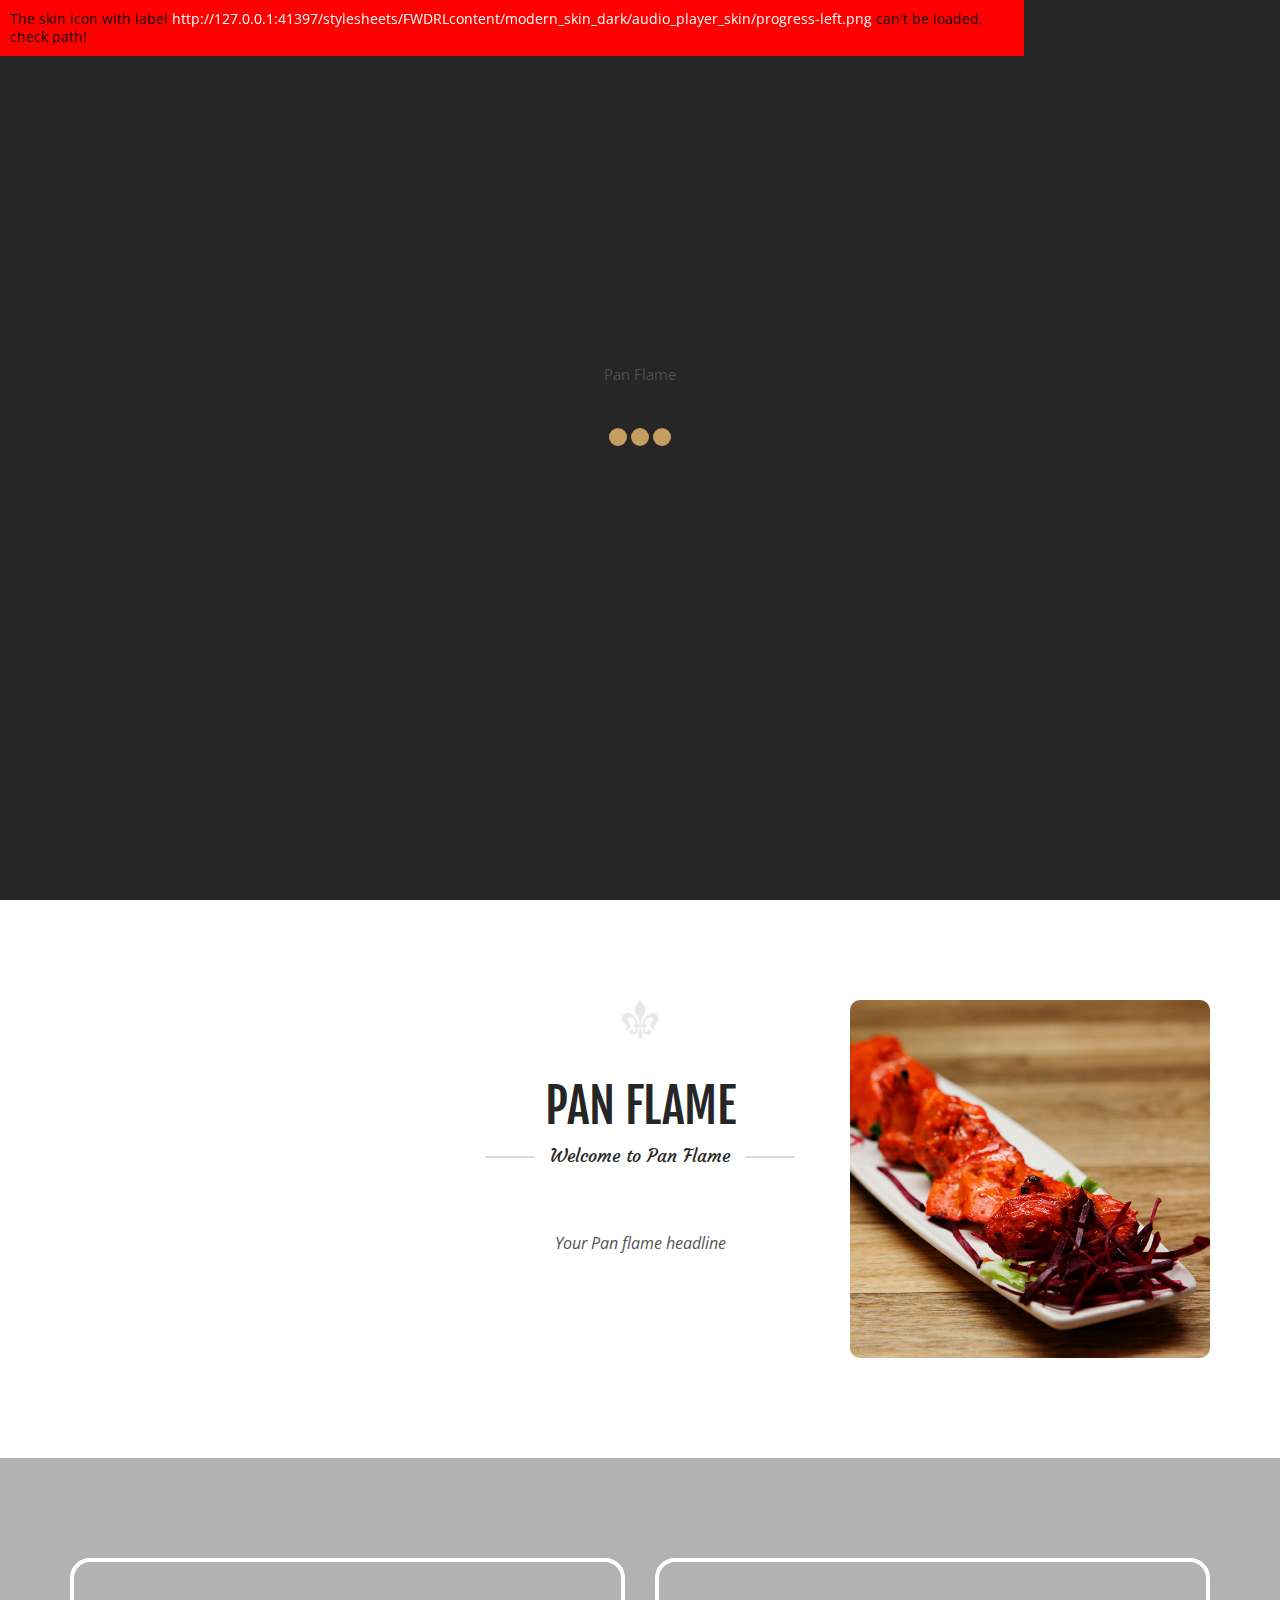
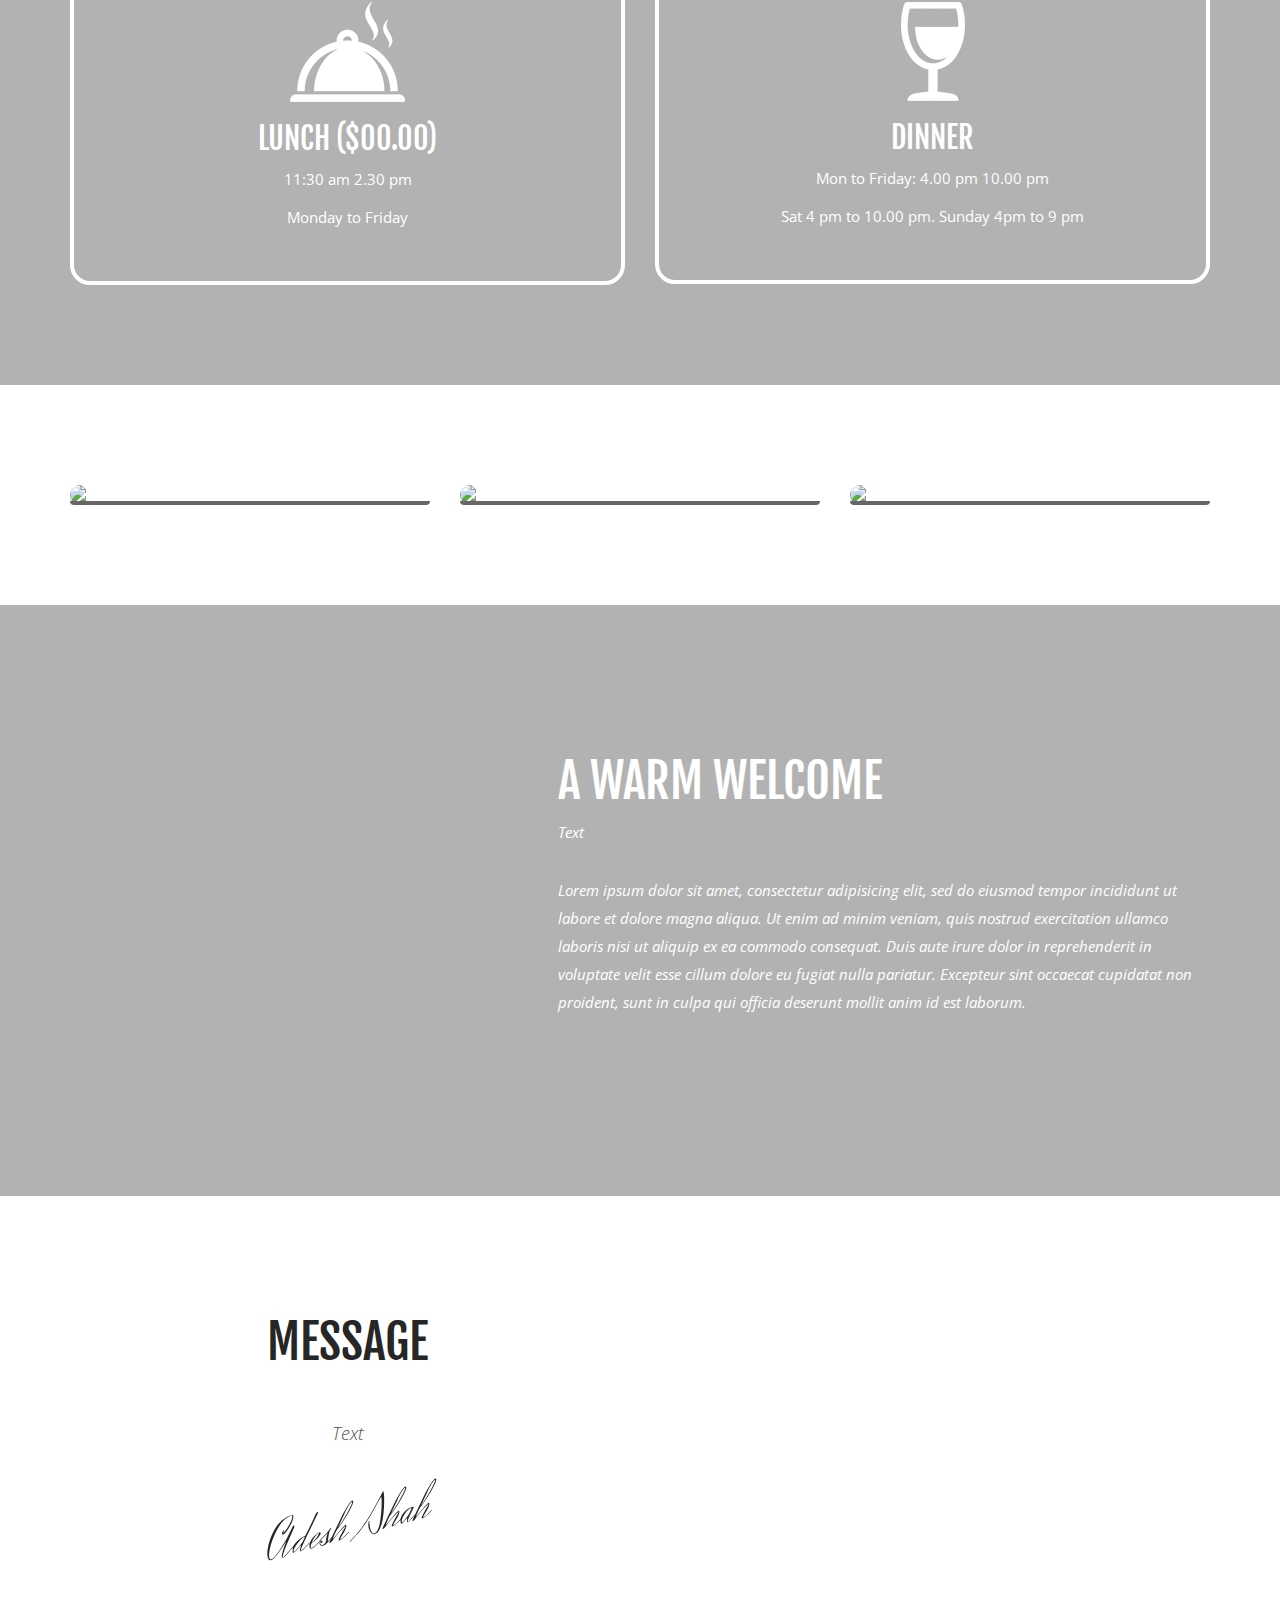
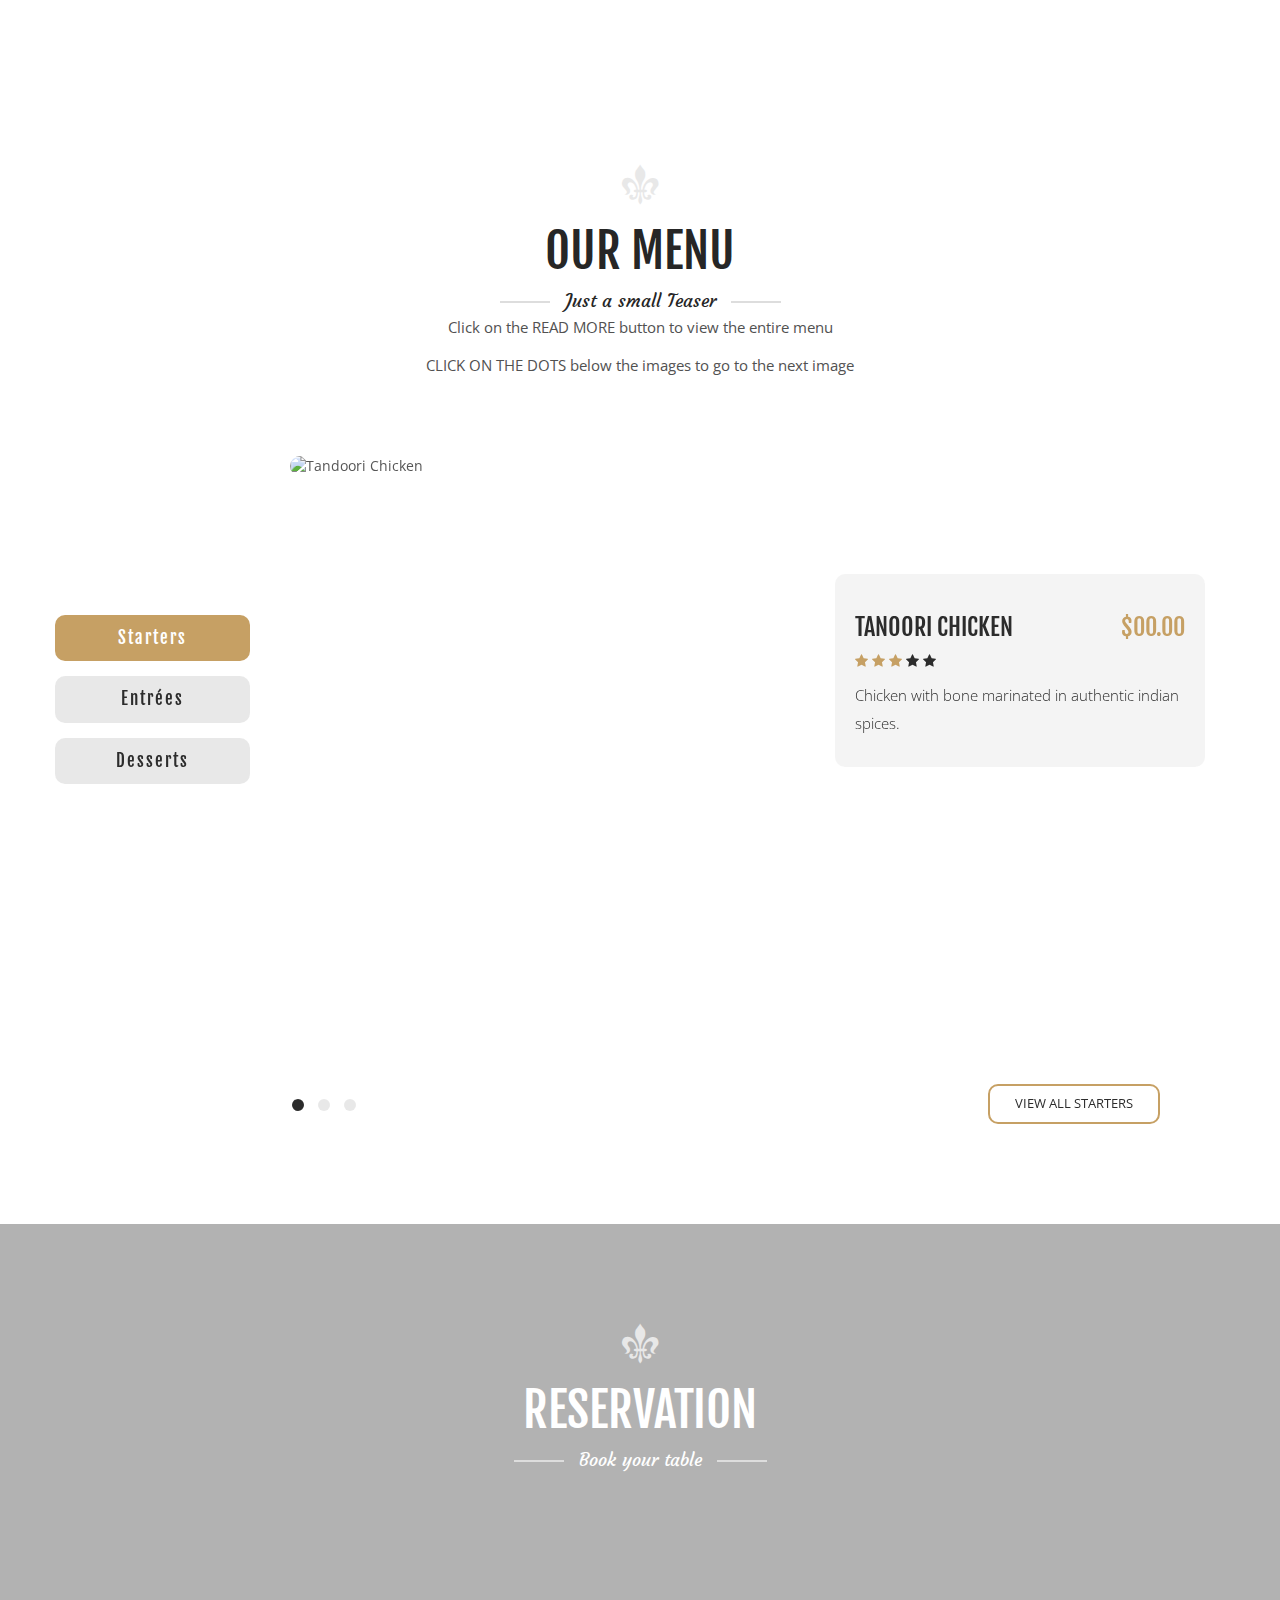
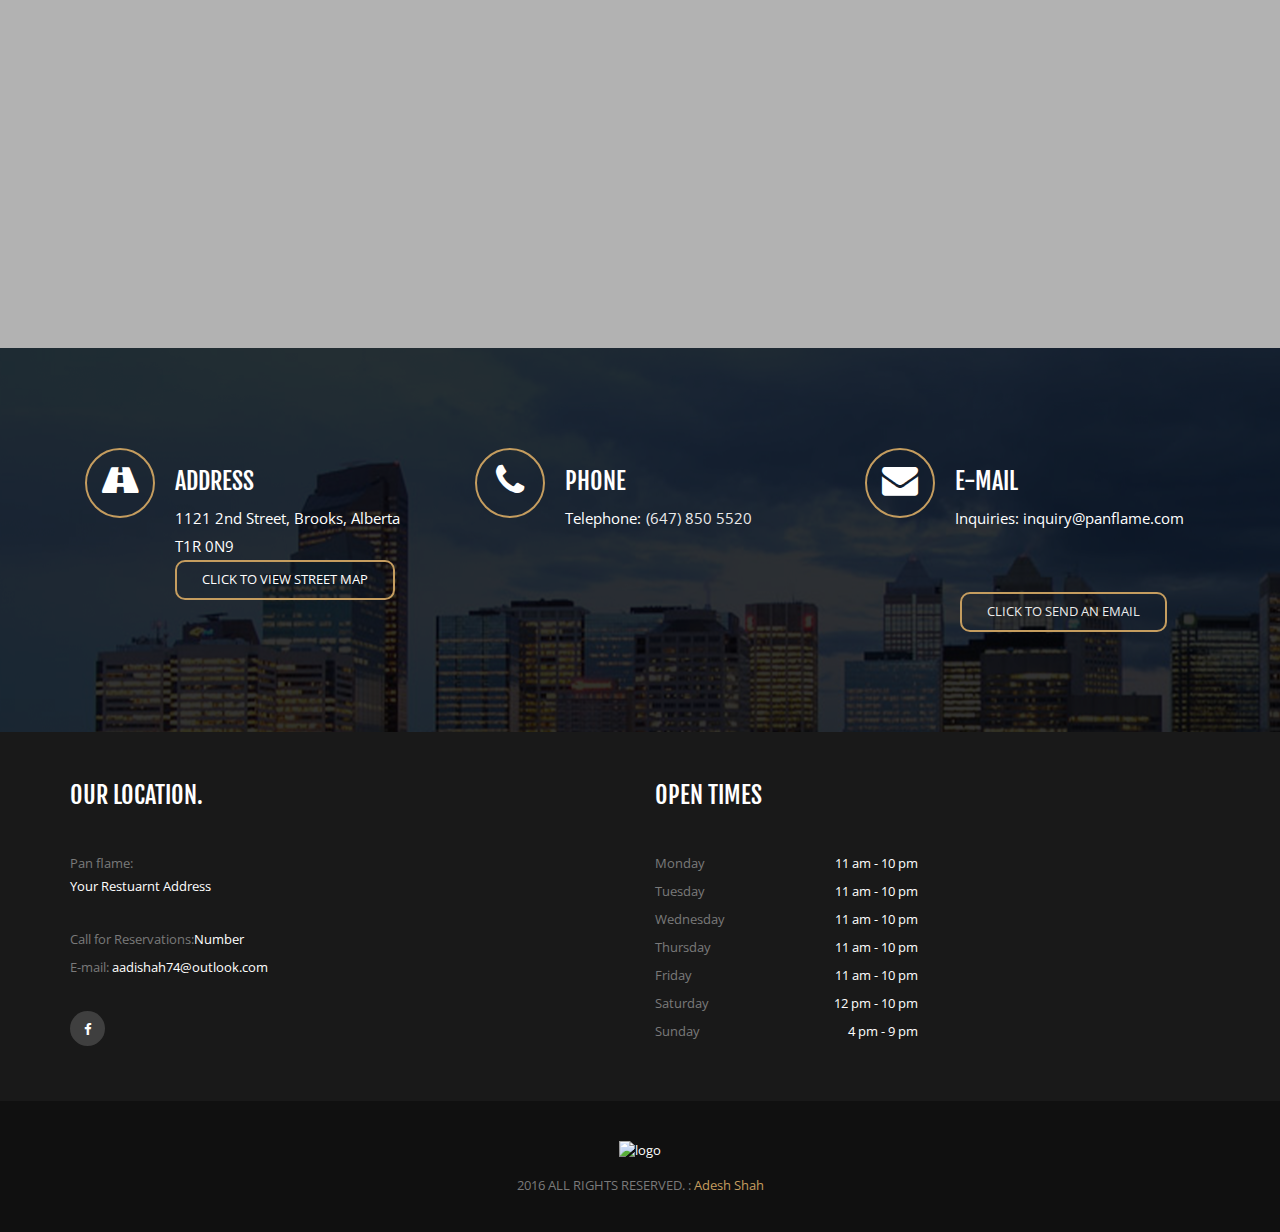
==== index.html @ ed6e173a "removed buffet" ====
<!DOCTYPE html><html lang="en">
<!-- Mirrored from www.masalamantra.ca/ by HTTrack Website Copier/3.x [XR&CO'2014], Tue, 20 Sep 2016 23:49:25 GMT -->
<head><!-- Meta Tags=============================================-->
	<meta charset="UTF-8">
	<meta name="viewport" content="width=device-width, initial-scale=1.0">
	<meta name="description" content=""><meta name="author" content="">
	<meta http-equiv="X-UA-Compatible" content="IE=edge"/><!-- Your Title Page=============================================-->
	<title>Pan Flame</title><!-- Favicon Icons=============================================-->
	<link rel="shortcut icon" href="img/favicon/favicon.ico">
	<link rel="apple-touch-icon" sizes="57x57" href="img/favicon/apple-touch-icon-57x57.png">
	<link rel="apple-touch-icon" sizes="114x114" href="img/favicon/apple-touch-icon-114x114.png">
	<link rel="apple-touch-icon" sizes="72x72" href="img/favicon/apple-touch-icon-72x72.png">
	<link rel="apple-touch-icon" sizes="144x144" href="img/favicon/apple-touch-icon-144x144.png">
	<!-- Bootstrap Links=============================================-->
	<link href="bootstrap/css/bootstrap.min.css" rel="stylesheet">
	<!-- Plugins=============================================-->
	<link rel="stylesheet" href="stylesheets/owl.carousel.css">
	<link rel="stylesheet" href="stylesheets/owl.theme.css">
	<link rel="stylesheet" href="stylesheets/animate.css">
	<link rel="stylesheet" href="stylesheets/jquery.datetimepicker.css">
	<link rel="stylesheet" href="stylesheets/prettyPhoto.css">
	<link rel="stylesheet" href="stylesheets/font-awesome.min.css">
	<!-- General Stylesheet=============================================-->
	<link href="fonts/fonts.css" rel="stylesheet">
	<link href="stylesheets/main.css" rel="stylesheet">
	<link href="stylesheets/main-responsive.css" rel="stylesheet">
	<!--[if lt IE 9]> <script src="javascripts/libs/html5shiv.js"></script> <script src="javascripts/libs/respond.min.js"></script><![endif]-->
	<!-- <script src="http://load.sumome.com/" data-sumo-site-id="863cc1382af99913a6a3e5cac1106dff0bb387020248bdde37f23050f81e6005" async="async"></script> -->
</head>
<body >
	<!-- Loader=============================================-->
	<div id="loader"> <div class="loader-item"> <p>
		Pan Flame
	</p>
		<div class="spinner"> <div class="bounce1">
		</div>
		<div class="bounce2">
		</div>
		<div class="bounce3">
		</div>
	</div>
</div>
</div>
		<!-- Document Wrapper=============================================-->
		<div id="wrapper"><!-- Video Full=============================================-->
			<section data-scroll-index="0" class="video-full dark fullheight">
				<div class="video-content hidden-xs">
					<ul class="text-rotator">
						 <li>
							 <h1> aute irure dolor in reprehenderit in voluptate velit esse cillum dolore eu fugiat nulla pariatur. Excepteur sint occaecat cupidatat non proident, sunt in culpa qui officia deserunt mollit anim id est laborum.</h1>
						 </li>
						 <li>
							  <h1>Duis aute irure dolor in reprehenderit in voluptate velit esse cillum dolore eu fugiat nulla pariatur. Excepteur sint occaecat cupidatat non proident, sunt in culpa qui officia deserunt mollit anim id est laborum.</h1>
							</li>
							<li>
								 <h1> Duis aute irure dolor in reprehenderit in voluptate velit esse cillum dolore eu fugiat nulla pariatur. Excepteur sint occaecat cupidatat non proident, sunt in culpa qui officia deserunt mollit anim id est laborum.</h1>
							 </li>
						 </ul> <i class="icon-home-ico"></i>
						 <p class="mt30 font2">Tag Line</p>
					 </div><a data-scroll-nav="1" href="#" class="go-down">
						 <i class="fa fa-angle-double-down"></i></a>
						 <div class="video-wrap1">
						 <style type="text/css">.easyhtml5video .eh5v_script{display:none}</style>
						 <div class="easyhtml5video" style="position:relative;max-width:1920px;">
							 <!-- <video controls="controls" autoplay="autoplay" poster="videos/eh5v.files/html5video/main.jpg" style="width:100%" title="Pan Flame" loop>
								 <source src="videos/eh5v.files/html5video/main.m4v" type="video/mp4"/>
								 <source src="videos/eh5v.files/html5video/main.webm" type="video/webm"/>
								 <source src="videos/eh5v.files/html5video/main.ogv" type="video/ogg"/>
							 </video> -->
							 <div class="eh5v_script"><a href="http://easyhtml5video.com/">html5 video background</a> by EasyHtml5Video.com v3.5</div></div>
							 <script src="videos/eh5v.files/html5video/html5ext.js" type="text/javascript"></script>
							 <div class="video-overlay hidden-xs hidden-sm" style="background-color: rgba(0,0,0,0.3);"></div></div></section>
								 <!-- Header Sticky One page=============================================-->
								  <header id="header" class="header-transparent sticky-onepage">
										 <div class="container">
											 <div class="row">
												 <div id="main-menu-trigger"><i class="fa fa-bars"></i>
												 </div><!-- Logo=============================================-->
												  <div id="logo"> <a data-scroll-goto="0" href="#" class="light-logo">
														<img src="" alt="Logo"></a> <a data-scroll-goto="0" href="#" class="dark-logo">
															<img src="" alt="Logo"></a> </div><!-- Primary Navigation=============================================-->
	 															<nav id="main-menu" class="dark"> <ul> <li><a data-scroll-goto="0" href="#">
																 <div>Home</div></a></li><li><a data-scroll-nav="1" href="#">
																	  <div>About Us</div></a></li><li><a data-scroll-nav="3" href="#">
																			<div>Menu</div></a></li><li><a data-scroll-nav="4" href="#">
																				<div>Reservation</div></a> </li><li><a data-scroll-nav="5" href="#">
																					 <div>Location</div></a></li><li><a data-toggle="modal" data-target="#contactFormModal" href="#">
																						 <div>Contact</div></a> </li></ul> </nav> </div></div></header> <div id="content">
																							 <!-- welcome block=============================================-->
																							 <section class="padding-100 welcome-block"> <div class="container">
																								 <div class="row"> <div class="col-md-4"> <img class="img-responsive" src="http://placehold.it/640x655" alt="">
																								  </div><div class="col-md-4 text-center">
																										<div class="head_title"> <i class="icon-intro"></i>
																											<h1>Pan Flame</h1> <span class="welcome">Welcome to Pan Flame</span> </div><p>Your Pan flame headline</p></div><div class="col-md-4"> <img class="img-responsive" src="img/masala/Tandoor2640X655.jpg" alt=""> </div></div></div></section>
																											<!-- Food Date blocks=============================================-->
																											<section class="date-blocks dark text-center slide" >
																												<div id="slide-one-03" >
																													<div>
																														<div class="bg-transparent padding-100">
																															 <div class="container">
																																 <div class="row">
																																  <div class="col-md-6 col-sm-6 col-xs-12">
																																		<div class="block-item"> <img src="img/lunch.png" alt=""> <h2>LUNCH ($00.00)</h2>
																																			 <p>11:30 am 2.30 pm</p><p>Monday to Friday</p></div></div>
																																			 <div class="col-md-6 col-sm-6 col-xs-12">
																																				 <div class="block-item"> <img src="img/dinner.png" alt=""> <h2>DINNER</h2> <p>Mon to Friday: 4.00 pm 10.00 pm</p>
																																					 <p>Sat 4 pm to 10.00 pm. Sunday 4pm to 9 pm</p></div></div></div></div></div></div></div></section>
																																					 <!-- Today Menu=============================================-->
																																					  <div class="menu_today dark padding-100 ">
																																							<div class="container"> <div class="row">
																																								 <div class="col-md-4 col-sm-4 col-xs-12">
																																									 <article> <figure> <img class="img-responsive" src="http://placehold.it/740x940" alt="RELAXING AMBIENCE"/>
																																										 <figcaption class="text-center"> <div class="fig_container">
																																											  <h3>DELIVERY /TAKE-OUT</h3>
																																												<p>Call us</p><p>Call us (647) 850 5520 or send us a Take-Out order by using the form below.</p><p> </div></figcaption>
																																												</figure> </article> </div><div class="col-md-4 col-sm-4 col-xs-12">
																																													 <article> <figure> <img class="img-responsive" src="http://placehold.it/740x940" alt="RELAXING AMBIENCE"/>
																																														  <figcaption class="text-center">
																																																<div class="fig_container">
																																																	 <h3>DINE-IN</h3> <p>We are open</p><p>We open on Saturdays and Sundays</p>
																																																	 <p> Monday to Friday: 11 AM to 10 PM</p><p> Saturday 12 PM to 10 PM </p>
																																																	 <p> Sunday 4 PM to 9 PM</p></div></figcaption> </figure> </article>
																																																 </div><div class=" col-md-4 col-sm-4 col-xs-12"> <article>
																																																	  <figure> <img class="img-responsive" src="http://placehold.it/740x940" alt="RELAXING AMBIENCE"/>
																																																			 <figcaption class="text-center"> <div class="fig_container">
																																																				  <h3>CATERING</h3>We cater for weddings, private functions, office events. <p>Call us at  (647) 850 5520</p>
																																																					<p></p></div></figcaption> </figure> </article> </div></div></div></div>
																																																					<!-- App=============================================-->
																																																					<section data-scroll-index="1" id="slide-3-5" class="app dark" >
																																																						<div>
																																																							<div class="bg-transparent padding-50"> <div class="container">
																																																								<div class="row"> <div class="col-md-5 col-sm-0">
																																																									 <img class="absolute" src="" alt="">
																																																								  </div>
																																																									<div class="col-md-7 col-sm-12"> <div class="padding-100">
																																																										 <h1><span>A</span> Warm <span>Welcome </span>
																																																										 </h1> <p class="italic">Text</p><p class="italic">Lorem ipsum dolor sit amet, consectetur adipisicing elit, sed do eiusmod tempor incididunt ut labore et dolore magna aliqua. Ut enim ad minim veniam, quis nostrud exercitation ullamco laboris nisi ut aliquip ex ea commodo consequat. Duis aute irure dolor in reprehenderit in voluptate velit esse cillum dolore eu fugiat nulla pariatur. Excepteur sint occaecat cupidatat non proident, sunt in culpa qui officia deserunt mollit anim id est laborum.</p></div></div></div></div></div></section>
																																																										 <section data-scroll-index="2" class="padding-100 chef-message chef-style-2 text-center" >
																																																											  <div class="container">
																																																													 <div class="row">
																																																														  <div class="col-md-6">
																																																																 <h1 > Message</h1>
																																																																  <p>Text</p>
																																																																	<h2 class="signature">Adesh Shah</h2>
																																																																</div>
																																																																<div class="col-md-6">
																																																																	<img class="img-responsive" src="" alt="">
																																																																</div></div></div></section>
																																																																<!-- Our menu=============================================-->
																																																																<section data-scroll-index="3" class="padding-100 our_menu">
																																																																	<div class="container">
																																																																		 <div class="row">
																																																																		 <div class="head_title">
																																																																			  <i class="icon-intro"></i>
																																																																				 <h1>OUR MENU</h1>
																																																																				 <span class="welcome">Just a small Teaser</span>
																																																																				 <br>
																																																																				 <p> Click on the READ MORE button to view the entire menu </p>
																																																																				 <p>CLICK ON THE DOTS below the images to go to the next image </p>
																																																																			 </div>
																																																																			 <div class="menu_tabs">
																																																																				  <div class="row">
																																																																						 <div class="col-md-12 col-md-12 col-sm-12 col-xs-12 our-menu-tab-container">
																																																																							 <div class="col-md-2 col-sm-3 col-xs-12 tab-menu">
																																																																								 <div class="list-group">
																																																																									 <a href="#" class="list-group-item active text-center"> Starters </a>
																																																																									 <a href="#" class="list-group-item text-center"> Entrées </a>
																																																																									 <a href="#" class="list-group-item text-center"> Desserts </a>
																																																																								  </div>
																																																																								</div>
																																																																								<div class="col-md-10 col-sm-9 col-xs-12 our-menu-tabs">
																																																																									 <div class="tab-content active">
																																																																										 <div class="our-menu-slider">
																																																																											  <div class="item">
																																																																													 <img class="lazyOwl" src="img/masala/870X598/Tandoori_Chicken_870x598.jpg" alt="Tandoori Chicken">
																																																																													 <div class="item_desc">
																																																																														  <h3>Tanoori Chicken <span class="price pull-right">$00.00</span></h3>
																																																																															<fieldset class="rating"> <span class="active"><i class="fa fa-star"></i></span>
																																																																																 <span class="active"><i class="fa fa-star"></i></span>
																																																																																 <span class="active"><i class="fa fa-star"></i></span>
																																																																																 <span><i class="fa fa-star"></i></span> <span><i class="fa fa-star"></i></span>
																																																																															 </fieldset>
																																																																															 <p>Chicken with bone marinated in authentic indian spices.</p></div>
																																																																														 </div><div class="item">
																																																													<img class="lazyOwl" src="img/masala/870X598/Saffron_Mallai_tikka_870X598.jpg" alt="Saffron Malai Tikka">
																																																													 <div class="item_desc"> <h3>Chicken tikka with vegetable <span class="price pull-right">$00.00 </span>
																																																													 </h3> <fieldset class="rating"> <span class="active"><i class="fa fa-star"></i></span>
																																																														 <span class="active"><i class="fa fa-star"></i></span>
																																																														 <span class="active"><i class="fa fa-star"></i></span>
																																																														 <span><i class="fa fa-star"></i></span> <span><i class="fa fa-star"></i></span>
																																																													  </fieldset> <p>Boneless chicken marinated with yogurt extoic spices, serve with roasted vegetable.</p>
																																																													</div></div><div class="item"><img class="lazyOwl" src="img/masala/870X598/Veg_Samosa_870x598.jpg" alt="Veg Samosa">
																																																														<div class="item_desc"> <h3>Veg samosa<span class="price pull-right"> $0.00</span></h3>
																																																															<fieldset class="rating">
																																																																<span class="active">
																																																																<i class="fa fa-star"></i></span>
																																																																<span class="active"><i class="fa fa-star"></i></span>
																																																																<span class="active"><i class="fa fa-star"></i></span>
																																																																<span><i class="fa fa-star"></i></span> <span><i class="fa fa-star"></i>
																																																																</span> </fieldset> <p>Fried patties with filling of potatoes and green peas .</p>
																																																															</div></div></div>
																																																															<a href="" class="getmoreinfo view_all btn btn-gold" data-win="2" data-serv="ReadMore:Support" data-url="">View All Starters</a>
																																																														</div><div class="tab-content">
																																																															 <div class="our-menu-slider">
																																																																  <div class="item">
																																																																		<img class="lazyOwl" src="img/masala/870X598/Palak_Paneer__870x598.jpg" alt="Palak Paneer">
																																																																		 <div class="item_desc"> <h3>Palak paneer <span class="price pull-right">$12.95</span></h3>
																																																																			 <fieldset class="rating"> <span class="active"><i class="fa fa-star"></i></span>
																																																																				 <span class="active"><i class="fa fa-star"></i></span> <span class="active">
																																																																					 <i class="fa fa-star"></i></span> <span class="active"><i class="fa fa-star"></i></span>
																																																																					 <span><i class="fa fa-star"></i></span> </fieldset>
																																																																					  <p>Cottage cheese cooked with spinach finished with cream.</p></div></div>
																																																																						<div class="item"><img class="lazyOwl" src="img/masala/870X598/Butter_Chicken__870x598.jpg" alt="Food menu">
																																																																							<div class="item_desc"> <h3>Butter chicken <span class="price pull-right">$14.95</span></h3>
																																																																								<fieldset class="rating"> <span class="active"><i class="fa fa-star"></i></span> <span class="active">
		<i class="fa fa-star"></i></span> <span class="active"><i class="fa fa-star"></i></span> <span class="active"><i class="fa fa-star"></i></span> <span><i class="fa fa-star"></i></span> </fieldset> <p>Boneless roasted chicken cooked with tomato creamy sauce </p></div>
	</div><div class="item"><img class="lazyOwl" src="img/masala/870X598/Kadhai_Lamb__870x598.jpg" alt="Food menu"> <div class="item_desc"> <h3>Lamb Vindaloo<span class="price pull-right">$14.95</span></h3>
		<fieldset class="rating"> <span class="active"><i class="fa fa-star"></i></span> <span class="active"><i class="fa fa-star"></i></span> <span class="active"><i class="fa fa-star"></i></span> <span class="active">
			<i class="fa fa-star"></i></span> <span><i class="fa fa-star"></i></span> </fieldset> <p>Lamb pieces cooked with onions tomato sauce garnished with bell peppers</p></div></div><div class="item"><img class="lazyOwl" src="img/masala/870X598/Buffet3__870x598.jpg" alt="Food menu">
				<div class="item_desc"> <h3>Lunch <span class="price pull-right">$15.95</span></h3>
					 <fieldset class="rating"> <span class="active"><i class="fa fa-star"></i></span>
						 <span class="active"><i class="fa fa-star"></i></span> <span class="active"><i class="fa fa-star"></i></span>
						 <span class="active"><i class="fa fa-star"></i></span> <span><i class="fa fa-star"></i></span> </fieldset>
						  <p>A full lunch freshly prepared every day</p></div></div></div><a href="" class="getmoreinfo view_all btn btn-gold" data-win="2" data-serv="ReadMore:Support" data-url=""> View All Entrées</a> </div>
							<div class="tab-content"> <div class="our-menu-slider"> <div class="item"> <img class="lazyOwl" src="img/masala/870X598/Gulab_jamun__870x598.jpg" alt="Food menu"> <div class="item_desc"> <h3>Gulab jaman <span class="price pull-right">$3.95</span></h3> <fieldset class="rating"> <span class="active"><i class="fa fa-star"></i></span>
								<span class="active"><i class="fa fa-star"></i></span> <span class="active"><i class="fa fa-star"></i></span>
								<span><i class="fa fa-star"></i></span> <span><i class="fa fa-star"></i></span> </fieldset>
								<p>Milk solid balls soaked in sugar syrup with flavour of cardamom </p></div></div></div>
								<a href="" class="getmoreinfo view_all btn btn-gold" data-win="2" data-serv="ReadMore:Support" data-url="">View All Desserts</a> </div><div class="tab-content">
									 <div class="our-menu-slider"> <div class="item"> <img class="lazyOwl" src="img/menu/menu_home_1/drinks_1.jpg" alt="Food menu">
										 <div class="item_desc"> <h3>Drink Name <span class="price pull-right">282.99 $</span></h3> <fieldset class="rating">
											  <span class="active"><i class="fa fa-star"></i></span> <span class="active"><i class="fa fa-star"></i></span>
												<span class="active"><i class="fa fa-star"></i></span> <span><i class="fa fa-star"></i></span>
												<span><i class="fa fa-star"></i></span> </fieldset> <p>Aenean commodo ligula eget dolor enean massa. Cum sociis natoque penatibus.</p>
												<div class="form-group buttons"> <a class="btn btn-gold" href="#"><i class="fa fa-shopping-cart"></i></a>
													<a class="btn btn-gold" href="menu_single.html"><i class="fa fa-link"></i></a> </div></div></div></div>
													<a href="menu_gird.html" class="view_all btn btn-gold">View All Drinks</a> </div></div></div></div></div></div></div></section>
													<!-- Reservation=============================================-->
													<section data-scroll-index="4" id="intro-3" class="reservation dark text-center">
														 <div >
															  <div class="bg-transparent padding-100">
																	<div class="container">
																	 <div class="row"> <div class="head_title"> <i class="icon-intro"></i> <h1>RESERVATION</h1>
																		  <span class="welcome">Book your table</span> </div>
																			<form class="reserv_form" id="reservationForm" action="" method="post">
																				<div class="form-group"> <div class="row">
																					<div class="col-md-3 col-sm-6 col-sx-12 animated" data-animation="fadeInLeft" data-animation-delay="200">
																						<input name="name" class="form-control" type="text" placeholder="Your Name *" required> </div>
																						<div class="col-md-3 col-sm-6 col-sx-12 animated" data-animation="fadeInLeft" data-animation-delay="400">
																							<input name="email" class="form-control" type="text" placeholder="Email" > </div>
																							<div class="col-md-3 col-sm-6 col-sx-12 animated" data-animation="fadeInLeft" data-animation-delay="600">
																								<div class="select_wrap" required> <select class="form-control" name="occasion">
																									 <option value="None">Occasion *</option> <option value="Anniversary">Anniversary</option>
																									  <option value="Birthday">Birthday</option> <option value="Work Event">Work Event</option>
																										 <option value="Family Event">Family Event</option> <option value="Special Day">Special Day</option>
																										 <option value="Craving Spices">Craving Spices</option> <option value="Other">Other</option>
																									 </select> </div></div>
																									 <div class="col-md-3 col-sm-6 col-sx-12 animated" data-animation="fadeInLeft" data-animation-delay="600">
																										 <div class="select_wrap" required>
																											 <select class="form-control" name="rtype">
																												 <option value="None">Reservation Type *</option>
																												 <option value="Lunch Buffet">Lunch</option>
																												 <option value="Lunch">Lunch</option> <option value="Dinner">Dinner</option>
																												 <option value="Other">Other</option>
																											  </select>
																											</div>
																										</div>
																										<div class="col-md-3 col-sm-6 col-sx-12 animated" data-animation="fadeInLeft" data-animation-delay="800">
																											<div class="select_wrap"> </div>
																										</div>
																									</div>
																								</div>
																								<div class="form-group">
																									 <div class="row">
																										 <div class="col-md-3 col-sm-6 col-sx-12 animated" data-animation="fadeInLeft" data-animation-delay="1200">
																											 <input name="personnum" class="form-control" type="text" placeholder="Number of Persons*" required>
																										 </div><div class="col-md-3 col-sm-6 col-sx-12 animated" data-animation="fadeInLeft" data-animation-delay="1400">
																											 <input name="phone" class="form-control" type="tel" placeholder="Phone No*" required> </div>
																											 <div class="col-md-3 col-sm-6 col-sx-12 datepicker animated" data-animation="fadeInLeft" data-animation-delay="1600">
																												 <input name="rdate" class="form-control" id="datetimepicker" placeholder="Date" type="text" required>
																												 <i class="fa fa-calendar"></i> </div></div></div><div class="form-group animated" data-animation="fadeInLeft" data-animation-delay="1800"> <textarea name="comment" placeholder="Message">
																												 </textarea> </div>
																												 <a href="http://www.google.com/" class="btn btn-gold white animated" id="reser-submit" data-animation="fadeInUp" data-animation-delay="2000">BOOK YOUR TABLE</a>
																											 </form> <div class="done" id="reservationresults" > <h2>Thank you!. We have received your reservation request. </h2><br><h4>We will be in touch with you shortly to confirm</h4> </div></div></div></div></div></section>
																											 <!-- Address content=============================================-->
																											 <section class="address-content dark">
																												  <div id="address-content">
																												  <div style="background-image:url('img/masala/cityScape.png');" >
																														<div class="bg-transparent padding-100"> <div class="container"> <div class="row"> <div class="col-md-4 adress">
																															<div class="col-md-3 icon "> <i class="fa fa-road"></i> </div>
																															<div class="col-md-9 content-item">
																																 <h3>Address</h3>
																																  <p> 1121 2nd Street, Brooks, Alberta<br>T1R 0N9</p>
																																	<a href="map.html" class="getmoreinfo view_all btn btn-gold center" data-win="2" data-serv="ReadMore:Support" data-url="map.html">CLICK TO VIEW STREET MAP</a>
																																</div></div><div class="col-md-4 Phone"> <div class="col-md-3 icon"> <i class="fa fa-phone"></i>
																																</div><div class="col-md-9 content-item">
																																	<h3>PHONE</h3>
																																	<p>Telephone:<span>(647) 850 5520</span></p></div></div>
																																	<div class="col-md-4 email">
																																		<div class="col-md-3 icon">
																																			 <i class="fa fa-envelope"></i> </div>
																																			 <div class="col-md-9 content-item" data-toggle="modal" data-target="#contactFormModal">
																																				  <h3>E-MAIL</h3>
																																					<p>Inquiries: inquiry@panflame.com
																																						</p><br><br><br>
																																						<span class=" btn btn-gold center"> Click to send an email</span>
																																						 </div></div></div></div></div></div></div>
																																						 </section><!-- Map=============================================-->
																																						  <div data-scroll-index="5" class="slide">
																																							 <div class="center-header center "> </div></div></div></div>
																																							 <!-- Modal Contact Form=============================================-->
																																							 <div class="modal fade" id="contactFormModal" tabindex="-1" role="dialog" aria-labelledby="contactFormModalLabel" aria-hidden="true">
																																							 <div class="modal-dialog">
																																							 <div class="modal-content">
																																							 <div class="modal-header">
																																							 <button type="button" class="close" data-dismiss="modal" aria-hidden="true">&times;</button>
																																							 <h4 class="modal-title" id="contactFormModalLabel">Send Us an Email</h4></div>
																																							 <div class="modal-body form-group"><div id="contactresults" data-notify-type="success" data-notify-msg="<i class=icon-ok-sign></i> Message Sent Successfully!"></div>
																																							 <form class="nobottommargin" id="contactform" name="template-contactform" action="" method="post">
																																							 <div class="col_full "><label for="template-contactform-fname">Your Name <small>*</small></label>
																																							 <input tclass="form-control" ype="text" id="template-contactform-fname" name="name" value="" class="form-control required" required/></div>
																																							 <div class="col_full">
																																							 <label for="template-contactform-email">Email <small>*</small></label>
																																							 <input type="email" id="template-contactform-email" name="email" value="" class="form-control required" required/></div>
																																							 <div class="clear"></div><div class="col_half"><label for="template-contactform-phone">Phone</label><input type="text" id="template-contactform-phone" name="phone" value="" class="form-control required" required/></div><div class="col_half col_last"><label for="template-contactform-service">Regarding</label><select id="template-contactform-service" name="rtype" class="form-control required" required>
																																							 <option value="">-- Select One --</option><option value="General Inquiry">General Inquiry</option><option value="Feedback">Feedback</option><option value="Catering Inquiry">Catering Inquiry</option> <option value="Takeout Inquiry">Takeout Inquiry</option> <option value="Employment Inquiry">Employment Inquiry</option> <option value="Other">Other ( Please describe below)</option></select>
																																							 </div><div class="clear"></div>
																																							 <div class="col_full">
																																							 <label for="template-contactform-message">Message <small>*</small></label><textarea class="form-control required" required id="template-contactform-message" name="comment" rows="6" cols="30"></textarea></div><div class="col_full hidden"><input type="text" id="template-contactform-botcheck" name="template-contactform-botcheck" value="" class="sm-form-control"/></div>
																																							 <div class="g-recaptcha" data-sitekey="6LcawBQTAAAAAEdL049-8e3nMvrUl1GHRmiCeurL"></div>
																																							 <div class="col_full">
																																							 <a href="index.html" class="btn btn-gold black animated" id="contact-submit" data-animation="fadeInUp" data-animation-delay="2000">Send your Query</a> </div>
																																							 </form></div><div class="modal-footer">
																																							 <button type="button" class="btn btn-default" data-dismiss="modal">Close</button></div></div></div></div></div></div></div>
																																							 <div class="modal mfp-hide" id="myModal1">
																																							  <div class="block divcenter" style=" max-width: 1200px;height:600px">
																																								<div class="center clearfix" style="padding: 10px;">
																																								<iframe src="maptest.html" width="100%" height="500px" frameborder="0" webkitallowfullscreen mozallowfullscreen allowfullscreen></iframe> </div></div></div>


																																								<!-- Footer=============================================-->
																																								 <footer id="footer" class="padding-50 dark">
																																								  <div class="container">
																																									 <div class="row">
																																									 <div class="col-md-3 col-sm-6 col-xs-12 our_location">
																																									 <h3>Our Location.</h3> <p>Pan flame:</p>
																																									 <span>Your Restuarnt Address</span>
																																									 <p class="mt30">Call for Reservations:<span >Number</span></p>
																																									 <p>E-mail: <span>aadishah74@outlook.com</span> </p>
																																									 <ul class="social mt30">
																																										 <li><a href="#" data-toggle="tooltip" title="Facebook">
																																											 <i class="fa fa-facebook"></i></a></li></ul> </div>
																																											 <div class="col-md-3 col-sm-6 col-xs-12 latest_post "> </div>
																																											 <div class="col-md-3 col-sm-6 col-xs-12 opening_time"> <h3>Open Times</h3> <ul> <li>
																																												 <p>Monday <time datetime="00:01">11 am - 10 pm</time> </p></li><li> <p>Tuesday <time datetime="00:01">11 am - 10 pm</time> </p></li><li> <p>Wednesday <time datetime="00:01">11 am - 10 pm</time> </p></li><li> <p>Thursday <time datetime="00:01">11 am - 10 pm</time> </p></li><li>
																																													 <p>Friday <time datetime="00:01">11 am - 10 pm</time> </p></li><li> <p>Saturday<time datetime="00:01">12 pm - 10 pm</time></p></li><li> <p>Sunday <time datetime="00:01">4 pm - 9 pm</time> </p></li></ul> </div>
																																													 <!-- <div class="col-md-3 col-sm-6 col-xs-12 flickr"> <h3>Flickr Photos</h3> <ul id="flickrbox" class="thumbs"> </ul> </div>-->
																																												 </div>
																																											 </div>
																																											 <div class="footer_logo text-center"> <img src="http://placehold.it/227x60" alt="logo">
																																												  <p> 2016 ALL RIGHTS RESERVED. : <a target="_blank" href="http://www.adesh.co.nf">Adesh Shah</a></p></div>
																																												</footer> <a href="#" id="scroll_up" ><i class="fa fa-angle-up"></i></a> </div><ul id="gm" style="display:none"> <li id="genModal" data-url="" data-width="1800" data-height="800"> <p>Pan flame</p></li></ul>


<!-- Core JS Libraries -->
<script src="javascripts/libs/jquery.min.js" type="text/javascript"></script>
<script type="text/javascript" src="js/FWDRL.js"></script>
<script>
FWDRLUtils.onReady(function(){new FWDRL({mainFolderPath:"stylesheets/FWDRLcontent",skinPath:"modern_skin_dark",facebookAppId:"",rightClickContextMenu:"default",buttonsAlignment:"in",useDeepLinking:"yes",useAsModal:"no",slideShowAutoPlay:"no",addKeyboardSupport:"yes",showCloseButton:"yes",showFacebookButton:"no",showZoomButton:"no",showSlideShowButton:"no",showSlideShowAnimation:"yes",showNextAndPrevButtons:"yes",showNextAndPrevButtonsOnMobile:"no",buttonsHideDelay:20,slideShowDelay:4,defaultItemWidth:640,defaultItemHeight:480,itemOffsetHeight:50,spaceBetweenButtons:8,buttonsOffsetIn:5,buttonsOffsetOut:5,itemBorderSize:4,itemBorderRadius:2,backgroundOpacity:.7,itemBoxShadow:"none",itemBackgroundColor:"#333333",itemBorderColor:"#FFFFFF",backgroundColor:"#000000",showThumbnails:"yes",showThumbnailsHideOrShowButton:"yes",showThumbnailsByDefault:"yes",showThumbnailsOverlay:"yes",showThumbnailsSmallIcon:"yes",thumbnailsHoverEffect:"scale",thumbnailsImageHeight:80,thumbnailsBorderSize:4,thumbnailsBorderRadius:0,spaceBetweenThumbnailsAndItem:0,thumbnailsOffsetBottom:0,spaceBetweenThumbnails:2,thumbnailsOverlayOpacity:.6,thumbnailsOverlayColor:"#000000",thumbnailsBorderNormalColor:"#FFFFFF",thumbnailsBorderSelectedColor:"#FFFFFF",descriptionWindowPosition:"bottom",showDescriptionButton:"yes",showDescriptionByDefault:"no",descriptionWindowAnimationType:"motion",descriptionWindowBackgroundColor:"#FFFFFF",descriptionWindowBackgroundOpacity:.9,useVideo:"yes",useAudio:"yes",videoShowFullScreenButton:"yes",addVideoKeyboardSupport:"yes",nextVideoOrAudioAutoPlay:"yes",videoAutoPlay:"no",videoLoop:"no",audioAutoPlay:"no",audioLoop:"no",videoControllerHideDelay:3,videoControllerHeight:41,audioControllerHeight:44,startSpaceBetweenButtons:7,vdSpaceBetweenButtons:9,mainScrubberOffestTop:14,scrubbersOffsetWidth:1,audioScrubbersOffestTotalWidth:4,timeOffsetLeftWidth:5,timeOffsetRightWidth:3,volumeScrubberWidth:80,volumeScrubberOffsetRightWidth:0,videoControllerBackgroundColor:"#FFFFFF",videoPosterBackgroundColor:"#0099FF",audioControllerBackgroundColor:"#FFFFFF",timeColor:"#000000"})}),$(".getmoreinfo").click(function(e){e.preventDefault();var t=$(this).data("url"),o=$(this).data("win"),i=$(this).data("serv"),n=$(window).width(),a=$(window).height();switch(o){case 1:var s=500,r=750;break;case 3:var s=n-80,r=a-80;break;case 2:var s=1e3,r=900;break;default:var s=800,r=600}$("#genModal").attr({"data-url":t,"data-width":s,"data-height":r}),FWDRL.show("gm"),ga("send","event","link","click",i,{nonInteraction:1,page:"/index.html"})}),$("#reser-submit").click(function(e){e.preventDefault();var t=$("#reservationForm");t[0].checkValidity()?$.ajax({url:"app/acceptRequest.asp",type:"POST",data:t.serialize(),success:function(e){$("#reservationresults").css("display","block")},error:function(){alert("Bad submit")}}):(alert("Please complete all the required information for reservation"),$('<input type="submit">').hide().appendTo(t).click().remove())}),$("#contact-submit").click(function(e){e.preventDefault();var t=$("#contactform");t[0].checkValidity()?$.ajax({url:"app/contact.asp",type:"POST",data:t.serialize(),success:function(e){$("#contactresults").css("display","block"),$("#contactresults").css("visibility","visible"),$("#contact-submit").css("display","none")},error:function(){alert("Bad submit")}}):(alert("Please complete all the required information."),$('<input type="submit">').hide().appendTo(t).click().remove())});
</script>
<script src="javascripts/libs/plugins.js"></script>
<!-- JS Plugins -->
<script src="http://maps.googleapis.com/maps/api/js"></script>
<script src="javascripts/libs/modernizr.js"></script>
<!-- for this page only JS -->
<script src="https://maps.googleapis.com/maps/api/js?key=&amp;sensor=false&amp;extension=.js"></script>

<!-- JS Custom Codes -->
<script src="javascripts/custom/main.js" ></script>



<script type="text/javascript">/* <![CDATA[ */(function(d,s,a,i,j,r,l,m,t){try{l=d.getElementsByTagName('a');t=d.createElement('textarea');for(i=0;l.length-i;i++){try{a=l[i].href;s=a.indexOf('/cdn-cgi/l/email-protection');m=a.length;if(a&&s>-1&&m>28){j=28+s;s='';if(j<m){r='0x'+a.substr(j,2)|0;for(j+=2;j<m&&a.charAt(j)!='X';j+=2)s+='%'+('0'+('0x'+a.substr(j,2)^r).toString(16)).slice(-2);j++;s=decodeURIComponent(s)+a.substr(j,m-j)}t.innerHTML=s.replace(/</g,'&lt;').replace(/>/g,'&gt;');l[i].href='mailto:'+t.value}}catch(e){}}}catch(e){}})(document);/* ]]> */</script></body>

<!-- Mirrored from www.masalamantra.ca/ by HTTrack Website Copier/3.x [XR&CO'2014], Wed, 21 Sep 2016 00:42:34 GMT -->
</html>
---- stylesheets/prettyPhoto.css ----
div.pp_ignited .pp_content_container {
  background: #fff;
  border-radius: 2px;
  box-shadow: 0, 1px, 30px, 0, rgba(0, 0, 0, 0.25);
  padding: 20px 0;
  *zoom: 1; }
  div.pp_ignited .pp_content_container:before, div.pp_ignited .pp_content_container:after {
    content: " ";
    display: table; }
  div.pp_ignited .pp_content_container:after {
    clear: both; }
div.pp_ignited .pp_loaderIcon {
  background: url(../img/ajax-loader.gif) center no-repeat; }
div.pp_ignited div.ppt {
  color: black; }
div.pp_ignited .pp_gallery ul li a {
  border: 1px solid rgba(0, 0, 0, 0.5);
  background: #fff;
  box-shadow: 0, 1px, 2px, 0, rgba(0, 0, 0, 0.2);
  border-radius: 2px;
  display: block; }
  div.pp_ignited .pp_gallery ul li a:hover {
    border-color: #000; }
div.pp_ignited .pp_gallery ul li.selected a {
  border-color: #000; }
div.pp_ignited .pp_previous:before, div.pp_ignited .pp_next:before {
  border-radius: 100%;
  height: 24px;
  width: 24px;
  text-shadow: 0 1px 2px rgba(0, 0, 0, 0.5);
  background-color: #444;
  color: #fff !important;
  font-size: 16px !important;
  line-height: 25px;
  font-weight: normal;
  padding: 13px;
  border: 2px solid #FFF;
  -webkit-transition: all 0.15s ease-out 0s;
  -moz-transition: all 0.15s ease-out 0s;
  transition: all 0.15s ease-out 0s;
  font-family: 'FontAwesome';
  content: "\f060";
  text-indent: 0;
  display: none;
  position: absolute;
  top: 50%;
  margin-top: -10px;
  text-align: center;
  padding: 0;
  line-height: 24px;
  height: 28px;
  width: 28px;
  font-size: 12px !important; }
  div.pp_ignited .pp_previous:before:hover, div.pp_ignited .pp_next:before:hover {
    background-color: #000; }
div.pp_ignited .pp_previous:hover:before, div.pp_ignited .pp_next:hover:before {
  display: block; }
div.pp_ignited .pp_previous:before {
  left: 1em; }
div.pp_ignited .pp_next:before {
  right: 1em;
  font-family: 'FontAwesome';
  content: "\f061"; }
div.pp_ignited .pp_details {
  margin: 0;
  padding-top: 0; }
div.pp_ignited .pp_nav, div.pp_ignited .pp_description {
  font-size: 14px; }
div.pp_ignited .pp_nav, div.pp_ignited .pp_nav p, div.pp_ignited .pp_play, div.pp_ignited .pp_nav .pp_pause, div.pp_ignited .pp_arrow_previous, div.pp_ignited .pp_arrow_next {
  margin: 0; }
div.pp_ignited .pp_nav {
  margin-right: 1em;
  position: relative; }
div.pp_ignited .pp_close {
  border-radius: 100%;
  height: 24px;
  width: 24px;
  text-shadow: 0 1px 2px rgba(0, 0, 0, 0.5);
  background-color: #444;
  color: #fff !important;
  font-size: 16px !important;
  line-height: 25px;
  font-weight: normal;
  padding: 13px;
  border: 2px solid #FFF;
  -webkit-transition: all 0.15s ease-out 0s;
  -moz-transition: all 0.15s ease-out 0s;
  transition: all 0.15s ease-out 0s;
  top: -.5em;
  right: -.5em; }
  div.pp_ignited .pp_close:hover {
    background-color: #000; }
  div.pp_ignited .pp_close:before {
    font-family: 'FontAwesome';
    content: "\f00d";
    display: block;
    position: absolute;
    top: 0;
    left: 0;
    right: 0;
    bottom: 0;
    text-align: center;
    text-indent: 0; }
div.pp_ignited .pp_arrow_previous, div.pp_ignited .pp_arrow_next {
  border-radius: 100%;
  height: 24px;
  width: 24px;
  text-shadow: 0 1px 2px rgba(0, 0, 0, 0.5);
  background-color: #444;
  color: #fff !important;
  font-size: 16px !important;
  line-height: 25px;
  font-weight: normal;
  padding: 13px;
  border: 2px solid #FFF;
  -webkit-transition: all 0.15s ease-out 0s;
  -moz-transition: all 0.15s ease-out 0s;
  transition: all 0.15s ease-out 0s;
  position: relative;
  margin-top: -1px;
  font-size: 14px !important;
  line-height: 27px;
  padding: 12px; }
  div.pp_ignited .pp_arrow_previous:hover, div.pp_ignited .pp_arrow_next:hover {
    background-color: #000; }
  div.pp_ignited .pp_arrow_previous:before, div.pp_ignited .pp_arrow_next:before {
    font-family: 'FontAwesome';
    content: "\f053";
    display: block;
    position: absolute;
    top: 0;
    left: 0;
    right: 0;
    bottom: 0;
    text-align: center;
    text-indent: 0; }
div.pp_ignited .pp_arrow_previous {
  margin-right: .5em; }
div.pp_ignited .pp_arrow_next {
  margin-left: .5em; }
  div.pp_ignited .pp_arrow_next:before {
    content: "\f054"; }
div.pp_ignited a.pp_expand, div.pp_ignited a.pp_contract {
  border-radius: 100%;
  height: 24px;
  width: 24px;
  text-shadow: 0 1px 2px rgba(0, 0, 0, 0.5);
  background-color: #444;
  color: #fff !important;
  font-size: 16px !important;
  line-height: 25px;
  font-weight: normal;
  padding: 13px;
  border: 2px solid #FFF;
  -webkit-transition: all 0.15s ease-out 0s;
  -moz-transition: all 0.15s ease-out 0s;
  transition: all 0.15s ease-out 0s;
  right: auto;
  left: -.5em;
  top: -.5em; }
  div.pp_ignited a.pp_expand:hover, div.pp_ignited a.pp_contract:hover {
    background-color: #000; }
  div.pp_ignited a.pp_expand:before, div.pp_ignited a.pp_contract:before {
    font-family: 'FontAwesome';
    content: "\f065";
    display: block;
    position: absolute;
    top: 0;
    left: 0;
    right: 0;
    bottom: 0;
    text-align: center;
    text-indent: 0; }
div.pp_ignited a.pp_contract:before {
  content: "\f066"; }
div.pp_ignited #respond {
  margin: 0;
  width: 100%;
  background: none;
  border: none;
  padding: 0; }
  div.pp_ignited #respond .form-submit {
    margin-top: 0;
    float: none; }
div.pp_ignited .pp_inline {
  padding: 0 !important; }

@media only screen and (max-width: 767px) {
  div.pp_ignited {
    left: 5% !important;
    right: 5% !important;
    width: 90% !important; }
    div.pp_ignited .pp_gallery, div.pp_ignited .pp_previous, div.pp_ignited .pp_next, div.pp_ignited .pp_expand, div.pp_ignited .pp_contract {
      display: none !important; }
    div.pp_ignited .pp_arrow_previous, div.pp_ignited .pp_arrow_next, div.pp_ignited .pp_close {
      height: 36px;
      width: 36px;
      font-size: 27px;
      line-height: 34px; }
      div.pp_ignited .pp_arrow_previous:before, div.pp_ignited .pp_arrow_next:before, div.pp_ignited .pp_close:before {
        font-size: 27px; }
    div.pp_ignited .pp_description {
      display: none !important; }
    div.pp_ignited .pp_details {
      width: 100% !important; }

  .pp_content {
    width: 100% !important; }
    .pp_content img {
      width: 100% !important;
      height: auto !important; }

  .currentTextHolder {
    line-height: 3; } }
/* ------------------------------------------------------------------------
  DO NOT CHANGE
------------------------------------------------------------------------- */
div.pp_pic_holder a:focus {
  outline: none; }

div.pp_overlay {
  background: #000;
  display: none;
  left: 0;
  position: absolute;
  top: 0;
  width: 100%;
  z-index: 9999; }

div.pp_pic_holder {
  display: none;
  position: absolute;
  width: 100px;
  z-index: 10000; }

.pp_top {
  height: 20px;
  position: relative; }

* html .pp_top {
  padding: 0 20px; }

.pp_top .pp_left {
  height: 20px;
  left: 0;
  position: absolute;
  width: 20px; }

.pp_top .pp_middle {
  height: 20px;
  left: 20px;
  position: absolute;
  right: 20px; }

* html .pp_top .pp_middle {
  left: 0;
  position: static; }

.pp_top .pp_right {
  height: 20px;
  left: auto;
  position: absolute;
  right: 0;
  top: 0;
  width: 20px; }

.pp_content {
  height: 40px;
  min-width: 40px; }

* html .pp_content {
  width: 40px; }

.pp_fade {
  display: none; }

.pp_content_container {
  position: relative;
  text-align: left;
  width: 100%; }

.pp_content_container .pp_left {
  padding-left: 20px; }

.pp_content_container .pp_right {
  padding-right: 20px; }

.pp_content_container .pp_details {
  float: left;
  margin: 10px 0 2px 0; }

.pp_description {
  display: none;
  margin: 0; }

.pp_social {
  float: left;
  margin: 0; }

.pp_social .facebook {
  float: left;
  margin-left: 5px;
  width: 55px;
  overflow: hidden; }

.pp_social .twitter {
  float: left; }

.pp_nav {
  clear: right;
  float: left;
  margin: 3px 10px 0 0; }

.pp_nav p {
  float: left;
  margin: 2px 4px !important;
  white-space: nowrap; }

.pp_nav .pp_play,
.pp_nav .pp_pause {
  float: left;
  margin-right: 4px;
  text-indent: -10000px; }

a.pp_arrow_previous,
a.pp_arrow_next {
  display: block;
  float: left;
  height: 15px;
  margin-top: 3px;
  text-indent: -100000px;
  width: 14px; }

.pp_hoverContainer {
  position: absolute;
  top: 0;
  width: 100%;
  z-index: 2000; }

.pp_gallery {
  display: none;
  left: 50%;
  margin-top: -50px;
  position: absolute;
  z-index: 10000; }

.pp_gallery div {
  float: left;
  overflow: hidden;
  position: relative; }

.pp_gallery ul {
  float: left;
  height: 35px;
  margin: 0 0 0 5px;
  padding: 0;
  position: relative;
  white-space: nowrap; }

.pp_gallery ul a {
  border: 1px #000 solid;
  border: 1px rgba(0, 0, 0, 0.5) solid;
  display: block;
  float: left;
  height: 33px;
  overflow: hidden; }

.pp_gallery ul a:hover,
.pp_gallery li.selected a {
  border-color: #fff; }

.pp_gallery ul a img {
  border: 0; }

.pp_gallery li {
  display: block;
  float: left;
  margin: 0 5px 0 0;
  padding: 0; }

.pp_gallery li.default a {
  display: block;
  height: 33px;
  width: 50px; }

.pp_gallery li.default a img {
  display: none; }

.pp_gallery .pp_arrow_previous,
.pp_gallery .pp_arrow_next {
  margin-top: 7px !important; }

a.pp_next {
  display: block;
  float: right;
  height: 100%;
  text-indent: -10000px;
  width: 49%; }

a.pp_previous {
  display: block;
  float: left;
  height: 100%;
  text-indent: -10000px;
  width: 49%; }

a.pp_expand,
a.pp_contract {
  cursor: pointer;
  display: none;
  height: 20px;
  position: absolute;
  right: 30px;
  text-indent: -10000px;
  top: 10px;
  width: 20px;
  z-index: 20000; }

a.pp_close {
  position: absolute;
  right: 0;
  top: 0;
  display: block;
  text-indent: -10000px; }

.pp_bottom {
  height: 20px;
  position: relative; }

* html .pp_bottom {
  padding: 0 20px; }

.pp_bottom .pp_left {
  height: 20px;
  left: 0;
  position: absolute;
  width: 20px; }

.pp_bottom .pp_middle {
  height: 20px;
  left: 20px;
  position: absolute;
  right: 20px; }

* html .pp_bottom .pp_middle {
  left: 0;
  position: static; }

.pp_bottom .pp_right {
  height: 20px;
  left: auto;
  position: absolute;
  right: 0;
  top: 0;
  width: 20px; }

.pp_loaderIcon {
  display: block;
  height: 24px;
  left: 50%;
  margin: -12px 0 0 -12px;
  position: absolute;
  top: 50%;
  width: 24px; }

#pp_full_res .pp_inline {
  text-align: left; }

div.ppt {
  display: none !important;
  color: #fff !important;
  font-weight: 700;
  display: none;
  font-size: 17px;
  margin: 0 0 5px 15px;
  z-index: 9999; }
---- fonts/fonts.css ----
/*FONTS.CSS*/
/* YOUR CUSTOM FONTS CAN BE DEFINED HERE VIA CSS3 FONT-FACE TECHNOLOGY*/
/* More info : http://nicewebtype.com/notes/2009/10/30/how-to-use-css-font-face/ */
/*-------------------------------------------------------------------------------------------------------------------------------*/
.font1 {
  font-family: 'Fjalla One', sans-serif;
}
.font2 {
  font-family: 'Courgette', cursive !important;
}
.font3 {
  font-family: 'Open Sans', sans-serif;
}


body,
p {
  font-family: 'Open Sans', sans-serif;
}
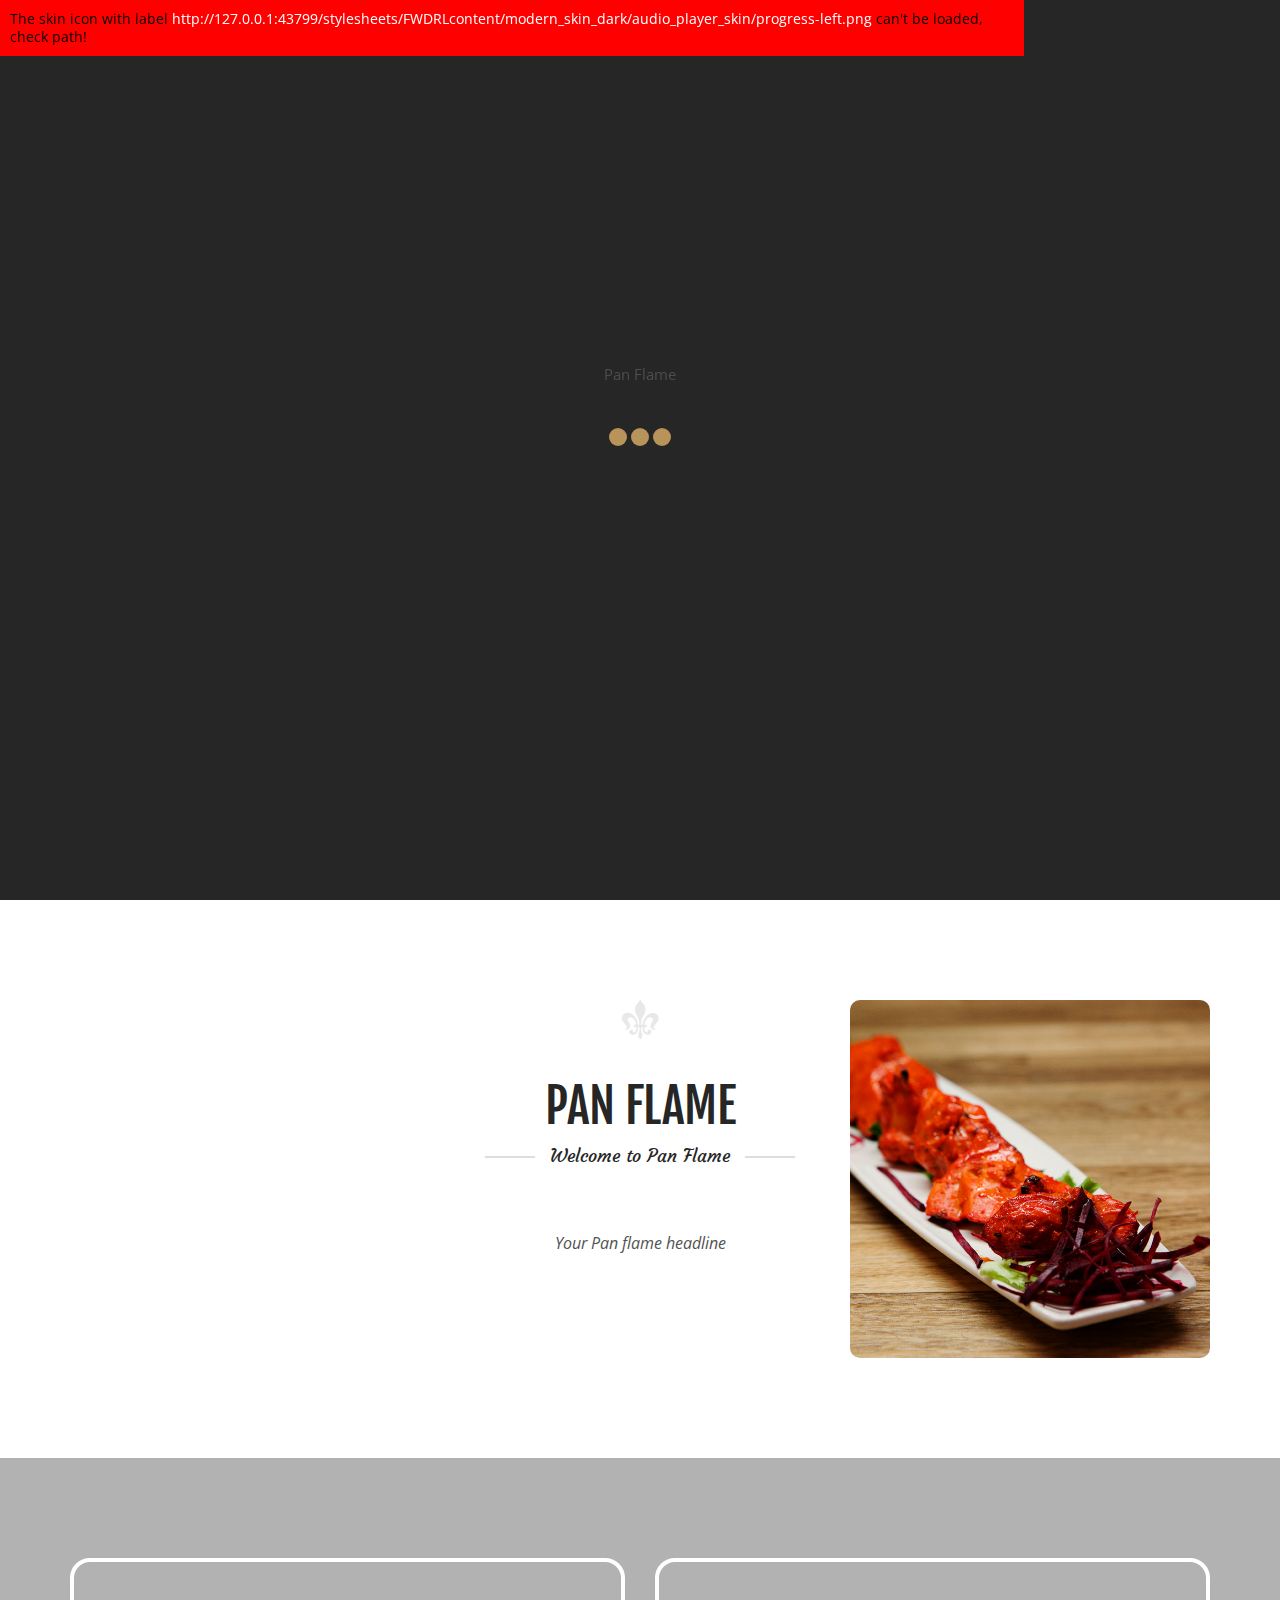
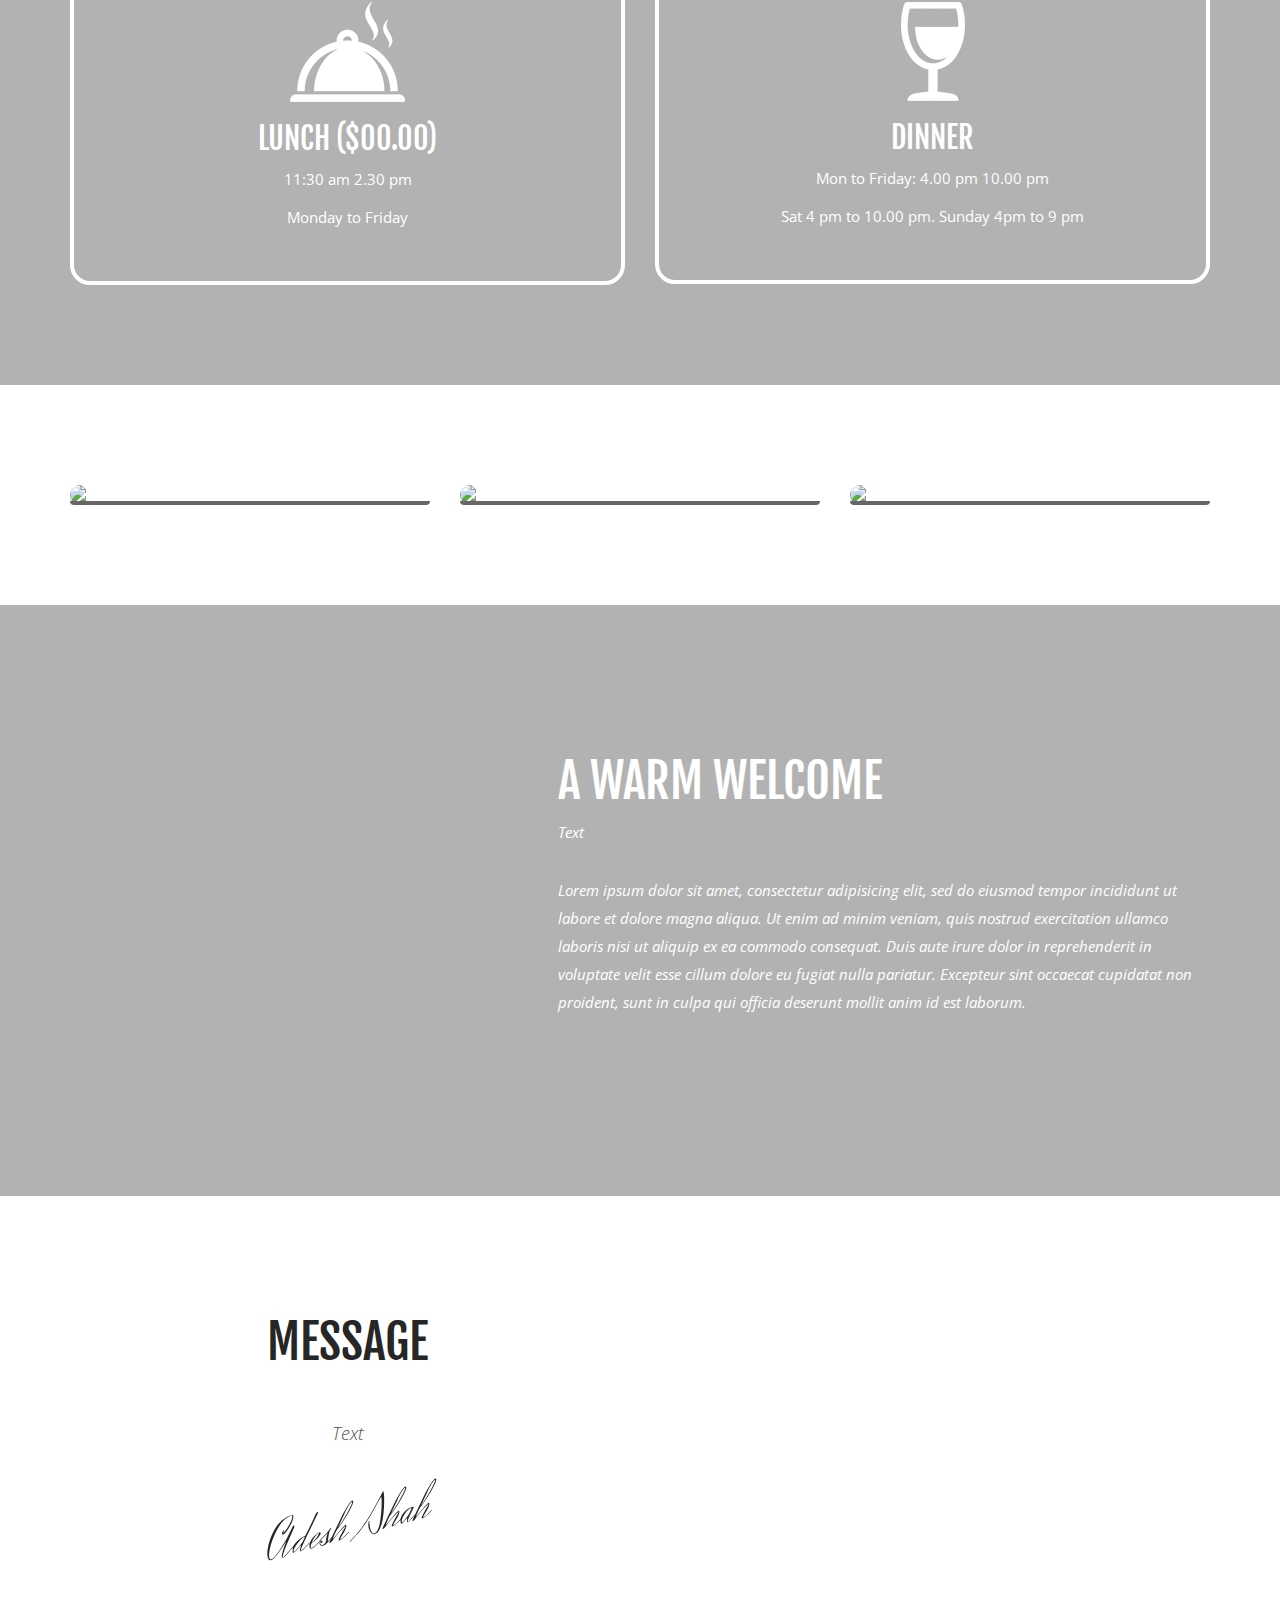
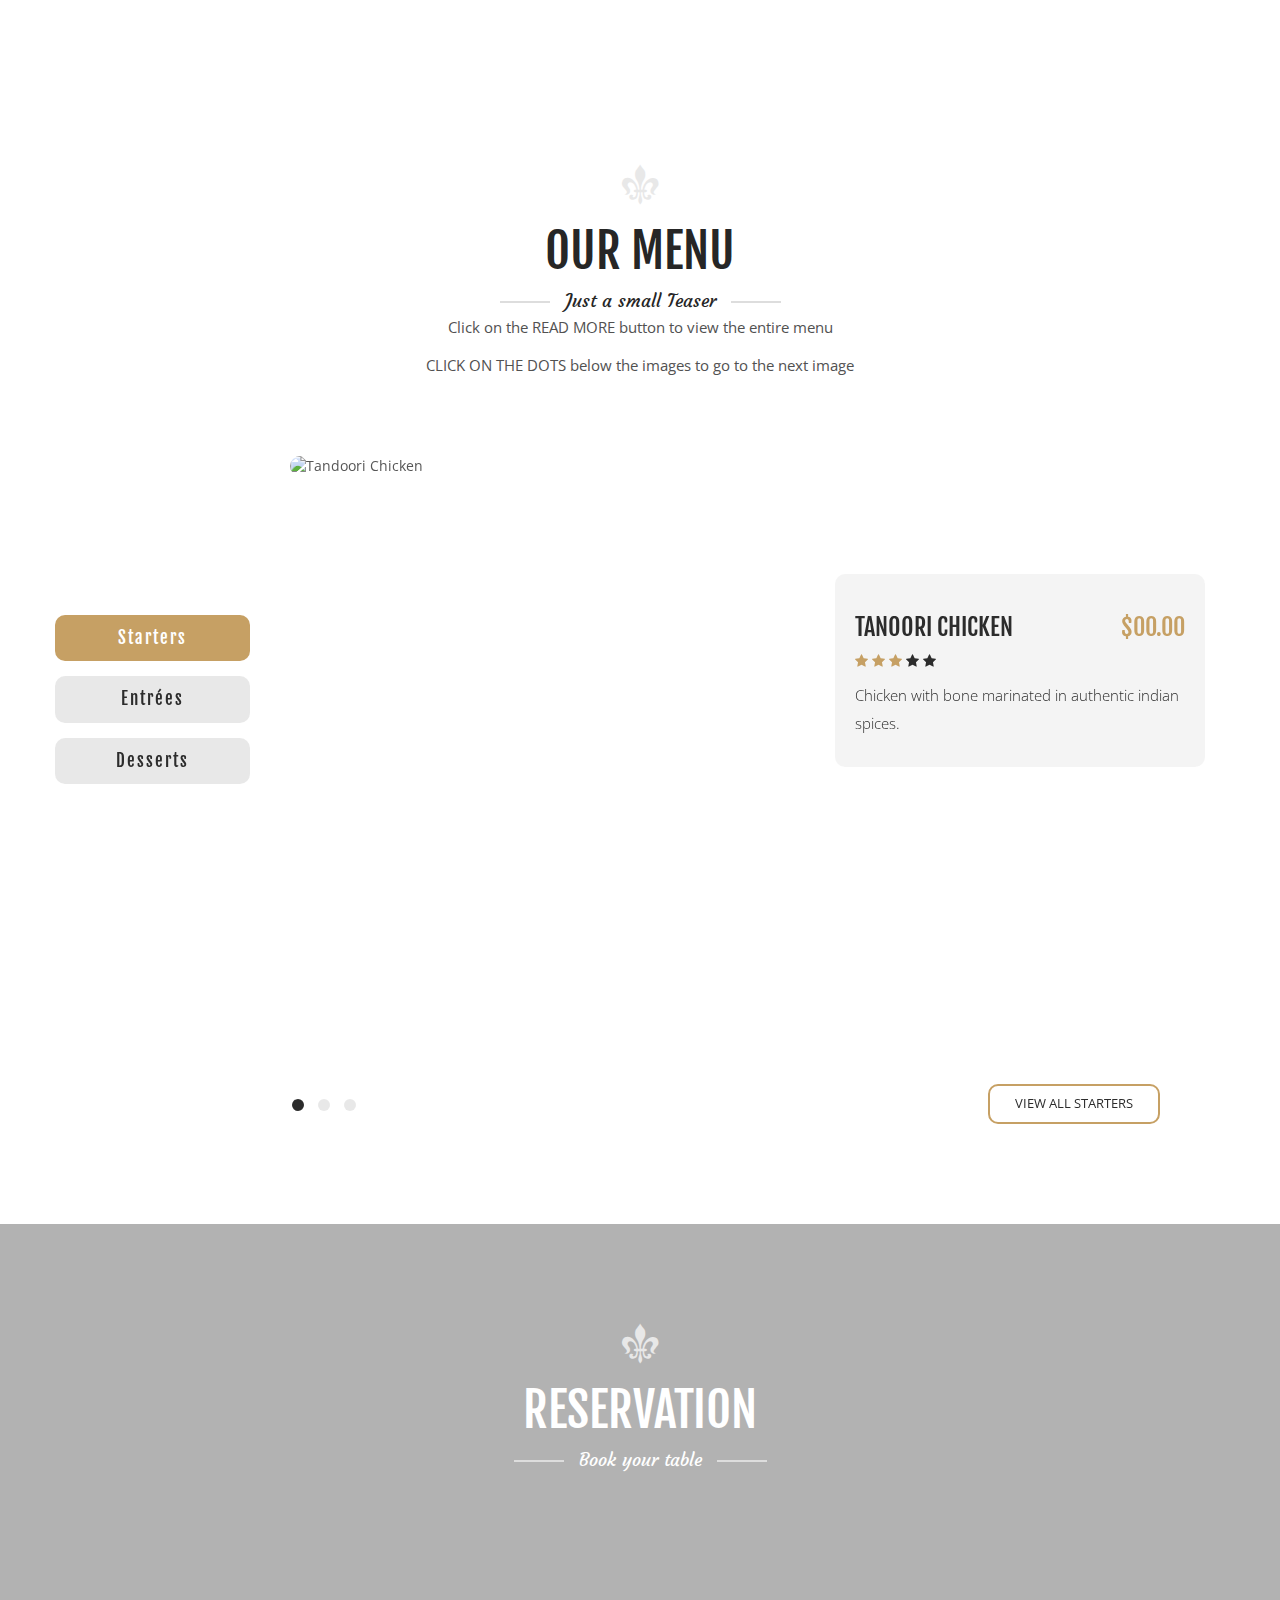
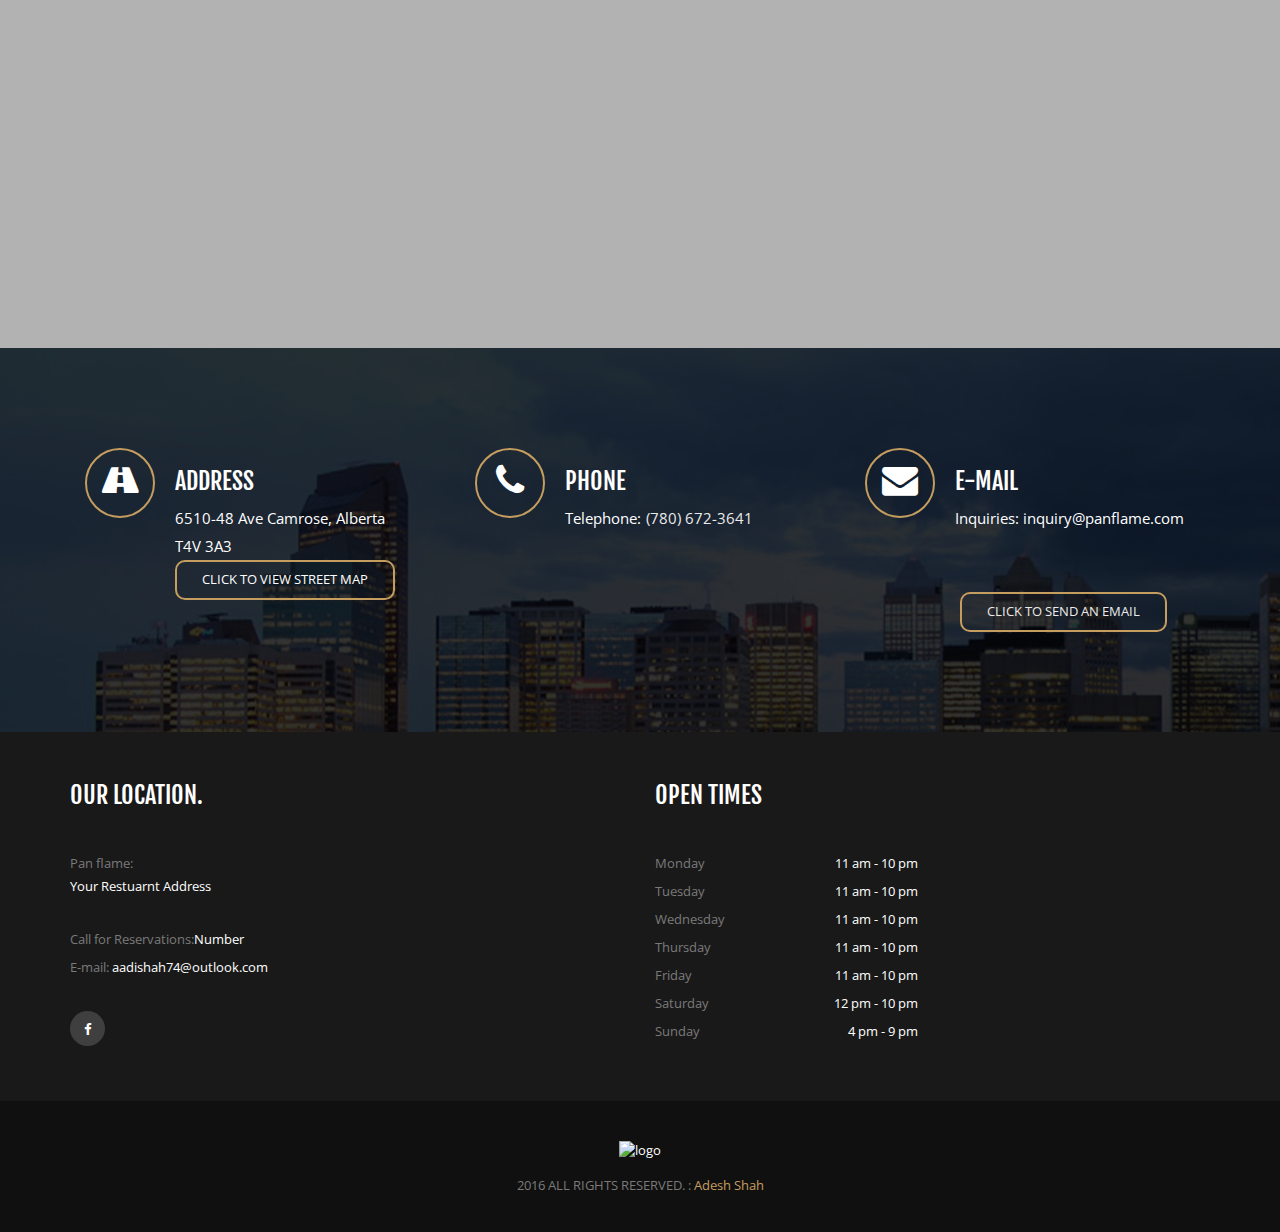
==== commit 1ecdf68e: "Change phone number and address" ====
--- a/index.html
+++ b/index.html
@@ -1,386 +1,866 @@
-<!DOCTYPE html><html lang="en">
+<!DOCTYPE html>
+<html lang="en">
 <!-- Mirrored from www.masalamantra.ca/ by HTTrack Website Copier/3.x [XR&CO'2014], Tue, 20 Sep 2016 23:49:25 GMT -->
-<head><!-- Meta Tags=============================================-->
-	<meta charset="UTF-8">
-	<meta name="viewport" content="width=device-width, initial-scale=1.0">
-	<meta name="description" content=""><meta name="author" content="">
-	<meta http-equiv="X-UA-Compatible" content="IE=edge"/><!-- Your Title Page=============================================-->
-	<title>Pan Flame</title><!-- Favicon Icons=============================================-->
-	<link rel="shortcut icon" href="img/favicon/favicon.ico">
-	<link rel="apple-touch-icon" sizes="57x57" href="img/favicon/apple-touch-icon-57x57.png">
-	<link rel="apple-touch-icon" sizes="114x114" href="img/favicon/apple-touch-icon-114x114.png">
-	<link rel="apple-touch-icon" sizes="72x72" href="img/favicon/apple-touch-icon-72x72.png">
-	<link rel="apple-touch-icon" sizes="144x144" href="img/favicon/apple-touch-icon-144x144.png">
-	<!-- Bootstrap Links=============================================-->
-	<link href="bootstrap/css/bootstrap.min.css" rel="stylesheet">
-	<!-- Plugins=============================================-->
-	<link rel="stylesheet" href="stylesheets/owl.carousel.css">
-	<link rel="stylesheet" href="stylesheets/owl.theme.css">
-	<link rel="stylesheet" href="stylesheets/animate.css">
-	<link rel="stylesheet" href="stylesheets/jquery.datetimepicker.css">
-	<link rel="stylesheet" href="stylesheets/prettyPhoto.css">
-	<link rel="stylesheet" href="stylesheets/font-awesome.min.css">
-	<!-- General Stylesheet=============================================-->
-	<link href="fonts/fonts.css" rel="stylesheet">
-	<link href="stylesheets/main.css" rel="stylesheet">
-	<link href="stylesheets/main-responsive.css" rel="stylesheet">
-	<!--[if lt IE 9]> <script src="javascripts/libs/html5shiv.js"></script> <script src="javascripts/libs/respond.min.js"></script><![endif]-->
-	<!-- <script src="http://load.sumome.com/" data-sumo-site-id="863cc1382af99913a6a3e5cac1106dff0bb387020248bdde37f23050f81e6005" async="async"></script> -->
+
+<head>
+    <!-- Meta Tags=============================================-->
+    <meta charset="UTF-8">
+    <meta name="viewport" content="width=device-width, initial-scale=1.0">
+    <meta name="description" content="">
+    <meta name="author" content="">
+    <meta http-equiv="X-UA-Compatible" content="IE=edge" />
+    <!-- Your Title Page=============================================-->
+    <title>Pan Flame</title>
+    <!-- Favicon Icons=============================================-->
+    <link rel="shortcut icon" href="img/favicon/favicon.ico">
+    <link rel="apple-touch-icon" sizes="57x57" href="img/favicon/apple-touch-icon-57x57.png">
+    <link rel="apple-touch-icon" sizes="114x114" href="img/favicon/apple-touch-icon-114x114.png">
+    <link rel="apple-touch-icon" sizes="72x72" href="img/favicon/apple-touch-icon-72x72.png">
+    <link rel="apple-touch-icon" sizes="144x144" href="img/favicon/apple-touch-icon-144x144.png">
+    <!-- Bootstrap Links=============================================-->
+    <link href="bootstrap/css/bootstrap.min.css" rel="stylesheet">
+    <!-- Plugins=============================================-->
+    <link rel="stylesheet" href="stylesheets/owl.carousel.css">
+    <link rel="stylesheet" href="stylesheets/owl.theme.css">
+    <link rel="stylesheet" href="stylesheets/animate.css">
+    <link rel="stylesheet" href="stylesheets/jquery.datetimepicker.css">
+    <link rel="stylesheet" href="stylesheets/prettyPhoto.css">
+    <link rel="stylesheet" href="stylesheets/font-awesome.min.css">
+    <!-- General Stylesheet=============================================-->
+    <link href="fonts/fonts.css" rel="stylesheet">
+    <link href="stylesheets/main.css" rel="stylesheet">
+    <link href="stylesheets/main-responsive.css" rel="stylesheet">
+    <!--[if lt IE 9]> <script src="javascripts/libs/html5shiv.js"></script> <script src="javascripts/libs/respond.min.js"></script><![endif]-->
+    <!-- <script src="http://load.sumome.com/" data-sumo-site-id="863cc1382af99913a6a3e5cac1106dff0bb387020248bdde37f23050f81e6005" async="async"></script> -->
 </head>
-<body >
-	<!-- Loader=============================================-->
-	<div id="loader"> <div class="loader-item"> <p>
-		Pan Flame
-	</p>
-		<div class="spinner"> <div class="bounce1">
-		</div>
-		<div class="bounce2">
-		</div>
-		<div class="bounce3">
-		</div>
-	</div>
-</div>
-</div>
-		<!-- Document Wrapper=============================================-->
-		<div id="wrapper"><!-- Video Full=============================================-->
-			<section data-scroll-index="0" class="video-full dark fullheight">
-				<div class="video-content hidden-xs">
-					<ul class="text-rotator">
-						 <li>
-							 <h1> aute irure dolor in reprehenderit in voluptate velit esse cillum dolore eu fugiat nulla pariatur. Excepteur sint occaecat cupidatat non proident, sunt in culpa qui officia deserunt mollit anim id est laborum.</h1>
-						 </li>
-						 <li>
-							  <h1>Duis aute irure dolor in reprehenderit in voluptate velit esse cillum dolore eu fugiat nulla pariatur. Excepteur sint occaecat cupidatat non proident, sunt in culpa qui officia deserunt mollit anim id est laborum.</h1>
-							</li>
-							<li>
-								 <h1> Duis aute irure dolor in reprehenderit in voluptate velit esse cillum dolore eu fugiat nulla pariatur. Excepteur sint occaecat cupidatat non proident, sunt in culpa qui officia deserunt mollit anim id est laborum.</h1>
-							 </li>
-						 </ul> <i class="icon-home-ico"></i>
-						 <p class="mt30 font2">Tag Line</p>
-					 </div><a data-scroll-nav="1" href="#" class="go-down">
-						 <i class="fa fa-angle-double-down"></i></a>
-						 <div class="video-wrap1">
-						 <style type="text/css">.easyhtml5video .eh5v_script{display:none}</style>
-						 <div class="easyhtml5video" style="position:relative;max-width:1920px;">
-							 <!-- <video controls="controls" autoplay="autoplay" poster="videos/eh5v.files/html5video/main.jpg" style="width:100%" title="Pan Flame" loop>
+
+<body>
+    <!-- Loader=============================================-->
+    <div id="loader">
+        <div class="loader-item">
+            <p>
+                Pan Flame
+            </p>
+            <div class="spinner">
+                <div class="bounce1">
+                </div>
+                <div class="bounce2">
+                </div>
+                <div class="bounce3">
+                </div>
+            </div>
+        </div>
+    </div>
+    <!-- Document Wrapper=============================================-->
+    <div id="wrapper">
+        <!-- Video Full=============================================-->
+        <section data-scroll-index="0" class="video-full dark fullheight">
+            <div class="video-content hidden-xs">
+                <ul class="text-rotator">
+                    <li>
+                        <h1> aute irure dolor in reprehenderit in voluptate velit esse cillum dolore eu fugiat nulla pariatur. Excepteur sint occaecat cupidatat non proident, sunt in culpa qui officia deserunt mollit anim id est laborum.</h1>
+                    </li>
+                    <li>
+                        <h1>Duis aute irure dolor in reprehenderit in voluptate velit esse cillum dolore eu fugiat nulla pariatur. Excepteur sint occaecat cupidatat non proident, sunt in culpa qui officia deserunt mollit anim id est laborum.</h1>
+                    </li>
+                    <li>
+                        <h1> Duis aute irure dolor in reprehenderit in voluptate velit esse cillum dolore eu fugiat nulla pariatur. Excepteur sint occaecat cupidatat non proident, sunt in culpa qui officia deserunt mollit anim id est laborum.</h1>
+                    </li>
+                </ul> <i class="icon-home-ico"></i>
+                <p class="mt30 font2">Tag Line</p>
+            </div>
+            <a data-scroll-nav="1" href="#" class="go-down">
+                <i class="fa fa-angle-double-down"></i></a>
+            <div class="video-wrap1">
+                <style type="text/css">
+                    .easyhtml5video .eh5v_script {
+                        display: none
+                    }
+
+                </style>
+                <div class="easyhtml5video" style="position:relative;max-width:1920px;">
+                    <!-- <video controls="controls" autoplay="autoplay" poster="videos/eh5v.files/html5video/main.jpg" style="width:100%" title="Pan Flame" loop>
 								 <source src="videos/eh5v.files/html5video/main.m4v" type="video/mp4"/>
 								 <source src="videos/eh5v.files/html5video/main.webm" type="video/webm"/>
 								 <source src="videos/eh5v.files/html5video/main.ogv" type="video/ogg"/>
 							 </video> -->
-							 <div class="eh5v_script"><a href="http://easyhtml5video.com/">html5 video background</a> by EasyHtml5Video.com v3.5</div></div>
-							 <script src="videos/eh5v.files/html5video/html5ext.js" type="text/javascript"></script>
-							 <div class="video-overlay hidden-xs hidden-sm" style="background-color: rgba(0,0,0,0.3);"></div></div></section>
-								 <!-- Header Sticky One page=============================================-->
-								  <header id="header" class="header-transparent sticky-onepage">
-										 <div class="container">
-											 <div class="row">
-												 <div id="main-menu-trigger"><i class="fa fa-bars"></i>
-												 </div><!-- Logo=============================================-->
-												  <div id="logo"> <a data-scroll-goto="0" href="#" class="light-logo">
-														<img src="" alt="Logo"></a> <a data-scroll-goto="0" href="#" class="dark-logo">
-															<img src="" alt="Logo"></a> </div><!-- Primary Navigation=============================================-->
-	 															<nav id="main-menu" class="dark"> <ul> <li><a data-scroll-goto="0" href="#">
-																 <div>Home</div></a></li><li><a data-scroll-nav="1" href="#">
-																	  <div>About Us</div></a></li><li><a data-scroll-nav="3" href="#">
-																			<div>Menu</div></a></li><li><a data-scroll-nav="4" href="#">
-																				<div>Reservation</div></a> </li><li><a data-scroll-nav="5" href="#">
-																					 <div>Location</div></a></li><li><a data-toggle="modal" data-target="#contactFormModal" href="#">
-																						 <div>Contact</div></a> </li></ul> </nav> </div></div></header> <div id="content">
-																							 <!-- welcome block=============================================-->
-																							 <section class="padding-100 welcome-block"> <div class="container">
-																								 <div class="row"> <div class="col-md-4"> <img class="img-responsive" src="http://placehold.it/640x655" alt="">
-																								  </div><div class="col-md-4 text-center">
-																										<div class="head_title"> <i class="icon-intro"></i>
-																											<h1>Pan Flame</h1> <span class="welcome">Welcome to Pan Flame</span> </div><p>Your Pan flame headline</p></div><div class="col-md-4"> <img class="img-responsive" src="img/masala/Tandoor2640X655.jpg" alt=""> </div></div></div></section>
-																											<!-- Food Date blocks=============================================-->
-																											<section class="date-blocks dark text-center slide" >
-																												<div id="slide-one-03" >
-																													<div>
-																														<div class="bg-transparent padding-100">
-																															 <div class="container">
-																																 <div class="row">
-																																  <div class="col-md-6 col-sm-6 col-xs-12">
-																																		<div class="block-item"> <img src="img/lunch.png" alt=""> <h2>LUNCH ($00.00)</h2>
-																																			 <p>11:30 am 2.30 pm</p><p>Monday to Friday</p></div></div>
-																																			 <div class="col-md-6 col-sm-6 col-xs-12">
-																																				 <div class="block-item"> <img src="img/dinner.png" alt=""> <h2>DINNER</h2> <p>Mon to Friday: 4.00 pm 10.00 pm</p>
-																																					 <p>Sat 4 pm to 10.00 pm. Sunday 4pm to 9 pm</p></div></div></div></div></div></div></div></section>
-																																					 <!-- Today Menu=============================================-->
-																																					  <div class="menu_today dark padding-100 ">
-																																							<div class="container"> <div class="row">
-																																								 <div class="col-md-4 col-sm-4 col-xs-12">
-																																									 <article> <figure> <img class="img-responsive" src="http://placehold.it/740x940" alt="RELAXING AMBIENCE"/>
-																																										 <figcaption class="text-center"> <div class="fig_container">
-																																											  <h3>DELIVERY /TAKE-OUT</h3>
-																																												<p>Call us</p><p>Call us (647) 850 5520 or send us a Take-Out order by using the form below.</p><p> </div></figcaption>
-																																												</figure> </article> </div><div class="col-md-4 col-sm-4 col-xs-12">
-																																													 <article> <figure> <img class="img-responsive" src="http://placehold.it/740x940" alt="RELAXING AMBIENCE"/>
-																																														  <figcaption class="text-center">
-																																																<div class="fig_container">
-																																																	 <h3>DINE-IN</h3> <p>We are open</p><p>We open on Saturdays and Sundays</p>
-																																																	 <p> Monday to Friday: 11 AM to 10 PM</p><p> Saturday 12 PM to 10 PM </p>
-																																																	 <p> Sunday 4 PM to 9 PM</p></div></figcaption> </figure> </article>
-																																																 </div><div class=" col-md-4 col-sm-4 col-xs-12"> <article>
-																																																	  <figure> <img class="img-responsive" src="http://placehold.it/740x940" alt="RELAXING AMBIENCE"/>
-																																																			 <figcaption class="text-center"> <div class="fig_container">
-																																																				  <h3>CATERING</h3>We cater for weddings, private functions, office events. <p>Call us at  (647) 850 5520</p>
-																																																					<p></p></div></figcaption> </figure> </article> </div></div></div></div>
-																																																					<!-- App=============================================-->
-																																																					<section data-scroll-index="1" id="slide-3-5" class="app dark" >
-																																																						<div>
-																																																							<div class="bg-transparent padding-50"> <div class="container">
-																																																								<div class="row"> <div class="col-md-5 col-sm-0">
-																																																									 <img class="absolute" src="" alt="">
-																																																								  </div>
-																																																									<div class="col-md-7 col-sm-12"> <div class="padding-100">
-																																																										 <h1><span>A</span> Warm <span>Welcome </span>
-																																																										 </h1> <p class="italic">Text</p><p class="italic">Lorem ipsum dolor sit amet, consectetur adipisicing elit, sed do eiusmod tempor incididunt ut labore et dolore magna aliqua. Ut enim ad minim veniam, quis nostrud exercitation ullamco laboris nisi ut aliquip ex ea commodo consequat. Duis aute irure dolor in reprehenderit in voluptate velit esse cillum dolore eu fugiat nulla pariatur. Excepteur sint occaecat cupidatat non proident, sunt in culpa qui officia deserunt mollit anim id est laborum.</p></div></div></div></div></div></section>
-																																																										 <section data-scroll-index="2" class="padding-100 chef-message chef-style-2 text-center" >
-																																																											  <div class="container">
-																																																													 <div class="row">
-																																																														  <div class="col-md-6">
-																																																																 <h1 > Message</h1>
-																																																																  <p>Text</p>
-																																																																	<h2 class="signature">Adesh Shah</h2>
-																																																																</div>
-																																																																<div class="col-md-6">
-																																																																	<img class="img-responsive" src="" alt="">
-																																																																</div></div></div></section>
-																																																																<!-- Our menu=============================================-->
-																																																																<section data-scroll-index="3" class="padding-100 our_menu">
-																																																																	<div class="container">
-																																																																		 <div class="row">
-																																																																		 <div class="head_title">
-																																																																			  <i class="icon-intro"></i>
-																																																																				 <h1>OUR MENU</h1>
-																																																																				 <span class="welcome">Just a small Teaser</span>
-																																																																				 <br>
-																																																																				 <p> Click on the READ MORE button to view the entire menu </p>
-																																																																				 <p>CLICK ON THE DOTS below the images to go to the next image </p>
-																																																																			 </div>
-																																																																			 <div class="menu_tabs">
-																																																																				  <div class="row">
-																																																																						 <div class="col-md-12 col-md-12 col-sm-12 col-xs-12 our-menu-tab-container">
-																																																																							 <div class="col-md-2 col-sm-3 col-xs-12 tab-menu">
-																																																																								 <div class="list-group">
-																																																																									 <a href="#" class="list-group-item active text-center"> Starters </a>
-																																																																									 <a href="#" class="list-group-item text-center"> Entrées </a>
-																																																																									 <a href="#" class="list-group-item text-center"> Desserts </a>
-																																																																								  </div>
-																																																																								</div>
-																																																																								<div class="col-md-10 col-sm-9 col-xs-12 our-menu-tabs">
-																																																																									 <div class="tab-content active">
-																																																																										 <div class="our-menu-slider">
-																																																																											  <div class="item">
-																																																																													 <img class="lazyOwl" src="img/masala/870X598/Tandoori_Chicken_870x598.jpg" alt="Tandoori Chicken">
-																																																																													 <div class="item_desc">
-																																																																														  <h3>Tanoori Chicken <span class="price pull-right">$00.00</span></h3>
-																																																																															<fieldset class="rating"> <span class="active"><i class="fa fa-star"></i></span>
-																																																																																 <span class="active"><i class="fa fa-star"></i></span>
-																																																																																 <span class="active"><i class="fa fa-star"></i></span>
-																																																																																 <span><i class="fa fa-star"></i></span> <span><i class="fa fa-star"></i></span>
-																																																																															 </fieldset>
-																																																																															 <p>Chicken with bone marinated in authentic indian spices.</p></div>
-																																																																														 </div><div class="item">
-																																																													<img class="lazyOwl" src="img/masala/870X598/Saffron_Mallai_tikka_870X598.jpg" alt="Saffron Malai Tikka">
-																																																													 <div class="item_desc"> <h3>Chicken tikka with vegetable <span class="price pull-right">$00.00 </span>
-																																																													 </h3> <fieldset class="rating"> <span class="active"><i class="fa fa-star"></i></span>
-																																																														 <span class="active"><i class="fa fa-star"></i></span>
-																																																														 <span class="active"><i class="fa fa-star"></i></span>
-																																																														 <span><i class="fa fa-star"></i></span> <span><i class="fa fa-star"></i></span>
-																																																													  </fieldset> <p>Boneless chicken marinated with yogurt extoic spices, serve with roasted vegetable.</p>
-																																																													</div></div><div class="item"><img class="lazyOwl" src="img/masala/870X598/Veg_Samosa_870x598.jpg" alt="Veg Samosa">
-																																																														<div class="item_desc"> <h3>Veg samosa<span class="price pull-right"> $0.00</span></h3>
-																																																															<fieldset class="rating">
-																																																																<span class="active">
+                    <div class="eh5v_script"><a href="http://easyhtml5video.com/">html5 video background</a> by EasyHtml5Video.com v3.5</div>
+                </div>
+                <script src="videos/eh5v.files/html5video/html5ext.js" type="text/javascript"></script>
+                <div class="video-overlay hidden-xs hidden-sm" style="background-color: rgba(0,0,0,0.3);"></div>
+            </div>
+        </section>
+        <!-- Header Sticky One page=============================================-->
+        <header id="header" class="header-transparent sticky-onepage">
+            <div class="container">
+                <div class="row">
+                    <div id="main-menu-trigger"><i class="fa fa-bars"></i>
+                    </div>
+                    <!-- Logo=============================================-->
+                    <div id="logo">
+                        <a data-scroll-goto="0" href="#" class="light-logo">
+                            <img src="" alt="Logo"></a>
+                        <a data-scroll-goto="0" href="#" class="dark-logo">
+                            <img src="" alt="Logo"></a>
+                    </div>
+                    <!-- Primary Navigation=============================================-->
+                    <nav id="main-menu" class="dark">
+                        <ul>
+                            <li>
+                                <a data-scroll-goto="0" href="#">
+                                    <div>Home</div>
+                                </a>
+                            </li>
+                            <li>
+                                <a data-scroll-nav="1" href="#">
+                                    <div>About Us</div>
+                                </a>
+                            </li>
+                            <li>
+                                <a data-scroll-nav="3" href="#">
+                                    <div>Menu</div>
+                                </a>
+                            </li>
+                            <li>
+                                <a data-scroll-nav="4" href="#">
+                                    <div>Reservation</div>
+                                </a>
+                            </li>
+                            <li>
+                                <a data-scroll-nav="5" href="#">
+                                    <div>Location</div>
+                                </a>
+                            </li>
+                            <li>
+                                <a data-toggle="modal" data-target="#contactFormModal" href="#">
+                                    <div>Contact</div>
+                                </a>
+                            </li>
+                        </ul>
+                    </nav>
+                </div>
+            </div>
+        </header>
+        <div id="content">
+            <!-- welcome block=============================================-->
+            <section class="padding-100 welcome-block">
+                <div class="container">
+                    <div class="row">
+                        <div class="col-md-4"> <img class="img-responsive" src="http://placehold.it/640x655" alt="">
+                        </div>
+                        <div class="col-md-4 text-center">
+                            <div class="head_title"> <i class="icon-intro"></i>
+                                <h1>Pan Flame</h1> <span class="welcome">Welcome to Pan Flame</span> </div>
+                            <p>Your Pan flame headline</p>
+                        </div>
+                        <div class="col-md-4"> <img class="img-responsive" src="img/masala/Tandoor2640X655.jpg" alt=""> </div>
+                    </div>
+                </div>
+            </section>
+            <!-- Food Date blocks=============================================-->
+            <section class="date-blocks dark text-center slide">
+                <div id="slide-one-03">
+                    <div>
+                        <div class="bg-transparent padding-100">
+                            <div class="container">
+                                <div class="row">
+                                    <div class="col-md-6 col-sm-6 col-xs-12">
+                                        <div class="block-item"> <img src="img/lunch.png" alt="">
+                                            <h2>LUNCH ($00.00)</h2>
+                                            <p>11:30 am 2.30 pm</p>
+                                            <p>Monday to Friday</p>
+                                        </div>
+                                    </div>
+                                    <div class="col-md-6 col-sm-6 col-xs-12">
+                                        <div class="block-item"> <img src="img/dinner.png" alt="">
+                                            <h2>DINNER</h2>
+                                            <p>Mon to Friday: 4.00 pm 10.00 pm</p>
+                                            <p>Sat 4 pm to 10.00 pm. Sunday 4pm to 9 pm</p>
+                                        </div>
+                                    </div>
+                                </div>
+                            </div>
+                        </div>
+                    </div>
+                </div>
+            </section>
+            <!-- Today Menu=============================================-->
+            <div class="menu_today dark padding-100 ">
+                <div class="container">
+                    <div class="row">
+                        <div class="col-md-4 col-sm-4 col-xs-12">
+                            <article>
+                                <figure> <img class="img-responsive" src="http://placehold.it/740x940" alt="RELAXING AMBIENCE" />
+                                    <figcaption class="text-center">
+                                        <div class="fig_container">
+                                            <h3>DELIVERY /TAKE-OUT</h3>
+                                            <p>Call us</p>
+                                            <p>Call us (647) 850 5520 or send us a Take-Out order by using the form below.</p>
+                                            <p>
+                                        </div>
+                                    </figcaption>
+                                </figure>
+                            </article>
+                        </div>
+                        <div class="col-md-4 col-sm-4 col-xs-12">
+                            <article>
+                                <figure> <img class="img-responsive" src="http://placehold.it/740x940" alt="RELAXING AMBIENCE" />
+                                    <figcaption class="text-center">
+                                        <div class="fig_container">
+                                            <h3>DINE-IN</h3>
+                                            <p>We are open</p>
+                                            <p>We open on Saturdays and Sundays</p>
+                                            <p> Monday to Friday: 11 AM to 10 PM</p>
+                                            <p> Saturday 12 PM to 10 PM </p>
+                                            <p> Sunday 4 PM to 9 PM</p>
+                                        </div>
+                                    </figcaption>
+                                </figure>
+                            </article>
+                        </div>
+                        <div class=" col-md-4 col-sm-4 col-xs-12">
+                            <article>
+                                <figure> <img class="img-responsive" src="http://placehold.it/740x940" alt="RELAXING AMBIENCE" />
+                                    <figcaption class="text-center">
+                                        <div class="fig_container">
+                                            <h3>CATERING</h3>We cater for weddings, private functions, office events.
+                                            <p>Call us at (647) 850 5520</p>
+                                            <p></p>
+                                        </div>
+                                    </figcaption>
+                                </figure>
+                            </article>
+                        </div>
+                    </div>
+                </div>
+            </div>
+            <!-- App=============================================-->
+            <section data-scroll-index="1" id="slide-3-5" class="app dark">
+                <div>
+                    <div class="bg-transparent padding-50">
+                        <div class="container">
+                            <div class="row">
+                                <div class="col-md-5 col-sm-0">
+                                    <img class="absolute" src="" alt="">
+                                </div>
+                                <div class="col-md-7 col-sm-12">
+                                    <div class="padding-100">
+                                        <h1><span>A</span> Warm <span>Welcome </span>
+																																																										 </h1>
+                                        <p class="italic">Text</p>
+                                        <p class="italic">Lorem ipsum dolor sit amet, consectetur adipisicing elit, sed do eiusmod tempor incididunt ut labore et dolore magna aliqua. Ut enim ad minim veniam, quis nostrud exercitation ullamco laboris nisi ut aliquip ex ea commodo consequat. Duis aute irure dolor in reprehenderit in voluptate velit esse cillum dolore eu fugiat nulla pariatur. Excepteur sint occaecat cupidatat non proident, sunt in culpa qui officia deserunt mollit anim id est laborum.</p>
+                                    </div>
+                                </div>
+                            </div>
+                        </div>
+                    </div>
+            </section>
+            <section data-scroll-index="2" class="padding-100 chef-message chef-style-2 text-center">
+                <div class="container">
+                    <div class="row">
+                        <div class="col-md-6">
+                            <h1> Message</h1>
+                            <p>Text</p>
+                            <h2 class="signature">Adesh Shah</h2>
+                        </div>
+                        <div class="col-md-6">
+                            <img class="img-responsive" src="" alt="">
+                        </div>
+                    </div>
+                </div>
+            </section>
+            <!-- Our menu=============================================-->
+            <section data-scroll-index="3" class="padding-100 our_menu">
+                <div class="container">
+                    <div class="row">
+                        <div class="head_title">
+                            <i class="icon-intro"></i>
+                            <h1>OUR MENU</h1>
+                            <span class="welcome">Just a small Teaser</span>
+                            <br>
+                            <p> Click on the READ MORE button to view the entire menu </p>
+                            <p>CLICK ON THE DOTS below the images to go to the next image </p>
+                        </div>
+                        <div class="menu_tabs">
+                            <div class="row">
+                                <div class="col-md-12 col-md-12 col-sm-12 col-xs-12 our-menu-tab-container">
+                                    <div class="col-md-2 col-sm-3 col-xs-12 tab-menu">
+                                        <div class="list-group">
+                                            <a href="#" class="list-group-item active text-center"> Starters </a>
+                                            <a href="#" class="list-group-item text-center"> Entrées </a>
+                                            <a href="#" class="list-group-item text-center"> Desserts </a>
+                                        </div>
+                                    </div>
+                                    <div class="col-md-10 col-sm-9 col-xs-12 our-menu-tabs">
+                                        <div class="tab-content active">
+                                            <div class="our-menu-slider">
+                                                <div class="item">
+                                                    <img class="lazyOwl" src="img/masala/870X598/Tandoori_Chicken_870x598.jpg" alt="Tandoori Chicken">
+                                                    <div class="item_desc">
+                                                        <h3>Tanoori Chicken <span class="price pull-right">$00.00</span></h3>
+                                                        <fieldset class="rating"> <span class="active"><i class="fa fa-star"></i></span>
+                                                            <span class="active"><i class="fa fa-star"></i></span>
+                                                            <span class="active"><i class="fa fa-star"></i></span>
+                                                            <span><i class="fa fa-star"></i></span> <span><i class="fa fa-star"></i></span>
+                                                        </fieldset>
+                                                        <p>Chicken with bone marinated in authentic indian spices.</p>
+                                                    </div>
+                                                </div>
+                                                <div class="item">
+                                                    <img class="lazyOwl" src="img/masala/870X598/Saffron_Mallai_tikka_870X598.jpg" alt="Saffron Malai Tikka">
+                                                    <div class="item_desc">
+                                                        <h3>Chicken tikka with vegetable <span class="price pull-right">$00.00 </span>
+																																																													 </h3>
+                                                        <fieldset class="rating"> <span class="active"><i class="fa fa-star"></i></span>
+                                                            <span class="active"><i class="fa fa-star"></i></span>
+                                                            <span class="active"><i class="fa fa-star"></i></span>
+                                                            <span><i class="fa fa-star"></i></span> <span><i class="fa fa-star"></i></span>
+                                                        </fieldset>
+                                                        <p>Boneless chicken marinated with yogurt extoic spices, serve with roasted vegetable.</p>
+                                                    </div>
+                                                </div>
+                                                <div class="item"><img class="lazyOwl" src="img/masala/870X598/Veg_Samosa_870x598.jpg" alt="Veg Samosa">
+                                                    <div class="item_desc">
+                                                        <h3>Veg samosa<span class="price pull-right"> $0.00</span></h3>
+                                                        <fieldset class="rating">
+                                                            <span class="active">
 																																																																<i class="fa fa-star"></i></span>
-																																																																<span class="active"><i class="fa fa-star"></i></span>
-																																																																<span class="active"><i class="fa fa-star"></i></span>
-																																																																<span><i class="fa fa-star"></i></span> <span><i class="fa fa-star"></i>
-																																																																</span> </fieldset> <p>Fried patties with filling of potatoes and green peas .</p>
-																																																															</div></div></div>
-																																																															<a href="" class="getmoreinfo view_all btn btn-gold" data-win="2" data-serv="ReadMore:Support" data-url="">View All Starters</a>
-																																																														</div><div class="tab-content">
-																																																															 <div class="our-menu-slider">
-																																																																  <div class="item">
-																																																																		<img class="lazyOwl" src="img/masala/870X598/Palak_Paneer__870x598.jpg" alt="Palak Paneer">
-																																																																		 <div class="item_desc"> <h3>Palak paneer <span class="price pull-right">$12.95</span></h3>
-																																																																			 <fieldset class="rating"> <span class="active"><i class="fa fa-star"></i></span>
-																																																																				 <span class="active"><i class="fa fa-star"></i></span> <span class="active">
+                                                            <span class="active"><i class="fa fa-star"></i></span>
+                                                            <span class="active"><i class="fa fa-star"></i></span>
+                                                            <span><i class="fa fa-star"></i></span> <span><i class="fa fa-star"></i>
+																																																																</span> </fieldset>
+                                                        <p>Fried patties with filling of potatoes and green peas .</p>
+                                                    </div>
+                                                </div>
+                                            </div>
+                                            <a href="" class="getmoreinfo view_all btn btn-gold" data-win="2" data-serv="ReadMore:Support" data-url="">View All Starters</a>
+                                        </div>
+                                        <div class="tab-content">
+                                            <div class="our-menu-slider">
+                                                <div class="item">
+                                                    <img class="lazyOwl" src="img/masala/870X598/Palak_Paneer__870x598.jpg" alt="Palak Paneer">
+                                                    <div class="item_desc">
+                                                        <h3>Palak paneer <span class="price pull-right">$12.95</span></h3>
+                                                        <fieldset class="rating"> <span class="active"><i class="fa fa-star"></i></span>
+                                                            <span class="active"><i class="fa fa-star"></i></span> <span class="active">
 																																																																					 <i class="fa fa-star"></i></span> <span class="active"><i class="fa fa-star"></i></span>
-																																																																					 <span><i class="fa fa-star"></i></span> </fieldset>
-																																																																					  <p>Cottage cheese cooked with spinach finished with cream.</p></div></div>
-																																																																						<div class="item"><img class="lazyOwl" src="img/masala/870X598/Butter_Chicken__870x598.jpg" alt="Food menu">
-																																																																							<div class="item_desc"> <h3>Butter chicken <span class="price pull-right">$14.95</span></h3>
-																																																																								<fieldset class="rating"> <span class="active"><i class="fa fa-star"></i></span> <span class="active">
-		<i class="fa fa-star"></i></span> <span class="active"><i class="fa fa-star"></i></span> <span class="active"><i class="fa fa-star"></i></span> <span><i class="fa fa-star"></i></span> </fieldset> <p>Boneless roasted chicken cooked with tomato creamy sauce </p></div>
-	</div><div class="item"><img class="lazyOwl" src="img/masala/870X598/Kadhai_Lamb__870x598.jpg" alt="Food menu"> <div class="item_desc"> <h3>Lamb Vindaloo<span class="price pull-right">$14.95</span></h3>
-		<fieldset class="rating"> <span class="active"><i class="fa fa-star"></i></span> <span class="active"><i class="fa fa-star"></i></span> <span class="active"><i class="fa fa-star"></i></span> <span class="active">
-			<i class="fa fa-star"></i></span> <span><i class="fa fa-star"></i></span> </fieldset> <p>Lamb pieces cooked with onions tomato sauce garnished with bell peppers</p></div></div><div class="item"><img class="lazyOwl" src="img/masala/870X598/Buffet3__870x598.jpg" alt="Food menu">
-				<div class="item_desc"> <h3>Lunch <span class="price pull-right">$15.95</span></h3>
-					 <fieldset class="rating"> <span class="active"><i class="fa fa-star"></i></span>
-						 <span class="active"><i class="fa fa-star"></i></span> <span class="active"><i class="fa fa-star"></i></span>
-						 <span class="active"><i class="fa fa-star"></i></span> <span><i class="fa fa-star"></i></span> </fieldset>
-						  <p>A full lunch freshly prepared every day</p></div></div></div><a href="" class="getmoreinfo view_all btn btn-gold" data-win="2" data-serv="ReadMore:Support" data-url=""> View All Entrées</a> </div>
-							<div class="tab-content"> <div class="our-menu-slider"> <div class="item"> <img class="lazyOwl" src="img/masala/870X598/Gulab_jamun__870x598.jpg" alt="Food menu"> <div class="item_desc"> <h3>Gulab jaman <span class="price pull-right">$3.95</span></h3> <fieldset class="rating"> <span class="active"><i class="fa fa-star"></i></span>
-								<span class="active"><i class="fa fa-star"></i></span> <span class="active"><i class="fa fa-star"></i></span>
-								<span><i class="fa fa-star"></i></span> <span><i class="fa fa-star"></i></span> </fieldset>
-								<p>Milk solid balls soaked in sugar syrup with flavour of cardamom </p></div></div></div>
-								<a href="" class="getmoreinfo view_all btn btn-gold" data-win="2" data-serv="ReadMore:Support" data-url="">View All Desserts</a> </div><div class="tab-content">
-									 <div class="our-menu-slider"> <div class="item"> <img class="lazyOwl" src="img/menu/menu_home_1/drinks_1.jpg" alt="Food menu">
-										 <div class="item_desc"> <h3>Drink Name <span class="price pull-right">282.99 $</span></h3> <fieldset class="rating">
-											  <span class="active"><i class="fa fa-star"></i></span> <span class="active"><i class="fa fa-star"></i></span>
-												<span class="active"><i class="fa fa-star"></i></span> <span><i class="fa fa-star"></i></span>
-												<span><i class="fa fa-star"></i></span> </fieldset> <p>Aenean commodo ligula eget dolor enean massa. Cum sociis natoque penatibus.</p>
-												<div class="form-group buttons"> <a class="btn btn-gold" href="#"><i class="fa fa-shopping-cart"></i></a>
-													<a class="btn btn-gold" href="menu_single.html"><i class="fa fa-link"></i></a> </div></div></div></div>
-													<a href="menu_gird.html" class="view_all btn btn-gold">View All Drinks</a> </div></div></div></div></div></div></div></section>
-													<!-- Reservation=============================================-->
-													<section data-scroll-index="4" id="intro-3" class="reservation dark text-center">
-														 <div >
-															  <div class="bg-transparent padding-100">
-																	<div class="container">
-																	 <div class="row"> <div class="head_title"> <i class="icon-intro"></i> <h1>RESERVATION</h1>
-																		  <span class="welcome">Book your table</span> </div>
-																			<form class="reserv_form" id="reservationForm" action="" method="post">
-																				<div class="form-group"> <div class="row">
-																					<div class="col-md-3 col-sm-6 col-sx-12 animated" data-animation="fadeInLeft" data-animation-delay="200">
-																						<input name="name" class="form-control" type="text" placeholder="Your Name *" required> </div>
-																						<div class="col-md-3 col-sm-6 col-sx-12 animated" data-animation="fadeInLeft" data-animation-delay="400">
-																							<input name="email" class="form-control" type="text" placeholder="Email" > </div>
-																							<div class="col-md-3 col-sm-6 col-sx-12 animated" data-animation="fadeInLeft" data-animation-delay="600">
-																								<div class="select_wrap" required> <select class="form-control" name="occasion">
-																									 <option value="None">Occasion *</option> <option value="Anniversary">Anniversary</option>
-																									  <option value="Birthday">Birthday</option> <option value="Work Event">Work Event</option>
-																										 <option value="Family Event">Family Event</option> <option value="Special Day">Special Day</option>
-																										 <option value="Craving Spices">Craving Spices</option> <option value="Other">Other</option>
-																									 </select> </div></div>
-																									 <div class="col-md-3 col-sm-6 col-sx-12 animated" data-animation="fadeInLeft" data-animation-delay="600">
-																										 <div class="select_wrap" required>
-																											 <select class="form-control" name="rtype">
-																												 <option value="None">Reservation Type *</option>
-																												 <option value="Lunch Buffet">Lunch</option>
-																												 <option value="Lunch">Lunch</option> <option value="Dinner">Dinner</option>
-																												 <option value="Other">Other</option>
-																											  </select>
-																											</div>
-																										</div>
-																										<div class="col-md-3 col-sm-6 col-sx-12 animated" data-animation="fadeInLeft" data-animation-delay="800">
-																											<div class="select_wrap"> </div>
-																										</div>
-																									</div>
-																								</div>
-																								<div class="form-group">
-																									 <div class="row">
-																										 <div class="col-md-3 col-sm-6 col-sx-12 animated" data-animation="fadeInLeft" data-animation-delay="1200">
-																											 <input name="personnum" class="form-control" type="text" placeholder="Number of Persons*" required>
-																										 </div><div class="col-md-3 col-sm-6 col-sx-12 animated" data-animation="fadeInLeft" data-animation-delay="1400">
-																											 <input name="phone" class="form-control" type="tel" placeholder="Phone No*" required> </div>
-																											 <div class="col-md-3 col-sm-6 col-sx-12 datepicker animated" data-animation="fadeInLeft" data-animation-delay="1600">
-																												 <input name="rdate" class="form-control" id="datetimepicker" placeholder="Date" type="text" required>
-																												 <i class="fa fa-calendar"></i> </div></div></div><div class="form-group animated" data-animation="fadeInLeft" data-animation-delay="1800"> <textarea name="comment" placeholder="Message">
-																												 </textarea> </div>
-																												 <a href="http://www.google.com/" class="btn btn-gold white animated" id="reser-submit" data-animation="fadeInUp" data-animation-delay="2000">BOOK YOUR TABLE</a>
-																											 </form> <div class="done" id="reservationresults" > <h2>Thank you!. We have received your reservation request. </h2><br><h4>We will be in touch with you shortly to confirm</h4> </div></div></div></div></div></section>
-																											 <!-- Address content=============================================-->
-																											 <section class="address-content dark">
-																												  <div id="address-content">
-																												  <div style="background-image:url('img/masala/cityScape.png');" >
-																														<div class="bg-transparent padding-100"> <div class="container"> <div class="row"> <div class="col-md-4 adress">
-																															<div class="col-md-3 icon "> <i class="fa fa-road"></i> </div>
-																															<div class="col-md-9 content-item">
-																																 <h3>Address</h3>
-																																  <p> 1121 2nd Street, Brooks, Alberta<br>T1R 0N9</p>
-																																	<a href="map.html" class="getmoreinfo view_all btn btn-gold center" data-win="2" data-serv="ReadMore:Support" data-url="map.html">CLICK TO VIEW STREET MAP</a>
-																																</div></div><div class="col-md-4 Phone"> <div class="col-md-3 icon"> <i class="fa fa-phone"></i>
-																																</div><div class="col-md-9 content-item">
-																																	<h3>PHONE</h3>
-																																	<p>Telephone:<span>(647) 850 5520</span></p></div></div>
-																																	<div class="col-md-4 email">
-																																		<div class="col-md-3 icon">
-																																			 <i class="fa fa-envelope"></i> </div>
-																																			 <div class="col-md-9 content-item" data-toggle="modal" data-target="#contactFormModal">
-																																				  <h3>E-MAIL</h3>
-																																					<p>Inquiries: inquiry@panflame.com
-																																						</p><br><br><br>
-																																						<span class=" btn btn-gold center"> Click to send an email</span>
-																																						 </div></div></div></div></div></div></div>
-																																						 </section><!-- Map=============================================-->
-																																						  <div data-scroll-index="5" class="slide">
-																																							 <div class="center-header center "> </div></div></div></div>
-																																							 <!-- Modal Contact Form=============================================-->
-																																							 <div class="modal fade" id="contactFormModal" tabindex="-1" role="dialog" aria-labelledby="contactFormModalLabel" aria-hidden="true">
-																																							 <div class="modal-dialog">
-																																							 <div class="modal-content">
-																																							 <div class="modal-header">
-																																							 <button type="button" class="close" data-dismiss="modal" aria-hidden="true">&times;</button>
-																																							 <h4 class="modal-title" id="contactFormModalLabel">Send Us an Email</h4></div>
-																																							 <div class="modal-body form-group"><div id="contactresults" data-notify-type="success" data-notify-msg="<i class=icon-ok-sign></i> Message Sent Successfully!"></div>
-																																							 <form class="nobottommargin" id="contactform" name="template-contactform" action="" method="post">
-																																							 <div class="col_full "><label for="template-contactform-fname">Your Name <small>*</small></label>
-																																							 <input tclass="form-control" ype="text" id="template-contactform-fname" name="name" value="" class="form-control required" required/></div>
-																																							 <div class="col_full">
-																																							 <label for="template-contactform-email">Email <small>*</small></label>
-																																							 <input type="email" id="template-contactform-email" name="email" value="" class="form-control required" required/></div>
-																																							 <div class="clear"></div><div class="col_half"><label for="template-contactform-phone">Phone</label><input type="text" id="template-contactform-phone" name="phone" value="" class="form-control required" required/></div><div class="col_half col_last"><label for="template-contactform-service">Regarding</label><select id="template-contactform-service" name="rtype" class="form-control required" required>
-																																							 <option value="">-- Select One --</option><option value="General Inquiry">General Inquiry</option><option value="Feedback">Feedback</option><option value="Catering Inquiry">Catering Inquiry</option> <option value="Takeout Inquiry">Takeout Inquiry</option> <option value="Employment Inquiry">Employment Inquiry</option> <option value="Other">Other ( Please describe below)</option></select>
-																																							 </div><div class="clear"></div>
-																																							 <div class="col_full">
-																																							 <label for="template-contactform-message">Message <small>*</small></label><textarea class="form-control required" required id="template-contactform-message" name="comment" rows="6" cols="30"></textarea></div><div class="col_full hidden"><input type="text" id="template-contactform-botcheck" name="template-contactform-botcheck" value="" class="sm-form-control"/></div>
-																																							 <div class="g-recaptcha" data-sitekey="6LcawBQTAAAAAEdL049-8e3nMvrUl1GHRmiCeurL"></div>
-																																							 <div class="col_full">
-																																							 <a href="index.html" class="btn btn-gold black animated" id="contact-submit" data-animation="fadeInUp" data-animation-delay="2000">Send your Query</a> </div>
-																																							 </form></div><div class="modal-footer">
-																																							 <button type="button" class="btn btn-default" data-dismiss="modal">Close</button></div></div></div></div></div></div></div>
-																																							 <div class="modal mfp-hide" id="myModal1">
-																																							  <div class="block divcenter" style=" max-width: 1200px;height:600px">
-																																								<div class="center clearfix" style="padding: 10px;">
-																																								<iframe src="maptest.html" width="100%" height="500px" frameborder="0" webkitallowfullscreen mozallowfullscreen allowfullscreen></iframe> </div></div></div>
-
-
-																																								<!-- Footer=============================================-->
-																																								 <footer id="footer" class="padding-50 dark">
-																																								  <div class="container">
-																																									 <div class="row">
-																																									 <div class="col-md-3 col-sm-6 col-xs-12 our_location">
-																																									 <h3>Our Location.</h3> <p>Pan flame:</p>
-																																									 <span>Your Restuarnt Address</span>
-																																									 <p class="mt30">Call for Reservations:<span >Number</span></p>
-																																									 <p>E-mail: <span>aadishah74@outlook.com</span> </p>
-																																									 <ul class="social mt30">
-																																										 <li><a href="#" data-toggle="tooltip" title="Facebook">
-																																											 <i class="fa fa-facebook"></i></a></li></ul> </div>
-																																											 <div class="col-md-3 col-sm-6 col-xs-12 latest_post "> </div>
-																																											 <div class="col-md-3 col-sm-6 col-xs-12 opening_time"> <h3>Open Times</h3> <ul> <li>
-																																												 <p>Monday <time datetime="00:01">11 am - 10 pm</time> </p></li><li> <p>Tuesday <time datetime="00:01">11 am - 10 pm</time> </p></li><li> <p>Wednesday <time datetime="00:01">11 am - 10 pm</time> </p></li><li> <p>Thursday <time datetime="00:01">11 am - 10 pm</time> </p></li><li>
-																																													 <p>Friday <time datetime="00:01">11 am - 10 pm</time> </p></li><li> <p>Saturday<time datetime="00:01">12 pm - 10 pm</time></p></li><li> <p>Sunday <time datetime="00:01">4 pm - 9 pm</time> </p></li></ul> </div>
-																																													 <!-- <div class="col-md-3 col-sm-6 col-xs-12 flickr"> <h3>Flickr Photos</h3> <ul id="flickrbox" class="thumbs"> </ul> </div>-->
-																																												 </div>
-																																											 </div>
-																																											 <div class="footer_logo text-center"> <img src="http://placehold.it/227x60" alt="logo">
-																																												  <p> 2016 ALL RIGHTS RESERVED. : <a target="_blank" href="http://www.adesh.co.nf">Adesh Shah</a></p></div>
-																																												</footer> <a href="#" id="scroll_up" ><i class="fa fa-angle-up"></i></a> </div><ul id="gm" style="display:none"> <li id="genModal" data-url="" data-width="1800" data-height="800"> <p>Pan flame</p></li></ul>
-
-
-<!-- Core JS Libraries -->
-<script src="javascripts/libs/jquery.min.js" type="text/javascript"></script>
-<script type="text/javascript" src="js/FWDRL.js"></script>
-<script>
-FWDRLUtils.onReady(function(){new FWDRL({mainFolderPath:"stylesheets/FWDRLcontent",skinPath:"modern_skin_dark",facebookAppId:"",rightClickContextMenu:"default",buttonsAlignment:"in",useDeepLinking:"yes",useAsModal:"no",slideShowAutoPlay:"no",addKeyboardSupport:"yes",showCloseButton:"yes",showFacebookButton:"no",showZoomButton:"no",showSlideShowButton:"no",showSlideShowAnimation:"yes",showNextAndPrevButtons:"yes",showNextAndPrevButtonsOnMobile:"no",buttonsHideDelay:20,slideShowDelay:4,defaultItemWidth:640,defaultItemHeight:480,itemOffsetHeight:50,spaceBetweenButtons:8,buttonsOffsetIn:5,buttonsOffsetOut:5,itemBorderSize:4,itemBorderRadius:2,backgroundOpacity:.7,itemBoxShadow:"none",itemBackgroundColor:"#333333",itemBorderColor:"#FFFFFF",backgroundColor:"#000000",showThumbnails:"yes",showThumbnailsHideOrShowButton:"yes",showThumbnailsByDefault:"yes",showThumbnailsOverlay:"yes",showThumbnailsSmallIcon:"yes",thumbnailsHoverEffect:"scale",thumbnailsImageHeight:80,thumbnailsBorderSize:4,thumbnailsBorderRadius:0,spaceBetweenThumbnailsAndItem:0,thumbnailsOffsetBottom:0,spaceBetweenThumbnails:2,thumbnailsOverlayOpacity:.6,thumbnailsOverlayColor:"#000000",thumbnailsBorderNormalColor:"#FFFFFF",thumbnailsBorderSelectedColor:"#FFFFFF",descriptionWindowPosition:"bottom",showDescriptionButton:"yes",showDescriptionByDefault:"no",descriptionWindowAnimationType:"motion",descriptionWindowBackgroundColor:"#FFFFFF",descriptionWindowBackgroundOpacity:.9,useVideo:"yes",useAudio:"yes",videoShowFullScreenButton:"yes",addVideoKeyboardSupport:"yes",nextVideoOrAudioAutoPlay:"yes",videoAutoPlay:"no",videoLoop:"no",audioAutoPlay:"no",audioLoop:"no",videoControllerHideDelay:3,videoControllerHeight:41,audioControllerHeight:44,startSpaceBetweenButtons:7,vdSpaceBetweenButtons:9,mainScrubberOffestTop:14,scrubbersOffsetWidth:1,audioScrubbersOffestTotalWidth:4,timeOffsetLeftWidth:5,timeOffsetRightWidth:3,volumeScrubberWidth:80,volumeScrubberOffsetRightWidth:0,videoControllerBackgroundColor:"#FFFFFF",videoPosterBackgroundColor:"#0099FF",audioControllerBackgroundColor:"#FFFFFF",timeColor:"#000000"})}),$(".getmoreinfo").click(function(e){e.preventDefault();var t=$(this).data("url"),o=$(this).data("win"),i=$(this).data("serv"),n=$(window).width(),a=$(window).height();switch(o){case 1:var s=500,r=750;break;case 3:var s=n-80,r=a-80;break;case 2:var s=1e3,r=900;break;default:var s=800,r=600}$("#genModal").attr({"data-url":t,"data-width":s,"data-height":r}),FWDRL.show("gm"),ga("send","event","link","click",i,{nonInteraction:1,page:"/index.html"})}),$("#reser-submit").click(function(e){e.preventDefault();var t=$("#reservationForm");t[0].checkValidity()?$.ajax({url:"app/acceptRequest.asp",type:"POST",data:t.serialize(),success:function(e){$("#reservationresults").css("display","block")},error:function(){alert("Bad submit")}}):(alert("Please complete all the required information for reservation"),$('<input type="submit">').hide().appendTo(t).click().remove())}),$("#contact-submit").click(function(e){e.preventDefault();var t=$("#contactform");t[0].checkValidity()?$.ajax({url:"app/contact.asp",type:"POST",data:t.serialize(),success:function(e){$("#contactresults").css("display","block"),$("#contactresults").css("visibility","visible"),$("#contact-submit").css("display","none")},error:function(){alert("Bad submit")}}):(alert("Please complete all the required information."),$('<input type="submit">').hide().appendTo(t).click().remove())});
-</script>
-<script src="javascripts/libs/plugins.js"></script>
-<!-- JS Plugins -->
-<script src="http://maps.googleapis.com/maps/api/js"></script>
-<script src="javascripts/libs/modernizr.js"></script>
-<!-- for this page only JS -->
-<script src="https://maps.googleapis.com/maps/api/js?key=&amp;sensor=false&amp;extension=.js"></script>
-
-<!-- JS Custom Codes -->
-<script src="javascripts/custom/main.js" ></script>
-
-
-
-<script type="text/javascript">/* <![CDATA[ */(function(d,s,a,i,j,r,l,m,t){try{l=d.getElementsByTagName('a');t=d.createElement('textarea');for(i=0;l.length-i;i++){try{a=l[i].href;s=a.indexOf('/cdn-cgi/l/email-protection');m=a.length;if(a&&s>-1&&m>28){j=28+s;s='';if(j<m){r='0x'+a.substr(j,2)|0;for(j+=2;j<m&&a.charAt(j)!='X';j+=2)s+='%'+('0'+('0x'+a.substr(j,2)^r).toString(16)).slice(-2);j++;s=decodeURIComponent(s)+a.substr(j,m-j)}t.innerHTML=s.replace(/</g,'&lt;').replace(/>/g,'&gt;');l[i].href='mailto:'+t.value}}catch(e){}}}catch(e){}})(document);/* ]]> */</script></body>
+                                                            <span><i class="fa fa-star"></i></span> </fieldset>
+                                                        <p>Cottage cheese cooked with spinach finished with cream.</p>
+                                                    </div>
+                                                </div>
+                                                <div class="item"><img class="lazyOwl" src="img/masala/870X598/Butter_Chicken__870x598.jpg" alt="Food menu">
+                                                    <div class="item_desc">
+                                                        <h3>Butter chicken <span class="price pull-right">$14.95</span></h3>
+                                                        <fieldset class="rating"> <span class="active"><i class="fa fa-star"></i></span> <span class="active">
+		<i class="fa fa-star"></i></span> <span class="active"><i class="fa fa-star"></i></span> <span class="active"><i class="fa fa-star"></i></span> <span><i class="fa fa-star"></i></span> </fieldset>
+                                                        <p>Boneless roasted chicken cooked with tomato creamy sauce </p>
+                                                    </div>
+                                                </div>
+                                                <div class="item"><img class="lazyOwl" src="img/masala/870X598/Kadhai_Lamb__870x598.jpg" alt="Food menu">
+                                                    <div class="item_desc">
+                                                        <h3>Lamb Vindaloo<span class="price pull-right">$14.95</span></h3>
+                                                        <fieldset class="rating"> <span class="active"><i class="fa fa-star"></i></span> <span class="active"><i class="fa fa-star"></i></span> <span class="active"><i class="fa fa-star"></i></span> <span class="active">
+			<i class="fa fa-star"></i></span> <span><i class="fa fa-star"></i></span> </fieldset>
+                                                        <p>Lamb pieces cooked with onions tomato sauce garnished with bell peppers</p>
+                                                    </div>
+                                                </div>
+                                                <div class="item"><img class="lazyOwl" src="img/masala/870X598/Buffet3__870x598.jpg" alt="Food menu">
+                                                    <div class="item_desc">
+                                                        <h3>Lunch <span class="price pull-right">$15.95</span></h3>
+                                                        <fieldset class="rating"> <span class="active"><i class="fa fa-star"></i></span>
+                                                            <span class="active"><i class="fa fa-star"></i></span> <span class="active"><i class="fa fa-star"></i></span>
+                                                            <span class="active"><i class="fa fa-star"></i></span> <span><i class="fa fa-star"></i></span> </fieldset>
+                                                        <p>A full lunch freshly prepared every day</p>
+                                                    </div>
+                                                </div>
+                                            </div><a href="" class="getmoreinfo view_all btn btn-gold" data-win="2" data-serv="ReadMore:Support" data-url=""> View All Entrées</a> </div>
+                                        <div class="tab-content">
+                                            <div class="our-menu-slider">
+                                                <div class="item"> <img class="lazyOwl" src="img/masala/870X598/Gulab_jamun__870x598.jpg" alt="Food menu">
+                                                    <div class="item_desc">
+                                                        <h3>Gulab jaman <span class="price pull-right">$3.95</span></h3>
+                                                        <fieldset class="rating"> <span class="active"><i class="fa fa-star"></i></span>
+                                                            <span class="active"><i class="fa fa-star"></i></span> <span class="active"><i class="fa fa-star"></i></span>
+                                                            <span><i class="fa fa-star"></i></span> <span><i class="fa fa-star"></i></span> </fieldset>
+                                                        <p>Milk solid balls soaked in sugar syrup with flavour of cardamom </p>
+                                                    </div>
+                                                </div>
+                                            </div>
+                                            <a href="" class="getmoreinfo view_all btn btn-gold" data-win="2" data-serv="ReadMore:Support" data-url="">View All Desserts</a> </div>
+                                        <div class="tab-content">
+                                            <div class="our-menu-slider">
+                                                <div class="item"> <img class="lazyOwl" src="img/menu/menu_home_1/drinks_1.jpg" alt="Food menu">
+                                                    <div class="item_desc">
+                                                        <h3>Drink Name <span class="price pull-right">282.99 $</span></h3>
+                                                        <fieldset class="rating">
+                                                            <span class="active"><i class="fa fa-star"></i></span> <span class="active"><i class="fa fa-star"></i></span>
+                                                            <span class="active"><i class="fa fa-star"></i></span> <span><i class="fa fa-star"></i></span>
+                                                            <span><i class="fa fa-star"></i></span> </fieldset>
+                                                        <p>Aenean commodo ligula eget dolor enean massa. Cum sociis natoque penatibus.</p>
+                                                        <div class="form-group buttons"> <a class="btn btn-gold" href="#"><i class="fa fa-shopping-cart"></i></a>
+                                                            <a class="btn btn-gold" href="menu_single.html"><i class="fa fa-link"></i></a> </div>
+                                                    </div>
+                                                </div>
+                                            </div>
+                                            <a href="menu_gird.html" class="view_all btn btn-gold">View All Drinks</a> </div>
+                                    </div>
+                                </div>
+                            </div>
+                        </div>
+                    </div>
+                </div>
+            </section>
+            <!-- Reservation=============================================-->
+            <section data-scroll-index="4" id="intro-3" class="reservation dark text-center">
+                <div>
+                    <div class="bg-transparent padding-100">
+                        <div class="container">
+                            <div class="row">
+                                <div class="head_title"> <i class="icon-intro"></i>
+                                    <h1>RESERVATION</h1>
+                                    <span class="welcome">Book your table</span> </div>
+                                <form class="reserv_form" id="reservationForm" action="" method="post">
+                                    <div class="form-group">
+                                        <div class="row">
+                                            <div class="col-md-3 col-sm-6 col-sx-12 animated" data-animation="fadeInLeft" data-animation-delay="200">
+                                                <input name="name" class="form-control" type="text" placeholder="Your Name *" required> </div>
+                                            <div class="col-md-3 col-sm-6 col-sx-12 animated" data-animation="fadeInLeft" data-animation-delay="400">
+                                                <input name="email" class="form-control" type="text" placeholder="Email"> </div>
+                                            <div class="col-md-3 col-sm-6 col-sx-12 animated" data-animation="fadeInLeft" data-animation-delay="600">
+                                                <div class="select_wrap" required>
+                                                    <select class="form-control" name="occasion">
+                                                        <option value="None">Occasion *</option>
+                                                        <option value="Anniversary">Anniversary</option>
+                                                        <option value="Birthday">Birthday</option>
+                                                        <option value="Work Event">Work Event</option>
+                                                        <option value="Family Event">Family Event</option>
+                                                        <option value="Special Day">Special Day</option>
+                                                        <option value="Craving Spices">Craving Spices</option>
+                                                        <option value="Other">Other</option>
+                                                    </select>
+                                                </div>
+                                            </div>
+                                            <div class="col-md-3 col-sm-6 col-sx-12 animated" data-animation="fadeInLeft" data-animation-delay="600">
+                                                <div class="select_wrap" required>
+                                                    <select class="form-control" name="rtype">
+                                                        <option value="None">Reservation Type *</option>
+                                                        <option value="Lunch Buffet">Lunch</option>
+                                                        <option value="Lunch">Lunch</option>
+                                                        <option value="Dinner">Dinner</option>
+                                                        <option value="Other">Other</option>
+                                                    </select>
+                                                </div>
+                                            </div>
+                                            <div class="col-md-3 col-sm-6 col-sx-12 animated" data-animation="fadeInLeft" data-animation-delay="800">
+                                                <div class="select_wrap"> </div>
+                                            </div>
+                                        </div>
+                                    </div>
+                                    <div class="form-group">
+                                        <div class="row">
+                                            <div class="col-md-3 col-sm-6 col-sx-12 animated" data-animation="fadeInLeft" data-animation-delay="1200">
+                                                <input name="personnum" class="form-control" type="text" placeholder="Number of Persons*" required>
+                                            </div>
+                                            <div class="col-md-3 col-sm-6 col-sx-12 animated" data-animation="fadeInLeft" data-animation-delay="1400">
+                                                <input name="phone" class="form-control" type="tel" placeholder="Phone No*" required> </div>
+                                            <div class="col-md-3 col-sm-6 col-sx-12 datepicker animated" data-animation="fadeInLeft" data-animation-delay="1600">
+                                                <input name="rdate" class="form-control" id="datetimepicker" placeholder="Date" type="text" required>
+                                                <i class="fa fa-calendar"></i> </div>
+                                        </div>
+                                    </div>
+                                    <div class="form-group animated" data-animation="fadeInLeft" data-animation-delay="1800">
+                                        <textarea name="comment" placeholder="Message">
+                                        </textarea>
+                                    </div>
+                                    <a href="http://www.google.com/" class="btn btn-gold white animated" id="reser-submit" data-animation="fadeInUp" data-animation-delay="2000">BOOK YOUR TABLE</a>
+                                </form>
+                                <div class="done" id="reservationresults">
+                                    <h2>Thank you!. We have received your reservation request. </h2>
+                                    <br>
+                                    <h4>We will be in touch with you shortly to confirm</h4> </div>
+                            </div>
+                        </div>
+                    </div>
+                </div>
+            </section>
+            <!-- Address content=============================================-->
+            <section class="address-content dark">
+                <div id="address-content">
+                    <div style="background-image:url('img/masala/cityScape.png');">
+                        <div class="bg-transparent padding-100">
+                            <div class="container">
+                                <div class="row">
+                                    <div class="col-md-4 adress">
+                                        <div class="col-md-3 icon "> <i class="fa fa-road"></i> </div>
+                                        <div class="col-md-9 content-item">
+                                            <h3>Address</h3>
+                                            <p> 6510-48 Ave Camrose, Alberta
+                                                <br>T4V 3A3</p>
+                                            <a href="map.html" class="getmoreinfo view_all btn btn-gold center" data-win="2" data-serv="ReadMore:Support" data-url="map.html">CLICK TO VIEW STREET MAP</a>
+                                        </div>
+                                    </div>
+                                    <div class="col-md-4 Phone">
+                                        <div class="col-md-3 icon"> <i class="fa fa-phone"></i>
+                                        </div>
+                                        <div class="col-md-9 content-item">
+                                            <h3>PHONE</h3>
+                                            <p>Telephone:<span>(780) 672-3641</span></p>
+                                        </div>
+                                    </div>
+                                    <div class="col-md-4 email">
+                                        <div class="col-md-3 icon">
+                                            <i class="fa fa-envelope"></i> </div>
+                                        <div class="col-md-9 content-item" data-toggle="modal" data-target="#contactFormModal">
+                                            <h3>E-MAIL</h3>
+                                            <p>Inquiries: inquiry@panflame.com
+                                            </p>
+                                            <br>
+                                            <br>
+                                            <br>
+                                            <span class=" btn btn-gold center"> Click to send an email</span>
+                                        </div>
+                                    </div>
+                                </div>
+                            </div>
+                        </div>
+                    </div>
+                </div>
+            </section>
+            <!-- Map=============================================-->
+            <div data-scroll-index="5" class="slide">
+                <div class="center-header center "> </div>
+            </div>
+            </div>
+        </div>
+        <!-- Modal Contact Form=============================================-->
+        <div class="modal fade" id="contactFormModal" tabindex="-1" role="dialog" aria-labelledby="contactFormModalLabel" aria-hidden="true">
+            <div class="modal-dialog">
+                <div class="modal-content">
+                    <div class="modal-header">
+                        <button type="button" class="close" data-dismiss="modal" aria-hidden="true">&times;</button>
+                        <h4 class="modal-title" id="contactFormModalLabel">Send Us an Email</h4></div>
+                    <div class="modal-body form-group">
+                        <div id="contactresults" data-notify-type="success" data-notify-msg="<i class=icon-ok-sign></i> Message Sent Successfully!"></div>
+                        <form class="nobottommargin" id="contactform" name="template-contactform" action="" method="post">
+                            <div class="col_full ">
+                                <label for="template-contactform-fname">Your Name <small>*</small></label>
+                                <input tclass="form-control" ype="text" id="template-contactform-fname" name="name" value="" class="form-control required" required/>
+                            </div>
+                            <div class="col_full">
+                                <label for="template-contactform-email">Email <small>*</small></label>
+                                <input type="email" id="template-contactform-email" name="email" value="" class="form-control required" required/>
+                            </div>
+                            <div class="clear"></div>
+                            <div class="col_half">
+                                <label for="template-contactform-phone">Phone</label>
+                                <input type="text" id="template-contactform-phone" name="phone" value="" class="form-control required" required/>
+                            </div>
+                            <div class="col_half col_last">
+                                <label for="template-contactform-service">Regarding</label>
+                                <select id="template-contactform-service" name="rtype" class="form-control required" required>
+                                    <option value="">-- Select One --</option>
+                                    <option value="General Inquiry">General Inquiry</option>
+                                    <option value="Feedback">Feedback</option>
+                                    <option value="Catering Inquiry">Catering Inquiry</option>
+                                    <option value="Takeout Inquiry">Takeout Inquiry</option>
+                                    <option value="Employment Inquiry">Employment Inquiry</option>
+                                    <option value="Other">Other ( Please describe below)</option>
+                                </select>
+                            </div>
+                            <div class="clear"></div>
+                            <div class="col_full">
+                                <label for="template-contactform-message">Message <small>*</small></label>
+                                <textarea class="form-control required" required id="template-contactform-message" name="comment" rows="6" cols="30"></textarea>
+                            </div>
+                            <div class="col_full hidden">
+                                <input type="text" id="template-contactform-botcheck" name="template-contactform-botcheck" value="" class="sm-form-control" />
+                            </div>
+                            <div class="g-recaptcha" data-sitekey="6LcawBQTAAAAAEdL049-8e3nMvrUl1GHRmiCeurL"></div>
+                            <div class="col_full">
+                                <a href="index.html" class="btn btn-gold black animated" id="contact-submit" data-animation="fadeInUp" data-animation-delay="2000">Send your Query</a> </div>
+                        </form>
+                    </div>
+                    <div class="modal-footer">
+                        <button type="button" class="btn btn-default" data-dismiss="modal">Close</button>
+                    </div>
+                </div>
+            </div>
+        </div>
+    </div>
+    </div>
+    </div>
+    <div class="modal mfp-hide" id="myModal1">
+        <div class="block divcenter" style=" max-width: 1200px;height:600px">
+            <div class="center clearfix" style="padding: 10px;">
+                <iframe src="maptest.html" width="100%" height="500px" frameborder="0" webkitallowfullscreen mozallowfullscreen allowfullscreen></iframe>
+            </div>
+        </div>
+    </div>
+
+
+    <!-- Footer=============================================-->
+    <footer id="footer" class="padding-50 dark">
+        <div class="container">
+            <div class="row">
+                <div class="col-md-3 col-sm-6 col-xs-12 our_location">
+                    <h3>Our Location.</h3>
+                    <p>Pan flame:</p>
+                    <span>Your Restuarnt Address</span>
+                    <p class="mt30">Call for Reservations:<span>Number</span></p>
+                    <p>E-mail: <span>aadishah74@outlook.com</span> </p>
+                    <ul class="social mt30">
+                        <li>
+                            <a href="#" data-toggle="tooltip" title="Facebook">
+                                <i class="fa fa-facebook"></i></a>
+                        </li>
+                    </ul>
+                </div>
+                <div class="col-md-3 col-sm-6 col-xs-12 latest_post "> </div>
+                <div class="col-md-3 col-sm-6 col-xs-12 opening_time">
+                    <h3>Open Times</h3>
+                    <ul>
+                        <li>
+                            <p>Monday
+                                <time datetime="00:01">11 am - 10 pm</time>
+                            </p>
+                        </li>
+                        <li>
+                            <p>Tuesday
+                                <time datetime="00:01">11 am - 10 pm</time>
+                            </p>
+                        </li>
+                        <li>
+                            <p>Wednesday
+                                <time datetime="00:01">11 am - 10 pm</time>
+                            </p>
+                        </li>
+                        <li>
+                            <p>Thursday
+                                <time datetime="00:01">11 am - 10 pm</time>
+                            </p>
+                        </li>
+                        <li>
+                            <p>Friday
+                                <time datetime="00:01">11 am - 10 pm</time>
+                            </p>
+                        </li>
+                        <li>
+                            <p>Saturday
+                                <time datetime="00:01">12 pm - 10 pm</time>
+                            </p>
+                        </li>
+                        <li>
+                            <p>Sunday
+                                <time datetime="00:01">4 pm - 9 pm</time>
+                            </p>
+                        </li>
+                    </ul>
+                </div>
+                <!-- <div class="col-md-3 col-sm-6 col-xs-12 flickr"> <h3>Flickr Photos</h3> <ul id="flickrbox" class="thumbs"> </ul> </div>-->
+            </div>
+        </div>
+        <div class="footer_logo text-center"> <img src="http://placehold.it/227x60" alt="logo">
+            <p> 2016 ALL RIGHTS RESERVED. : <a target="_blank" href="http://www.adesh.co.nf">Adesh Shah</a></p>
+        </div>
+    </footer> <a href="#" id="scroll_up"><i class="fa fa-angle-up"></i></a> </div>
+    <ul id="gm" style="display:none">
+        <li id="genModal" data-url="" data-width="1800" data-height="800">
+            <p>Pan flame</p>
+        </li>
+    </ul>
+
+
+    <!-- Core JS Libraries -->
+    <script src="javascripts/libs/jquery.min.js" type="text/javascript"></script>
+    <script type="text/javascript" src="js/FWDRL.js"></script>
+    <script>
+        FWDRLUtils.onReady(function() {
+            new FWDRL({
+                mainFolderPath: "stylesheets/FWDRLcontent",
+                skinPath: "modern_skin_dark",
+                facebookAppId: "",
+                rightClickContextMenu: "default",
+                buttonsAlignment: "in",
+                useDeepLinking: "yes",
+                useAsModal: "no",
+                slideShowAutoPlay: "no",
+                addKeyboardSupport: "yes",
+                showCloseButton: "yes",
+                showFacebookButton: "no",
+                showZoomButton: "no",
+                showSlideShowButton: "no",
+                showSlideShowAnimation: "yes",
+                showNextAndPrevButtons: "yes",
+                showNextAndPrevButtonsOnMobile: "no",
+                buttonsHideDelay: 20,
+                slideShowDelay: 4,
+                defaultItemWidth: 640,
+                defaultItemHeight: 480,
+                itemOffsetHeight: 50,
+                spaceBetweenButtons: 8,
+                buttonsOffsetIn: 5,
+                buttonsOffsetOut: 5,
+                itemBorderSize: 4,
+                itemBorderRadius: 2,
+                backgroundOpacity: .7,
+                itemBoxShadow: "none",
+                itemBackgroundColor: "#333333",
+                itemBorderColor: "#FFFFFF",
+                backgroundColor: "#000000",
+                showThumbnails: "yes",
+                showThumbnailsHideOrShowButton: "yes",
+                showThumbnailsByDefault: "yes",
+                showThumbnailsOverlay: "yes",
+                showThumbnailsSmallIcon: "yes",
+                thumbnailsHoverEffect: "scale",
+                thumbnailsImageHeight: 80,
+                thumbnailsBorderSize: 4,
+                thumbnailsBorderRadius: 0,
+                spaceBetweenThumbnailsAndItem: 0,
+                thumbnailsOffsetBottom: 0,
+                spaceBetweenThumbnails: 2,
+                thumbnailsOverlayOpacity: .6,
+                thumbnailsOverlayColor: "#000000",
+                thumbnailsBorderNormalColor: "#FFFFFF",
+                thumbnailsBorderSelectedColor: "#FFFFFF",
+                descriptionWindowPosition: "bottom",
+                showDescriptionButton: "yes",
+                showDescriptionByDefault: "no",
+                descriptionWindowAnimationType: "motion",
+                descriptionWindowBackgroundColor: "#FFFFFF",
+                descriptionWindowBackgroundOpacity: .9,
+                useVideo: "yes",
+                useAudio: "yes",
+                videoShowFullScreenButton: "yes",
+                addVideoKeyboardSupport: "yes",
+                nextVideoOrAudioAutoPlay: "yes",
+                videoAutoPlay: "no",
+                videoLoop: "no",
+                audioAutoPlay: "no",
+                audioLoop: "no",
+                videoControllerHideDelay: 3,
+                videoControllerHeight: 41,
+                audioControllerHeight: 44,
+                startSpaceBetweenButtons: 7,
+                vdSpaceBetweenButtons: 9,
+                mainScrubberOffestTop: 14,
+                scrubbersOffsetWidth: 1,
+                audioScrubbersOffestTotalWidth: 4,
+                timeOffsetLeftWidth: 5,
+                timeOffsetRightWidth: 3,
+                volumeScrubberWidth: 80,
+                volumeScrubberOffsetRightWidth: 0,
+                videoControllerBackgroundColor: "#FFFFFF",
+                videoPosterBackgroundColor: "#0099FF",
+                audioControllerBackgroundColor: "#FFFFFF",
+                timeColor: "#000000"
+            })
+        }), $(".getmoreinfo").click(function(e) {
+            e.preventDefault();
+            var t = $(this).data("url"),
+                o = $(this).data("win"),
+                i = $(this).data("serv"),
+                n = $(window).width(),
+                a = $(window).height();
+            switch (o) {
+                case 1:
+                    var s = 500,
+                        r = 750;
+                    break;
+                case 3:
+                    var s = n - 80,
+                        r = a - 80;
+                    break;
+                case 2:
+                    var s = 1e3,
+                        r = 900;
+                    break;
+                default:
+                    var s = 800,
+                        r = 600
+            }
+            $("#genModal").attr({
+                "data-url": t,
+                "data-width": s,
+                "data-height": r
+            }), FWDRL.show("gm"), ga("send", "event", "link", "click", i, {
+                nonInteraction: 1,
+                page: "/index.html"
+            })
+        }), $("#reser-submit").click(function(e) {
+            e.preventDefault();
+            var t = $("#reservationForm");
+            t[0].checkValidity() ? $.ajax({
+                url: "app/acceptRequest.asp",
+                type: "POST",
+                data: t.serialize(),
+                success: function(e) {
+                    $("#reservationresults").css("display", "block")
+                },
+                error: function() {
+                    alert("Bad submit")
+                }
+            }) : (alert("Please complete all the required information for reservation"), $('<input type="submit">').hide().appendTo(t).click().remove())
+        }), $("#contact-submit").click(function(e) {
+            e.preventDefault();
+            var t = $("#contactform");
+            t[0].checkValidity() ? $.ajax({
+                url: "app/contact.asp",
+                type: "POST",
+                data: t.serialize(),
+                success: function(e) {
+                    $("#contactresults").css("display", "block"), $("#contactresults").css("visibility", "visible"), $("#contact-submit").css("display", "none")
+                },
+                error: function() {
+                    alert("Bad submit")
+                }
+            }) : (alert("Please complete all the required information."), $('<input type="submit">').hide().appendTo(t).click().remove())
+        });
+
+    </script>
+    <script src="javascripts/libs/plugins.js"></script>
+    <!-- JS Plugins -->
+    <script src="http://maps.googleapis.com/maps/api/js"></script>
+    <script src="javascripts/libs/modernizr.js"></script>
+    <!-- for this page only JS -->
+    <script src="https://maps.googleapis.com/maps/api/js?key=&amp;sensor=false&amp;extension=.js"></script>
+
+    <!-- JS Custom Codes -->
+    <script src="javascripts/custom/main.js"></script>
+
+
+
+    <script type="text/javascript">
+        /* <![CDATA[ */
+        (function(d, s, a, i, j, r, l, m, t) {
+            try {
+                l = d.getElementsByTagName('a');
+                t = d.createElement('textarea');
+                for (i = 0; l.length - i; i++) {
+                    try {
+                        a = l[i].href;
+                        s = a.indexOf('/cdn-cgi/l/email-protection');
+                        m = a.length;
+                        if (a && s > -1 && m > 28) {
+                            j = 28 + s;
+                            s = '';
+                            if (j < m) {
+                                r = '0x' + a.substr(j, 2) | 0;
+                                for (j += 2; j < m && a.charAt(j) != 'X'; j += 2) s += '%' + ('0' + ('0x' + a.substr(j, 2) ^ r).toString(16)).slice(-2);
+                                j++;
+                                s = decodeURIComponent(s) + a.substr(j, m - j)
+                            }
+                            t.innerHTML = s.replace(/</g, '&lt;').replace(/>/g, '&gt;');
+                            l[i].href = 'mailto:' + t.value
+                        }
+                    } catch (e) {}
+                }
+            } catch (e) {}
+        })(document); /* ]]> */
+
+    </script>
+</body>
 
 <!-- Mirrored from www.masalamantra.ca/ by HTTrack Website Copier/3.x [XR&CO'2014], Wed, 21 Sep 2016 00:42:34 GMT -->
+
 </html>
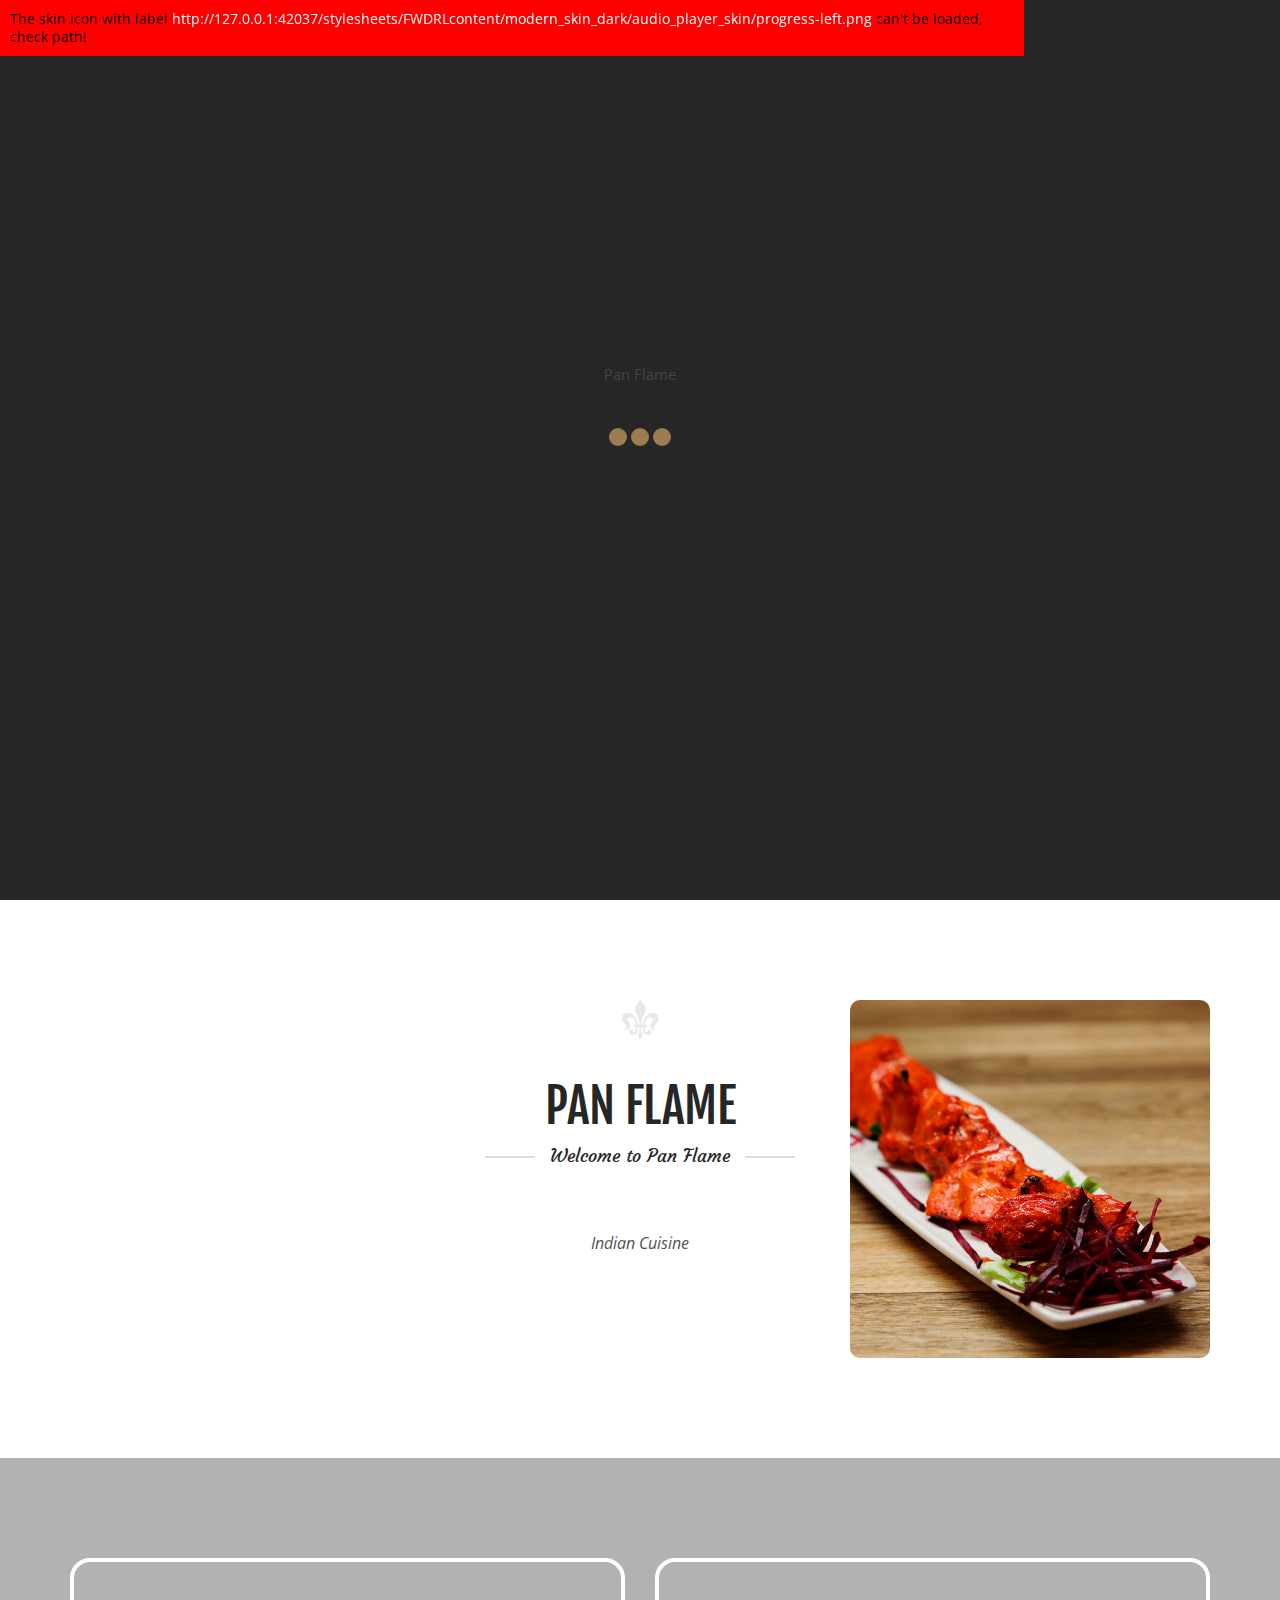
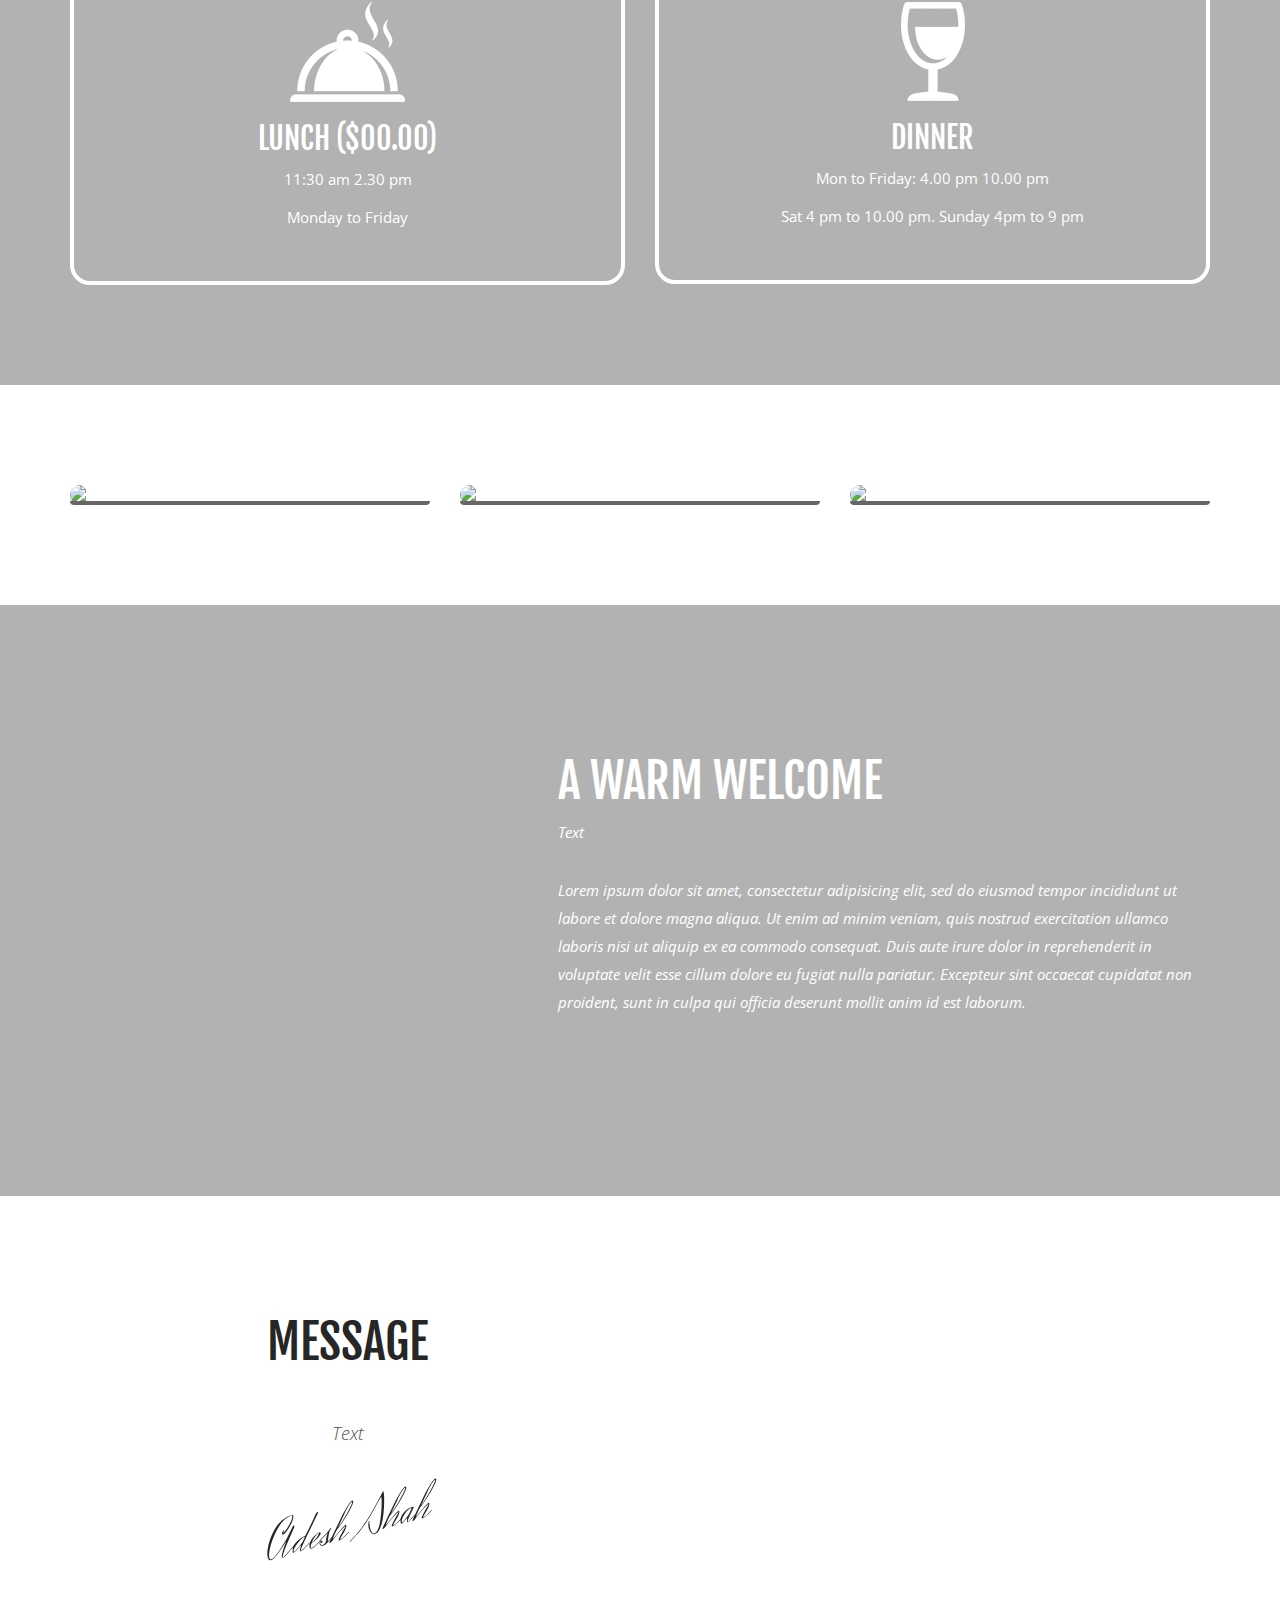
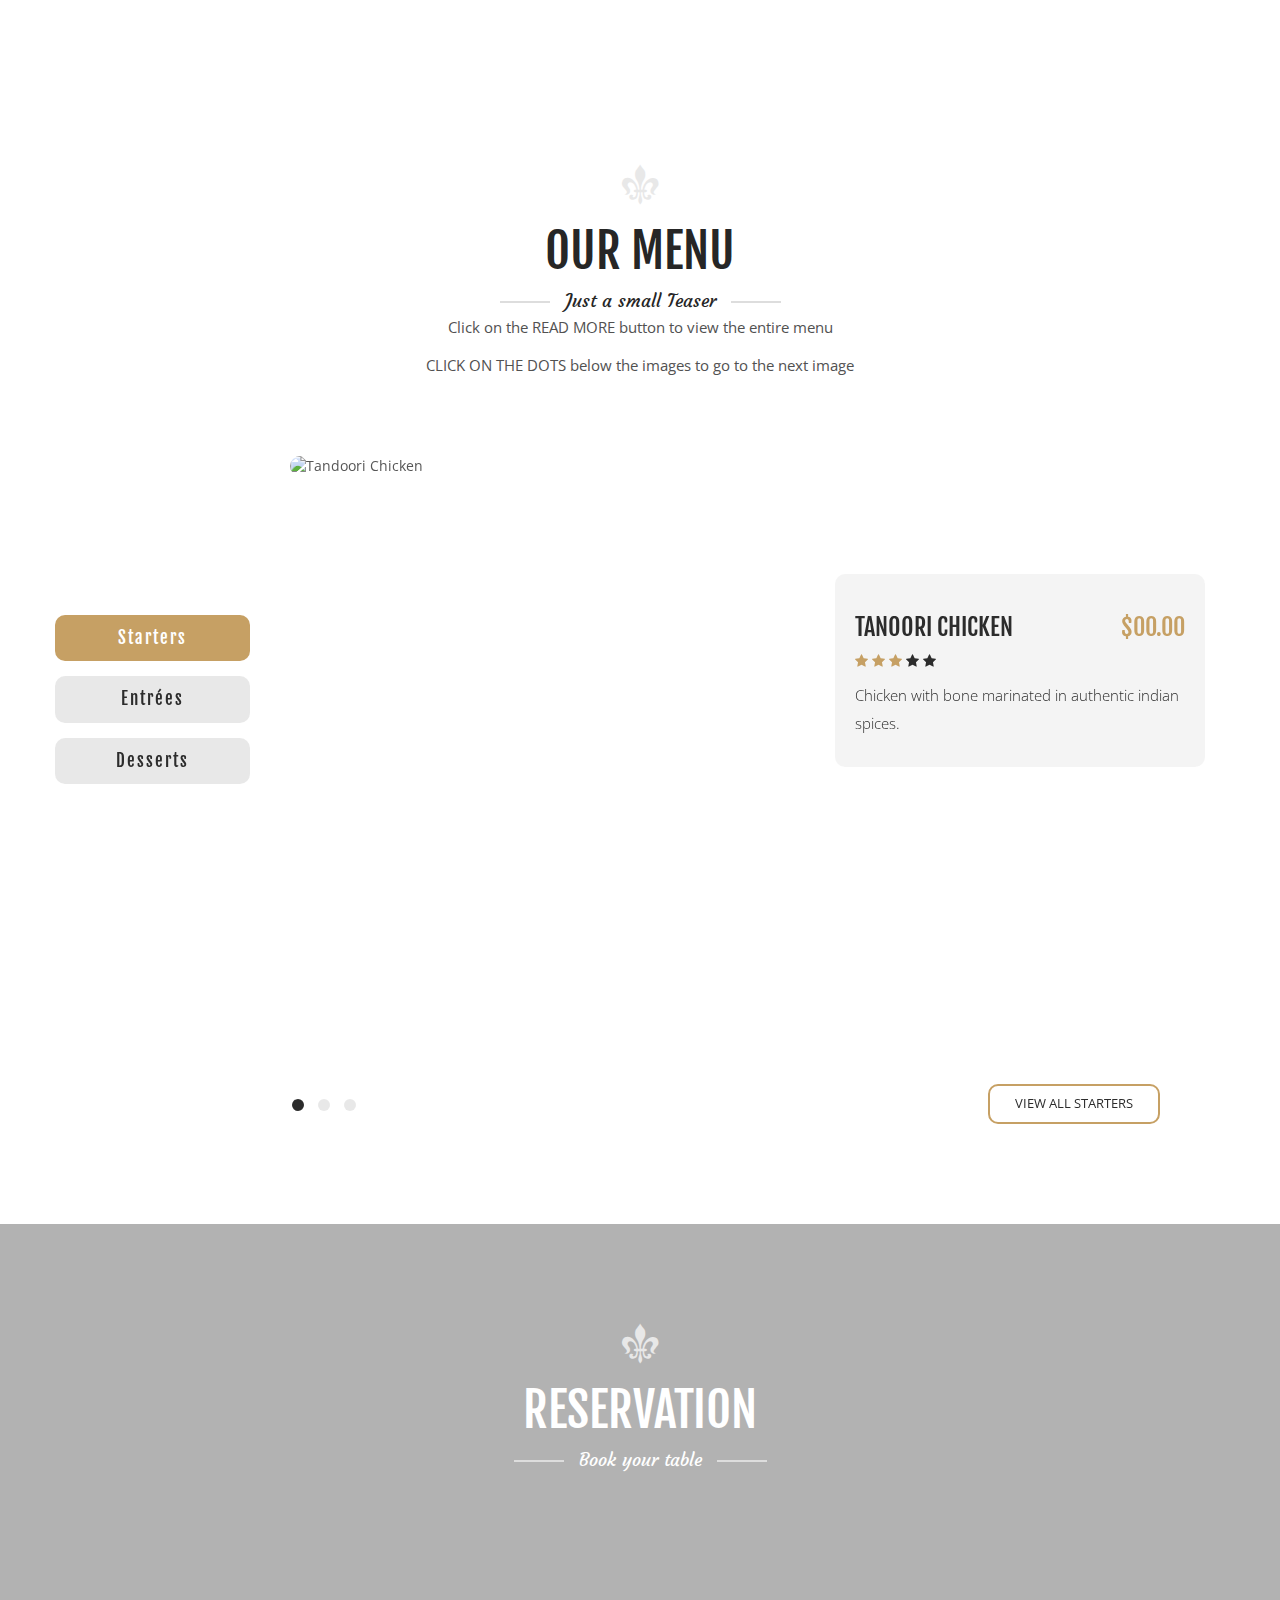
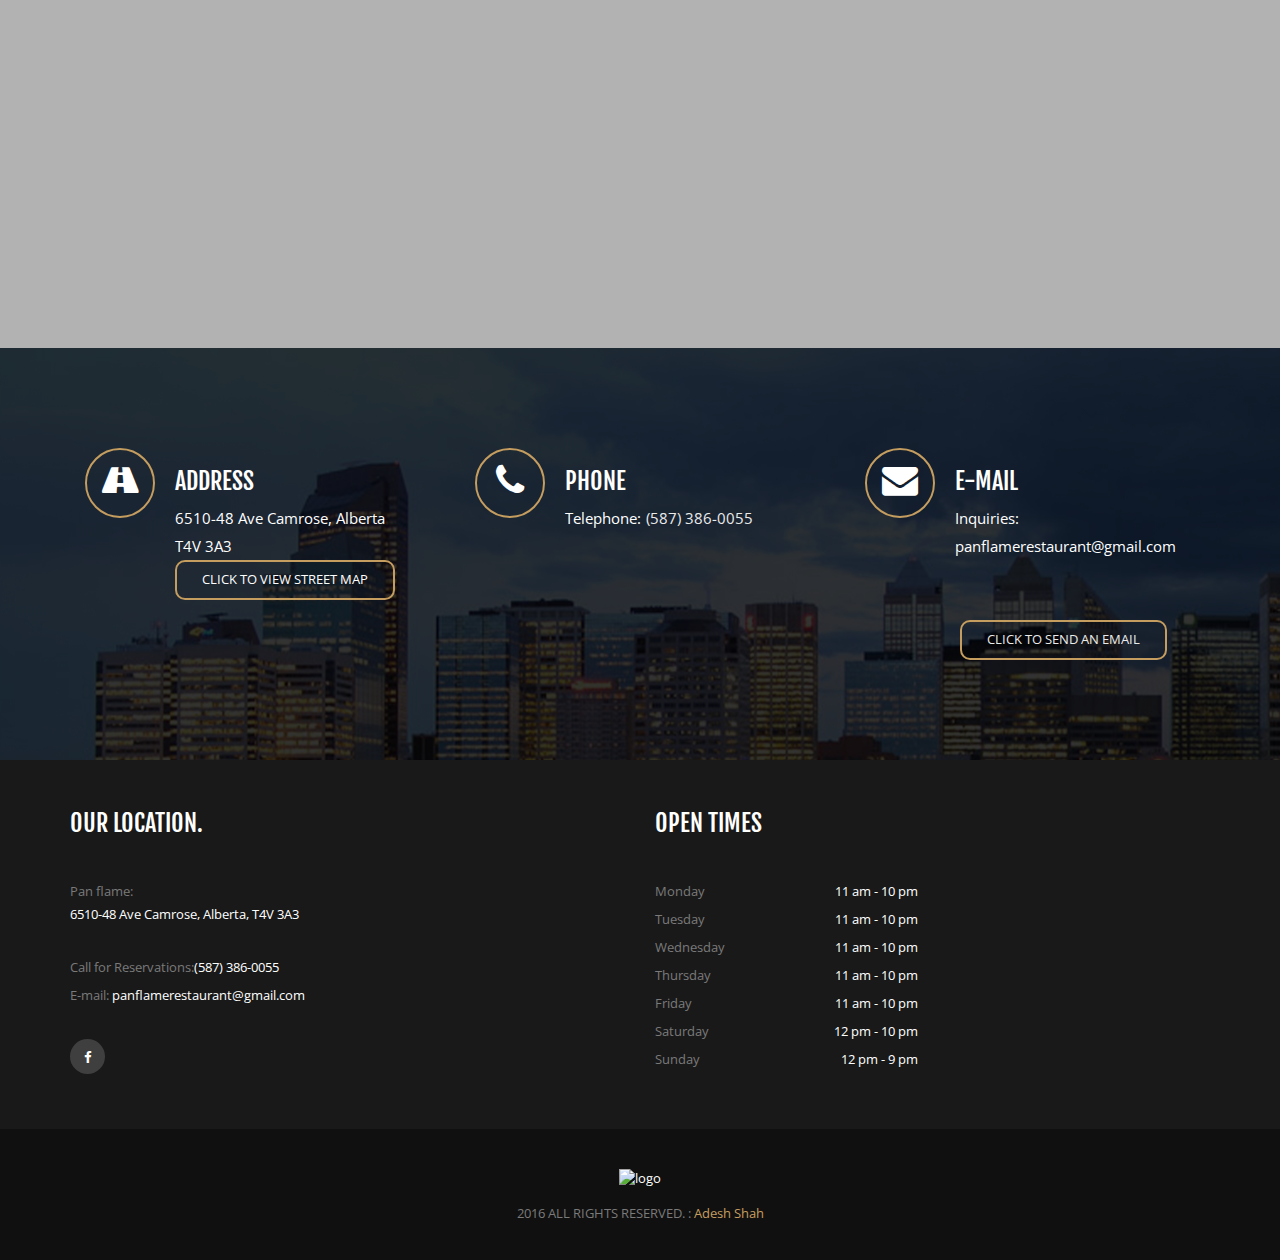
==== commit 278db50b: "Phone Number, Address" ====
--- a/index.html
+++ b/index.html
@@ -151,7 +151,7 @@
                         <div class="col-md-4 text-center">
                             <div class="head_title"> <i class="icon-intro"></i>
                                 <h1>Pan Flame</h1> <span class="welcome">Welcome to Pan Flame</span> </div>
-                            <p>Your Pan flame headline</p>
+                            <p>Indian Cuisine</p>
                         </div>
                         <div class="col-md-4"> <img class="img-responsive" src="img/masala/Tandoor2640X655.jpg" alt=""> </div>
                     </div>
@@ -504,7 +504,7 @@
                                         </div>
                                         <div class="col-md-9 content-item">
                                             <h3>PHONE</h3>
-                                            <p>Telephone:<span>(780) 672-3641</span></p>
+                                            <p>Telephone:<span>(587) 386-0055</span></p>
                                         </div>
                                     </div>
                                     <div class="col-md-4 email">
@@ -512,7 +512,7 @@
                                             <i class="fa fa-envelope"></i> </div>
                                         <div class="col-md-9 content-item" data-toggle="modal" data-target="#contactFormModal">
                                             <h3>E-MAIL</h3>
-                                            <p>Inquiries: inquiry@panflame.com
+                                            <p>Inquiries: panflamerestaurant@gmail.com
                                             </p>
                                             <br>
                                             <br>
@@ -605,9 +605,9 @@
                 <div class="col-md-3 col-sm-6 col-xs-12 our_location">
                     <h3>Our Location.</h3>
                     <p>Pan flame:</p>
-                    <span>Your Restuarnt Address</span>
-                    <p class="mt30">Call for Reservations:<span>Number</span></p>
-                    <p>E-mail: <span>aadishah74@outlook.com</span> </p>
+                    <span>6510-48 Ave Camrose, Alberta, T4V 3A3</span>
+                    <p class="mt30">Call for Reservations:<span>(587) 386-0055</span></p>
+                    <p>E-mail: <span>panflamerestaurant@gmail.com</span> </p>
                     <ul class="social mt30">
                         <li>
                             <a href="#" data-toggle="tooltip" title="Facebook">
@@ -651,7 +651,7 @@
                         </li>
                         <li>
                             <p>Sunday
-                                <time datetime="00:01">4 pm - 9 pm</time>
+                                <time datetime="00:01">12 pm - 9 pm</time>
                             </p>
                         </li>
                     </ul>
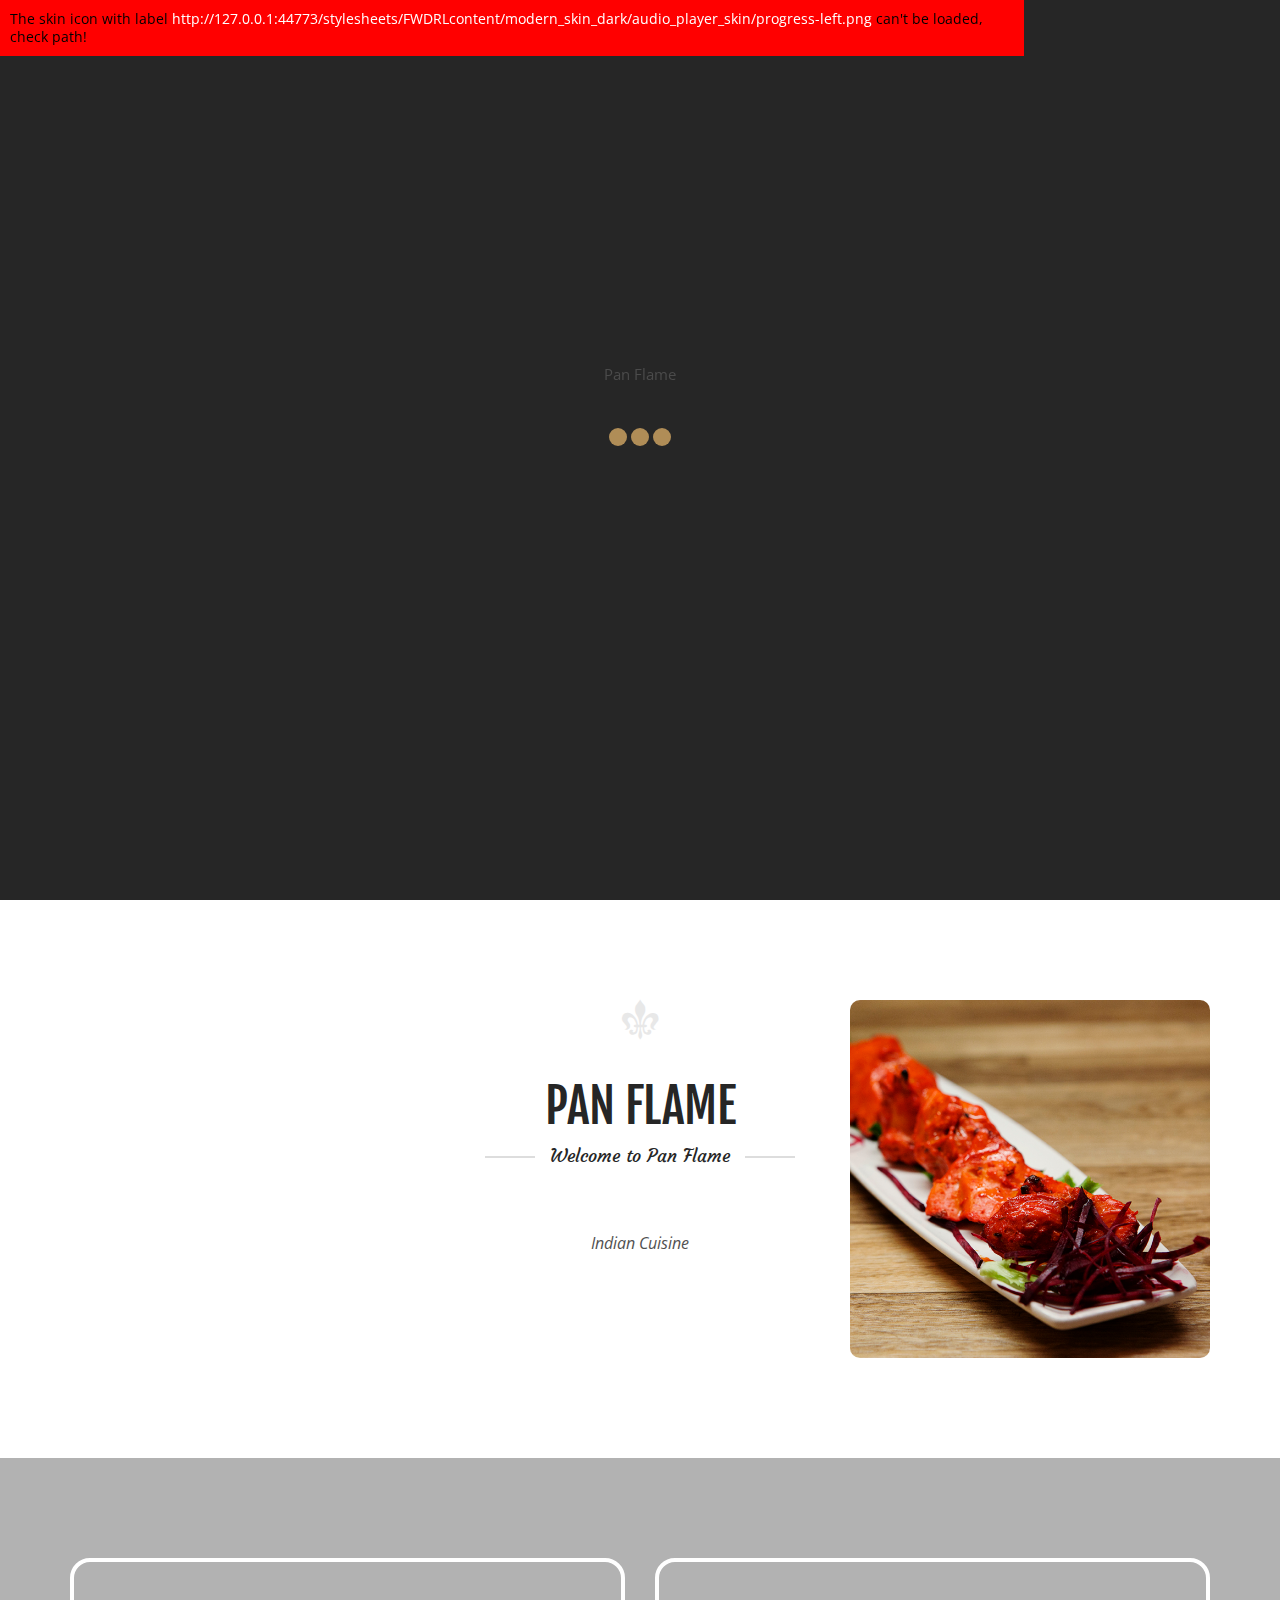
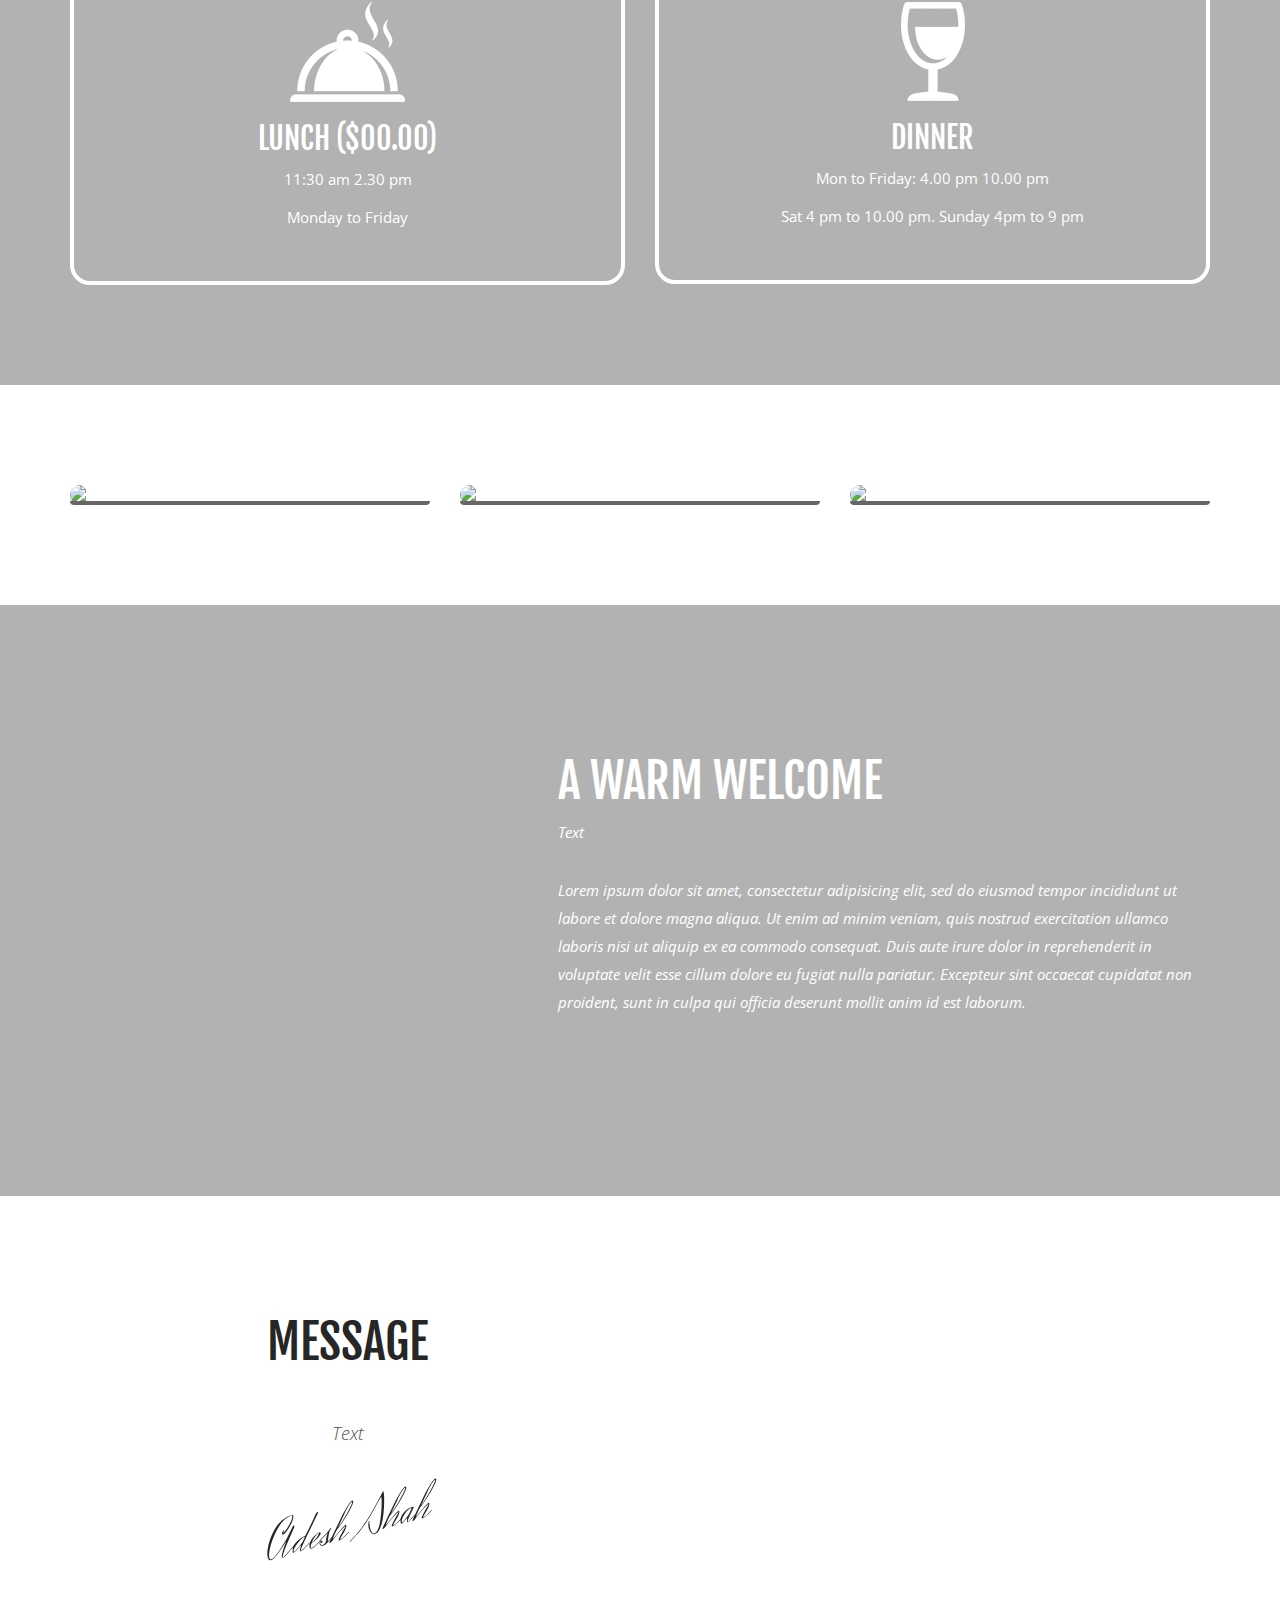
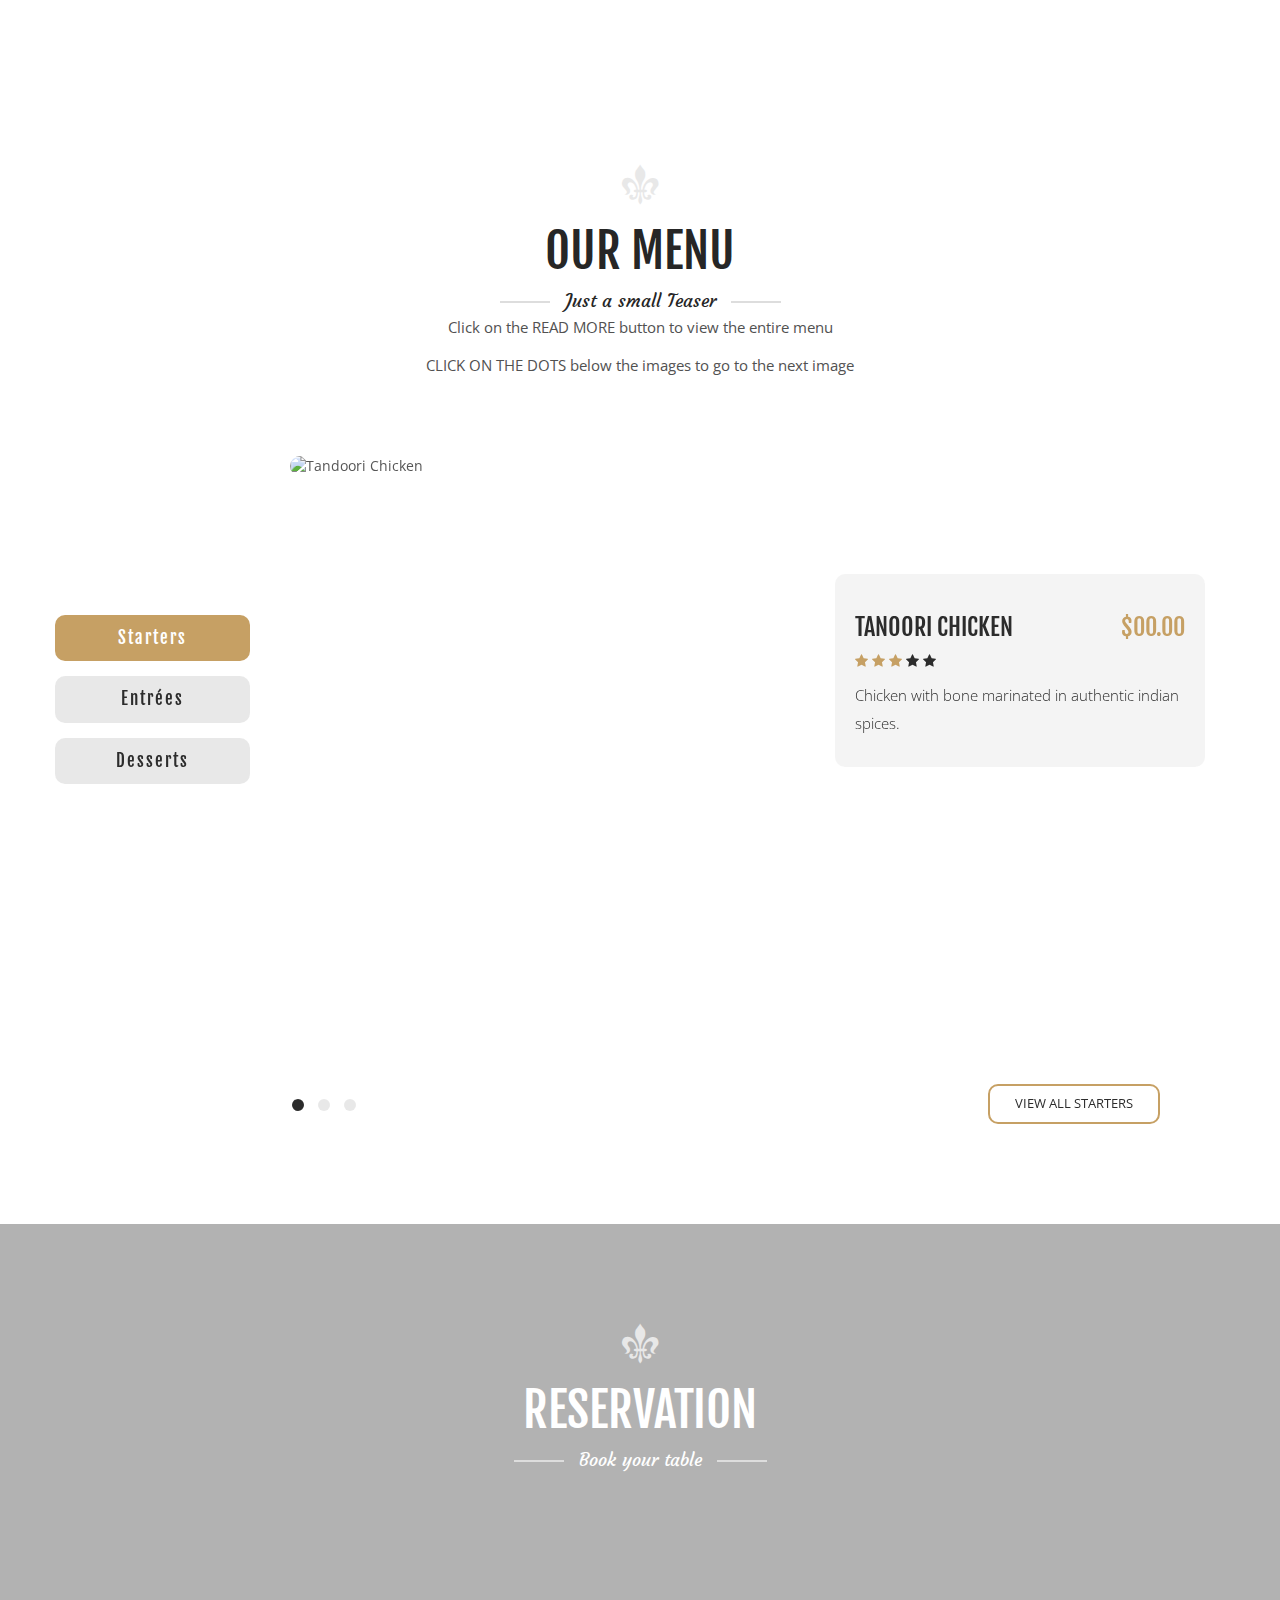
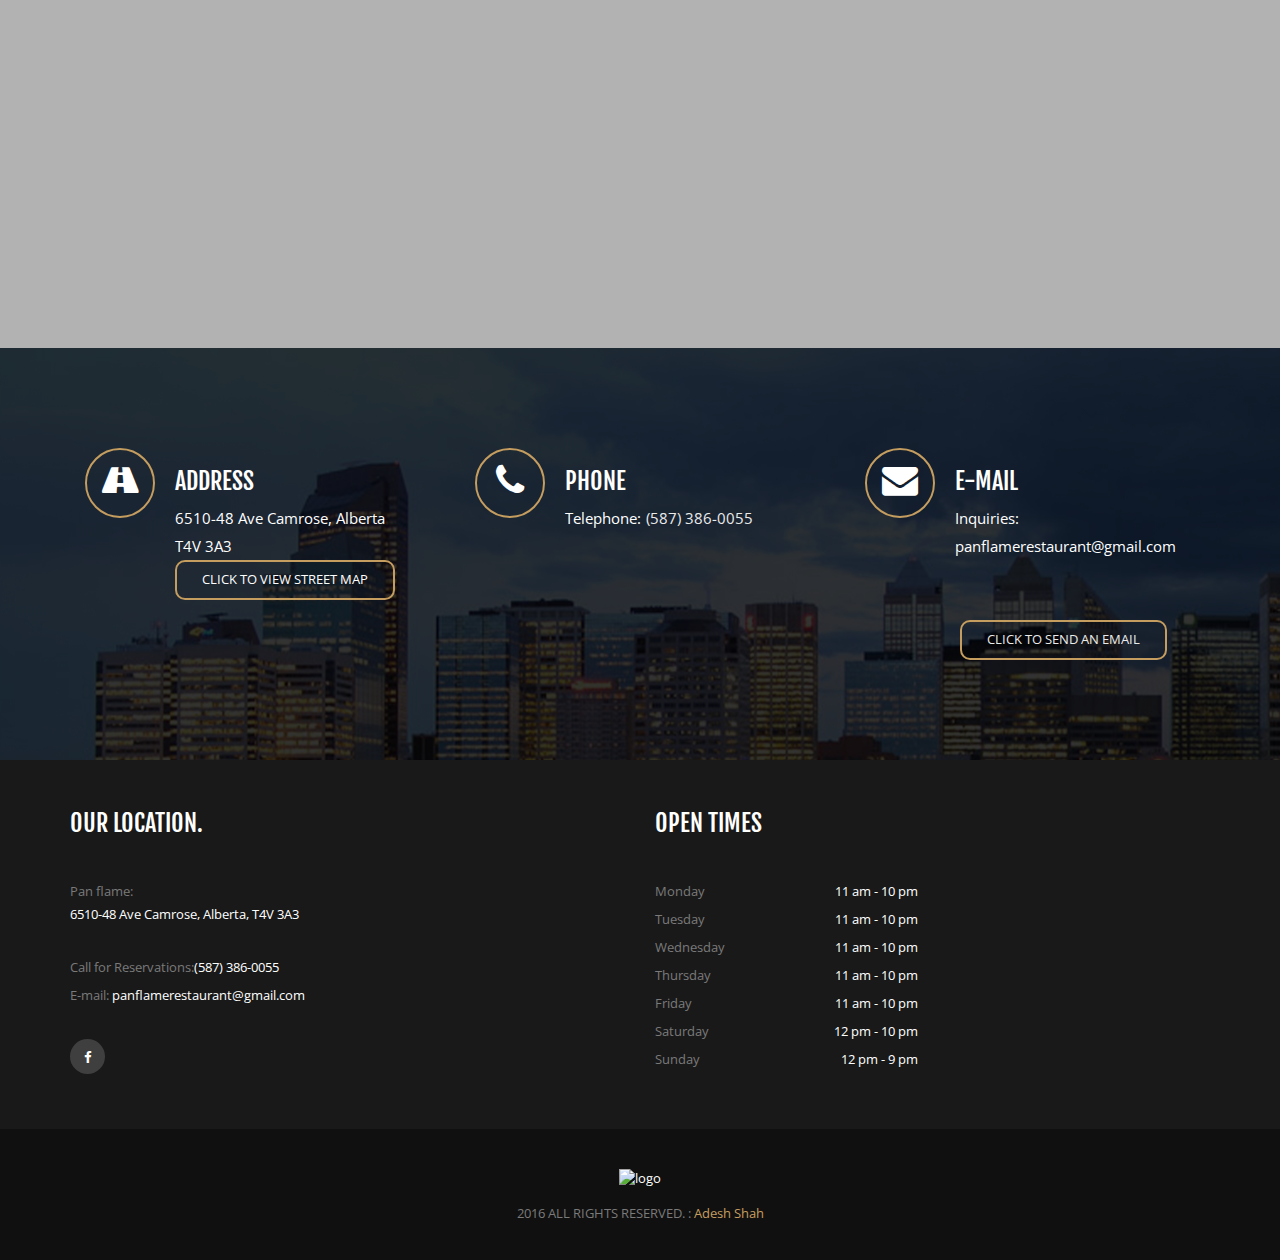
==== commit 2ecab06c: "logo" ====
--- a/index.html
+++ b/index.html
@@ -99,9 +99,9 @@
                     <!-- Logo=============================================-->
                     <div id="logo">
                         <a data-scroll-goto="0" href="#" class="light-logo">
-                            <img src="" alt="Logo"></a>
+                            <img src="img/logo_panflame.png" width="204" height="55" alt="Logo"></a>
                         <a data-scroll-goto="0" href="#" class="dark-logo">
-                            <img src="" alt="Logo"></a>
+                            <img src="img/logo_panflame.png" width="204" height="55" alt="Logo"></a>
                     </div>
                     <!-- Primary Navigation=============================================-->
                     <nav id="main-menu" class="dark">
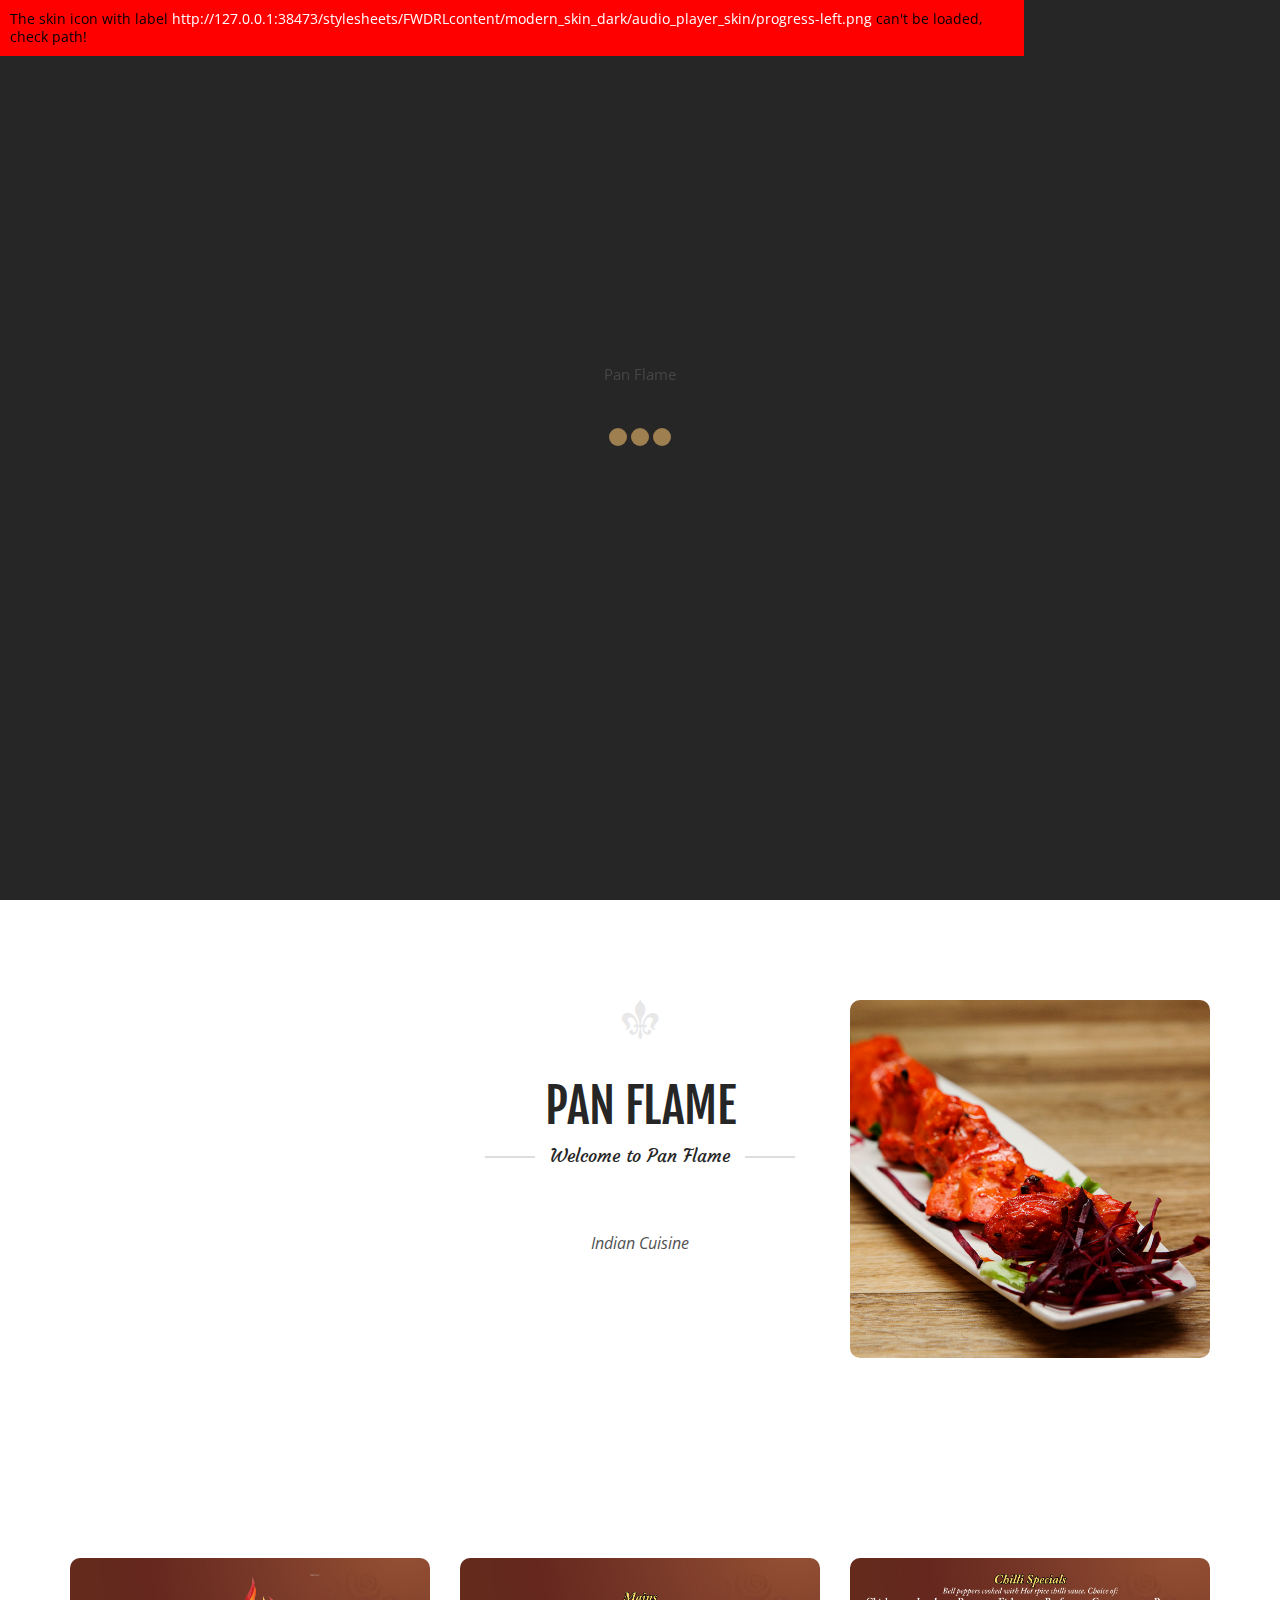
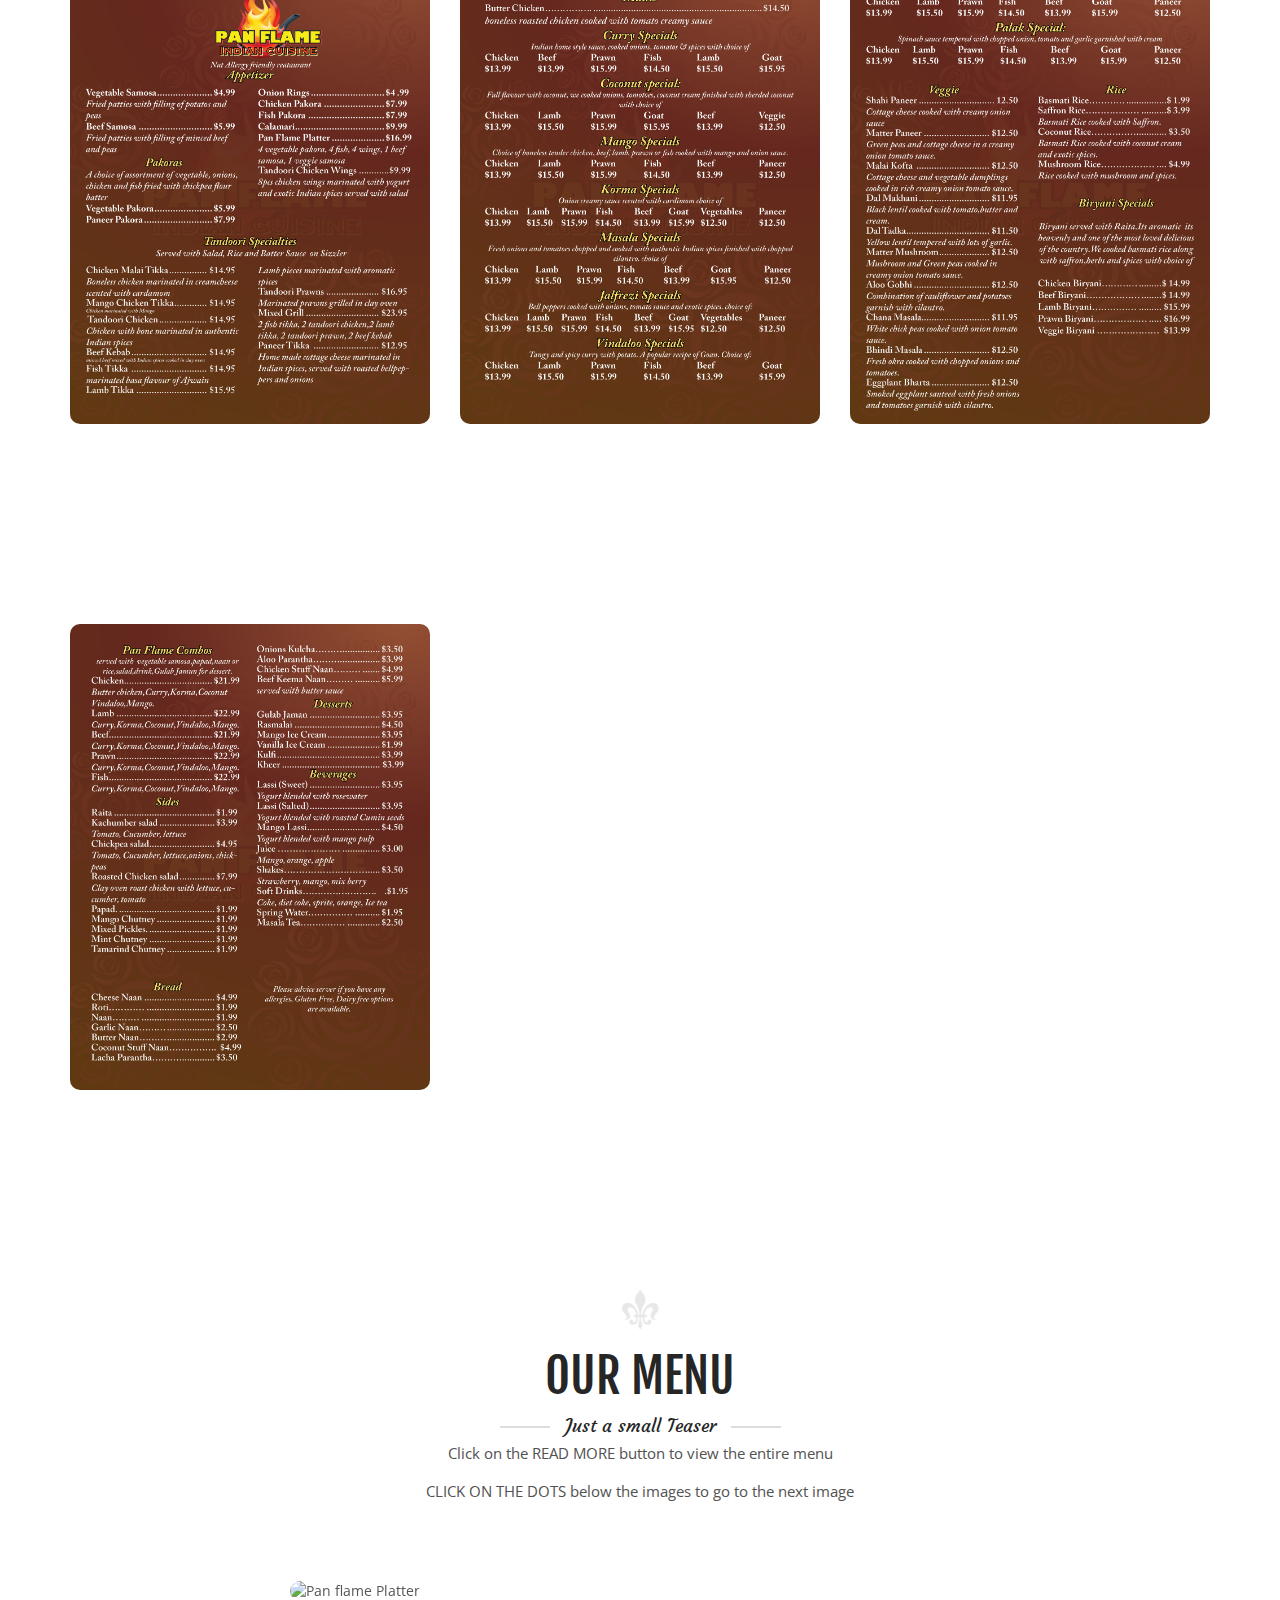
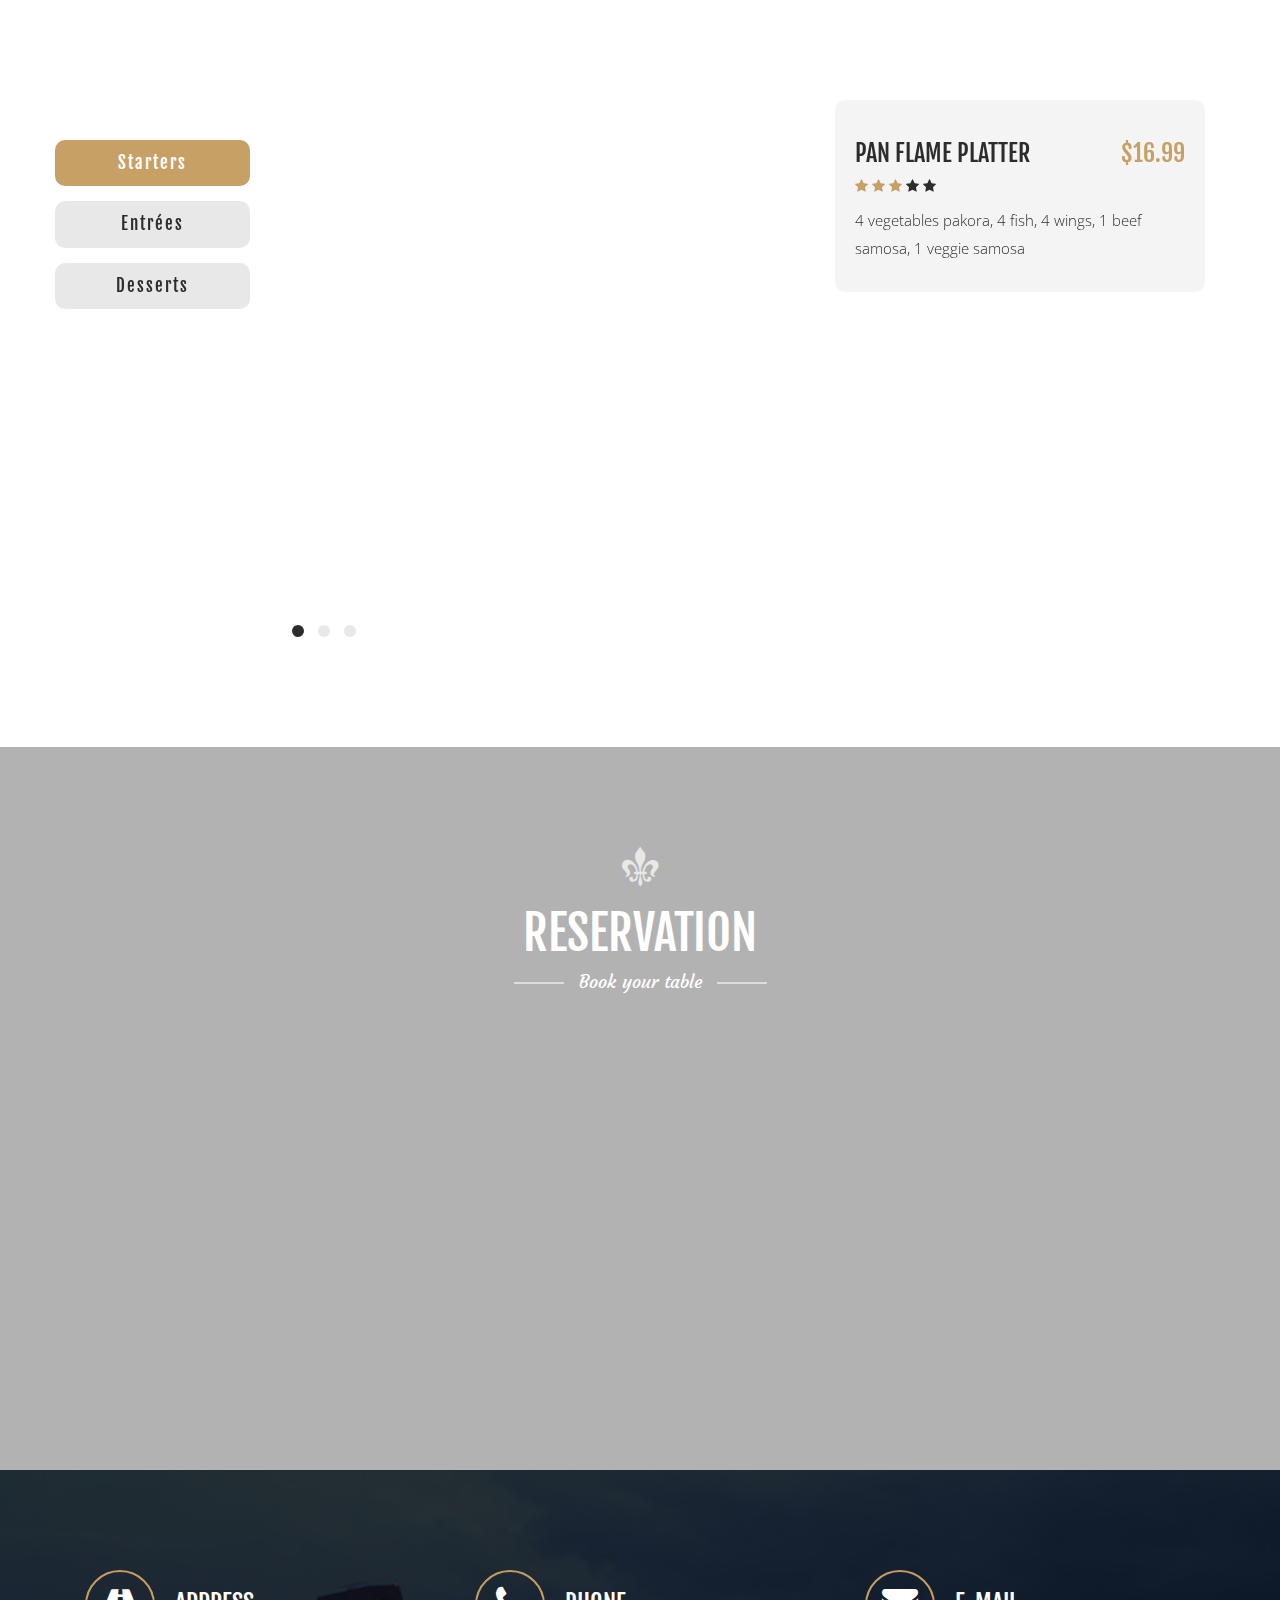
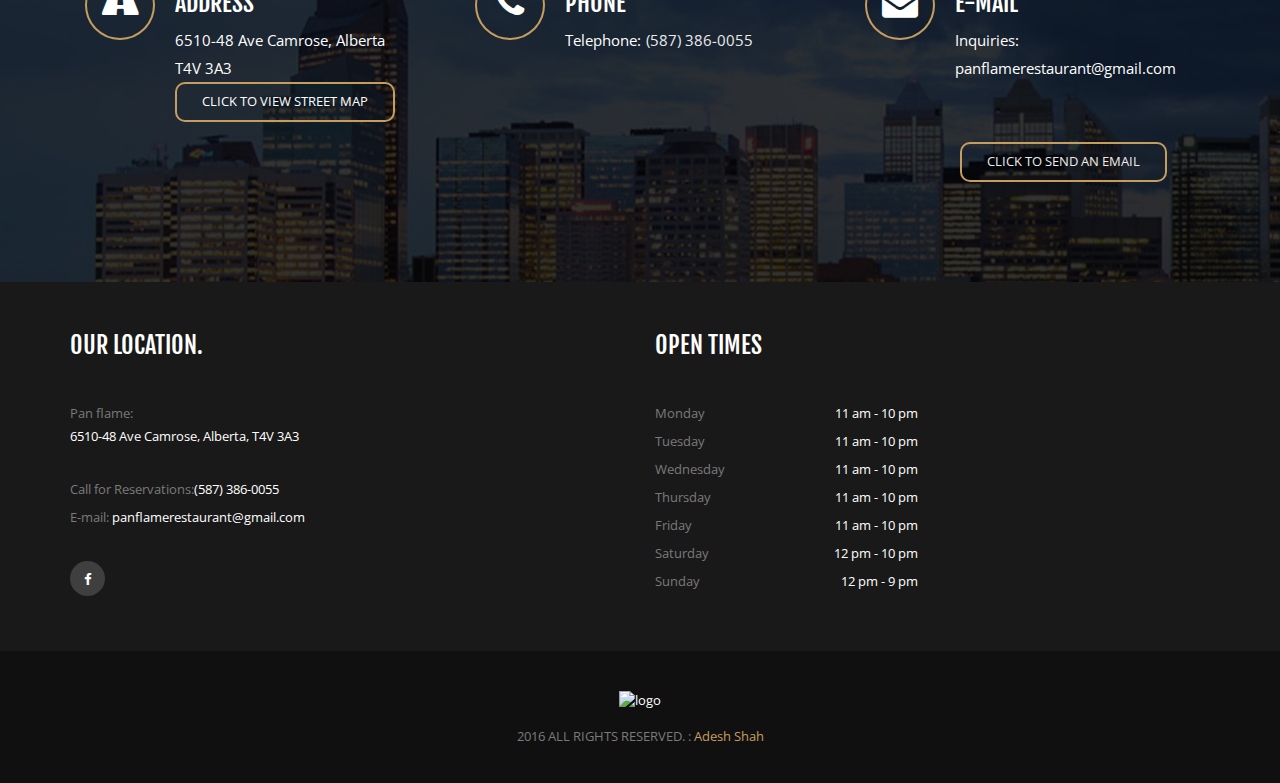
==== commit 3054ac2f: "Newer Update" ====
--- a/index.html
+++ b/index.html
@@ -1,6 +1,5 @@
 <!DOCTYPE html>
 <html lang="en">
-<!-- Mirrored from www.masalamantra.ca/ by HTTrack Website Copier/3.x [XR&CO'2014], Tue, 20 Sep 2016 23:49:25 GMT -->
 
 <head>
     <!-- Meta Tags=============================================-->
@@ -158,117 +157,154 @@
                 </div>
             </section>
             <!-- Food Date blocks=============================================-->
+            <!--
             <section class="date-blocks dark text-center slide">
-                <div id="slide-one-03">
-                    <div>
-                        <div class="bg-transparent padding-100">
-                            <div class="container">
-                                <div class="row">
-                                    <div class="col-md-6 col-sm-6 col-xs-12">
-                                        <div class="block-item"> <img src="img/lunch.png" alt="">
-                                            <h2>LUNCH ($00.00)</h2>
-                                            <p>11:30 am 2.30 pm</p>
-                                            <p>Monday to Friday</p>
-                                        </div>
-                                    </div>
-                                    <div class="col-md-6 col-sm-6 col-xs-12">
-                                        <div class="block-item"> <img src="img/dinner.png" alt="">
-                                            <h2>DINNER</h2>
-                                            <p>Mon to Friday: 4.00 pm 10.00 pm</p>
-                                            <p>Sat 4 pm to 10.00 pm. Sunday 4pm to 9 pm</p>
-                                        </div>
-                                    </div>
-                                </div>
+    <div id="slide-one-03">
+        <div>
+            <div class="bg-transparent padding-100">
+                <div class="container">
+                    <div class="row">
+                        <div class="col-md-6 col-sm-6 col-xs-12">
+                            <div class="block-item"> <img src="img/lunch.png" alt="">
+                                <h2>LUNCH ($00.00)</h2>
+                                <p>11:30 am 2.30 pm</p>
+                                <p>Monday to Friday</p>
                             </div>
                         </div>
-                    </div>
-                </div>
-            </section>
+                        <div class="col-md-6 col-sm-6 col-xs-12">
+                            <div class="block-item"> <img src="img/dinner.png" alt="">
+                                <h2>DINNER</h2>
+                                <p>Mon to Friday: 4.00 pm 10.00 pm</p>
+                                <p>Sat 4 pm to 10.00 pm. Sunday 4pm to 9 pm</p>
+                            </div>
+                        </div>
+                    </div>
+                </div>
+            </div>
+        </div>
+    </div>
+</section>
+-->
             <!-- Today Menu=============================================-->
+
+
             <div class="menu_today dark padding-100 ">
                 <div class="container">
                     <div class="row">
                         <div class="col-md-4 col-sm-4 col-xs-12">
                             <article>
-                                <figure> <img class="img-responsive" src="http://placehold.it/740x940" alt="RELAXING AMBIENCE" />
+                                <figure> <img class="img-responsive" src="fwdthisisfinalmenu/dine-in.jpg" height="740" width="940" alt="RELAXING AMBIENCE" />
+                                    <!--
                                     <figcaption class="text-center">
-                                        <div class="fig_container">
-                                            <h3>DELIVERY /TAKE-OUT</h3>
-                                            <p>Call us</p>
-                                            <p>Call us (647) 850 5520 or send us a Take-Out order by using the form below.</p>
-                                            <p>
-                                        </div>
-                                    </figcaption>
+    <div class="fig_container">
+        <h3>DELIVERY /TAKE-OUT</h3>
+        <p>Call us</p>
+        <p>Call us (587) 386-0055 or send us a Take-Out order by using the form below.</p>
+        <p>
+    </div>
+</figcaption>
+-->
                                 </figure>
                             </article>
                         </div>
                         <div class="col-md-4 col-sm-4 col-xs-12">
                             <article>
-                                <figure> <img class="img-responsive" src="http://placehold.it/740x940" alt="RELAXING AMBIENCE" />
+                                <figure> <img class="img-responsive" src="fwdthisisfinalmenu/dine-in2.jpg" height="740" width="940" alt="RELAXING AMBIENCE" />
+                                    <!--
                                     <figcaption class="text-center">
-                                        <div class="fig_container">
-                                            <h3>DINE-IN</h3>
-                                            <p>We are open</p>
-                                            <p>We open on Saturdays and Sundays</p>
-                                            <p> Monday to Friday: 11 AM to 10 PM</p>
-                                            <p> Saturday 12 PM to 10 PM </p>
-                                            <p> Sunday 4 PM to 9 PM</p>
-                                        </div>
-                                    </figcaption>
+    <div class="fig_container">
+        <h3>DINE-IN</h3>
+        <p>We are open</p>
+        <p>We open on Saturdays and Sundays</p>
+        <p> Monday to Friday: 11 AM to 10 PM</p>
+        <p> Saturday 12 PM to 10 PM </p>
+        <p> Sunday 4 PM to 9 PM</p>
+    </div>
+</figcaption>
+-->
                                 </figure>
                             </article>
                         </div>
                         <div class=" col-md-4 col-sm-4 col-xs-12">
                             <article>
-                                <figure> <img class="img-responsive" src="http://placehold.it/740x940" alt="RELAXING AMBIENCE" />
+                                <figure> <img class="img-responsive" src="fwdthisisfinalmenu/dine-in3.jpg" height="740" width="940" alt="RELAXING AMBIENCE" />
+                                    <!--
                                     <figcaption class="text-center">
-                                        <div class="fig_container">
-                                            <h3>CATERING</h3>We cater for weddings, private functions, office events.
-                                            <p>Call us at (647) 850 5520</p>
-                                            <p></p>
-                                        </div>
-                                    </figcaption>
+    <div class="fig_container">
+        <h3>CATERING</h3>We cater for weddings, private functions, office events.
+        <p>Call us at (587) 386-0055</p>
+        <p></p>
+    </div>
+</figcaption>
+-->
                                 </figure>
                             </article>
                         </div>
                     </div>
                 </div>
             </div>
-            <!-- App=============================================-->
-            <section data-scroll-index="1" id="slide-3-5" class="app dark">
-                <div>
-                    <div class="bg-transparent padding-50">
-                        <div class="container">
-                            <div class="row">
-                                <div class="col-md-5 col-sm-0">
-                                    <img class="absolute" src="" alt="">
-                                </div>
-                                <div class="col-md-7 col-sm-12">
-                                    <div class="padding-100">
-                                        <h1><span>A</span> Warm <span>Welcome </span>
-																																																										 </h1>
-                                        <p class="italic">Text</p>
-                                        <p class="italic">Lorem ipsum dolor sit amet, consectetur adipisicing elit, sed do eiusmod tempor incididunt ut labore et dolore magna aliqua. Ut enim ad minim veniam, quis nostrud exercitation ullamco laboris nisi ut aliquip ex ea commodo consequat. Duis aute irure dolor in reprehenderit in voluptate velit esse cillum dolore eu fugiat nulla pariatur. Excepteur sint occaecat cupidatat non proident, sunt in culpa qui officia deserunt mollit anim id est laborum.</p>
-                                    </div>
-                                </div>
-                            </div>
-                        </div>
-                    </div>
-            </section>
-            <section data-scroll-index="2" class="padding-100 chef-message chef-style-2 text-center">
+            <div class="menu_today dark padding-100 ">
                 <div class="container">
                     <div class="row">
-                        <div class="col-md-6">
-                            <h1> Message</h1>
-                            <p>Text</p>
-                            <h2 class="signature">Adesh Shah</h2>
-                        </div>
-                        <div class="col-md-6">
-                            <img class="img-responsive" src="" alt="">
-                        </div>
-                    </div>
-                </div>
-            </section>
+                        <div class="col-md-4 col-sm-4 col-xs-12">
+                            <article>
+                                <figure> <img class="img-responsive" src="fwdthisisfinalmenu/dine-in4.jpg" height="740" width="940" alt="RELAXING AMBIENCE" />
+                                    <!--
+                                    <figcaption class="text-center">
+    <div class="fig_container">
+        <h3>CATERING</h3>We cater for weddings, private functions, office events.
+        <p>Call us at (587) 386-0055</p>
+        <p></p>
+    </div>
+</figcaption>
+-->
+                                </figure>
+                            </article>
+                        </div>
+                    </div>
+                </div>
+            </div>
+
+
+            <!-- App=============================================-->
+            <!--
+           <section data-scroll-index="1" id="slide-3-5" class="app dark">
+    <div>
+        <div class="bg-transparent padding-50">
+            <div class="container">
+                <div class="row">
+                    <div class="col-md-5 col-sm-0">
+                        <img class="absolute" src="" alt="">
+                    </div>
+                    <div class="col-md-7 col-sm-12">
+                        <div class="padding-100">
+                            <h1><span>A</span> Warm <span>Welcome </span>
+																																																										 </h1>
+                            <p class="italic">Text</p>
+                            <p class="italic">Lorem ipsum dolor sit amet, consectetur adipisicing elit, sed do eiusmod tempor incididunt ut labore et dolore magna aliqua. Ut enim ad minim veniam, quis nostrud exercitation ullamco laboris nisi ut aliquip ex ea commodo consequat. Duis aute irure dolor in reprehenderit in voluptate velit esse cillum dolore eu fugiat nulla pariatur. Excepteur sint occaecat cupidatat non proident, sunt in culpa qui officia deserunt mollit anim id est laborum.</p>
+                        </div>
+                    </div>
+                </div>
+            </div>
+        </div>
+</section>
+-->
+            <!--
+            <section data-scroll-index="2" class="padding-100 chef-message chef-style-2 text-center">
+    <div class="container">
+        <div class="row">
+            <div class="col-md-6">
+                <h1> Message</h1>
+                <p>Text</p>
+                <h2 class="signature">Adesh Shah</h2>
+            </div>
+            <div class="col-md-6">
+                <img class="img-responsive" src="" alt="">
+            </div>
+        </div>
+    </div>
+</section>
+-->
             <!-- Our menu=============================================-->
             <section data-scroll-index="3" class="padding-100 our_menu">
                 <div class="container">
@@ -295,21 +331,21 @@
                                         <div class="tab-content active">
                                             <div class="our-menu-slider">
                                                 <div class="item">
-                                                    <img class="lazyOwl" src="img/masala/870X598/Tandoori_Chicken_870x598.jpg" alt="Tandoori Chicken">
+                                                    <img class="lazyOwl" src="img/masala/870X598/Tandoori_Chicken_870x598.jpg" alt="Pan flame Platter">
                                                     <div class="item_desc">
-                                                        <h3>Tanoori Chicken <span class="price pull-right">$00.00</span></h3>
+                                                        <h3>Pan flame Platter <span class="price pull-right">$16.99</span></h3>
                                                         <fieldset class="rating"> <span class="active"><i class="fa fa-star"></i></span>
                                                             <span class="active"><i class="fa fa-star"></i></span>
                                                             <span class="active"><i class="fa fa-star"></i></span>
                                                             <span><i class="fa fa-star"></i></span> <span><i class="fa fa-star"></i></span>
                                                         </fieldset>
-                                                        <p>Chicken with bone marinated in authentic indian spices.</p>
+                                                        <p>4 vegetables pakora, 4 fish, 4 wings, 1 beef samosa, 1 veggie samosa</p>
                                                     </div>
                                                 </div>
                                                 <div class="item">
-                                                    <img class="lazyOwl" src="img/masala/870X598/Saffron_Mallai_tikka_870X598.jpg" alt="Saffron Malai Tikka">
+                                                    <img class="lazyOwl" src="img/masala/870X598/Tandoori_Chicken_870x598.jpg" alt="Tandoori Chicken Tikka">
                                                     <div class="item_desc">
-                                                        <h3>Chicken tikka with vegetable <span class="price pull-right">$00.00 </span>
+                                                        <h3>Tandoori Chicken Wings <span class="price pull-right">$9.99 </span>
 																																																													 </h3>
                                                         <fieldset class="rating"> <span class="active"><i class="fa fa-star"></i></span>
                                                             <span class="active"><i class="fa fa-star"></i></span>
@@ -321,7 +357,7 @@
                                                 </div>
                                                 <div class="item"><img class="lazyOwl" src="img/masala/870X598/Veg_Samosa_870x598.jpg" alt="Veg Samosa">
                                                     <div class="item_desc">
-                                                        <h3>Veg samosa<span class="price pull-right"> $0.00</span></h3>
+                                                        <h3>Veg samosa<span class="price pull-right"> $4.99</span></h3>
                                                         <fieldset class="rating">
                                                             <span class="active">
 																																																																<i class="fa fa-star"></i></span>
@@ -333,7 +369,8 @@
                                                     </div>
                                                 </div>
                                             </div>
-                                            <a href="" class="getmoreinfo view_all btn btn-gold" data-win="2" data-serv="ReadMore:Support" data-url="">View All Starters</a>
+
+
                                         </div>
                                         <div class="tab-content">
                                             <div class="our-menu-slider">
@@ -410,6 +447,8 @@
                     </div>
                 </div>
             </section>
+
+
             <!-- Reservation=============================================-->
             <section data-scroll-index="4" id="intro-3" class="reservation dark text-center">
                 <div>
@@ -530,62 +569,62 @@
             <div data-scroll-index="5" class="slide">
                 <div class="center-header center "> </div>
             </div>
-            </div>
         </div>
-        <!-- Modal Contact Form=============================================-->
-        <div class="modal fade" id="contactFormModal" tabindex="-1" role="dialog" aria-labelledby="contactFormModalLabel" aria-hidden="true">
-            <div class="modal-dialog">
-                <div class="modal-content">
-                    <div class="modal-header">
-                        <button type="button" class="close" data-dismiss="modal" aria-hidden="true">&times;</button>
-                        <h4 class="modal-title" id="contactFormModalLabel">Send Us an Email</h4></div>
-                    <div class="modal-body form-group">
-                        <div id="contactresults" data-notify-type="success" data-notify-msg="<i class=icon-ok-sign></i> Message Sent Successfully!"></div>
-                        <form class="nobottommargin" id="contactform" name="template-contactform" action="" method="post">
-                            <div class="col_full ">
-                                <label for="template-contactform-fname">Your Name <small>*</small></label>
-                                <input tclass="form-control" ype="text" id="template-contactform-fname" name="name" value="" class="form-control required" required/>
-                            </div>
-                            <div class="col_full">
-                                <label for="template-contactform-email">Email <small>*</small></label>
-                                <input type="email" id="template-contactform-email" name="email" value="" class="form-control required" required/>
-                            </div>
-                            <div class="clear"></div>
-                            <div class="col_half">
-                                <label for="template-contactform-phone">Phone</label>
-                                <input type="text" id="template-contactform-phone" name="phone" value="" class="form-control required" required/>
-                            </div>
-                            <div class="col_half col_last">
-                                <label for="template-contactform-service">Regarding</label>
-                                <select id="template-contactform-service" name="rtype" class="form-control required" required>
-                                    <option value="">-- Select One --</option>
-                                    <option value="General Inquiry">General Inquiry</option>
-                                    <option value="Feedback">Feedback</option>
-                                    <option value="Catering Inquiry">Catering Inquiry</option>
-                                    <option value="Takeout Inquiry">Takeout Inquiry</option>
-                                    <option value="Employment Inquiry">Employment Inquiry</option>
-                                    <option value="Other">Other ( Please describe below)</option>
-                                </select>
-                            </div>
-                            <div class="clear"></div>
-                            <div class="col_full">
-                                <label for="template-contactform-message">Message <small>*</small></label>
-                                <textarea class="form-control required" required id="template-contactform-message" name="comment" rows="6" cols="30"></textarea>
-                            </div>
-                            <div class="col_full hidden">
-                                <input type="text" id="template-contactform-botcheck" name="template-contactform-botcheck" value="" class="sm-form-control" />
-                            </div>
-                            <div class="g-recaptcha" data-sitekey="6LcawBQTAAAAAEdL049-8e3nMvrUl1GHRmiCeurL"></div>
-                            <div class="col_full">
-                                <a href="index.html" class="btn btn-gold black animated" id="contact-submit" data-animation="fadeInUp" data-animation-delay="2000">Send your Query</a> </div>
-                        </form>
-                    </div>
-                    <div class="modal-footer">
-                        <button type="button" class="btn btn-default" data-dismiss="modal">Close</button>
-                    </div>
+    </div>
+    <!-- Modal Contact Form=============================================-->
+    <div class="modal fade" id="contactFormModal" tabindex="-1" role="dialog" aria-labelledby="contactFormModalLabel" aria-hidden="true">
+        <div class="modal-dialog">
+            <div class="modal-content">
+                <div class="modal-header">
+                    <button type="button" class="close" data-dismiss="modal" aria-hidden="true">&times;</button>
+                    <h4 class="modal-title" id="contactFormModalLabel">Send Us an Email</h4></div>
+                <div class="modal-body form-group">
+                    <div id="contactresults" data-notify-type="success" data-notify-msg="<i class=icon-ok-sign></i> Message Sent Successfully!"></div>
+                    <form class="nobottommargin" id="contactform" name="template-contactform" action="" method="post">
+                        <div class="col_full ">
+                            <label for="template-contactform-fname">Your Name <small>*</small></label>
+                            <input tclass="form-control" ype="text" id="template-contactform-fname" name="name" value="" class="form-control required" required/>
+                        </div>
+                        <div class="col_full">
+                            <label for="template-contactform-email">Email <small>*</small></label>
+                            <input type="email" id="template-contactform-email" name="email" value="" class="form-control required" required/>
+                        </div>
+                        <div class="clear"></div>
+                        <div class="col_half">
+                            <label for="template-contactform-phone">Phone</label>
+                            <input type="text" id="template-contactform-phone" name="phone" value="" class="form-control required" required/>
+                        </div>
+                        <div class="col_half col_last">
+                            <label for="template-contactform-service">Regarding</label>
+                            <select id="template-contactform-service" name="rtype" class="form-control required" required>
+                                <option value="">-- Select One --</option>
+                                <option value="General Inquiry">General Inquiry</option>
+                                <option value="Feedback">Feedback</option>
+                                <option value="Catering Inquiry">Catering Inquiry</option>
+                                <option value="Takeout Inquiry">Takeout Inquiry</option>
+                                <option value="Employment Inquiry">Employment Inquiry</option>
+                                <option value="Other">Other ( Please describe below)</option>
+                            </select>
+                        </div>
+                        <div class="clear"></div>
+                        <div class="col_full">
+                            <label for="template-contactform-message">Message <small>*</small></label>
+                            <textarea class="form-control required" required id="template-contactform-message" name="comment" rows="6" cols="30"></textarea>
+                        </div>
+                        <div class="col_full hidden">
+                            <input type="text" id="template-contactform-botcheck" name="template-contactform-botcheck" value="" class="sm-form-control" />
+                        </div>
+                        <div class="g-recaptcha" data-sitekey="6LcawBQTAAAAAEdL049-8e3nMvrUl1GHRmiCeurL"></div>
+                        <div class="col_full">
+                            <a href="index.html" class="btn btn-gold black animated" id="contact-submit" data-animation="fadeInUp" data-animation-delay="2000">Send your Query</a> </div>
+                    </form>
+                </div>
+                <div class="modal-footer">
+                    <button type="button" class="btn btn-default" data-dismiss="modal">Close</button>
                 </div>
             </div>
         </div>
+    </div>
     </div>
     </div>
     </div>
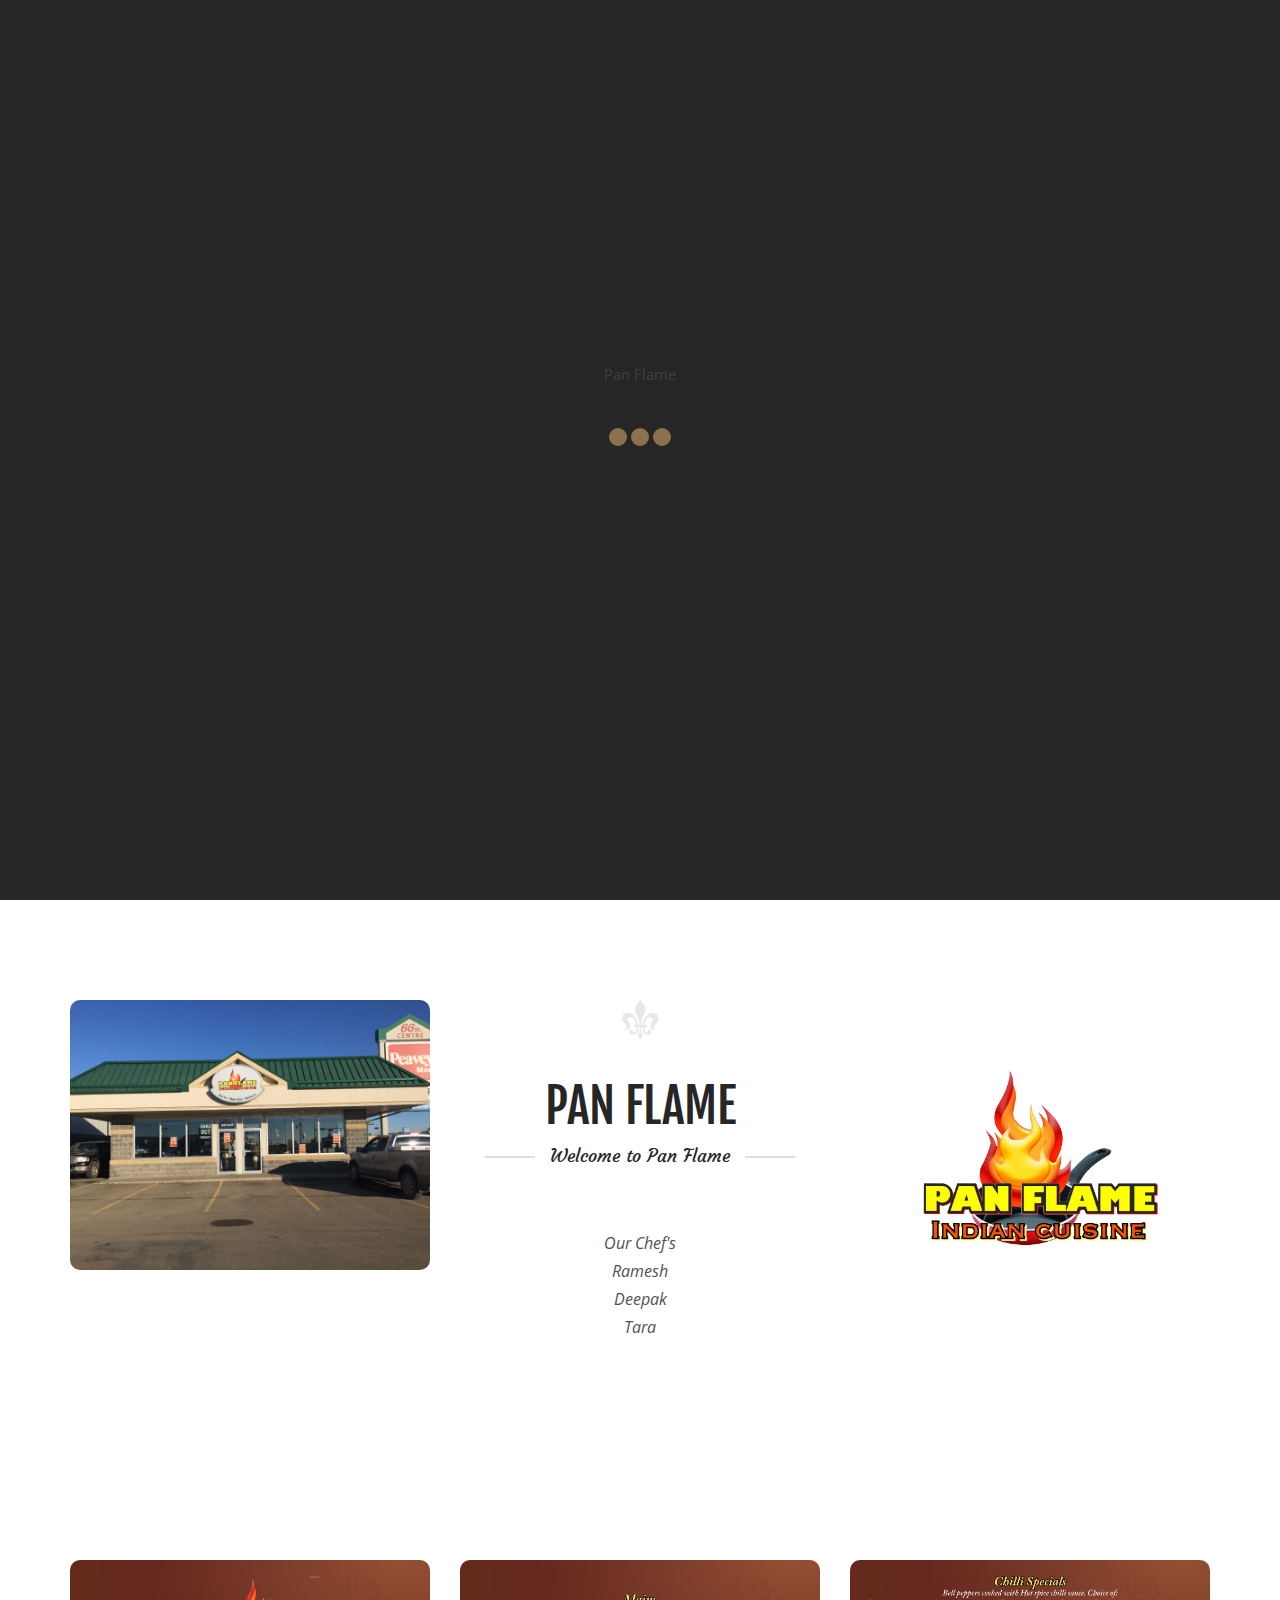
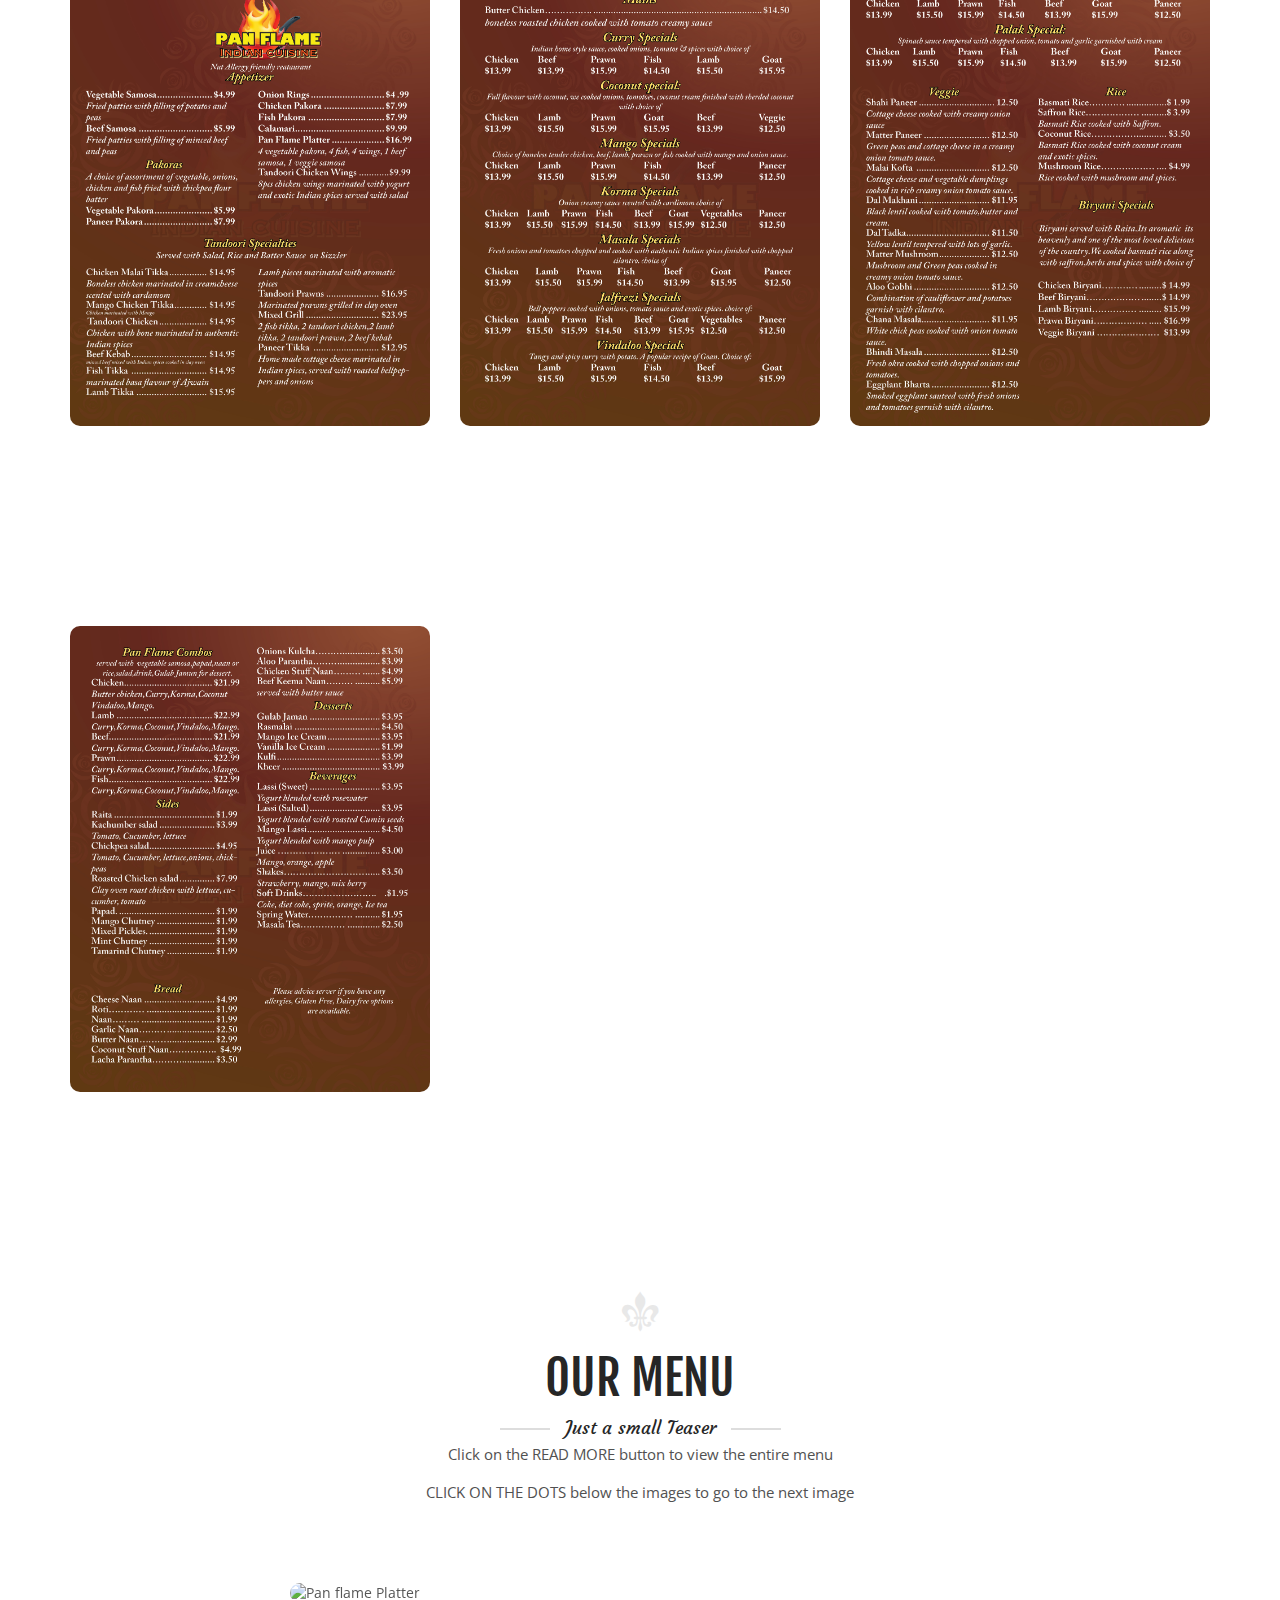
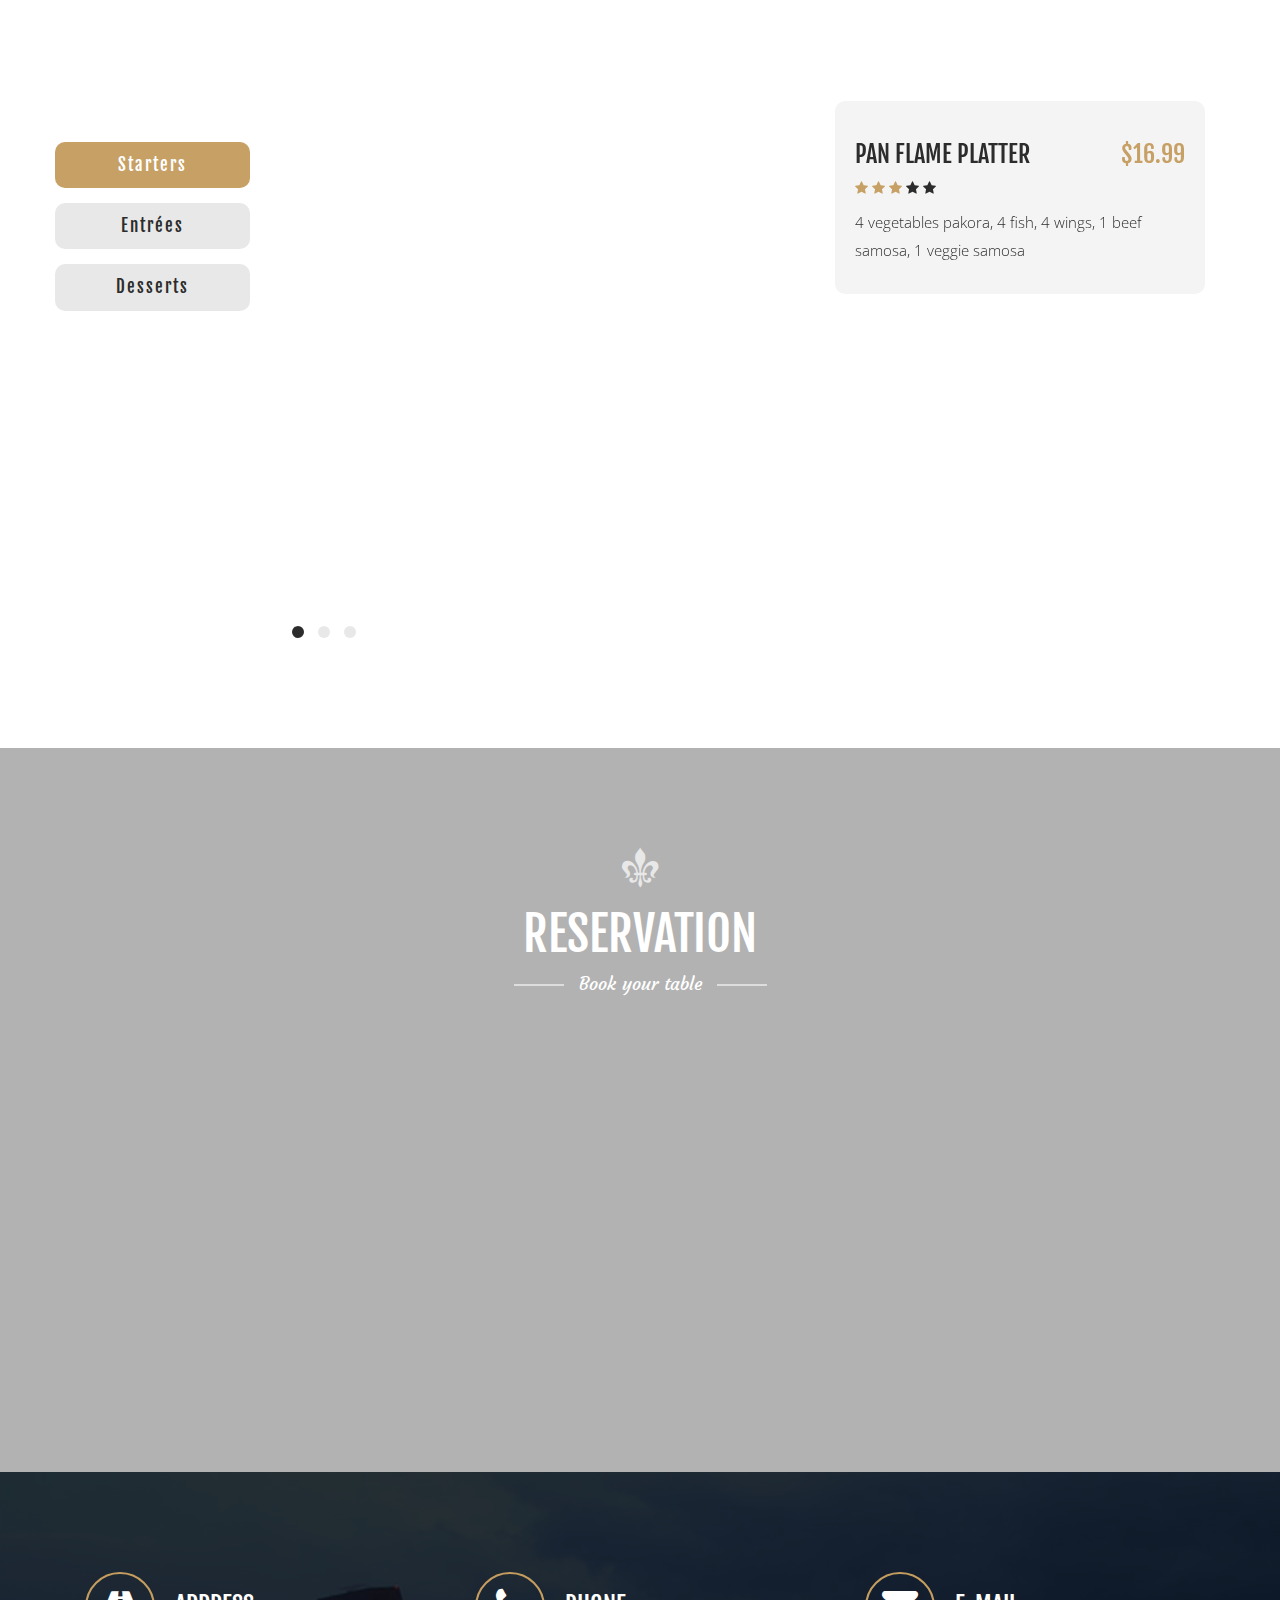
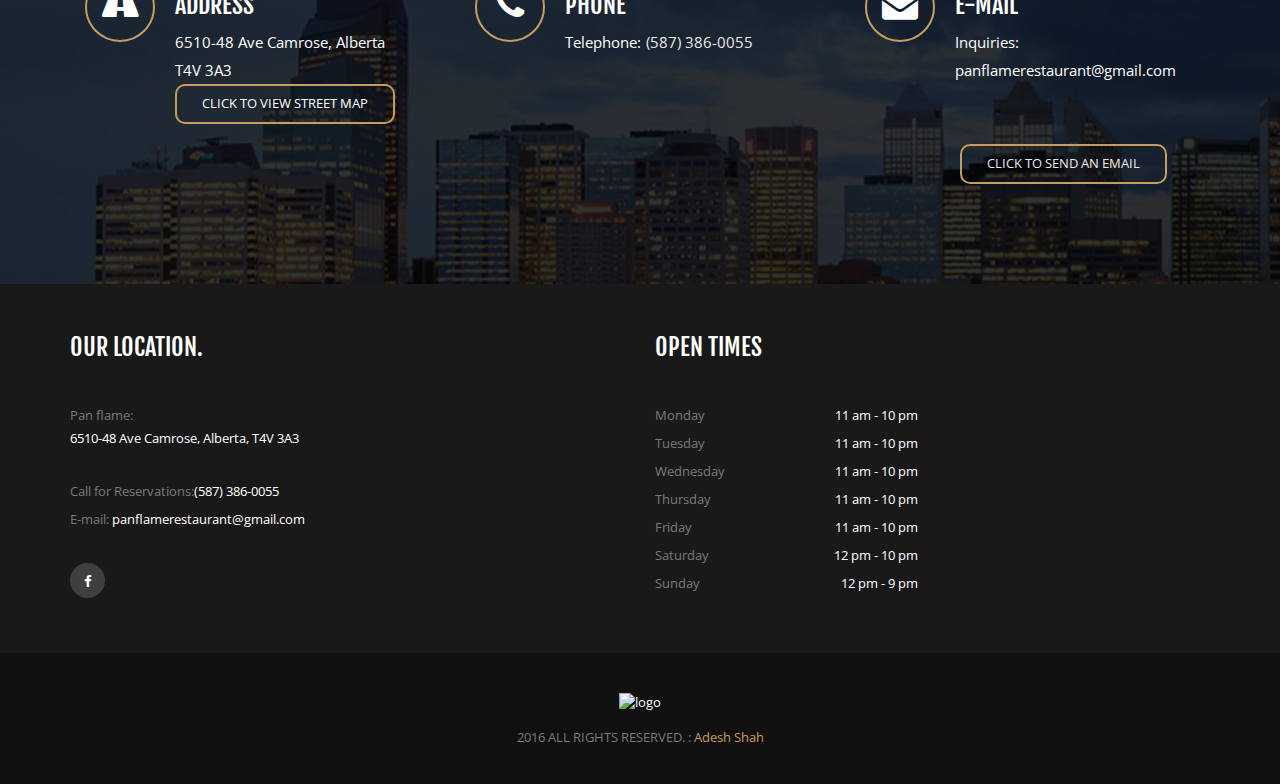
==== commit 4be5ffef: "Changes" ====
--- a/index.html
+++ b/index.html
@@ -57,16 +57,16 @@
             <div class="video-content hidden-xs">
                 <ul class="text-rotator">
                     <li>
-                        <h1> aute irure dolor in reprehenderit in voluptate velit esse cillum dolore eu fugiat nulla pariatur. Excepteur sint occaecat cupidatat non proident, sunt in culpa qui officia deserunt mollit anim id est laborum.</h1>
+                        <h1> Pan flame</h1>
                     </li>
                     <li>
-                        <h1>Duis aute irure dolor in reprehenderit in voluptate velit esse cillum dolore eu fugiat nulla pariatur. Excepteur sint occaecat cupidatat non proident, sunt in culpa qui officia deserunt mollit anim id est laborum.</h1>
+                        <h1> Pan flame</h1>
                     </li>
                     <li>
-                        <h1> Duis aute irure dolor in reprehenderit in voluptate velit esse cillum dolore eu fugiat nulla pariatur. Excepteur sint occaecat cupidatat non proident, sunt in culpa qui officia deserunt mollit anim id est laborum.</h1>
+                        <h1> Pan flame</h1>
                     </li>
                 </ul> <i class="icon-home-ico"></i>
-                <p class="mt30 font2">Tag Line</p>
+                <p class="mt30 font2">indian Cuisine</p>
             </div>
             <a data-scroll-nav="1" href="#" class="go-down">
                 <i class="fa fa-angle-double-down"></i></a>
@@ -77,14 +77,17 @@
                     }
 
                 </style>
-                <div class="easyhtml5video" style="position:relative;max-width:1920px;">
-                    <!-- <video controls="controls" autoplay="autoplay" poster="videos/eh5v.files/html5video/main.jpg" style="width:100%" title="Pan Flame" loop>
+                <!--                <div class="easyhtml5video" style="position:relative;max-width:1920px;">-->
+                <!-- <video controls="controls" autoplay="autoplay" poster="videos/eh5v.files/html5video/main.jpg" style="width:100%" title="Pan Flame" loop>
 								 <source src="videos/eh5v.files/html5video/main.m4v" type="video/mp4"/>
 								 <source src="videos/eh5v.files/html5video/main.webm" type="video/webm"/>
 								 <source src="videos/eh5v.files/html5video/main.ogv" type="video/ogg"/>
 							 </video> -->
+                <img src="img/panflame1.jpeg" style="width:100%" title="Pan Flame" />
+                <!--
                     <div class="eh5v_script"><a href="http://easyhtml5video.com/">html5 video background</a> by EasyHtml5Video.com v3.5</div>
                 </div>
+-->
                 <script src="videos/eh5v.files/html5video/html5ext.js" type="text/javascript"></script>
                 <div class="video-overlay hidden-xs hidden-sm" style="background-color: rgba(0,0,0,0.3);"></div>
             </div>
@@ -145,14 +148,18 @@
             <section class="padding-100 welcome-block">
                 <div class="container">
                     <div class="row">
-                        <div class="col-md-4"> <img class="img-responsive" src="http://placehold.it/640x655" alt="">
+                        <div class="col-md-4"> <img class="img-responsive" src="img/panflame.jpeg" height="640" width="655" alt="">
+                            <!--                        http://placehold.it/640x655-->
                         </div>
                         <div class="col-md-4 text-center">
                             <div class="head_title"> <i class="icon-intro"></i>
                                 <h1>Pan Flame</h1> <span class="welcome">Welcome to Pan Flame</span> </div>
-                            <p>Indian Cuisine</p>
-                        </div>
-                        <div class="col-md-4"> <img class="img-responsive" src="img/masala/Tandoor2640X655.jpg" alt=""> </div>
+                            <p>Our Chef's</p>
+                            <p>Ramesh</p>
+                            <p>Deepak</p>
+                            <p>Tara</p>
+                        </div>
+                        <div class="col-md-4"> <img class="img-responsive" src="img/logo_panflame.png" height="640" width="655" alt=""> </div>
                     </div>
                 </div>
             </section>
@@ -331,7 +338,7 @@
                                         <div class="tab-content active">
                                             <div class="our-menu-slider">
                                                 <div class="item">
-                                                    <img class="lazyOwl" src="img/masala/870X598/Tandoori_Chicken_870x598.jpg" alt="Pan flame Platter">
+                                                    <img class="lazyOwl" src="" alt="Pan flame Platter">
                                                     <div class="item_desc">
                                                         <h3>Pan flame Platter <span class="price pull-right">$16.99</span></h3>
                                                         <fieldset class="rating"> <span class="active"><i class="fa fa-star"></i></span>
@@ -649,7 +656,7 @@
                     <p>E-mail: <span>panflamerestaurant@gmail.com</span> </p>
                     <ul class="social mt30">
                         <li>
-                            <a href="#" data-toggle="tooltip" title="Facebook">
+                            <a href="https://www.facebook.com/Pan-Flame-1161146963951922/" target="_blank" data-toggle="tooltip" title="Facebook">
                                 <i class="fa fa-facebook"></i></a>
                         </li>
                     </ul>
@@ -711,152 +718,153 @@
 
     <!-- Core JS Libraries -->
     <script src="javascripts/libs/jquery.min.js" type="text/javascript"></script>
-    <script type="text/javascript" src="js/FWDRL.js"></script>
-    <script>
-        FWDRLUtils.onReady(function() {
-            new FWDRL({
-                mainFolderPath: "stylesheets/FWDRLcontent",
-                skinPath: "modern_skin_dark",
-                facebookAppId: "",
-                rightClickContextMenu: "default",
-                buttonsAlignment: "in",
-                useDeepLinking: "yes",
-                useAsModal: "no",
-                slideShowAutoPlay: "no",
-                addKeyboardSupport: "yes",
-                showCloseButton: "yes",
-                showFacebookButton: "no",
-                showZoomButton: "no",
-                showSlideShowButton: "no",
-                showSlideShowAnimation: "yes",
-                showNextAndPrevButtons: "yes",
-                showNextAndPrevButtonsOnMobile: "no",
-                buttonsHideDelay: 20,
-                slideShowDelay: 4,
-                defaultItemWidth: 640,
-                defaultItemHeight: 480,
-                itemOffsetHeight: 50,
-                spaceBetweenButtons: 8,
-                buttonsOffsetIn: 5,
-                buttonsOffsetOut: 5,
-                itemBorderSize: 4,
-                itemBorderRadius: 2,
-                backgroundOpacity: .7,
-                itemBoxShadow: "none",
-                itemBackgroundColor: "#333333",
-                itemBorderColor: "#FFFFFF",
-                backgroundColor: "#000000",
-                showThumbnails: "yes",
-                showThumbnailsHideOrShowButton: "yes",
-                showThumbnailsByDefault: "yes",
-                showThumbnailsOverlay: "yes",
-                showThumbnailsSmallIcon: "yes",
-                thumbnailsHoverEffect: "scale",
-                thumbnailsImageHeight: 80,
-                thumbnailsBorderSize: 4,
-                thumbnailsBorderRadius: 0,
-                spaceBetweenThumbnailsAndItem: 0,
-                thumbnailsOffsetBottom: 0,
-                spaceBetweenThumbnails: 2,
-                thumbnailsOverlayOpacity: .6,
-                thumbnailsOverlayColor: "#000000",
-                thumbnailsBorderNormalColor: "#FFFFFF",
-                thumbnailsBorderSelectedColor: "#FFFFFF",
-                descriptionWindowPosition: "bottom",
-                showDescriptionButton: "yes",
-                showDescriptionByDefault: "no",
-                descriptionWindowAnimationType: "motion",
-                descriptionWindowBackgroundColor: "#FFFFFF",
-                descriptionWindowBackgroundOpacity: .9,
-                useVideo: "yes",
-                useAudio: "yes",
-                videoShowFullScreenButton: "yes",
-                addVideoKeyboardSupport: "yes",
-                nextVideoOrAudioAutoPlay: "yes",
-                videoAutoPlay: "no",
-                videoLoop: "no",
-                audioAutoPlay: "no",
-                audioLoop: "no",
-                videoControllerHideDelay: 3,
-                videoControllerHeight: 41,
-                audioControllerHeight: 44,
-                startSpaceBetweenButtons: 7,
-                vdSpaceBetweenButtons: 9,
-                mainScrubberOffestTop: 14,
-                scrubbersOffsetWidth: 1,
-                audioScrubbersOffestTotalWidth: 4,
-                timeOffsetLeftWidth: 5,
-                timeOffsetRightWidth: 3,
-                volumeScrubberWidth: 80,
-                volumeScrubberOffsetRightWidth: 0,
-                videoControllerBackgroundColor: "#FFFFFF",
-                videoPosterBackgroundColor: "#0099FF",
-                audioControllerBackgroundColor: "#FFFFFF",
-                timeColor: "#000000"
-            })
-        }), $(".getmoreinfo").click(function(e) {
-            e.preventDefault();
-            var t = $(this).data("url"),
-                o = $(this).data("win"),
-                i = $(this).data("serv"),
-                n = $(window).width(),
-                a = $(window).height();
-            switch (o) {
-                case 1:
-                    var s = 500,
-                        r = 750;
-                    break;
-                case 3:
-                    var s = n - 80,
-                        r = a - 80;
-                    break;
-                case 2:
-                    var s = 1e3,
-                        r = 900;
-                    break;
-                default:
-                    var s = 800,
-                        r = 600
+<!--    <script type="text/javascript" src="js/FWDRL.js"></script>-->
+<!--
+ <script>
+    FWDRLUtils.onReady(function() {
+        new FWDRL({
+            mainFolderPath: "stylesheets/FWDRLcontent",
+            skinPath: "modern_skin_dark",
+            facebookAppId: "",
+            rightClickContextMenu: "default",
+            buttonsAlignment: "in",
+            useDeepLinking: "yes",
+            useAsModal: "no",
+            slideShowAutoPlay: "no",
+            addKeyboardSupport: "yes",
+            showCloseButton: "yes",
+            showFacebookButton: "no",
+            showZoomButton: "no",
+            showSlideShowButton: "no",
+            showSlideShowAnimation: "yes",
+            showNextAndPrevButtons: "yes",
+            showNextAndPrevButtonsOnMobile: "no",
+            buttonsHideDelay: 20,
+            slideShowDelay: 4,
+            defaultItemWidth: 640,
+            defaultItemHeight: 480,
+            itemOffsetHeight: 50,
+            spaceBetweenButtons: 8,
+            buttonsOffsetIn: 5,
+            buttonsOffsetOut: 5,
+            itemBorderSize: 4,
+            itemBorderRadius: 2,
+            backgroundOpacity: .7,
+            itemBoxShadow: "none",
+            itemBackgroundColor: "#333333",
+            itemBorderColor: "#FFFFFF",
+            backgroundColor: "#000000",
+            showThumbnails: "yes",
+            showThumbnailsHideOrShowButton: "yes",
+            showThumbnailsByDefault: "yes",
+            showThumbnailsOverlay: "yes",
+            showThumbnailsSmallIcon: "yes",
+            thumbnailsHoverEffect: "scale",
+            thumbnailsImageHeight: 80,
+            thumbnailsBorderSize: 4,
+            thumbnailsBorderRadius: 0,
+            spaceBetweenThumbnailsAndItem: 0,
+            thumbnailsOffsetBottom: 0,
+            spaceBetweenThumbnails: 2,
+            thumbnailsOverlayOpacity: .6,
+            thumbnailsOverlayColor: "#000000",
+            thumbnailsBorderNormalColor: "#FFFFFF",
+            thumbnailsBorderSelectedColor: "#FFFFFF",
+            descriptionWindowPosition: "bottom",
+            showDescriptionButton: "yes",
+            showDescriptionByDefault: "no",
+            descriptionWindowAnimationType: "motion",
+            descriptionWindowBackgroundColor: "#FFFFFF",
+            descriptionWindowBackgroundOpacity: .9,
+            useVideo: "yes",
+            useAudio: "yes",
+            videoShowFullScreenButton: "yes",
+            addVideoKeyboardSupport: "yes",
+            nextVideoOrAudioAutoPlay: "yes",
+            videoAutoPlay: "no",
+            videoLoop: "no",
+            audioAutoPlay: "no",
+            audioLoop: "no",
+            videoControllerHideDelay: 3,
+            videoControllerHeight: 41,
+            audioControllerHeight: 44,
+            startSpaceBetweenButtons: 7,
+            vdSpaceBetweenButtons: 9,
+            mainScrubberOffestTop: 14,
+            scrubbersOffsetWidth: 1,
+            audioScrubbersOffestTotalWidth: 4,
+            timeOffsetLeftWidth: 5,
+            timeOffsetRightWidth: 3,
+            volumeScrubberWidth: 80,
+            volumeScrubberOffsetRightWidth: 0,
+            videoControllerBackgroundColor: "#FFFFFF",
+            videoPosterBackgroundColor: "#0099FF",
+            audioControllerBackgroundColor: "#FFFFFF",
+            timeColor: "#000000"
+        })
+    }), $(".getmoreinfo").click(function(e) {
+        e.preventDefault();
+        var t = $(this).data("url"),
+            o = $(this).data("win"),
+            i = $(this).data("serv"),
+            n = $(window).width(),
+            a = $(window).height();
+        switch (o) {
+            case 1:
+                var s = 500,
+                    r = 750;
+                break;
+            case 3:
+                var s = n - 80,
+                    r = a - 80;
+                break;
+            case 2:
+                var s = 1e3,
+                    r = 900;
+                break;
+            default:
+                var s = 800,
+                    r = 600
+        }
+        $("#genModal").attr({
+            "data-url": t,
+            "data-width": s,
+            "data-height": r
+        }), FWDRL.show("gm"), ga("send", "event", "link", "click", i, {
+            nonInteraction: 1,
+            page: "/index.html"
+        })
+    }), $("#reser-submit").click(function(e) {
+        e.preventDefault();
+        var t = $("#reservationForm");
+        t[0].checkValidity() ? $.ajax({
+            url: "app/acceptRequest.asp",
+            type: "POST",
+            data: t.serialize(),
+            success: function(e) {
+                $("#reservationresults").css("display", "block")
+            },
+            error: function() {
+                alert("Bad submit")
             }
-            $("#genModal").attr({
-                "data-url": t,
-                "data-width": s,
-                "data-height": r
-            }), FWDRL.show("gm"), ga("send", "event", "link", "click", i, {
-                nonInteraction: 1,
-                page: "/index.html"
-            })
-        }), $("#reser-submit").click(function(e) {
-            e.preventDefault();
-            var t = $("#reservationForm");
-            t[0].checkValidity() ? $.ajax({
-                url: "app/acceptRequest.asp",
-                type: "POST",
-                data: t.serialize(),
-                success: function(e) {
-                    $("#reservationresults").css("display", "block")
-                },
-                error: function() {
-                    alert("Bad submit")
-                }
-            }) : (alert("Please complete all the required information for reservation"), $('<input type="submit">').hide().appendTo(t).click().remove())
-        }), $("#contact-submit").click(function(e) {
-            e.preventDefault();
-            var t = $("#contactform");
-            t[0].checkValidity() ? $.ajax({
-                url: "app/contact.asp",
-                type: "POST",
-                data: t.serialize(),
-                success: function(e) {
-                    $("#contactresults").css("display", "block"), $("#contactresults").css("visibility", "visible"), $("#contact-submit").css("display", "none")
-                },
-                error: function() {
-                    alert("Bad submit")
-                }
-            }) : (alert("Please complete all the required information."), $('<input type="submit">').hide().appendTo(t).click().remove())
-        });
-
-    </script>
+        }) : (alert("Please complete all the required information for reservation"), $('<input type="submit">').hide().appendTo(t).click().remove())
+    }), $("#contact-submit").click(function(e) {
+        e.preventDefault();
+        var t = $("#contactform");
+        t[0].checkValidity() ? $.ajax({
+            url: "app/contact.asp",
+            type: "POST",
+            data: t.serialize(),
+            success: function(e) {
+                $("#contactresults").css("display", "block"), $("#contactresults").css("visibility", "visible"), $("#contact-submit").css("display", "none")
+            },
+            error: function() {
+                alert("Bad submit")
+            }
+        }) : (alert("Please complete all the required information."), $('<input type="submit">').hide().appendTo(t).click().remove())
+    });
+</script>
+-->
     <script src="javascripts/libs/plugins.js"></script>
     <!-- JS Plugins -->
     <script src="http://maps.googleapis.com/maps/api/js"></script>
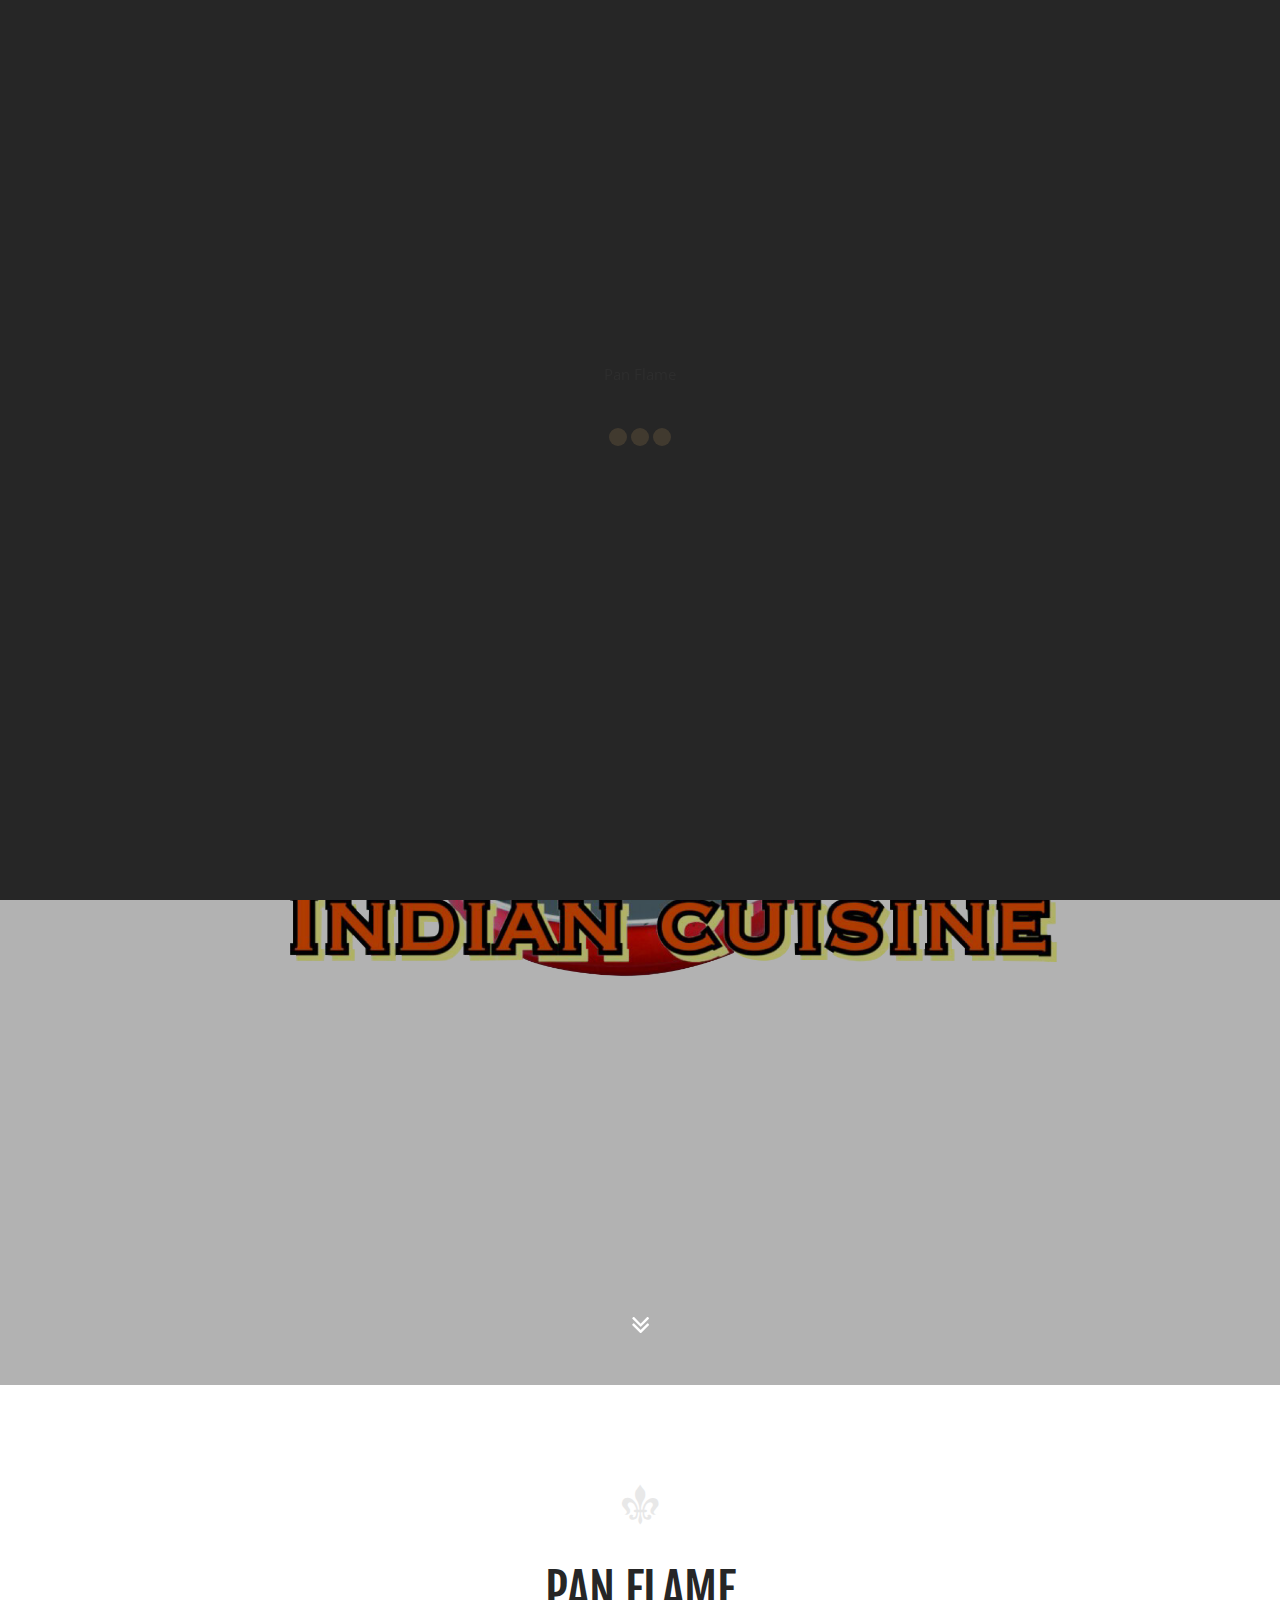
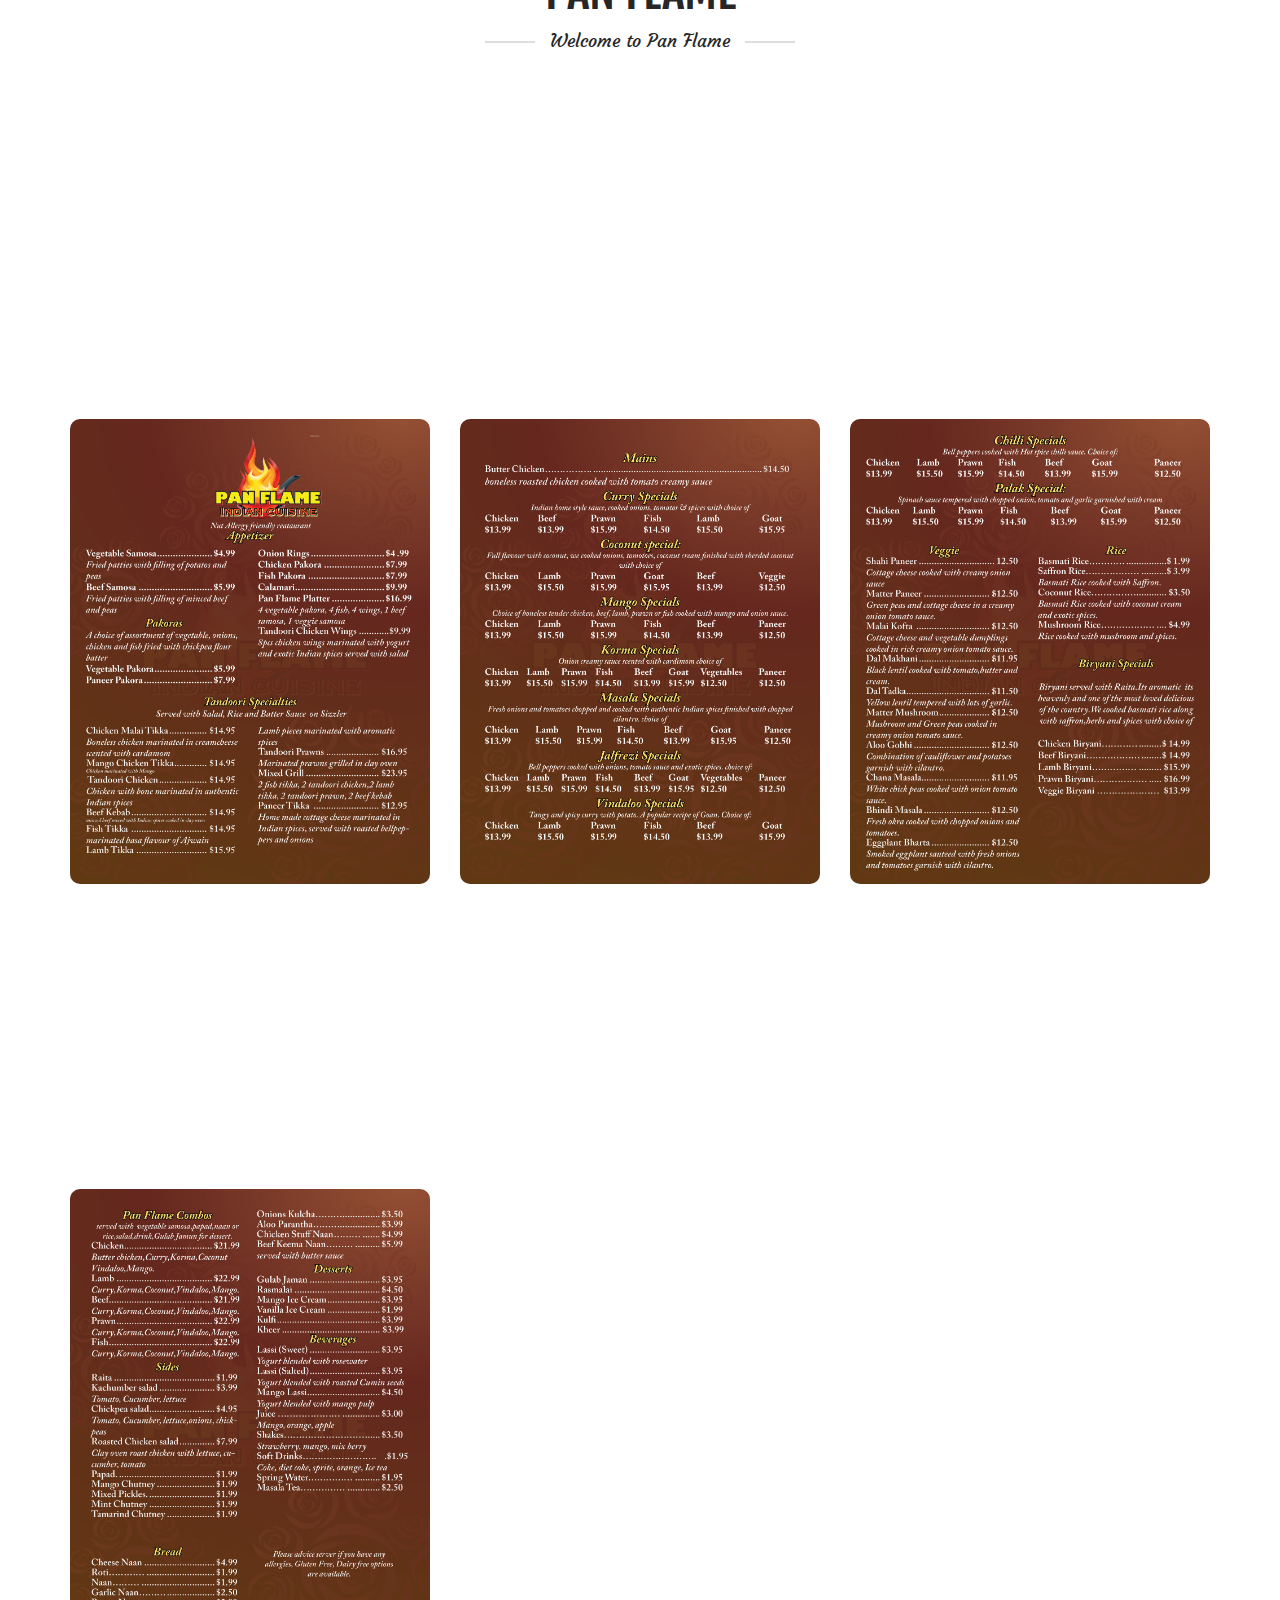
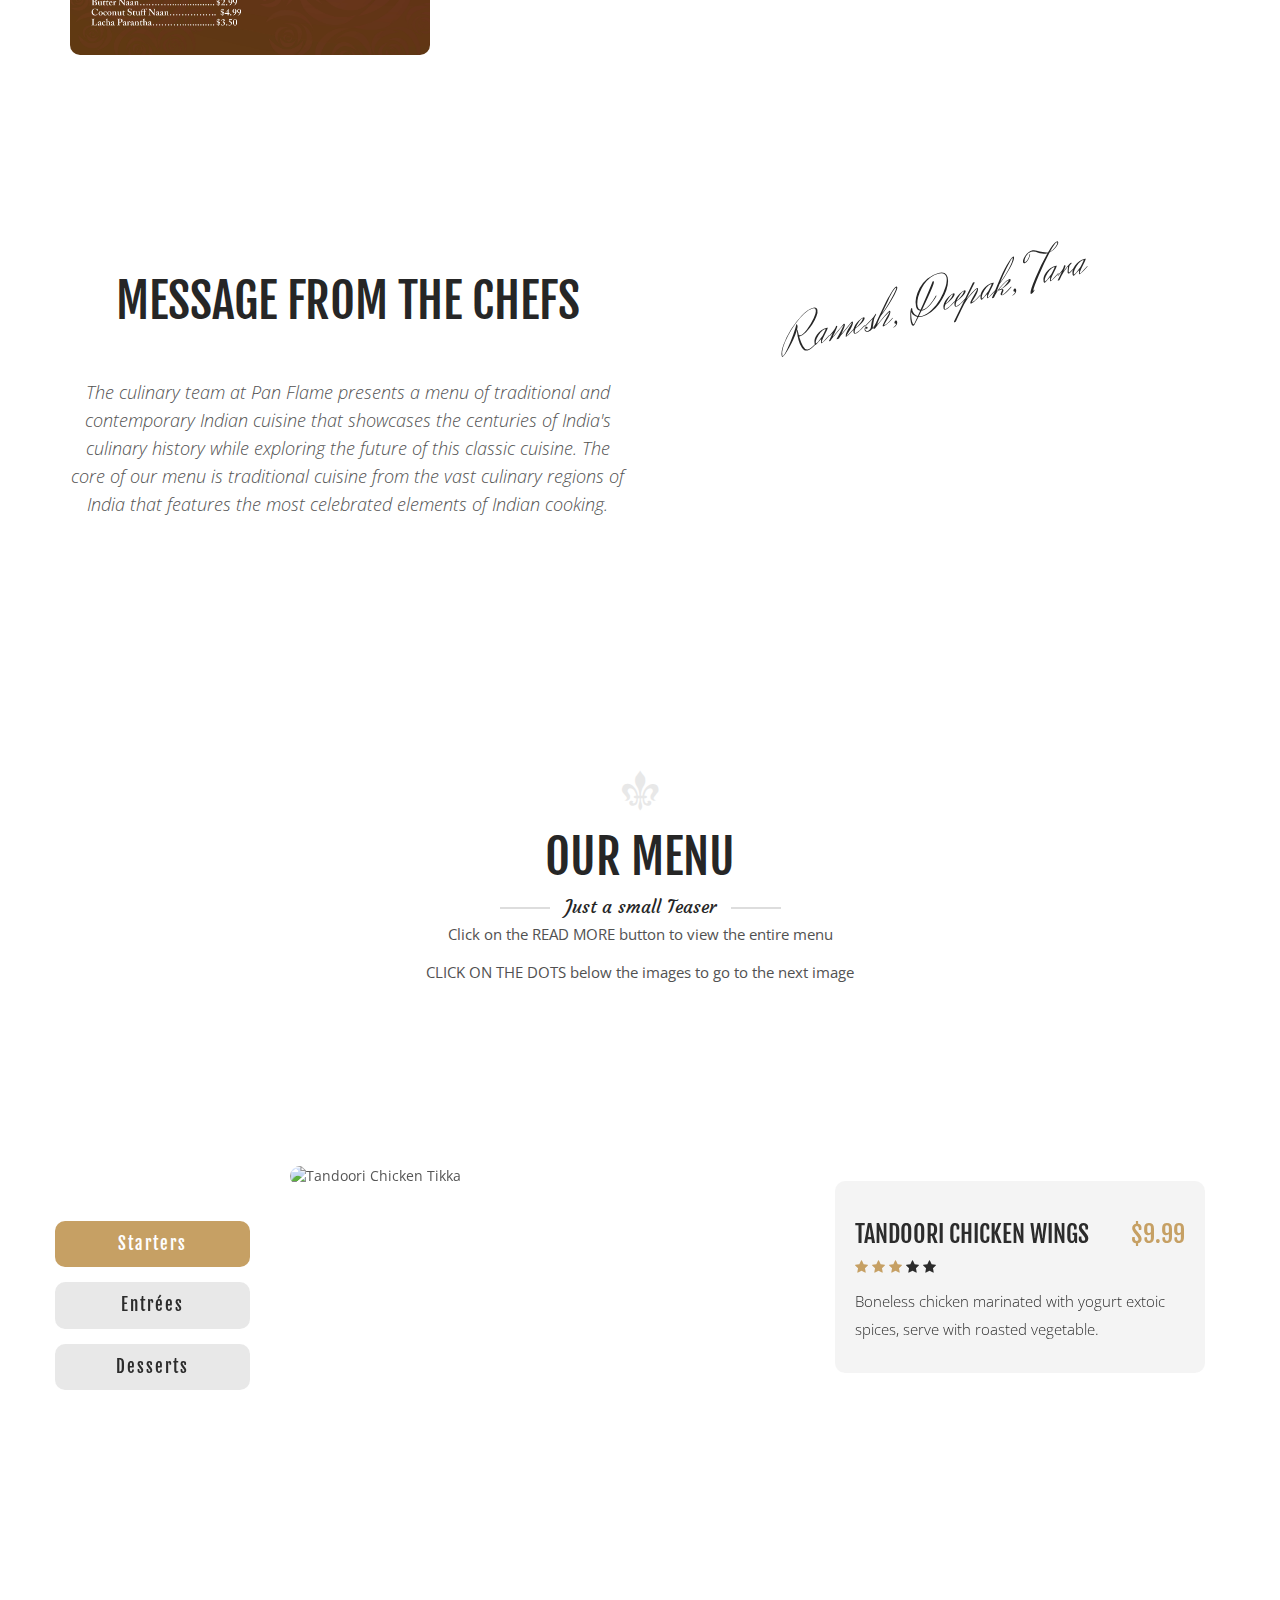
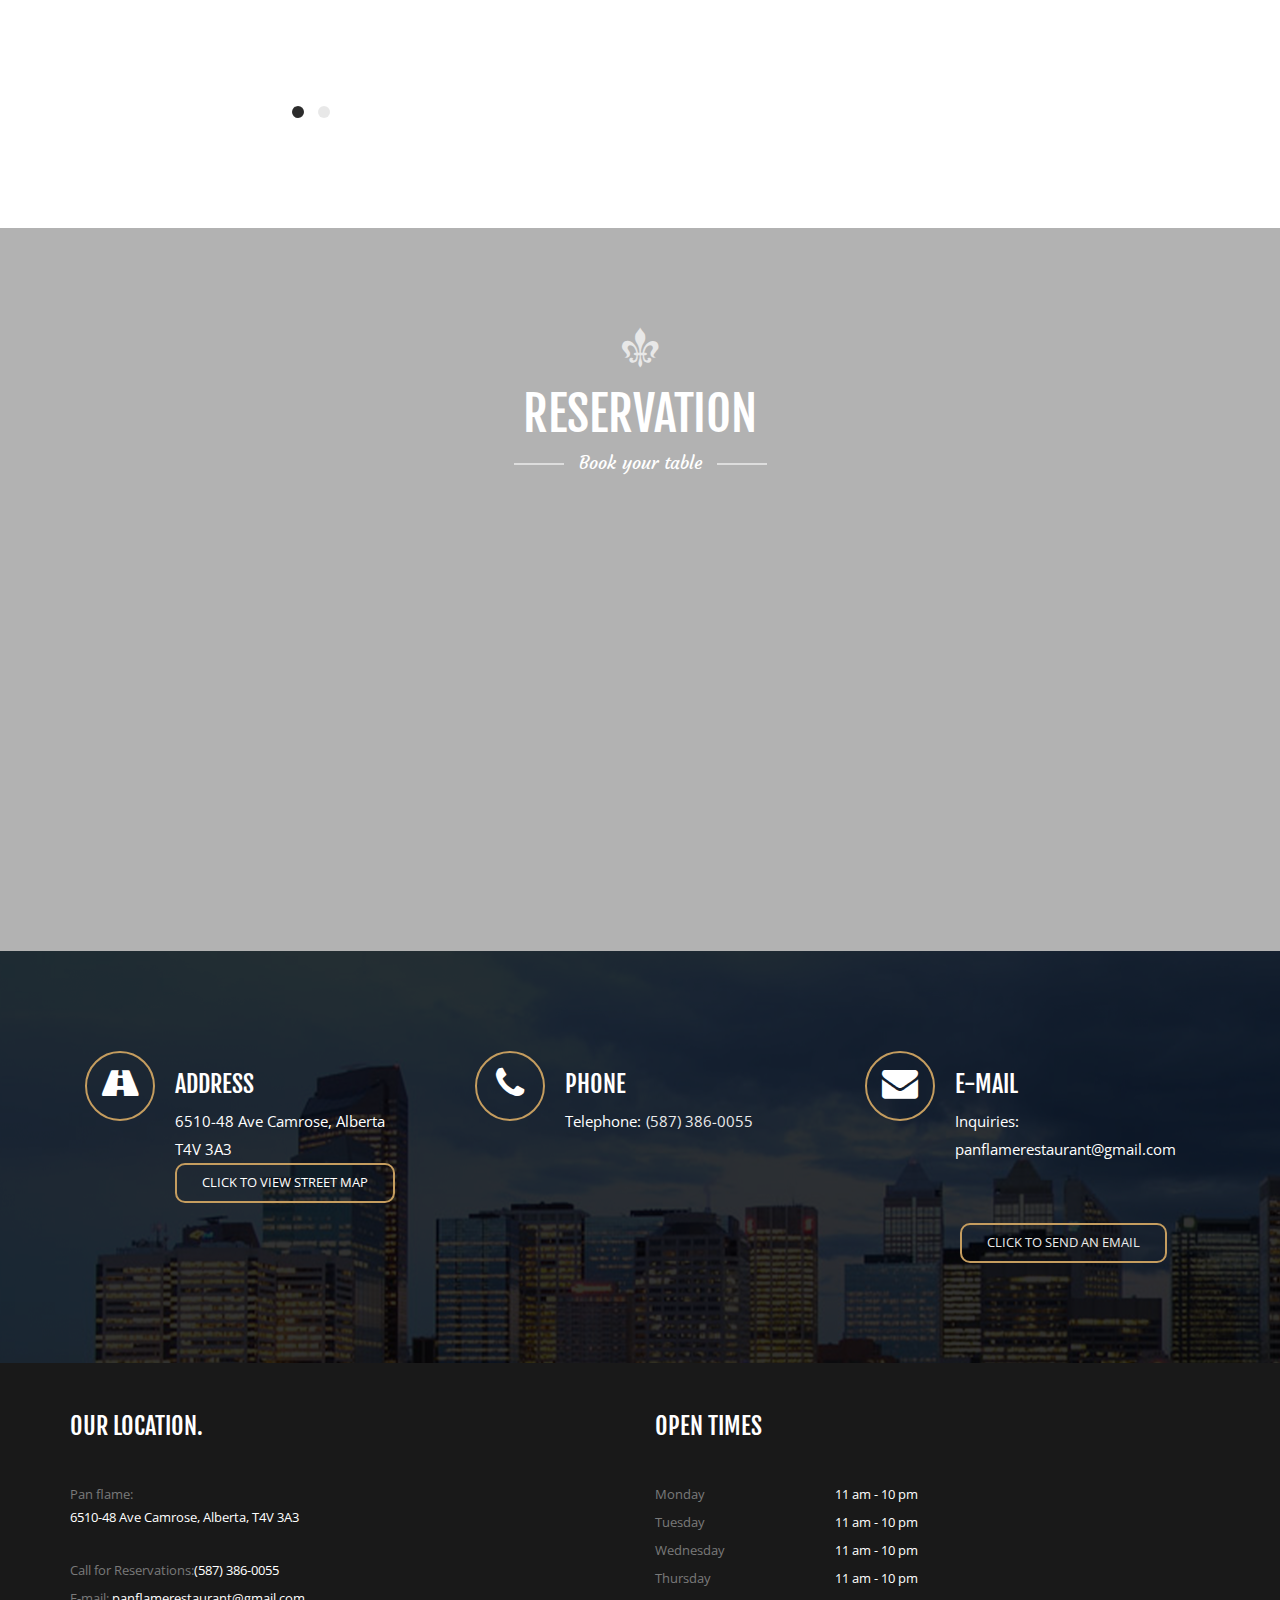
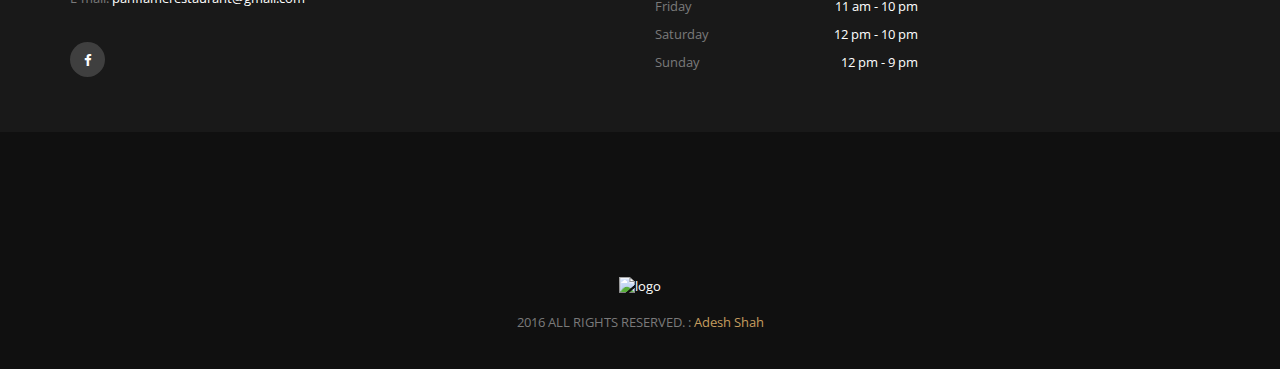
==== commit cd548352: "Update" ====
--- a/index.html
+++ b/index.html
@@ -53,7 +53,7 @@
     <!-- Document Wrapper=============================================-->
     <div id="wrapper">
         <!-- Video Full=============================================-->
-        <section data-scroll-index="0" class="video-full dark fullheight">
+        <section data-scroll-index="0" class="video-full dark">
             <div class="video-content hidden-xs">
                 <ul class="text-rotator">
                     <li>
@@ -71,19 +71,20 @@
             <a data-scroll-nav="1" href="#" class="go-down">
                 <i class="fa fa-angle-double-down"></i></a>
             <div class="video-wrap1">
-                <style type="text/css">
-                    .easyhtml5video .eh5v_script {
-                        display: none
-                    }
-
-                </style>
+                <!--
+<style type="text/css">
+    .easyhtml5video .eh5v_script {
+        display: none
+    }
+</style>
+-->
                 <!--                <div class="easyhtml5video" style="position:relative;max-width:1920px;">-->
                 <!-- <video controls="controls" autoplay="autoplay" poster="videos/eh5v.files/html5video/main.jpg" style="width:100%" title="Pan Flame" loop>
 								 <source src="videos/eh5v.files/html5video/main.m4v" type="video/mp4"/>
 								 <source src="videos/eh5v.files/html5video/main.webm" type="video/webm"/>
 								 <source src="videos/eh5v.files/html5video/main.ogv" type="video/ogg"/>
 							 </video> -->
-                <img src="img/panflame1.jpeg" style="width:100%" title="Pan Flame" />
+                <img src="img/logo_panflame.png" height="100%" width="100%" title="Pan Flame" />
                 <!--
                     <div class="eh5v_script"><a href="http://easyhtml5video.com/">html5 video background</a> by EasyHtml5Video.com v3.5</div>
                 </div>
@@ -101,9 +102,9 @@
                     <!-- Logo=============================================-->
                     <div id="logo">
                         <a data-scroll-goto="0" href="#" class="light-logo">
-                            <img src="img/logo_panflame.png" width="204" height="55" alt="Logo"></a>
+                            <img src="img/logo_panflame.png" width="204" height="120" alt="Logo"></a>
                         <a data-scroll-goto="0" href="#" class="dark-logo">
-                            <img src="img/logo_panflame.png" width="204" height="55" alt="Logo"></a>
+                            <img src="img/logo_panflame.png" width="204" height="100" alt="Logo"></a>
                     </div>
                     <!-- Primary Navigation=============================================-->
                     <nav id="main-menu" class="dark">
@@ -148,18 +149,22 @@
             <section class="padding-100 welcome-block">
                 <div class="container">
                     <div class="row">
-                        <div class="col-md-4"> <img class="img-responsive" src="img/panflame.jpeg" height="640" width="655" alt="">
+                        <div class="col-md-4">
+                            <!--    <img class="img-responsive" src="img/panflame.jpeg" height="640" width="655" alt="">-->
                             <!--                        http://placehold.it/640x655-->
                         </div>
                         <div class="col-md-4 text-center">
                             <div class="head_title"> <i class="icon-intro"></i>
                                 <h1>Pan Flame</h1> <span class="welcome">Welcome to Pan Flame</span> </div>
-                            <p>Our Chef's</p>
-                            <p>Ramesh</p>
-                            <p>Deepak</p>
-                            <p>Tara</p>
-                        </div>
-                        <div class="col-md-4"> <img class="img-responsive" src="img/logo_panflame.png" height="640" width="655" alt=""> </div>
+                            <!--
+                          <p>Our Chef's</p>
+<p>Ramesh</p>
+<p>Deepak</p>
+<p>Tara</p>
+-->
+                        </div>
+                        <div class="col-md-4">
+                            <!--  <img class="img-responsive" src="img/logo_panflame.png" height="640" width="655" alt="">---></div>
                     </div>
                 </div>
             </section>
@@ -296,22 +301,21 @@
         </div>
 </section>
 -->
-            <!--
             <section data-scroll-index="2" class="padding-100 chef-message chef-style-2 text-center">
-    <div class="container">
-        <div class="row">
-            <div class="col-md-6">
-                <h1> Message</h1>
-                <p>Text</p>
-                <h2 class="signature">Adesh Shah</h2>
-            </div>
-            <div class="col-md-6">
-                <img class="img-responsive" src="" alt="">
-            </div>
-        </div>
-    </div>
-</section>
--->
+                <div class="container">
+                    <div class="row">
+                        <div class="col-md-6">
+                            <h1> Message from the Chefs</h1>
+                            <p>The culinary team at Pan Flame presents a menu of traditional and contemporary Indian cuisine that showcases the centuries of India's culinary history while exploring the future of this classic cuisine. The core of our menu is traditional cuisine from the vast culinary regions of India that features the most celebrated elements of Indian cooking.</p>
+                            <!--                            <h2 class="signature">Ramesh, Deepak, Tara</h2>-->
+                        </div>
+                        <div class="col-md-6">
+                            <!--                            <img class="img-responsive" src="" alt="">-->
+                            <h2 class="signature">Ramesh, Deepak, Tara</h2>
+                        </div>
+                    </div>
+                </div>
+            </section>
             <!-- Our menu=============================================-->
             <section data-scroll-index="3" class="padding-100 our_menu">
                 <div class="container">
@@ -337,18 +341,20 @@
                                     <div class="col-md-10 col-sm-9 col-xs-12 our-menu-tabs">
                                         <div class="tab-content active">
                                             <div class="our-menu-slider">
-                                                <div class="item">
-                                                    <img class="lazyOwl" src="" alt="Pan flame Platter">
-                                                    <div class="item_desc">
-                                                        <h3>Pan flame Platter <span class="price pull-right">$16.99</span></h3>
-                                                        <fieldset class="rating"> <span class="active"><i class="fa fa-star"></i></span>
-                                                            <span class="active"><i class="fa fa-star"></i></span>
-                                                            <span class="active"><i class="fa fa-star"></i></span>
-                                                            <span><i class="fa fa-star"></i></span> <span><i class="fa fa-star"></i></span>
-                                                        </fieldset>
-                                                        <p>4 vegetables pakora, 4 fish, 4 wings, 1 beef samosa, 1 veggie samosa</p>
-                                                    </div>
-                                                </div>
+                                                <!--
+                                           <div class="item">
+    <img class="lazyOwl" src="" alt="Pan flame Platter">
+    <div class="item_desc">
+        <h3>Pan flame Platter <span class="price pull-right">$16.99</span></h3>
+        <fieldset class="rating"> <span class="active"><i class="fa fa-star"></i></span>
+            <span class="active"><i class="fa fa-star"></i></span>
+            <span class="active"><i class="fa fa-star"></i></span>
+            <span><i class="fa fa-star"></i></span> <span><i class="fa fa-star"></i></span>
+        </fieldset>
+        <p>4 vegetables pakora, 4 fish, 4 wings, 1 beef samosa, 1 veggie samosa</p>
+    </div>
+</div>
+-->
                                                 <div class="item">
                                                     <img class="lazyOwl" src="img/masala/870X598/Tandoori_Chicken_870x598.jpg" alt="Tandoori Chicken Tikka">
                                                     <div class="item_desc">
@@ -408,15 +414,17 @@
                                                         <p>Lamb pieces cooked with onions tomato sauce garnished with bell peppers</p>
                                                     </div>
                                                 </div>
-                                                <div class="item"><img class="lazyOwl" src="img/masala/870X598/Buffet3__870x598.jpg" alt="Food menu">
-                                                    <div class="item_desc">
-                                                        <h3>Lunch <span class="price pull-right">$15.95</span></h3>
-                                                        <fieldset class="rating"> <span class="active"><i class="fa fa-star"></i></span>
-                                                            <span class="active"><i class="fa fa-star"></i></span> <span class="active"><i class="fa fa-star"></i></span>
-                                                            <span class="active"><i class="fa fa-star"></i></span> <span><i class="fa fa-star"></i></span> </fieldset>
-                                                        <p>A full lunch freshly prepared every day</p>
-                                                    </div>
-                                                </div>
+                                                <!--
+                                             <div class="item"><img class="lazyOwl" src="img/masala/870X598/Buffet3__870x598.jpg" alt="Food menu">
+    <div class="item_desc">
+        <h3>Lunch <span class="price pull-right">$15.95</span></h3>
+        <fieldset class="rating"> <span class="active"><i class="fa fa-star"></i></span>
+            <span class="active"><i class="fa fa-star"></i></span> <span class="active"><i class="fa fa-star"></i></span>
+            <span class="active"><i class="fa fa-star"></i></span> <span><i class="fa fa-star"></i></span> </fieldset>
+        <p>A full lunch freshly prepared every day</p>
+    </div>
+</div>
+-->
                                             </div><a href="" class="getmoreinfo view_all btn btn-gold" data-win="2" data-serv="ReadMore:Support" data-url=""> View All Entrées</a> </div>
                                         <div class="tab-content">
                                             <div class="our-menu-slider">
@@ -718,8 +726,8 @@
 
     <!-- Core JS Libraries -->
     <script src="javascripts/libs/jquery.min.js" type="text/javascript"></script>
-<!--    <script type="text/javascript" src="js/FWDRL.js"></script>-->
-<!--
+    <!--    <script type="text/javascript" src="js/FWDRL.js"></script>-->
+    <!--
  <script>
     FWDRLUtils.onReady(function() {
         new FWDRL({
--- a/stylesheets/main.css
+++ b/stylesheets/main.css
@@ -1,11 +1,20 @@
 /*-----------------------------------------------------------------------------------------------------------------*/
+
+
 /* Theme Name:  Majesty - from Creative WP.com
 /* Description:  Majesty - Multi Purpose and One-page Resturants Template
 /* Author: creative-wp */
+
+
 /* Website: http://creative-wp.com/ */
+
+
 /* Copyright: (C) 2015 */
+
+
 /* All Main Style you can edit from here.
 /*--------------------------------------------------------------------------------*/
+
 
 /*------------------------------------------------------------------
 [Table of contents]
@@ -99,269 +108,363 @@
 44. Boxed Version
 -------------------------------------------------------------------*/
 
+
 /* ----------------------------------------------------------------
     Fonts
 -----------------------------------------------------------------*/
+
+
 /* Google Web fonts */
 
 @import url(https://fonts.googleapis.com/css?family=Fjalla+One|Courgette|Open+Sans:300,400,600|Herr+Von+Muellerhoff);
 @font-face {
-	font-family: FontAwesome;
-	src: url(../fonts/font_icons/fontawesome-webfonte0a5.eot?v=4.3.0);
-	src: url(../fonts/font_icons/fontawesome-webfontd41d.eot?#iefix&v=4.3.0) format('embedded-opentype'), url(../fonts/font_icons/fontawesome-webfonte0a5.html?v=4.3.0) format('woff2'), url(../fonts/font_icons/fontawesome-webfonte0a5.woff?v=4.3.0) format('woff'), url(../fonts/font_icons/fontawesome-webfonte0a5.ttf?v=4.3.0) format('truetype'), url(../fonts/font_icons/fontawesome-webfonte0a5.svg?v=4.3.0#fontawesomeregular) format('svg');
-	font-weight: 400;
-	font-style: normal
+    font-family: FontAwesome;
+    src: url(../fonts/font_icons/fontawesome-webfonte0a5.eot?v=4.3.0);
+    src: url(../fonts/font_icons/fontawesome-webfontd41d.eot?#iefix&v=4.3.0) format('embedded-opentype'), url(../fonts/font_icons/fontawesome-webfonte0a5.html?v=4.3.0) format('woff2'), url(../fonts/font_icons/fontawesome-webfonte0a5.woff?v=4.3.0) format('woff'), url(../fonts/font_icons/fontawesome-webfonte0a5.ttf?v=4.3.0) format('truetype'), url(../fonts/font_icons/fontawesome-webfonte0a5.svg?v=4.3.0#fontawesomeregular) format('svg');
+    font-weight: 400;
+    font-style: normal
 }
 @font-face {
-	font-family: icomoon;
-	src: url(../fonts/font_icons/icomoon3627.eot?wsw52l);
-	src: url(../fonts/font_icons/icomoond41d.eot?#iefixwsw52l) format('embedded-opentype'), url(../fonts/font_icons/icomoon3627.woff?wsw52l) format('woff'), url(../fonts/font_icons/icomoon3627.ttf?wsw52l) format('truetype'), url(../fonts/font_icons/icomoon3627.svg?wsw52l#icomoon) format('svg');
-	font-weight: 400;
-	font-style: normal
-}
-[class*=" icon-"], [class^=icon-] {
-	font-family: icomoon;
-	speak: none;
-	font-style: normal;
-	font-weight: 400;
-	font-variant: normal;
-	text-transform: none;
-	line-height: 1;
-	-webkit-font-smoothing: antialiased;
-	-moz-osx-font-smoothing: grayscale
+    font-family: icomoon;
+    src: url(../fonts/font_icons/icomoon3627.eot?wsw52l);
+    src: url(../fonts/font_icons/icomoond41d.eot?#iefixwsw52l) format('embedded-opentype'), url(../fonts/font_icons/icomoon3627.woff?wsw52l) format('woff'), url(../fonts/font_icons/icomoon3627.ttf?wsw52l) format('truetype'), url(../fonts/font_icons/icomoon3627.svg?wsw52l#icomoon) format('svg');
+    font-weight: 400;
+    font-style: normal
+}
+[class*=" icon-"],
+[class^=icon-] {
+    font-family: icomoon;
+    speak: none;
+    font-style: normal;
+    font-weight: 400;
+    font-variant: normal;
+    text-transform: none;
+    line-height: 1;
+    -webkit-font-smoothing: antialiased;
+    -moz-osx-font-smoothing: grayscale
 }
 .icon-breakfast:before {
-	content: "\e604"
+    content: "\e604"
 }
 .icon-desert:before {
-	content: "\e605"
+    content: "\e605"
 }
 .icon-dinner:before {
-	content: "\e606"
+    content: "\e606"
 }
 .icon-drinks:before {
-	content: "\e607"
+    content: "\e607"
 }
 .icon-launch:before {
-	content: "\e608"
+    content: "\e608"
 }
 .icon-bottom-draw:before {
-	content: "\e602"
+    content: "\e602"
 }
 .icon-top-draw:before {
-	content: "\e603"
+    content: "\e603"
 }
 .icon-home-ico:before {
-	content: "\e601"
+    content: "\e601"
 }
 .icon-intro:before {
-	content: "\e600"
-}
-#main-menu ul ul a, .btn-black, .btn-gold, .btn-white, .btn.btn-black, .font3, .skipper-slider .slider-content p, .slider-content p, .slider-parallax .slider-content p, .video-content p, .welcome-block p, body p {
-	font-family: 'Open Sans', sans-serif
-}
-#accordion_majesty .panel-default a.panel-link, #logo, #main-menu ul li .mega-menu-content.style-dropdown>ul>li.mega-menu-title>a, #main-menu ul li a, #main-menu.dark ul li .mega-menu-content.style-dropdown>ul>li.mega-menu-title:hover>a, #main-menu.dark ul li .mega-menu-content.style-dropdown>ul>li.mega-menu-title>a, #menu-fillter a, #menu-scroll li, #menu_carousel .item h2, #shop_cart .shop_checkout_price, .blog figure p, .countdown-section, .dark #main-menu:not(.not-dark) ul li .mega-menu-content.style-dropdown>ul>li.mega-menu-title:hover>a, .dark #main-menu:not(.not-dark) ul li .mega-menu-content.style-dropdown>ul>li.mega-menu-title>a, .fc th, .font1, .latest_news figure p, .majesty_pagination>li>a, .majesty_pagination>li>span, .majesty_tab .nav-tabs>li>a, .masonary_blog figure p, .menu_tabs div.tab-menu div.list-group>a, .pagination-gold>li>a, .pagination-gold>li>span, .price_head, .slider-content h1, .the-comment .fn.n, .vertical-menu ul a, .video-content h1, h1, h2, h3, h4, h5, h6, table.table-cart tr th {
-	font-family: 'Fjalla One', sans-serif
-}
-.banner .banner-content p, .blockquote article, .blockquote p, .blog figure p, .blog_single .blockquote p, .font2, .interactive-bg .wrapper-bg p, .latest_news figure p, .masonary_blog figure p, .menu_today figure p, .swiper-wrapper .slider-content h4, .swiper-wrapper .slider-content p, .video b, .yt-bg-player .slider-content p, span.welcome {
-	font-family: Courgette, cursive
-}
-.font4, .signature {
-	font-family: 'Herr Von Muellerhoff', cursive
+    content: "\e600"
+}
+#main-menu ul ul a,
+.btn-black,
+.btn-gold,
+.btn-white,
+.btn.btn-black,
+.font3,
+.skipper-slider .slider-content p,
+.slider-content p,
+.slider-parallax .slider-content p,
+.video-content p,
+.welcome-block p,
+body p {
+    font-family: 'Open Sans', sans-serif
+}
+#accordion_majesty .panel-default a.panel-link,
+#logo,
+#main-menu ul li .mega-menu-content.style-dropdown>ul>li.mega-menu-title>a,
+#main-menu ul li a,
+#main-menu.dark ul li .mega-menu-content.style-dropdown>ul>li.mega-menu-title:hover>a,
+#main-menu.dark ul li .mega-menu-content.style-dropdown>ul>li.mega-menu-title>a,
+#menu-fillter a,
+#menu-scroll li,
+#menu_carousel .item h2,
+#shop_cart .shop_checkout_price,
+.blog figure p,
+.countdown-section,
+.dark #main-menu:not(.not-dark) ul li .mega-menu-content.style-dropdown>ul>li.mega-menu-title:hover>a,
+.dark #main-menu:not(.not-dark) ul li .mega-menu-content.style-dropdown>ul>li.mega-menu-title>a,
+.fc th,
+.font1,
+.latest_news figure p,
+.majesty_pagination>li>a,
+.majesty_pagination>li>span,
+.majesty_tab .nav-tabs>li>a,
+.masonary_blog figure p,
+.menu_tabs div.tab-menu div.list-group>a,
+.pagination-gold>li>a,
+.pagination-gold>li>span,
+.price_head,
+.slider-content h1,
+.the-comment .fn.n,
+.vertical-menu ul a,
+.video-content h1,
+h1,
+h2,
+h3,
+h4,
+h5,
+h6,
+table.table-cart tr th {
+    font-family: 'Fjalla One', sans-serif
+}
+.banner .banner-content p,
+.blockquote article,
+.blockquote p,
+.blog figure p,
+.blog_single .blockquote p,
+.font2,
+.interactive-bg .wrapper-bg p,
+.latest_news figure p,
+.masonary_blog figure p,
+.menu_today figure p,
+.swiper-wrapper .slider-content h4,
+.swiper-wrapper .slider-content p,
+.video b,
+.yt-bg-player .slider-content p,
+span.welcome {
+    font-family: Courgette, cursive
+}
+.font4,
+.signature {
+    font-family: 'Herr Von Muellerhoff', cursive
 }
 body {
-	color: #515151
+    color: #515151
 }
 body p {
-	font-size: 15px;
-	line-height: 28px
+    font-size: 15px;
+    line-height: 28px
 }
 #wrapper {
-	position: relative
-}
-h1, h2, h3, h4, h5, h6 {
-	text-transform: uppercase;
-	color: #262626
-}
-h1 span, h2 span, h3 span, h4 span, h5 span, h6 span {
-	color: #c59d5f
+    position: relative
+}
+h1,
+h2,
+h3,
+h4,
+h5,
+h6 {
+    text-transform: uppercase;
+    color: #262626
+}
+h1 span,
+h2 span,
+h3 span,
+h4 span,
+h5 span,
+h6 span {
+    color: #c59d5f
 }
 h1 {
-	font-size: 48px
-}
-.dark, .dark .btn:hover, .dark a, .dark button, .dark h1, .dark h2, .dark h3, .dark h4, .dark h5, .dark h6, .dark input, .dark span {
-	color: #fff
-}
-.dark a:hover, .dark button:hover {
-	color: #c59d5f
+    font-size: 48px
+}
+.dark,
+.dark .btn:hover,
+.dark a,
+.dark button,
+.dark h1,
+.dark h2,
+.dark h3,
+.dark h4,
+.dark h5,
+.dark h6,
+.dark input,
+.dark span {
+    color: #fff
+}
+.dark a:hover,
+.dark button:hover {
+    color: #c59d5f
 }
 ul {
-	padding: 0;
-	margin: 0;
-	list-style-type: none
-}
-a, button {
-	-webkit-transition: all .5s ease;
-	transition: all .5s ease
-}
-a:hover, button:hover {
-	text-decoration: none
-}
-.dark ::-webkit-input-placeholder {
-color:#fff!important;
-opacity:1!important
-}
-.dark :-moz-placeholder {
-color:#fff!important;
-opacity:1!important
-}
-.dark ::-moz-placeholder {
-color:#fff!important;
-opacity:1!important
-}
-.dark :-ms-input-placeholder {
-color:#fff!important;
-opacity:1!important
+    padding: 0;
+    margin: 0;
+    list-style-type: none
+}
+a,
+button {
+    -webkit-transition: all .5s ease;
+    transition: all .5s ease
+}
+a:hover,
+button:hover {
+    text-decoration: none
+}
+.dark::-webkit-input-placeholder {
+    color: #fff!important;
+    opacity: 1!important
+}
+.dark:-moz-placeholder {
+    color: #fff!important;
+    opacity: 1!important
+}
+.dark::-moz-placeholder {
+    color: #fff!important;
+    opacity: 1!important
+}
+.dark:-ms-input-placeholder {
+    color: #fff!important;
+    opacity: 1!important
 }
 ::-webkit-input-placeholder {
-color:#515151
+    color: #515151
 }
 :-moz-placeholder {
-color:#515151
+    color: #515151
 }
 ::-moz-placeholder {
-color:#515151
+    color: #515151
 }
 :-ms-input-placeholder {
-color:#515151
+    color: #515151
 }
 img {
-	-moz-user-select: none;
-	-webkit-user-select: none;
-	-ms-user-select: none;
-	user-select: none;
-	-webkit-user-drag: none;
-	user-drag: none
+    -moz-user-select: none;
+    -webkit-user-select: none;
+    -ms-user-select: none;
+    user-select: none;
+    -webkit-user-drag: none;
+    user-drag: none;
+    margin-top: 105px;
 }
 .form-control:focus {
-	box-shadow: none!important
+    box-shadow: none!important
 }
 :focus {
-	outline: 0!important
+    outline: 0!important
 }
 .form-control {
-	display: block;
-	width: 100%;
-	height: 42px;
-	padding: 6px 10px;
-	font-size: 14px;
-	text-transform: uppercase;
-	line-height: 1.42857143;
-	color: #515151;
-	background-color: transparent;
-	background-image: none;
-	border: 2px solid #ddd;
-	border-radius: 10px;
-	-webkit-border-radius: 10px;
-	-moz-border-radius: 10px;
-	-o-border-radius: 10px;
-	box-shadow: none;
-	-webkit-transition: none;
-	transition: none
+    display: block;
+    width: 100%;
+    height: 42px;
+    padding: 6px 10px;
+    font-size: 14px;
+    text-transform: uppercase;
+    line-height: 1.42857143;
+    color: #515151;
+    background-color: transparent;
+    background-image: none;
+    border: 2px solid #ddd;
+    border-radius: 10px;
+    -webkit-border-radius: 10px;
+    -moz-border-radius: 10px;
+    -o-border-radius: 10px;
+    box-shadow: none;
+    -webkit-transition: none;
+    transition: none
 }
 .form-control:focus {
-	border-color: silver;
-	outline: 0
+    border-color: silver;
+    outline: 0
 }
 .form-control::-moz-placeholder {
-color:#515151
+    color: #515151
 }
 .form-control:-ms-input-placeholder {
-color:#515151
+    color: #515151
 }
 .form-control::-webkit-input-placeholder {
-color:#515151
-}
-button, input, select, textarea {
-	-webkit-transition: all .5s ease;
-	transition: all .5s ease;
-	text-transform: uppercase;
-	font-size: 12px
+    color: #515151
+}
+button,
+input,
+select,
+textarea {
+    -webkit-transition: all .5s ease;
+    transition: all .5s ease;
+    text-transform: uppercase;
+    font-size: 12px
 }
 input[type=text] {
-	-webkit-appearance: none
+    -webkit-appearance: none
 }
 .select_wrap {
-	position: relative
+    position: relative
 }
 .select_wrap.dark_slect:after {
-	color: #262626
+    color: #262626
 }
 .select_wrap select {
-	background: 0 0!important;
-	position: relative;
-	z-index: 10;
-	-webkit-appearance: none;
-	appearance: none;
-	-moz-appearance: none
+    background: 0 0!important;
+    position: relative;
+    z-index: 10;
+    -webkit-appearance: none;
+    appearance: none;
+    -moz-appearance: none
 }
 .select_wrap select option {
-	background: 0 0!important;
-	color: #262626!important
+    background: 0 0!important;
+    color: #262626!important
 }
 .select_wrap:after {
-	color: #fff;
-	content: "\f107";
-	font-family: FontAwesome;
-	position: absolute;
-	right: 20px;
-	width: 25px;
-	top: 0;
-	line-height: 3;
-	text-align: center;
-	z-index: 0
+    color: #fff;
+    content: "\f107";
+    font-family: FontAwesome;
+    position: absolute;
+    right: 20px;
+    width: 25px;
+    top: 0;
+    line-height: 3;
+    text-align: center;
+    z-index: 0
 }
 textarea {
-	min-height: 100px;
-	resize: none;
-	display: block;
-	width: 100%;
-	padding: 6px 12px;
-	line-height: 1.42857143;
-	color: #515151;
-	background-color: transparent;
-	background-image: none;
-	border: 2px solid #515151;
-	border-radius: 10px;
-	-webkit-border-radius: 10px;
-	-moz-border-radius: 10px;
-	-o-border-radius: 10px
-}
-input:focus, textarea:focus {
-	outline: 0
+    min-height: 100px;
+    resize: none;
+    display: block;
+    width: 100%;
+    padding: 6px 12px;
+    line-height: 1.42857143;
+    color: #515151;
+    background-color: transparent;
+    background-image: none;
+    border: 2px solid #515151;
+    border-radius: 10px;
+    -webkit-border-radius: 10px;
+    -moz-border-radius: 10px;
+    -o-border-radius: 10px
+}
+input:focus,
+textarea:focus {
+    outline: 0
 }
 .loading {
-	float: right;
-	background: url(../img/progress.gif) 1px no-repeat;
-	height: 31px;
-	width: 31px;
-	display: none;
-	margin-top: 8px;
-	margin-left: 10px
+    float: right;
+    background: url(../img/progress.gif) 1px no-repeat;
+    height: 31px;
+    width: 31px;
+    display: none;
+    margin-top: 8px;
+    margin-left: 10px
 }
 .done {
-	background: #000;
-	border: 1px solid #d6e9c6;
-	font-size: 14px;
-	width: 100%;
-	color: #468847;
-	margin: 0 auto;
-	display: none;
-	padding: 10px 5px
+    background: #000;
+    border: 1px solid #d6e9c6;
+    font-size: 14px;
+    width: 100%;
+    color: #468847;
+    margin: 0 auto;
+    display: none;
+    padding: 10px 5px
 }
 .element .error {
-	border: 2px solid #9F1319;
-	background: url(../img/iconCaution.png) 98% 50% no-repeat
+    border: 2px solid #9F1319;
+    background: url(../img/iconCaution.png) 98% 50% no-repeat
 }
 .reserv_form .error.form-control {
     background: rgba(0, 0, 0, 0) url("../img/iconCaution.png") no-repeat scroll 98% 50%;
@@ -372,5119 +475,5591 @@
     border: 2px solid #9f1319;
 }
 .col-md-12.textarea {
-	padding: 0
+    padding: 0
 }
 .btns-group {
-	margin-bottom: 20px
+    margin-bottom: 20px
 }
 .btns-group a {
-	margin: 0 10px 10px 0
-}
-.btn-black, .btn-gold, .btn-white {
-	border: 2px solid #c59d5f;
-	padding: 6px 25px;
-	border-radius: 10px;
-	-webkit-border-radius: 10px;
-	-moz-border-radius: 10px;
-	-o-border-radius: 10px;
-	text-transform: uppercase;
-	height: 40px;
-	line-height: 1.7;
-	font-size: 13px;
-	-webkit-transition: all .5s ease;
-	transition: all .5s ease
+    margin: 0 10px 10px 0
+}
+.btn-black,
+.btn-gold,
+.btn-white {
+    border: 2px solid #c59d5f;
+    padding: 6px 25px;
+    border-radius: 10px;
+    -webkit-border-radius: 10px;
+    -moz-border-radius: 10px;
+    -o-border-radius: 10px;
+    text-transform: uppercase;
+    height: 40px;
+    line-height: 1.7;
+    font-size: 13px;
+    -webkit-transition: all .5s ease;
+    transition: all .5s ease
 }
 .btn-gold {
-	background-color: transparent
-}
-.btn-gold:active, .btn-gold:focus {
-	background: #c59d5f
+    background-color: transparent
+}
+.btn-gold:active,
+.btn-gold:focus {
+    background: #c59d5f
 }
 .btn-white {
-	border: 2px solid transparent!important;
-	border-radius: 10px;
-	-webkit-border-radius: 10px;
-	-moz-border-radius: 10px;
-	-o-border-radius: 10px;
-	color: #262626!important;
-	font-size: 13px;
-	background-color: #fff;
-	border-color: #fff
+    border: 2px solid transparent!important;
+    border-radius: 10px;
+    -webkit-border-radius: 10px;
+    -moz-border-radius: 10px;
+    -o-border-radius: 10px;
+    color: #262626!important;
+    font-size: 13px;
+    background-color: #fff;
+    border-color: #fff
 }
 .btn-white:hover {
-	color: #fff!important;
-	border-color: #c59d5f;
-	background: #c59d5f
-}
-.btn-white:active, .btn-white:focus {
-	background: #c59d5f;
-	border-color: #c59d5f;
-	color: #fff
+    color: #fff!important;
+    border-color: #c59d5f;
+    background: #c59d5f
+}
+.btn-white:active,
+.btn-white:focus {
+    background: #c59d5f;
+    border-color: #c59d5f;
+    color: #fff
 }
 .btn.btn-black {
-	border: 2px solid transparent;
-	padding: 6px 25px;
-	border-radius: 10px;
-	-webkit-border-radius: 10px;
-	-moz-border-radius: 10px;
-	-o-border-radius: 10px;
-	text-transform: uppercase;
-	height: 40px;
-	line-height: 1.7;
-	font-size: 13px;
-	color: #fff;
-	background-color: #262626;
-	border-color: #262626
+    border: 2px solid transparent;
+    padding: 6px 25px;
+    border-radius: 10px;
+    -webkit-border-radius: 10px;
+    -moz-border-radius: 10px;
+    -o-border-radius: 10px;
+    text-transform: uppercase;
+    height: 40px;
+    line-height: 1.7;
+    font-size: 13px;
+    color: #fff;
+    background-color: #262626;
+    border-color: #262626
 }
 .btn.btn-black:hover {
-	color: #fff;
-	border-color: #c59d5f;
-	background: #c59d5f
-}
-.btn.btn-black:active, .btn.btn-black:focus {
-	background: #c59d5f;
-	border-color: #c59d5f;
-	color: #fff
-}
-.btn.active, .btn:active {
-	box-shadow: none
-}
-.btn-gold.active, .btn-gold.focus, .btn-gold:active, .btn-gold:focus, .btn-gold:hover, .open>.dropdown-toggle.btn-gold {
-	color: #fff;
-	background-color: #c59d5f;
-	border-color: #c59d5f
-}
-.btn-gold.disabled, .btn-gold.disabled.active, .btn-gold.disabled.focus, .btn-gold.disabled:active, .btn-gold.disabled:focus, .btn-gold.disabled:hover, .btn-gold[disabled], .btn-gold[disabled].active, .btn-gold[disabled].focus, .btn-gold[disabled]:active, .btn-gold[disabled]:focus, .btn-gold[disabled]:hover, fieldset[disabled] .btn-gold, fieldset[disabled] .btn-gold.active, fieldset[disabled] .btn-gold.focus, fieldset[disabled] .btn-gold:active, fieldset[disabled] .btn-gold:focus, fieldset[disabled] .btn-gold:hover {
-	background-color: transparent;
-	border-color: #c59d5f
+    color: #fff;
+    border-color: #c59d5f;
+    background: #c59d5f
+}
+.btn.btn-black:active,
+.btn.btn-black:focus {
+    background: #c59d5f;
+    border-color: #c59d5f;
+    color: #fff
+}
+.btn.active,
+.btn:active {
+    box-shadow: none
+}
+.btn-gold.active,
+.btn-gold.focus,
+.btn-gold:active,
+.btn-gold:focus,
+.btn-gold:hover,
+.open>.dropdown-toggle.btn-gold {
+    color: #fff;
+    background-color: #c59d5f;
+    border-color: #c59d5f
+}
+.btn-gold.disabled,
+.btn-gold.disabled.active,
+.btn-gold.disabled.focus,
+.btn-gold.disabled:active,
+.btn-gold.disabled:focus,
+.btn-gold.disabled:hover,
+.btn-gold[disabled],
+.btn-gold[disabled].active,
+.btn-gold[disabled].focus,
+.btn-gold[disabled]:active,
+.btn-gold[disabled]:focus,
+.btn-gold[disabled]:hover,
+fieldset[disabled] .btn-gold,
+fieldset[disabled] .btn-gold.active,
+fieldset[disabled] .btn-gold.focus,
+fieldset[disabled] .btn-gold:active,
+fieldset[disabled] .btn-gold:focus,
+fieldset[disabled] .btn-gold:hover {
+    background-color: transparent;
+    border-color: #c59d5f
 }
 .btn-gold .badge {
-	color: transparent;
-	background-color: #262626
-}
-.btn-dark, .btn-dark.active, .btn-dark.focus, .btn-dark:active, .btn-dark:focus, .btn-dark:hover, .open>.dropdown-toggle.btn-dark {
-	color: #fff;
-	background-color: #c59d5f;
-	border-color: #c59d5f
+    color: transparent;
+    background-color: #262626
+}
+.btn-dark,
+.btn-dark.active,
+.btn-dark.focus,
+.btn-dark:active,
+.btn-dark:focus,
+.btn-dark:hover,
+.open>.dropdown-toggle.btn-dark {
+    color: #fff;
+    background-color: #c59d5f;
+    border-color: #c59d5f
 }
 #shop_cart button.btn-dark:hover {
-	opacity: .9
-}
-.btn-black.active, .btn-black:active, .btn-dark.active, .btn-dark:active, .open>.dropdown-toggle.btn-black, .open>.dropdown-toggle.btn-dark {
-	background-image: none
-}
-.btn-dark.disabled, .btn-dark.disabled.active, .btn-dark.disabled.focus, .btn-dark.disabled:active, .btn-dark.disabled:focus, .btn-dark.disabled:hover, .btn-dark[disabled], .btn-dark[disabled].active, .btn-dark[disabled].focus, .btn-dark[disabled]:active, .btn-dark[disabled]:focus, .btn-dark[disabled]:hover, fieldset[disabled] .btn-dark, fieldset[disabled] .btn-dark.active, fieldset[disabled] .btn-dark.focus, fieldset[disabled] .btn-dark:active, fieldset[disabled] .btn-dark:focus, fieldset[disabled] .btn-dark:hover {
-	background-color: #c59d5f;
-	border-color: #c59d5f
+    opacity: .9
+}
+.btn-black.active,
+.btn-black:active,
+.btn-dark.active,
+.btn-dark:active,
+.open>.dropdown-toggle.btn-black,
+.open>.dropdown-toggle.btn-dark {
+    background-image: none
+}
+.btn-dark.disabled,
+.btn-dark.disabled.active,
+.btn-dark.disabled.focus,
+.btn-dark.disabled:active,
+.btn-dark.disabled:focus,
+.btn-dark.disabled:hover,
+.btn-dark[disabled],
+.btn-dark[disabled].active,
+.btn-dark[disabled].focus,
+.btn-dark[disabled]:active,
+.btn-dark[disabled]:focus,
+.btn-dark[disabled]:hover,
+fieldset[disabled] .btn-dark,
+fieldset[disabled] .btn-dark.active,
+fieldset[disabled] .btn-dark.focus,
+fieldset[disabled] .btn-dark:active,
+fieldset[disabled] .btn-dark:focus,
+fieldset[disabled] .btn-dark:hover {
+    background-color: #c59d5f;
+    border-color: #c59d5f
 }
 .btn-dark .badge {
-	color: #c59d5f;
-	background-color: #fff
-}
-.btn-black.disabled, .btn-black.disabled.active, .btn-black.disabled.focus, .btn-black.disabled:active, .btn-black.disabled:focus, .btn-black.disabled:hover, .btn-black[disabled], .btn-black[disabled].active, .btn-black[disabled].focus, .btn-black[disabled]:active, .btn-black[disabled]:focus, .btn-black[disabled]:hover, fieldset[disabled] .btn-black, fieldset[disabled] .btn-black.active, fieldset[disabled] .btn-black.focus, fieldset[disabled] .btn-black:active, fieldset[disabled] .btn-black:focus, fieldset[disabled] .btn-black:hover {
-	background-color: #262626;
-	border-color: #262626
+    color: #c59d5f;
+    background-color: #fff
+}
+.btn-black.disabled,
+.btn-black.disabled.active,
+.btn-black.disabled.focus,
+.btn-black.disabled:active,
+.btn-black.disabled:focus,
+.btn-black.disabled:hover,
+.btn-black[disabled],
+.btn-black[disabled].active,
+.btn-black[disabled].focus,
+.btn-black[disabled]:active,
+.btn-black[disabled]:focus,
+.btn-black[disabled]:hover,
+fieldset[disabled] .btn-black,
+fieldset[disabled] .btn-black.active,
+fieldset[disabled] .btn-black.focus,
+fieldset[disabled] .btn-black:active,
+fieldset[disabled] .btn-black:focus,
+fieldset[disabled] .btn-black:hover {
+    background-color: #262626;
+    border-color: #262626
 }
 .btn-black .badge {
-	color: #262626;
-	background-color: #fff
+    color: #262626;
+    background-color: #fff
 }
 .btn-link {
-	color: #262626
-}
-.btn-link:focus, .btn-link:hover {
-	color: #c59d5f;
-	text-decoration: none;
-	background-color: transparent
-}
-.btn-black.btn-lg, .btn-gold.btn-lg {
-	padding: 10px 30px;
-	font-size: 18px;
-	line-height: 1.5;
-	height: auto
-}
-.btn-black.btn-sm, .btn-gold.btn-sm {
-	padding: 5px 18px;
-	font-size: 12px;
-	line-height: 1.5;
-	height: auto
-}
-.btn-black.btn-xs, .btn-gold.btn-xs {
-	padding: 3px 10px;
-	font-size: 9px;
-	line-height: 1.5;
-	height: auto
+    color: #262626
+}
+.btn-link:focus,
+.btn-link:hover {
+    color: #c59d5f;
+    text-decoration: none;
+    background-color: transparent
+}
+.btn-black.btn-lg,
+.btn-gold.btn-lg {
+    padding: 10px 30px;
+    font-size: 18px;
+    line-height: 1.5;
+    height: auto
+}
+.btn-black.btn-sm,
+.btn-gold.btn-sm {
+    padding: 5px 18px;
+    font-size: 12px;
+    line-height: 1.5;
+    height: auto
+}
+.btn-black.btn-xs,
+.btn-gold.btn-xs {
+    padding: 3px 10px;
+    font-size: 9px;
+    line-height: 1.5;
+    height: auto
 }
 .primary-bg {
-	background-color: #c59d5f
+    background-color: #c59d5f
 }
 .primary-bg:hover {
-	background-color: #c59d5f;
-	border-color: #c59d5f
+    background-color: #c59d5f;
+    border-color: #c59d5f
 }
 .bg-transparent {
-	position: relative;
-	width: 100%;
-	height: 100%;
-	background: rgba(0,0,0,.3);
-	z-index: auto;
-	top: 0;
-	right: 0
+    position: relative;
+    width: 100%;
+    height: 100%;
+    background: rgba(0, 0, 0, .3);
+    z-index: auto;
+    top: 0;
+    right: 0
 }
 .bg-pattern {
-	position: relative;
-	width: 100%;
-	height: 100%;
-	background: url(../img/pattern.png);
-	z-index: auto;
-	top: 0;
-	right: 0
+    position: relative;
+    width: 100%;
+    height: 100%;
+    background: url(../img/pattern.png);
+    z-index: auto;
+    top: 0;
+    right: 0
 }
 .color-bg {
-	background: #c59d5f
+    background: #c59d5f
 }
 .grey-bg {
-	background: #f8f8f8
-}
-.overlay-bg, .video-overlay, .video-placeholder {
-	position: absolute;
-	width: 100%;
-	height: 100%;
-	top: 0;
-	left: 0;
-	z-index: 10;
-	background: rgba(0,0,0,.3);
-	-webkit-backface-visibility: hidden
+    background: #f8f8f8
+}
+.overlay-bg,
+.video-overlay,
+.video-placeholder {
+    position: absolute;
+    width: 100%;
+    height: 100%;
+    top: 0;
+    left: 0;
+    z-index: 10;
+    background: rgba(0, 0, 0, .3);
+    -webkit-backface-visibility: hidden
 }
 .theme-bg {
-	background-color: #fff;
-	position: relative
+    background-color: #fff;
+    position: relative
 }
 .theme-gray {
-	background-color: #f8f8f8;
-	position: relative
+    background-color: #f8f8f8;
+    position: relative
 }
 #content {
-	background-color: #fff;
-	position: relative
+    background-color: #fff;
+    position: relative
 }
 .go-down {
-	position: absolute;
-	bottom: 60px;
-	right: 50%;
-	text-align: center;
-	color: #fff;
-	z-index: 999;
-	-webkit-transform: translate(50%, 50%)!important;
-	-ms-transform: translate(50%, 50%)!important;
-	transform: translate(50%, 50%)!important
+    position: absolute;
+    bottom: 60px;
+    right: 50%;
+    text-align: center;
+    color: #fff;
+    z-index: 999;
+    -webkit-transform: translate(50%, 50%)!important;
+    -ms-transform: translate(50%, 50%)!important;
+    transform: translate(50%, 50%)!important
 }
 .go-down i {
-	color: #fff;
-	font-size: 30px;
-	-webkit-animation: flash 4s infinite;
-	animation: flash 4s infinite
-}
-.blog i, .icon-intro, .latest_news i, .masonary_blog i {
-	display: block;
-	color: #e8e8e8;
-	font-size: 40px
+    color: #fff;
+    font-size: 30px;
+    -webkit-animation: flash 4s infinite;
+    animation: flash 4s infinite
+}
+.blog i,
+.icon-intro,
+.latest_news i,
+.masonary_blog i {
+    display: block;
+    color: #e8e8e8;
+    font-size: 40px
 }
 .signature {
-	font-size: 50px;
-	text-transform: capitalize;
-	-webkit-transform: rotate(345deg);
-	-moz-transform: rotate(345deg);
-	-o-transform: rotate(345deg);
-	writing-mode: lr-tb
+    font-size: 50px;
+    text-transform: capitalize;
+    -webkit-transform: rotate(345deg);
+    -moz-transform: rotate(345deg);
+    -o-transform: rotate(345deg);
+    writing-mode: lr-tb
 }
 .error-bg {
-	background-image: url(../img/background/404.jpg)
+    background-image: url(../img/background/404.jpg)
 }
 .background1 {
-	background-image: url(../img/banner/about.jpg)
+    background-image: url(../img/banner/about.jpg)
 }
 .background2 {
-	background-image: url(../img/banner/blog.jpg)
+    background-image: url(../img/banner/blog.jpg)
 }
 .background3 {
-	background-image: url(../img/banner/blog2.jpg)
+    background-image: url(../img/banner/blog2.jpg)
 }
 .background4 {
-	background-image: url(../img/banner/blog3.jpg)
+    background-image: url(../img/banner/blog3.jpg)
 }
 .background5 {
-	background-image: url(../img/banner/certification.jpg)
+    background-image: url(../img/banner/certification.jpg)
 }
 .background6 {
-	background-image: url(../img/banner/shortcodes.jpg)
+    background-image: url(../img/banner/shortcodes.jpg)
 }
 .background7 {
-	background-image: url(../img/background/coming.jpg)
+    background-image: url(../img/background/coming.jpg)
 }
 .background8 {
-	background-image: url(../img/banner/contact.jpg)
+    background-image: url(../img/banner/contact.jpg)
 }
 .background9 {
-	background-image: url(../img/banner/services.jpg)
+    background-image: url(../img/banner/services.jpg)
 }
 .background10 {
-	background-image: url(../img/background/bg_6.jpg)
+    background-image: url(../img/background/bg_6.jpg)
 }
 .background11 {
-	background-image: url(../img/banner/launch_banner.jpg)
+    background-image: url(../img/banner/launch_banner.jpg)
 }
 .background12 {
-	background-image: url(../img/banner/dinner_banner.jpg)
+    background-image: url(../img/banner/dinner_banner.jpg)
 }
 .background13 {
-	background-image: url(../img/banner/desert_banner.jpg)
+    background-image: url(../img/banner/desert_banner.jpg)
 }
 .background14 {
-	background-image: url(../img/background/bg_1.jpg)
+    background-image: url(../img/background/bg_1.jpg)
 }
 .background15 {
-	background-image: url(../img/masala/Team_1600X900.jpg)
-}
-
+    background-image: url(../img/masala/Team_1600X900.jpg)
+}
 .background16 {
-	background-image: url(../img/background/bg_3.jpg)
-}
-
+    background-image: url(../img/background/bg_3.jpg)
+}
 .background17 {
-	background-image: url(../img/background/styles/bg_21.jpg)
+    background-image: url(../img/background/styles/bg_21.jpg)
 }
 .background18 {
-	background-image: url(../img/background/styles/bg_22.jpg)
+    background-image: url(../img/background/styles/bg_22.jpg)
 }
 .background19 {
-	background-image: url(../img/background/styles/bg_23.jpg)
+    background-image: url(../img/background/styles/bg_23.jpg)
 }
 .background20 {
-	background-image: url(../img/background/styles/bg_10.jpg)
+    background-image: url(../img/background/styles/bg_10.jpg)
 }
 .background21 {
-	background-image: url(../img/background/styles/bg_12.jpg)
+    background-image: url(../img/background/styles/bg_12.jpg)
 }
 .background22 {
-	background-image: url(../img/background/styles/bg_11.jpg)
+    background-image: url(../img/background/styles/bg_11.jpg)
 }
 .background23 {
-	background-image: url(../img/background/styles/bg_4.jpg)
+    background-image: url(../img/background/styles/bg_4.jpg)
 }
 .background24 {
-	background-image: url(../img/background/styles/bg_5.jpg)
+    background-image: url(../img/background/styles/bg_5.jpg)
 }
 .background25 {
-	background-image: url(../img/background/styles/bg_6.jpg)
+    background-image: url(../img/background/styles/bg_6.jpg)
 }
 .background26 {
-	background-image: url(../img/background/styles/bg_27.jpg)
+    background-image: url(../img/background/styles/bg_27.jpg)
 }
 .background27 {
-	background-image: url(../img/background/styles/bg_28.jpg)
+    background-image: url(../img/background/styles/bg_28.jpg)
 }
 .background28 {
-	background-image: url(../img/background/styles/bg_29.jpg)
+    background-image: url(../img/background/styles/bg_29.jpg)
 }
 .background30 {
-	background-image: url(../img/background/bg_9.jpg)
+    background-image: url(../img/background/bg_9.jpg)
 }
 .background31 {
-	background-image: url(../img/masala/Buffet2_1920X525.jpg)
-	
-}
-
+    background-image: url(../img/masala/Buffet2_1920X525.jpg)
+}
 .background32 {
-	background-image: url(../img/masala/interior2.jpg)
+    background-image: url(../img/masala/interior2.jpg)
 }
 .background33 {
-	background-image: url(../img/background/bg_8.jpg)
+    background-image: url(../img/background/bg_8.jpg)
 }
 .background34 {
-	background-image: url(../img/background/bg_17.jpg)
+    background-image: url(../img/background/bg_17.jpg)
 }
 .background35 {
-	background-image: url(../img/background/message-bg.jpg)
+    background-image: url(../img/background/message-bg.jpg)
 }
 .background36 {
-	background-image: url(../img/background/styles/bg_15.jpg)
+    background-image: url(../img/background/styles/bg_15.jpg)
 }
 .background37 {
-	background-image: url(../img/background/styles/bg_13.jpg)
+    background-image: url(../img/background/styles/bg_13.jpg)
 }
 .background38 {
-	background-image: url(../img/background/styles/bg_14.jpg)
+    background-image: url(../img/background/styles/bg_14.jpg)
 }
 .background39 {
-	background-image: url(../img/banner/carts.jpg)
+    background-image: url(../img/banner/carts.jpg)
 }
 .background40 {
-	background-image: url(../img/background/bg_19.jpg)
+    background-image: url(../img/background/bg_19.jpg)
 }
 .background41 {
-	background-image: url(../img/banner/menu.jpg)
+    background-image: url(../img/banner/menu.jpg)
 }
 .background42 {
-	background-image: url(../img/banner/menu_single.jpg)
+    background-image: url(../img/banner/menu_single.jpg)
 }
 .background43 {
-	background-image: url(../img/banner/breakfast_banner.jpg)
+    background-image: url(../img/banner/breakfast_banner.jpg)
 }
 .background44 {
-	background-image: url(../img/banner/team.jpg)
+    background-image: url(../img/banner/team.jpg)
 }
 #header-sticky-wrapper {
-	height: auto!important
+    height: auto!important
 }
 #header-sticky-wrapper.is-sticky {
-	z-index: 10
+    z-index: 10
 }
 #header-sticky-wrapper.is-sticky #header {
-	width: 100%;
-	top: 0;
-	left: 0;
-	right: 0;
-	position: relative;
-	-webkit-transition: all .5s;
-	transition: all .5s;
-	background-color: rgba(255,255,255,.95);
-	padding: 0;
-	z-index: 50;
-	box-shadow: 0 0 10px rgba(0,0,0,.1)
-}
-#header-sticky-wrapper.is-sticky #header #main-menu>ul>li>a, #header-sticky-wrapper.is-sticky #header #shop_cart>a>i {
-	color: #262626
-}
-#header-sticky-wrapper.is-sticky #header #main-menu>ul>li.current>a, #header-sticky-wrapper.is-sticky #header #main-menu>ul>li>a:hover, #header-sticky-wrapper.is-sticky #header #shop_cart>a>i:hover {
-	color: #c59d5f
+    width: 100%;
+    top: 0;
+    left: 0;
+    right: 0;
+    position: relative;
+    -webkit-transition: all .5s;
+    transition: all .5s;
+    background-color: rgba(255, 255, 255, .95);
+    padding: 0;
+    z-index: 50;
+    box-shadow: 0 0 10px rgba(0, 0, 0, .1)
+}
+#header-sticky-wrapper.is-sticky #header #main-menu>ul>li>a,
+#header-sticky-wrapper.is-sticky #header #shop_cart>a>i {
+    color: #262626
+}
+#header-sticky-wrapper.is-sticky #header #main-menu>ul>li.current>a,
+#header-sticky-wrapper.is-sticky #header #main-menu>ul>li>a:hover,
+#header-sticky-wrapper.is-sticky #header #shop_cart>a>i:hover {
+    color: #c59d5f
 }
 #header-sticky-wrapper.is-sticky #header .logo img {
-	max-height: 50px;
-	margin-top: 6px
+    max-height: 50px;
+    margin-top: 6px
 }
 #header-sticky-wrapper.is-sticky #header .navbar {
-	margin-bottom: 0
+    margin-bottom: 0
 }
 #header-sticky-wrapper.is-sticky #header .dark-logo {
-	display: inline-block
+    display: inline-block
 }
 #header-sticky-wrapper.is-sticky #header .dark-logo img {
-	margin-top: 10px
+    margin-top: -16px
 }
 #header-sticky-wrapper.is-sticky .main_menu {
-	padding-top: 10px
+    padding-top: 10px
 }
 #header-sticky-wrapper.is-sticky .light-logo {
-	display: none!important
+    display: none!important
 }
 #header {
-	padding-top: 40px;
-	position: absolute;
-	top: 0;
-	z-index: 1000!important;
-	width: 100%
+    padding-top: 40px;
+    position: absolute;
+    top: 0;
+    z-index: 1000!important;
+    width: 100%
 }
 #header>.container {
-	max-width: 100%;
-	width: auto;
-	margin-right: 30px;
-	margin-left: 30px;
-	position: relative
+    max-width: 100%;
+    width: auto;
+    margin-right: 30px;
+    margin-left: 30px;
+    position: relative
 }
 #header .dark-logo {
-	display: none
+    display: none
 }
 #logo {
-	position: relative;
-	float: left;
-	font-size: 36px;
-	line-height: 100%;
-	margin-right: 40px
+    position: relative;
+    float: left;
+    font-size: 36px;
+    line-height: 100%;
+    margin-right: 40px
 }
 #logo a {
-	color: #000
+    color: #000
 }
 #logo img {
-	display: block;
-	max-width: 100%
+    display: block;
+    max-width: 100%;
+    margin-top: -43px;
 }
 #shop_cart {
-	position: relative;
-	float: right;
-	margin-top: 5px
+    position: relative;
+    float: right;
+    margin-top: 5px
 }
 #shop_cart>a>span {
-	display: block;
-	position: absolute;
-	top: 4px;
-	left: auto;
-	right: 3px;
-	font-size: 10px;
-	color: #FFF;
-	text-shadow: 1px 1px 1px rgba(0,0,0,.2);
-	width: 16px;
-	height: 16px;
-	line-height: 16px;
-	text-align: center;
-	background-color: #c59d5f;
-	border-radius: 50%
+    display: block;
+    position: absolute;
+    top: 4px;
+    left: auto;
+    right: 3px;
+    font-size: 10px;
+    color: #FFF;
+    text-shadow: 1px 1px 1px rgba(0, 0, 0, .2);
+    width: 16px;
+    height: 16px;
+    line-height: 16px;
+    text-align: center;
+    background-color: #c59d5f;
+    border-radius: 50%
 }
 #shop_cart>a>i {
-	color: #fff;
-	font-size: 16px;
-	display: block;
-	-webkit-transition: all .5s ease;
-	transition: all .5s ease
-}
-#shop_cart .cart_items a:hover, #shop_cart>a:hover, #shop_cart>a>i:hover {
-	color: #c59d5f
+    color: #fff;
+    font-size: 16px;
+    display: block;
+    -webkit-transition: all .5s ease;
+    transition: all .5s ease
+}
+#shop_cart .cart_items a:hover,
+#shop_cart>a:hover,
+#shop_cart>a>i:hover {
+    color: #c59d5f
 }
 #shop_cart>a {
-	color: #fff;
-	font-size: 16px;
-	line-height: 30px;
-	vertical-align: middle;
-	padding: 16px 15px;
-	display: block
+    color: #fff;
+    font-size: 16px;
+    line-height: 30px;
+    vertical-align: middle;
+    padding: 16px 15px;
+    display: block
 }
 #shop_cart .shop_cart_content {
-	opacity: 0;
-	z-index: -2;
-	position: absolute;
-	width: 300px;
-	background-color: #262626;
-	border-top: 2px solid #c59d5f;
-	top: 40px;
-	right: -15px;
-	left: auto;
-	margin: -10000px 0 0;
-	-webkit-transition: opacity .5s ease, top .4s ease;
-	transition: opacity .5s ease, top .4s ease
+    opacity: 0;
+    z-index: -2;
+    position: absolute;
+    width: 300px;
+    background-color: #262626;
+    border-top: 2px solid #c59d5f;
+    top: 40px;
+    right: -15px;
+    left: auto;
+    margin: -10000px 0 0;
+    -webkit-transition: opacity .5s ease, top .4s ease;
+    transition: opacity .5s ease, top .4s ease
 }
 #shop_cart .cart_items {
-	margin: 0 0 10px
+    margin: 0 0 10px
 }
 #shop_cart .cart_items .item_desc {
-	float: left
+    float: left
 }
 #shop_cart .cart_items .item {
-	padding: 15px 20px;
-	position: relative;
-	border-bottom: 1px solid #3F3F3F
+    padding: 15px 20px;
+    position: relative;
+    border-bottom: 1px solid #3F3F3F
 }
 #shop_cart .cart_items img {
-	margin-right: 15px;
-	max-height: 58px;
-	float: left;
-	border-radius: 10px;
-	-webkit-border-radius: 10px;
-	-moz-border-radius: 10px;
-	-o-border-radius: 10px
+    margin-right: 15px;
+    max-height: 58px;
+    float: left;
+    border-radius: 10px;
+    -webkit-border-radius: 10px;
+    -moz-border-radius: 10px;
+    -o-border-radius: 10px
 }
 #shop_cart .cart_items a {
-	color: #fff
+    color: #fff
 }
 #shop_cart .cart_items span.item_price {
-	magrin-top: 10px
-}
-#shop_cart .cart_items span.item_price, #shop_cart .cart_items span.item_quantity {
-	color: #b2b2b2;
-	display: block
-}
+    magrin-top: 10px
+}
+#shop_cart .cart_items span.item_price,
 #shop_cart .cart_items span.item_quantity {
-	position: absolute;
-	right: 20px;
-	top: 12px
+    color: #b2b2b2;
+    display: block
+}
+#shop_cart .cart_items span.item_quantity {
+    position: absolute;
+    right: 20px;
+    top: 12px
 }
 #shop_cart h4 {
-	color: #fff;
-	margin: 0;
-	padding: 20px;
-	border-bottom: 1px solid #3F3F3F
+    color: #fff;
+    margin: 0;
+    padding: 20px;
+    border-bottom: 1px solid #3F3F3F
 }
 #shop_cart .shop_action {
-	padding: 20px 20px 10px
+    padding: 20px 20px 10px
 }
 #shop_cart .shop_checkout_price {
-	margin-top: 3px;
-	float: left;
-	font-size: 21px;
-	color: #c59d5f
+    margin-top: 3px;
+    float: left;
+    font-size: 21px;
+    color: #c59d5f
 }
 #shop_cart button {
-	float: right
+    float: right
 }
 #shop_cart.shop_cart_open .shop_cart_content {
-	opacity: 1;
-	z-index: 100;
-	margin-top: 15px
+    opacity: 1;
+    z-index: 100;
+    margin-top: 15px
 }
 #menu_carousel {
-	margin: 0;
-	padding: 20px 0
+    margin: 0;
+    padding: 20px 0
 }
 #menu_carousel .item {
-	margin: 0 15px
+    margin: 0 15px
 }
 #menu_carousel .item a {
-	height: auto!important;
-	padding: 0!important
+    height: auto!important;
+    padding: 0!important
 }
 #menu_carousel .item img {
-	border-radius: 10px;
-	-webkit-border-radius: 10px;
-	-moz-border-radius: 10px;
-	-o-border-radius: 10px;
-	opacity: .7;
-	-webkit-transition: opacity .5s ease, top .4s ease;
-	transition: opacity .5s ease, top .4s ease
+    border-radius: 10px;
+    -webkit-border-radius: 10px;
+    -moz-border-radius: 10px;
+    -o-border-radius: 10px;
+    opacity: .7;
+    -webkit-transition: opacity .5s ease, top .4s ease;
+    transition: opacity .5s ease, top .4s ease
 }
 #menu_carousel .item img:hover {
-	opacity: 1
+    opacity: 1
 }
 #menu_carousel .item h2 {
-	color: #fff;
-	font-size: 18px;
-	text-align: center;
-	margin-bottom: 0;
-	margin-top: 15px
+    color: #fff;
+    font-size: 18px;
+    text-align: center;
+    margin-bottom: 0;
+    margin-top: 15px
 }
 #header-sticky-wrapper.is-sticky #header.dark-header {
-	background-color: rgba(38,38,38,.96);
-	text-align: right
-}
-#header-sticky-wrapper.is-sticky #header.dark-header #main-menu ul li>a, #header-sticky-wrapper.is-sticky #header.dark-header #shop_cart>a>i {
-	color: #fff
+    background-color: rgba(38, 38, 38, .96);
+    text-align: right
+}
+#header-sticky-wrapper.is-sticky #header.dark-header #main-menu ul li>a,
+#header-sticky-wrapper.is-sticky #header.dark-header #shop_cart>a>i {
+    color: #fff
 }
 #header.header-bottom {
-	position: static;
-	padding: 10px 0!important;
-	height: 80px
+    position: static;
+    padding: 10px 0!important;
+    height: 80px
 }
 .dark-header {
-	background-color: #262626
+    background-color: #262626
 }
 .dark-header #main-menu-trigger {
-	color: #fff
+    color: #fff
 }
 .white-header {
-	background: #fff
-}
-#main-menu ul li .mega-menu-content.style-dropdown>ul>li.mega-menu-title>a, .white-header #main-menu ul li a, .white-header #shop_cart>a>i {
-	color: #262626!important
+    background: #fff
+}
+#main-menu ul li .mega-menu-content.style-dropdown>ul>li.mega-menu-title>a,
+.white-header #main-menu ul li a,
+.white-header #shop_cart>a>i {
+    color: #262626!important
 }
 #header.center-header {
-	padding-top: 60px
+    padding-top: 60px
 }
 #header.center-header>.container {
-	text-align: center
+    text-align: center
 }
 #header.center-header #main-menu {
-	margin: 0;
-	text-align: left
-}
-#header.center-header #main-menu .floating-header.sticky-header ul li.mega-menu .mega-menu-content, #header.center-header #main-menu ul li.mega-menu .mega-menu-content {
-	top: 125px
-}
-.is-sticky #header.center-header .floating-header.sticky-header ul li.mega-menu .mega-menu-content, .is-sticky #header.center-header ul li.mega-menu .mega-menu-content {
-	top: 60px!important
+    margin: 0;
+    text-align: left
+}
+#header.center-header #main-menu .floating-header.sticky-header ul li.mega-menu .mega-menu-content,
+#header.center-header #main-menu ul li.mega-menu .mega-menu-content {
+    top: 125px
+}
+.is-sticky #header.center-header .floating-header.sticky-header ul li.mega-menu .mega-menu-content,
+.is-sticky #header.center-header ul li.mega-menu .mega-menu-content {
+    top: 60px!important
 }
 .is-sticky #header.center-header #logo {
-	float: left
+    float: left
 }
 #header.center-header #logo {
-	float: none;
-	margin: 0 auto 20px
+    float: none;
+    margin: 0 auto 20px
 }
 #header.center-header #logo img {
-	margin: 0 auto
+    margin: 0 auto
 }
 .yt-bg-player .slider-content p {
-	margin: 0 0 30px
+    margin: 0 0 30px
 }
 .yt-bg-player .slider-content i {
-	font-size: 50px
+    font-size: 50px
 }
 #header.header-transparent {
-	background: 0 0
+    background: 0 0
 }
 #header.header-center {
-	text-align: center
+    text-align: center
 }
 #header #main-menu.menu-center {
-	display: inline-block;
-	float: none
+    display: inline-block;
+    float: none
 }
 .is-sticky #header #main-menu.menu-center {
-	float: right
-}
-#main-menu ul ul, #main-menu.menu-center ul li .mega-menu-content, #main-menu.menu-center ul ul {
-	text-align: left;
-	top: 70px
+    float: right
+}
+#main-menu ul ul,
+#main-menu.menu-center ul li .mega-menu-content,
+#main-menu.menu-center ul ul {
+    text-align: left;
+    top: 70px
 }
 #header.dark-header {
-	background-color: #262626
+    background-color: #262626
 }
 #main-menu {
-	float: right;
-	height: 60px
+    float: right;
+    height: 60px
 }
 #header.full-header #main-menu>ul {
-	float: left;
-	padding-right: 15px;
-	margin-right: 15px
+    float: left;
+    padding-right: 15px;
+    margin-right: 15px
 }
 #header.transparent-header.full-header #main-menu>ul {
-	border-right-color: rgba(0,0,0,.1)
-}
-#main-menu-trigger, #page-submenu-trigger {
-	opacity: 0;
-	pointer-events: none;
-	cursor: pointer;
-	font-size: 14px;
-	position: absolute;
-	top: 50%;
-	margin-top: -25px;
-	width: 50px;
-	height: 50px;
-	line-height: 50px;
-	text-align: center;
-	-webkit-transition: opacity .3s ease;
-	transition: opacity .3s ease
+    border-right-color: rgba(0, 0, 0, .1)
+}
+#main-menu-trigger,
+#page-submenu-trigger {
+    opacity: 0;
+    pointer-events: none;
+    cursor: pointer;
+    font-size: 14px;
+    position: absolute;
+    top: 50%;
+    margin-top: -25px;
+    width: 50px;
+    height: 50px;
+    line-height: 50px;
+    text-align: center;
+    -webkit-transition: opacity .3s ease;
+    transition: opacity .3s ease
 }
 #main-menu ul {
-	list-style: none;
-	height: 60px;
-	margin: 0
+    list-style: none;
+    height: 60px;
+    margin: 0
 }
 #main-menu>ul {
-	float: left
+    float: left
 }
 #main-menu ul li {
-	position: relative;
-	float: left;
-	margin-left: 2px
+    position: relative;
+    float: left;
+    margin-left: 2px
 }
 #main-menu ul li.mega-menu {
-	position: inherit
+    position: inherit
 }
 #main-menu ul li:first-child {
-	margin-left: 0
+    margin-left: 0
 }
 #main-menu ul li a {
-	display: block;
-	height: 60px;
-	line-height: 60px;
-	padding: 0 15px;
-	color: #fff;
-	font-size: 16px;
-	letter-spacing: 1px;
-	text-transform: uppercase;
-	-webkit-transition: height .4s ease, line-height .4s ease, margin .4s ease, padding .4s ease;
-	transition: height .4s ease, line-height .4s ease, margin .4s ease, padding .4s ease
+    display: block;
+    height: 60px;
+    line-height: 60px;
+    padding: 0 15px;
+    color: #fff;
+    font-size: 16px;
+    letter-spacing: 1px;
+    text-transform: uppercase;
+    -webkit-transition: height .4s ease, line-height .4s ease, margin .4s ease, padding .4s ease;
+    transition: height .4s ease, line-height .4s ease, margin .4s ease, padding .4s ease
 }
 #main-menu ul li a:hover {
-	color: #c59d5f
+    color: #c59d5f
 }
 #main-menu ul li span {
-	display: none
+    display: none
 }
 #main-menu ul li i {
-	position: relative;
-	font-size: 14px!important;
-	top: 1px;
-	line-height: 59px;
-	width: 14px;
-	text-align: center;
-	margin-right: 6px;
-	-webkit-transition: line-height .4s ease;
-	transition: line-height .4s ease
-}
-#main-menu>ul>li a.current, #main-menu>ul>li.current a, #main-menu>ul>li:hover a {
-	color: #c59d5f
-}
-#main-menu ul li .mega-menu-content, #main-menu ul ul {
-	display: none;
-	position: absolute;
-	color:#000;
-	width: 225px;
-	background-color: #FFF;
-	box-shadow: 0 13px 42px 11px rgba(0,0,0,.05);
-	border: 1px solid #EEE;
-	border-top: 2px solid #c59d5f;
-	height: auto;
-	z-index: 199;
-	top: 60px;
-	left: 0;
-	margin: 0
+    position: relative;
+    font-size: 14px!important;
+    top: 1px;
+    line-height: 59px;
+    width: 14px;
+    text-align: center;
+    margin-right: 6px;
+    -webkit-transition: line-height .4s ease;
+    transition: line-height .4s ease
+}
+#main-menu>ul>li a.current,
+#main-menu>ul>li.current a,
+#main-menu>ul>li:hover a {
+    color: #c59d5f
+}
+#main-menu ul li .mega-menu-content,
+#main-menu ul ul {
+    display: none;
+    position: absolute;
+    color: #000;
+    width: 225px;
+    background-color: #FFF;
+    box-shadow: 0 13px 42px 11px rgba(0, 0, 0, .05);
+    border: 1px solid #EEE;
+    border-top: 2px solid #c59d5f;
+    height: auto;
+    z-index: 199;
+    top: 60px;
+    left: 0;
+    margin: 0
 }
 #main-menu ul ul ul {
-	top: -2px!important;
-	left: 223px
-}
-#main-menu ul li .mega-menu-content.menu-pos-invert, #main-menu ul ul.menu-pos-invert {
-	left: auto;
-	right: 0
+    top: -2px!important;
+    left: 223px
+}
+#main-menu ul li .mega-menu-content.menu-pos-invert,
+#main-menu ul ul.menu-pos-invert {
+    left: auto;
+    right: 0
 }
 #main-menu ul ul ul.menu-pos-invert {
-	right: 223px
+    right: 223px
 }
 #main-menu ul ul li {
-	float: none;
-	margin: 0
+    float: none;
+    margin: 0
 }
 #main-menu ul ul li:first-child {
-	border-top: 0
+    border-top: 0
 }
 #main-menu ul ul a {
-	font-size: 13px;
-	font-weight: 500;
-	height: 42px!important;
-	line-height: 42px!important;
-	color: #666;
-	padding-top: 0!important;
-	padding-bottom: 0!important;
-	border: 0!important;
-	letter-spacing: 0;
-	-webkit-transition: all .2s ease-in-out;
-	transition: all .2s ease-in-out
+    font-size: 13px;
+    font-weight: 500;
+    height: 42px!important;
+    line-height: 42px!important;
+    color: #666;
+    padding-top: 0!important;
+    padding-bottom: 0!important;
+    border: 0!important;
+    letter-spacing: 0;
+    -webkit-transition: all .2s ease-in-out;
+    transition: all .2s ease-in-out
 }
 #main-menu ul ul li:hover>a {
-	background-color: #F9F9F9;
-	padding-left: 18px;
-	color: #c59d5f
+    background-color: #F9F9F9;
+    padding-left: 18px;
+    color: #c59d5f
 }
 #main-menu ul ul i {
-	line-height: inherit!important
-}
-#main-menu ul ul>li.sub-menu:hover>a, #main-menu ul ul>li.sub-menu>a {
-	background-image: url(../img/sub-menu.png);
-	background-position: right center;
-	background-repeat: no-repeat
-}
-#main-menu ul li .mega-menu-content, #main-menu ul li.mega-menu-small .mega-menu-content {
-	width: 400px
-}
-#main-menu ul li.mega-menu .mega-menu-content, .floating-header.sticky-header #main-menu ul li.mega-menu .mega-menu-content {
-	margin: 0;
-	width: 100%;
-	top: 60px
+    line-height: inherit!important
+}
+#main-menu ul ul>li.sub-menu:hover>a,
+#main-menu ul ul>li.sub-menu>a {
+    background-image: url(../img/sub-menu.png);
+    background-position: right center;
+    background-repeat: no-repeat
+}
+#main-menu ul li .mega-menu-content,
+#main-menu ul li.mega-menu-small .mega-menu-content {
+    width: 400px
+}
+#main-menu ul li.mega-menu .mega-menu-content,
+.floating-header.sticky-header #main-menu ul li.mega-menu .mega-menu-content {
+    margin: 0;
+    width: 100%;
+    top: 60px
 }
 .floating-header #main-menu ul li.mega-menu .mega-menu-content {
-	margin: 0;
-	width: 1220px
+    margin: 0;
+    width: 1220px
 }
 body.stretched .container-fullwidth #main-menu ul li.mega-menu .mega-menu-content {
-	margin: 0 60px
+    margin: 0 60px
 }
 body.stretched #header.full-header #main-menu ul li.mega-menu .mega-menu-content {
-	margin: 0 30px
+    margin: 0 30px
 }
 #main-menu ul li.mega-menu .mega-menu-content.style-dropdown {
-	padding: 0
+    padding: 0
 }
 #main-menu ul li .mega-menu-content ul {
-	display: block!important;
-	position: relative;
-	opacity: 1!important;
-	top: 0;
-	left: 0;
-	min-width: inherit;
-	width: 100%;
-	border: 0;
-	box-shadow: none;
-	background-color: transparent
+    display: block!important;
+    position: relative;
+    opacity: 1!important;
+    top: 0;
+    left: 0;
+    min-width: inherit;
+    width: 100%;
+    border: 0;
+    box-shadow: none;
+    background-color: transparent
 }
 #main-menu ul li .mega-menu-content ul a {
-	height: 42px;
-	line-height: 42px
+    height: 42px;
+    line-height: 42px
 }
 #main-menu ul li .mega-menu-content>ul {
-	float: left
-}
-#main-menu ul li .mega-menu-content.col-2>ul, #main-menu ul li .mega-menu-content.col-3>ul, #main-menu ul li .mega-menu-content.col-4>ul, #main-menu ul li .mega-menu-content.col-5>ul {
-	width: 50%;
-	margin: 0;
-	border-left: 1px solid #F2F2F2
+    float: left
+}
+#main-menu ul li .mega-menu-content.col-2>ul,
+#main-menu ul li .mega-menu-content.col-3>ul,
+#main-menu ul li .mega-menu-content.col-4>ul,
+#main-menu ul li .mega-menu-content.col-5>ul {
+    width: 50%;
+    margin: 0;
+    border-left: 1px solid #F2F2F2
 }
 #main-menu ul li .mega-menu-content.col-3>ul {
-	width: 33.33%
+    width: 33.33%
 }
 #main-menu ul li .mega-menu-content.col-4>ul {
-	width: 25%
+    width: 25%
 }
 #main-menu ul li .mega-menu-content.col-5>ul {
-	width: 20%
+    width: 20%
 }
 #main-menu ul li .mega-menu-content>ul:first-child {
-	border-left: 0
+    border-left: 0
 }
 #main-menu ul li .mega-menu-content.style-dropdown>ul {
-	padding: 10px 20px
-}
-#main-menu ul li .mega-menu-content.style-dropdown>ul>li.mega-menu-title, #main-menu ul li .mega-menu-content.style-dropdown>ul>li.mega-menu-title:first-child {
-	margin-top: 0
+    padding: 10px 20px
+}
+#main-menu ul li .mega-menu-content.style-dropdown>ul>li.mega-menu-title,
+#main-menu ul li .mega-menu-content.style-dropdown>ul>li.mega-menu-title:first-child {
+    margin-top: 0
 }
 #main-menu ul li .mega-menu-content.style-dropdown>ul>li.mega-menu-title>a {
-	font-size: 14px;
-	font-weight: 700;
-	letter-spacing: 1px;
-	text-transform: uppercase;
-	margin-bottom: 0;
-	color: #fff;
-	padding: 0;
-	height: auto;
-	line-height: 1.3
+    font-size: 14px;
+    font-weight: 700;
+    letter-spacing: 1px;
+    text-transform: uppercase;
+    margin-bottom: 0;
+    color: #fff;
+    padding: 0;
+    height: auto;
+    line-height: 1.3
 }
 #main-menu ul li .mega-menu-content.style-dropdown>ul>li.mega-menu-title:hover>a {
-	background-color: transparent;
-	font-weight: 700;
-	padding: 0;
-	color: #c59d5f
+    background-color: transparent;
+    font-weight: 700;
+    padding: 0;
+    color: #c59d5f
 }
 #main-menu ul li .mega-menu-content.style-dropdown>ul>li.mega-menu-title>a:hover {
-	color: #c59d5f
+    color: #c59d5f
 }
 #main-menu ul li .mega-menu-content.style-dropdown li {
-	border: 0
+    border: 0
 }
 #main-menu ul li .mega-menu-content.style-dropdown ul a {
-	padding-left: 5px;
-	height: 36px!important;
-	line-height: 36px!important
+    padding-left: 5px;
+    height: 36px!important;
+    line-height: 36px!important
 }
 #main-menu ul li .mega-menu-content.style-dropdown ul a:hover {
-	padding-left: 12px
-}
-#header, #header-wrap, #main-menu:not(.style-dropdown), #main-menu:not(.style-dropdown)>ul {
-	height: 60px;
-	-webkit-transition: height .4s ease, opacity .3s ease;
-	transition: height .4s ease, opacity .3s ease
+    padding-left: 12px
+}
+#header,
+#header-wrap,
+#main-menu:not(.style-dropdown),
+#main-menu:not(.style-dropdown)>ul {
+    height: 60px;
+    -webkit-transition: height .4s ease, opacity .3s ease;
+    transition: height .4s ease, opacity .3s ease
 }
 #header.sticky-style-dropdown {
-	height: 121px
-}
-#header-sticky-wrapper.is-sticky #header #main-menu>ul>li a.current, #header-sticky-wrapper.is-sticky #header #main-menu>ul>li.current a, #header-sticky-wrapper.is-sticky #header #main-menu>ul>li:hover a {
-	color: #c59d5f
-}
-#main-menu>ul>li.mega-menu>.mega-menu-content, #main-menu>ul>li>.mega-menu-content, #main-menu>ul>li>ul {
-	-webkit-transition: top .4s ease;
-	transition: top .4s ease
+    height: 121px
+}
+#header-sticky-wrapper.is-sticky #header #main-menu>ul>li a.current,
+#header-sticky-wrapper.is-sticky #header #main-menu>ul>li.current a,
+#header-sticky-wrapper.is-sticky #header #main-menu>ul>li:hover a {
+    color: #c59d5f
+}
+#main-menu>ul>li.mega-menu>.mega-menu-content,
+#main-menu>ul>li>.mega-menu-content,
+#main-menu>ul>li>ul {
+    -webkit-transition: top .4s ease;
+    transition: top .4s ease
 }
 #top-cart {
-	-webkit-transition: margin .4s ease, opacity .3s ease;
-	transition: margin .4s ease, opacity .3s ease
-}
-#main-menu.dark ul li .mega-menu-content, #main-menu.dark ul ul {
-	background-color: #262626;
-	border-color: #c59d5f #3F3F3F #3F3F3F
-}
-#main-menu.dark ul ul li:first-child, .dark #main-menu:not(.not-dark) ul ul li:first-child {
-	border-top: 0
-}
-#main-menu.dark ul ul a, .dark #main-menu:not(.not-dark) ul ul a {
-	color: #b2b2b2!important
-}
-#main-menu.dark ul ul li:hover>a, .dark #main-menu:not(.not-dark) ul ul li:hover>a {
-	background-color: #202020!important;
-	color: #fff
-}
-#main-menu.dark ul ul>li.sub-menu:hover>a, #main-menu.dark ul ul>li.sub-menu>a {
-	background-image: url(../img/sub-menu-dark.png)
-}
-#main-menu.dark ul li .mega-menu-content.col-2>ul, #main-menu.dark ul li .mega-menu-content.col-3>ul, #main-menu.dark ul li .mega-menu-content.col-4>ul, #main-menu.dark ul li .mega-menu-content.col-5>ul {
-	border-left-color: #3F3F3F
-}
-#main-menu.dark ul li .mega-menu-content.style-dropdown>ul>li.mega-menu-title:hover>a, #main-menu.dark ul li .mega-menu-content.style-dropdown>ul>li.mega-menu-title>a, .dark #main-menu:not(.not-dark) ul li .mega-menu-content.style-dropdown>ul>li.mega-menu-title:hover>a, .dark #main-menu:not(.not-dark) ul li .mega-menu-content.style-dropdown>ul>li.mega-menu-title>a {
-	color: #fff!important;
-	background: 0 0;
-	margin-left: 5px
-}
-#main-menu ul li .mega-menu-content.style-dropdown>ul>li.mega-menu-title.sub-menu:hover>a, #main-menu ul li .mega-menu-content.style-dropdown>ul>li.mega-menu-title.sub-menu>a {
-	background: none!important
+    -webkit-transition: margin .4s ease, opacity .3s ease;
+    transition: margin .4s ease, opacity .3s ease
+}
+#main-menu.dark ul li .mega-menu-content,
+#main-menu.dark ul ul {
+    background-color: #262626;
+    border-color: #c59d5f #3F3F3F #3F3F3F
+}
+#main-menu.dark ul ul li:first-child,
+.dark #main-menu:not(.not-dark) ul ul li:first-child {
+    border-top: 0
+}
+#main-menu.dark ul ul a,
+.dark #main-menu:not(.not-dark) ul ul a {
+    color: #b2b2b2!important
+}
+#main-menu.dark ul ul li:hover>a,
+.dark #main-menu:not(.not-dark) ul ul li:hover>a {
+    background-color: #202020!important;
+    color: #fff
+}
+#main-menu.dark ul ul>li.sub-menu:hover>a,
+#main-menu.dark ul ul>li.sub-menu>a {
+    background-image: url(../img/sub-menu-dark.png)
+}
+#main-menu.dark ul li .mega-menu-content.col-2>ul,
+#main-menu.dark ul li .mega-menu-content.col-3>ul,
+#main-menu.dark ul li .mega-menu-content.col-4>ul,
+#main-menu.dark ul li .mega-menu-content.col-5>ul {
+    border-left-color: #3F3F3F
+}
+#main-menu.dark ul li .mega-menu-content.style-dropdown>ul>li.mega-menu-title:hover>a,
+#main-menu.dark ul li .mega-menu-content.style-dropdown>ul>li.mega-menu-title>a,
+.dark #main-menu:not(.not-dark) ul li .mega-menu-content.style-dropdown>ul>li.mega-menu-title:hover>a,
+.dark #main-menu:not(.not-dark) ul li .mega-menu-content.style-dropdown>ul>li.mega-menu-title>a {
+    color: #fff!important;
+    background: 0 0;
+    margin-left: 5px
+}
+#main-menu ul li .mega-menu-content.style-dropdown>ul>li.mega-menu-title.sub-menu:hover>a,
+#main-menu ul li .mega-menu-content.style-dropdown>ul>li.mega-menu-title.sub-menu>a {
+    background: none!important
 }
 .interactive-bg {
-	position: relative;
-	overflow: hidden
+    position: relative;
+    overflow: hidden
 }
 .interactive-bg .wrapper-bg {
-	height: auto!important;
-	height: 100%;
-	margin: 0 auto;
-	overflow: hidden
+    height: auto!important;
+    height: 100%;
+    margin: 0 auto;
+    overflow: hidden
 }
 .interactive-bg .wrapper-bg h1 {
-	margin: 30px 0;
-	font-size: 50px
+    margin: 30px 0;
+    font-size: 50px
 }
 .interactive-bg .wrapper-bg p {
-	margin: 0 0 30px;
-	letter-spacing: 2
+    margin: 0 0 30px;
+    letter-spacing: 2
 }
 .interactive-bg .bg {
-	position: absolute;
-	min-height: 100%!important;
-	width: 100%;
-	z-index: 0
+    position: absolute;
+    min-height: 100%!important;
+    width: 100%;
+    z-index: 0
 }
 .interactive-bg .ibg-bg {
-	position: absolute
+    position: absolute
 }
 .vimeo {
-	overflow: hidden;
-	position: relative
+    overflow: hidden;
+    position: relative
 }
 .poster-img {
-	background: url(../img/poster.html) center center no-repeat!important;
-	z-index: 0
+    background: url(../img/poster.html) center center no-repeat!important;
+    z-index: 0
 }
 .full-bg {
-	position: relative;
-	background-size: cover
+    position: relative;
+    background-size: cover
 }
 .zooming-slider .slider-content {
-	text-align: center
+    text-align: center
 }
 .zooming-slider .slider-content p {
-	margin: 30px 0
+    margin: 30px 0
 }
 .animated {
-	visibility: hidden
+    visibility: hidden
 }
 .visible {
-	visibility: visible!important
-}
-.slider-content, .video-content {
-	text-align: center;
-	z-index: 999;
-	position: relative
+    visibility: visible!important
+}
+.slider-content,
+.video-content {
+    text-align: center;
+    z-index: 999;
+    position: relative
 }
 .banner .slider-content {
-	top: 30px
-}
-.slider-content h1, .video-content h1 {
-	font-size: 50px;
-	margin: 30px 0
-}
-.slider-content i, .video-content i {
-	font-size: 40px;
-	color: #fff
-}
-.slider-content p, .video-content p {
-	font-size: 18px;
-	margin: 0 0 30px;
-	letter-spacing: 5px
+    top: 30px
+}
+.slider-content h1,
+.video-content h1 {
+    font-size: 50px;
+    margin: 30px 0
+}
+.slider-content i,
+.video-content i {
+    font-size: 40px;
+    color: #fff
+}
+.slider-content p,
+.video-content p {
+    font-size: 18px;
+    margin: 0 0 30px;
+    letter-spacing: 5px
 }
 #slider {
-	position: relative;
-	width: 100%;
-	overflow: hidden
+    position: relative;
+    width: 100%;
+    overflow: hidden
 }
 #slider .owl-theme .owl-controls {
-	margin: 0
-}
-#slider-arrow-left, #slider-arrow-right, .blog-slider .owl-controls .owl-buttons div, .mission-slider .owl-controls .owl-buttons div {
-	position: absolute;
-	cursor: pointer;
-	z-index: 10;
-	top: 50%;
-	left: 0;
-	margin-top: -26px;
-	background-color: rgba(0,0,0,.3);
-	width: 52px;
-	height: 52px;
-	border: 0;
-	border-radius: 0 3px 3px 0;
-	-webkit-transition: background-color .3s ease-in-out;
-	transition: background-color .3s ease-in-out
-}
-#slider .owl-next, #slider .owl-prev {
-	-webkit-transition: background-color .3s ease-in-out;
-	transition: background-color .3s ease-in-out
-}
-#slider-arrow-right, .blog-slider .owl-controls .owl-buttons .owl-next, .mission-slider .owl-controls .owl-buttons .owl-next {
-	left: auto;
-	right: 0;
-	border-radius: 3px 0 0 3px
-}
-#slider-arrow-left i, #slider-arrow-right i, .blog-slider .owl-controls .owl-buttons div, .mission-slider .owl-controls .owl-buttons div {
-	line-height: 50px;
-	width: 34px;
-	height: 52px;
-	color: #DDD;
-	color: rgba(255,255,255,.8);
-	text-shadow: 1px 1px 1px rgba(0,0,0,.1);
-	font-size: 34px;
-	text-align: center;
-	margin-left: 7px
-}
-.skippr-nav-container .skippr-nav-element-active, .skippr-nav-container .skippr-nav-element:hover {
-	background-color: #c59d5f
-}
-#slider-arrow-left:hover, #slider-arrow-right:hover, .slider-arrow-bottom-sm:hover {
-	background-color: rgba(0,0,0,.6)!important
-}
-.blog-slider .owl-controls .owl-buttons div, .mission-slider .owl-controls .owl-buttons div {
-	margin-right: 0;
-	margin-left: 0;
-	width: 60px;
-	height: 60px
+    margin: 0
+}
+#slider-arrow-left,
+#slider-arrow-right,
+.blog-slider .owl-controls .owl-buttons div,
+.mission-slider .owl-controls .owl-buttons div {
+    position: absolute;
+    cursor: pointer;
+    z-index: 10;
+    top: 50%;
+    left: 0;
+    margin-top: -26px;
+    background-color: rgba(0, 0, 0, .3);
+    width: 52px;
+    height: 52px;
+    border: 0;
+    border-radius: 0 3px 3px 0;
+    -webkit-transition: background-color .3s ease-in-out;
+    transition: background-color .3s ease-in-out
+}
+#slider .owl-next,
+#slider .owl-prev {
+    -webkit-transition: background-color .3s ease-in-out;
+    transition: background-color .3s ease-in-out
+}
+#slider-arrow-right,
+.blog-slider .owl-controls .owl-buttons .owl-next,
+.mission-slider .owl-controls .owl-buttons .owl-next {
+    left: auto;
+    right: 0;
+    border-radius: 3px 0 0 3px
+}
+#slider-arrow-left i,
+#slider-arrow-right i,
+.blog-slider .owl-controls .owl-buttons div,
+.mission-slider .owl-controls .owl-buttons div {
+    line-height: 50px;
+    width: 34px;
+    height: 52px;
+    color: #DDD;
+    color: rgba(255, 255, 255, .8);
+    text-shadow: 1px 1px 1px rgba(0, 0, 0, .1);
+    font-size: 34px;
+    text-align: center;
+    margin-left: 7px
+}
+.skippr-nav-container .skippr-nav-element-active,
+.skippr-nav-container .skippr-nav-element:hover {
+    background-color: #c59d5f
+}
+#slider-arrow-left:hover,
+#slider-arrow-right:hover,
+.slider-arrow-bottom-sm:hover {
+    background-color: rgba(0, 0, 0, .6)!important
+}
+.blog-slider .owl-controls .owl-buttons div,
+.mission-slider .owl-controls .owl-buttons div {
+    margin-right: 0;
+    margin-left: 0;
+    width: 60px;
+    height: 60px
 }
 .owl-controls .owl-page.active span {
-	background: #262626
+    background: #262626
 }
 .swiper-container {
-	margin: 0 auto;
-	position: relative;
-	overflow: hidden;
-	z-index: 1
+    margin: 0 auto;
+    position: relative;
+    overflow: hidden;
+    z-index: 1
 }
 .swiper-container-no-flexbox .swiper-slide {
-	float: left
+    float: left
 }
 .swiper-container-vertical>.swiper-wrapper {
-	-webkit-box-orient: vertical;
-	-ms-flex-direction: column;
-	-webkit-flex-direction: column;
-	flex-direction: column
+    -webkit-box-orient: vertical;
+    -ms-flex-direction: column;
+    -webkit-flex-direction: column;
+    flex-direction: column
 }
 .swiper-wrapper {
-	position: relative;
-	width: 100%;
-	height: 100%;
-	z-index: 1;
-	display: -webkit-box;
-	display: -ms-flexbox;
-	display: -webkit-flex;
-	display: flex;
-	-webkit-transform-style: preserve-3d;
-	-ms-transform-style: preserve-3d;
-	transform-style: preserve-3d;
-	-webkit-transition-property: -webkit-transform;
-	transition-property: transform;
-	box-sizing: content-box
-}
-.swiper-container-android .swiper-slide, .swiper-wrapper {
-	-webkit-transform: translate3d(0, 0, 0);
-	-ms-transform: translate3d(0, 0, 0);
-	transform: translate3d(0, 0, 0)
+    position: relative;
+    width: 100%;
+    height: 100%;
+    z-index: 1;
+    display: -webkit-box;
+    display: -ms-flexbox;
+    display: -webkit-flex;
+    display: flex;
+    -webkit-transform-style: preserve-3d;
+    -ms-transform-style: preserve-3d;
+    transform-style: preserve-3d;
+    -webkit-transition-property: -webkit-transform;
+    transition-property: transform;
+    box-sizing: content-box
+}
+.swiper-container-android .swiper-slide,
+.swiper-wrapper {
+    -webkit-transform: translate3d(0, 0, 0);
+    -ms-transform: translate3d(0, 0, 0);
+    transform: translate3d(0, 0, 0)
 }
 .swiper-container-multirow>.swiper-wrapper {
-	-webkit-box-lines: multiple;
-	-moz-box-lines: multiple;
-	-ms-fles-wrap: wrap;
-	-webkit-flex-wrap: wrap;
-	-ms-flex-wrap: wrap;
-	flex-wrap: wrap
+    -webkit-box-lines: multiple;
+    -moz-box-lines: multiple;
+    -ms-fles-wrap: wrap;
+    -webkit-flex-wrap: wrap;
+    -ms-flex-wrap: wrap;
+    flex-wrap: wrap
 }
 .swiper-container-free-mode>.swiper-wrapper {
-	-webkit-transition-timing-function: ease-out;
-	transition-timing-function: ease-out;
-	margin: 0 auto
+    -webkit-transition-timing-function: ease-out;
+    transition-timing-function: ease-out;
+    margin: 0 auto
 }
 .swiper-slide {
-	-webkit-transform-style: preserve-3d;
-	-ms-transform-style: preserve-3d;
-	transform-style: preserve-3d;
-	-ms-flex: 0 0 auto;
-	-webkit-flex-shrink: 0;
-	-ms-flex-negative: 0;
-	flex-shrink: 0;
-	width: 100%;
-	height: 100%!important;
-	position: relative
+    -webkit-transform-style: preserve-3d;
+    -ms-transform-style: preserve-3d;
+    transform-style: preserve-3d;
+    -ms-flex: 0 0 auto;
+    -webkit-flex-shrink: 0;
+    -ms-flex-negative: 0;
+    flex-shrink: 0;
+    width: 100%;
+    height: 100%!important;
+    position: relative
 }
 .swiper-wp8-horizontal {
-	-ms-touch-action: pan-y
+    -ms-touch-action: pan-y
 }
 .swiper-wp8-vertical {
-	-ms-touch-action: pan-x
+    -ms-touch-action: pan-x
 }
 .swiper-pagination {
-	position: absolute;
-	text-align: center;
-	-webkit-transition: 300ms;
-	transition: 300ms;
-	-webkit-transform: translate3d(0, 0, 0);
-	-ms-transform: translate3d(0, 0, 0);
-	transform: translate3d(0, 0, 0);
-	z-index: 10
+    position: absolute;
+    text-align: center;
+    -webkit-transition: 300ms;
+    transition: 300ms;
+    -webkit-transform: translate3d(0, 0, 0);
+    -ms-transform: translate3d(0, 0, 0);
+    transform: translate3d(0, 0, 0);
+    z-index: 10
 }
 .swiper-pagination.swiper-pagination-hidden {
-	opacity: 0
+    opacity: 0
 }
 .swiper-pagination-bullet {
-	width: 12px;
-	height: 12px;
-	display: inline-block;
-	border-radius: 100%;
-	background: #fff
+    width: 12px;
+    height: 12px;
+    display: inline-block;
+    border-radius: 100%;
+    background: #fff
 }
 .swiper-pagination-clickable .swiper-pagination-bullet {
-	cursor: pointer
+    cursor: pointer
 }
 .swiper-pagination-white .swiper-pagination-bullet {
-	background: #fff
+    background: #fff
 }
 .swiper-pagination-bullet-active {
-	opacity: 1;
-	background: #c59d5f
+    opacity: 1;
+    background: #c59d5f
 }
 .swiper-pagination-white .swiper-pagination-bullet-active {
-	background: #fff
+    background: #fff
 }
 .swiper-pagination-black .swiper-pagination-bullet-active {
-	background: #000
+    background: #000
 }
 .swiper-container-vertical>.swiper-pagination {
-	right: 10px;
-	top: 50%;
-	-webkit-transform: translate3d(0, -50%, 0);
-	-ms-transform: translate3d(0, -50%, 0);
-	transform: translate3d(0, -50%, 0);
-	z-index: 999
+    right: 10px;
+    top: 50%;
+    -webkit-transform: translate3d(0, -50%, 0);
+    -ms-transform: translate3d(0, -50%, 0);
+    transform: translate3d(0, -50%, 0);
+    z-index: 999
 }
 .swiper-container-vertical>.swiper-pagination .swiper-pagination-bullet {
-	margin: 10px 0;
-	display: block
+    margin: 10px 0;
+    display: block
 }
 .swiper_wrapper {
-	width: 100%;
-	overflow: hidden
+    width: 100%;
+    overflow: hidden
 }
 .full-screen .swiper_wrapper {
-	height: auto
+    height: auto
 }
 .swiper_wrapper .swiper-container {
-	position: relative;
-	width: 100%;
-	height: 100%;
-	margin: 0;
-	background: #000
+    position: relative;
+    width: 100%;
+    height: 100%;
+    margin: 0;
+    background: #000
 }
 .swiper_wrapper .swiper-slide {
-	position: relative;
-	margin: 0;
-	background-position: center center;
-	background-repeat: no-repeat;
-	background-size: cover;
-	overflow: hidden
+    position: relative;
+    margin: 0;
+    background-position: center center;
+    background-repeat: no-repeat;
+    background-size: cover;
+    overflow: hidden
 }
 .swiper_wrapper .swiper-slide [data-caption-animate] {
-	-webkit-backface-visibility: hidden
-}
-.section .video-wrap, .section .yt-bg-player, .swiper-slide .video-wrap, .swiper-slide .yt-bg-player {
-	position: absolute;
-	width: 100%;
-	height: 100%;
-	z-index: -1;
-	top: 0;
-	left: 0
+    -webkit-backface-visibility: hidden
+}
+.section .video-wrap,
+.section .yt-bg-player,
+.swiper-slide .video-wrap,
+.swiper-slide .yt-bg-player {
+    position: absolute;
+    width: 100%;
+    height: 100%;
+    z-index: -1;
+    top: 0;
+    left: 0
 }
 .fluid-container {
-	margin-left: auto;
-	margin-right: auto
+    margin-left: auto;
+    margin-right: auto
 }
 .row.no-gutter {
-	margin-left: 0;
-	margin-right: 0
-}
-.row.no-gutter [class*=col-]:not(:first-child), .row.no-gutter [class*=col-]:not(:last-child) {
-	padding-right: 0;
-	padding-left: 0
+    margin-left: 0;
+    margin-right: 0
+}
+.row.no-gutter [class*=col-]:not(:first-child),
+.row.no-gutter [class*=col-]:not(:last-child) {
+    padding-right: 0;
+    padding-left: 0
 }
 .rating {
-	border: none;
-	float: left;
-	margin-bottom: 10px
-}
-.rating i:hover, .rating span.active i {
-	color: #c59d5f
+    border: none;
+    float: left;
+    margin-bottom: 10px
+}
+.rating i:hover,
+.rating span.active i {
+    color: #c59d5f
 }
 .head_title {
-	margin-bottom: 60px;
-	text-align: center
+    margin-bottom: 60px;
+    text-align: center
 }
 .welcome-block h1 {
-	margin-top: 40px;
-	color: #262626
+    margin-top: 40px;
+    color: #262626
 }
 .welcome-block p {
-	font-style: italic;
-	color: #515151;
-	font-size: 16px;
-	margin-bottom: 0
+    font-style: italic;
+    color: #515151;
+    font-size: 16px;
+    margin-bottom: 0
 }
 .welcome-block .btn {
-	margin-top: 30px
+    margin-top: 30px
 }
 .welcome-block img {
-	border-radius: 10px;
-	-webkit-border-radius: 10px;
-	-moz-border-radius: 10px;
-	-o-border-radius: 10px
-}
-.left_bg, .right_bg, .right_bg2 {
-	position: absolute;
-	z-index: 0
-}
-.left_bg img, .right_bg img, .right_bg2 img {
-	max-width: 100%;
-	height: auto
+    border-radius: 10px;
+    -webkit-border-radius: 10px;
+    -moz-border-radius: 10px;
+    -o-border-radius: 10px
+}
+.left_bg,
+.right_bg,
+.right_bg2 {
+    position: absolute;
+    z-index: 0
+}
+.left_bg img,
+.right_bg img,
+.right_bg2 img {
+    max-width: 100%;
+    height: auto
 }
 .left_bg {
-	top: 210px
+    top: 210px
 }
 .right_bg {
-	top: 100px;
-	right: 0
+    top: 100px;
+    right: 0
 }
 .right_bg2 {
-	top: 300px;
-	right: 100px
-}
-.blog figure, .latest_news figure, .masonary_blog figure, .menu_today figure {
-	position: relative
-}
-.blog figure .fig_container, .latest_news figure .fig_container, .masonary_blog figure .fig_container, .menu_today figure .fig_container {
-	position: absolute;
-	background-color: rgba(0,0,0,.6);
-	width: 100%;
-	border-bottom-left-radius: 10px;
-	border-bottom-right-radius: 10px;
-	height: 20%;
-	left: 0;
-	bottom: 0;
-	-webkit-transition: all .6s ease;
-	transition: all .6s ease
-}
-.blog figure p, .latest_news figure p, .masonary_blog figure p, .menu_today figure p {
-	font-size: 18px
-}
-.blog figure:hover .fig_container, .latest_news figure:hover .fig_container, .masonary_blog figure:hover .fig_container, .menu_today figure:hover .fig_container {
-	border-radius: 10px;
-	-webkit-border-radius: 10px;
-	-moz-border-radius: 10px;
-	-o-border-radius: 10px;
-	padding-top: 50%;
-	height: 100%;
-	bottom: 0
-}
-.blog img, .latest_news img, .masonary_blog img, .menu_today img {
-	border-radius: 10px;
-	-webkit-border-radius: 10px;
-	-moz-border-radius: 10px;
-	-o-border-radius: 10px
+    top: 300px;
+    right: 100px
+}
+.blog figure,
+.latest_news figure,
+.masonary_blog figure,
+.menu_today figure {
+    position: relative
+}
+.blog figure .fig_container,
+.latest_news figure .fig_container,
+.masonary_blog figure .fig_container,
+.menu_today figure .fig_container {
+    position: absolute;
+    background-color: rgba(0, 0, 0, .6);
+    width: 100%;
+    border-bottom-left-radius: 10px;
+    border-bottom-right-radius: 10px;
+    height: 20%;
+    left: 0;
+    bottom: 0;
+    -webkit-transition: all .6s ease;
+    transition: all .6s ease
+}
+.blog figure p,
+.latest_news figure p,
+.masonary_blog figure p,
+.menu_today figure p {
+    font-size: 18px
+}
+.blog figure:hover .fig_container,
+.latest_news figure:hover .fig_container,
+.masonary_blog figure:hover .fig_container,
+.menu_today figure:hover .fig_container {
+    border-radius: 10px;
+    -webkit-border-radius: 10px;
+    -moz-border-radius: 10px;
+    -o-border-radius: 10px;
+    padding-top: 50%;
+    height: 100%;
+    bottom: 0
+}
+.blog img,
+.latest_news img,
+.masonary_blog img,
+.menu_today img {
+    border-radius: 10px;
+    -webkit-border-radius: 10px;
+    -moz-border-radius: 10px;
+    -o-border-radius: 10px
 }
 .our_menu h1 {
-	color: #262626
+    color: #262626
 }
 .menu_tabs div.our-menu-tab-container {
-	z-index: 10;
-	opacity: .97;
-	filter: alpha(opacity=97)
+    z-index: 10;
+    opacity: .97;
+    filter: alpha(opacity=97)
 }
 .menu_tabs div.tab-menu {
-	padding-right: 0;
-	padding-left: 0;
-	padding-bottom: 0;
-	margin-top: 15%
+    padding-right: 0;
+    padding-left: 0;
+    padding-bottom: 0;
+    margin-top: 15%
 }
 .menu_tabs div.tab-menu div.list-group {
-	margin-bottom: 0
+    margin-bottom: 0
 }
 .menu_tabs div.tab-menu div.list-group>a {
-	margin-bottom: 15px;
-	border: 0;
-	border-radius: 10px;
-	-webkit-border-radius: 10px;
-	-moz-border-radius: 10px;
-	-o-border-radius: 10px;
-	background-color: #e8e8e8;
-	color: #262626;
-	padding: 11px 15px;
-	font-size: 17px;
-	letter-spacing: 2px
+    margin-bottom: 15px;
+    border: 0;
+    border-radius: 10px;
+    -webkit-border-radius: 10px;
+    -moz-border-radius: 10px;
+    -o-border-radius: 10px;
+    background-color: #e8e8e8;
+    color: #262626;
+    padding: 11px 15px;
+    font-size: 17px;
+    letter-spacing: 2px
 }
 .menu_tabs div.tab-menu div.list-group>a.active {
-	background-color: #c59d5f;
-	color: #fff;
-	border: 0
+    background-color: #c59d5f;
+    color: #fff;
+    border: 0
 }
 .menu_tabs div.tab-content {
-	padding-left: 20px;
-	padding-top: 10px
+    padding-left: 20px;
+    padding-top: 10px
 }
 .menu_tabs div.our-menu-tabs div.tab-content:not(.active) {
-	display: none
+    display: none
 }
 .menu_tabs .our-menu-slider .btn-gold {
-	float: left;
-	margin-right: 10px;
-	margin-top: 20px;
-	height: auto;
-	width: auto
+    float: left;
+    margin-right: 10px;
+    margin-top: 20px;
+    height: auto;
+    width: auto
 }
 .menu_tabs .our-menu-slider .btn-gold:hover i {
-	color: #fff
+    color: #fff
 }
 .menu_tabs .our-menu-slider .btn-gold i {
-	color: #c59d5f;
-	font-size: 18px
+    color: #c59d5f;
+    font-size: 18px
 }
 .menu_tabs .our-menu-slider .item {
-	margin: 5px 5px 30px;
-	position: relative;
-	min-height: 600px
+    margin: 5px 5px 30px;
+    position: relative;
+    min-height: 600px
 }
 .menu_tabs .our-menu-slider .owl-controls {
-	text-align: left;
-	margin-top: 10px;
-	float: left
+    text-align: left;
+    margin-top: 10px;
+    float: left
 }
 .menu_tabs .our-menu-slider .owl-page span {
-	opacity: 1;
-	background: #e8e8e8
-}
-.menu_tabs .our-menu-slider .owl-page.active span, .menu_tabs .our-menu-slider .owl-theme .owl-controls.clickable .owl-page:hover span {
-	opacity: 1;
-	background: #262626
+    opacity: 1;
+    background: #e8e8e8
+}
+.menu_tabs .our-menu-slider .owl-page.active span,
+.menu_tabs .our-menu-slider .owl-theme .owl-controls.clickable .owl-page:hover span {
+    opacity: 1;
+    background: #262626
 }
 .menu_tabs .our-menu-slider .item img {
-	max-width: 100%;
-	border-radius: 10px;
-	-webkit-border-radius: 10px;
-	-moz-border-radius: 10px;
-	-o-border-radius: 10px
+    max-width: 100%;
+    border-radius: 10px;
+    -webkit-border-radius: 10px;
+    -moz-border-radius: 10px;
+    -o-border-radius: 10px
 }
 .menu_tabs .item_desc {
-	padding: 20px;
-	position: absolute;
-	top: 20%;
-	right: 0;
-	width: 370px;
-	background: rgba(241,241,241,.8);
-	color: #262626;
-	border-radius: 10px;
-	-webkit-border-radius: 10px;
-	-moz-border-radius: 10px;
-	-o-border-radius: 10px
+    padding: 20px;
+    position: absolute;
+    top: 20%;
+    right: 0;
+    width: 370px;
+    background: rgba(241, 241, 241, .8);
+    color: #262626;
+    border-radius: 10px;
+    -webkit-border-radius: 10px;
+    -moz-border-radius: 10px;
+    -o-border-radius: 10px
 }
 .menu_tabs .item_desc p {
-	clear: both;
-	font-weight: 300;
-	font-size: 15px
+    clear: both;
+    font-weight: 300;
+    font-size: 15px
 }
 .menu_tabs .view_all {
-	float: right;
-	margin-right: 50px
+    float: right;
+    margin-right: 50px
 }
 .video {
-	position: relative;
-	z-index: 0
+    position: relative;
+    z-index: 0
 }
 .video b {
-	font-size: 24px
+    font-size: 24px
 }
 .bg_video {
-	position: relative;
-	max-height: 500px;
-	overflow: hidden
+    position: relative;
+    max-height: 500px;
+    overflow: hidden
 }
 .bg_video .content {
-	position: absolute;
-	z-index: 10
+    position: absolute;
+    z-index: 10
 }
 .bg_video p {
-	font-style: italic;
-	font-size: 16px
+    font-style: italic;
+    font-size: 16px
 }
 .video-wrap {
-	overflow: hidden;
-	width: 100%;
-	height: 100%;
-	position: relative
+    overflow: hidden;
+    width: 100%;
+    height: 100%;
+    position: relative
 }
 .video-wrap video {
-	width: 100%!important;
-	height: auto!important
+    width: 100%!important;
+    height: auto!important
 }
 .yt-bg-player {
-	background-size: cover;
-	background-attachment: scroll;
-	background-image: url(../img/background/poster.jpg);
-	z-index: 0
+    background-size: cover;
+    background-attachment: scroll;
+    background-image: url(../img/background/poster.jpg);
+    z-index: 0
 }
 .video-placeholder {
-	z-index: 4;
-	background-repeat: no-repeat!important
-}
-.blog, .latest_news, .masonary_blog {
-	padding: 100px 0 120px
-}
-.blog .intro, .latest_news .intro, .masonary_blog .intro {
-	margin-bottom: 60px
-}
-.blog figure .btn, .latest_news figure .btn, .masonary_blog figure .btn {
-	position: absolute;
-	left: 50%;
-	-webkit-transform: translate(-50%, -50%);
-	-ms-transform: translate(-50%, -50%);
-	transform: translate(-50%, -50%);
-	cursor: auto
-}
-.blog figure p, .latest_news figure p, .masonary_blog figure p {
-	text-transform: capitalize
-}
-.blog figure .fig_container, .latest_news figure .fig_container, .masonary_blog figure .fig_container {
-	padding-bottom: 130px
-}
-.blog figure:hover .fig_container, .latest_news figure:hover .fig_container, .masonary_blog figure:hover .fig_container {
-	border-radius: 10px;
-	-webkit-border-radius: 10px;
-	-moz-border-radius: 10px;
-	-o-border-radius: 10px;
-	padding-top: 30%
-}
-.blog figure i, .latest_news figure i, .masonary_blog figure i {
-	margin-top: -40px;
-	color: #fff;
-	opacity: 0;
-	-webkit-transition: opacity .4s ease-in-out;
-	transition: opacity .4s ease-in-out
-}
-.blog figure .fig_content, .latest_news figure .fig_content, .masonary_blog figure .fig_content {
-	padding: 0 10px;
-	margin-top: 20px;
-	opacity: 0;
-	-webkit-transition: opacity .4s ease-in-out;
-	transition: opacity .4s ease-in-out
-}
-.blog figure:hover .fig_content, .blog figure:hover i, .latest_news figure:hover .fig_content, .latest_news figure:hover i, .masonary_blog figure:hover .fig_content, .masonary_blog figure:hover i {
-	opacity: 1
+    z-index: 4;
+    background-repeat: no-repeat!important
+}
+.blog,
+.latest_news,
+.masonary_blog {
+    padding: 100px 0 120px
+}
+.blog .intro,
+.latest_news .intro,
+.masonary_blog .intro {
+    margin-bottom: 60px
+}
+.blog figure .btn,
+.latest_news figure .btn,
+.masonary_blog figure .btn {
+    position: absolute;
+    left: 50%;
+    -webkit-transform: translate(-50%, -50%);
+    -ms-transform: translate(-50%, -50%);
+    transform: translate(-50%, -50%);
+    cursor: auto
+}
+.blog figure p,
+.latest_news figure p,
+.masonary_blog figure p {
+    text-transform: capitalize
+}
+.blog figure .fig_container,
+.latest_news figure .fig_container,
+.masonary_blog figure .fig_container {
+    padding-bottom: 130px
+}
+.blog figure:hover .fig_container,
+.latest_news figure:hover .fig_container,
+.masonary_blog figure:hover .fig_container {
+    border-radius: 10px;
+    -webkit-border-radius: 10px;
+    -moz-border-radius: 10px;
+    -o-border-radius: 10px;
+    padding-top: 30%
+}
+.blog figure i,
+.latest_news figure i,
+.masonary_blog figure i {
+    margin-top: -40px;
+    color: #fff;
+    opacity: 0;
+    -webkit-transition: opacity .4s ease-in-out;
+    transition: opacity .4s ease-in-out
+}
+.blog figure .fig_content,
+.latest_news figure .fig_content,
+.masonary_blog figure .fig_content {
+    padding: 0 10px;
+    margin-top: 20px;
+    opacity: 0;
+    -webkit-transition: opacity .4s ease-in-out;
+    transition: opacity .4s ease-in-out
+}
+.blog figure:hover .fig_content,
+.blog figure:hover i,
+.latest_news figure:hover .fig_content,
+.latest_news figure:hover i,
+.masonary_blog figure:hover .fig_content,
+.masonary_blog figure:hover i {
+    opacity: 1
 }
 .date-blocks .block-item {
-	border: 4px solid #fff;
-	border-radius: 20px;
-	padding: 40px
-}
-.inner-team img, .our_team img, .team-style-2 img {
-	max-width: 100%;
-	height: auto;
-	border-radius: 10px;
-	-webkit-border-radius: 10px;
-	-moz-border-radius: 10px;
-	-o-border-radius: 10px
-}
-.inner-team .item, .our_team .item, .team-style-2 .item {
-	margin: 0 15px 30px
-}
-.inner-team .item .overlay_content .icons a:hover i, .our_team .item .overlay_content .icons a:hover i, .team-style-2 .item .overlay_content .icons a:hover i {
-	color: #c59d5f
-}
-.inner-team .item p, .our_team .item p, .team-style-2 .item p {
-	text-transform: uppercase;
-	font-size: 14px;
-	color: #8e8e8e;
-	font-weight: 400
-}
-.inner-team .overlay_item.hover .overlay .icons, .our_team .overlay_item.hover .overlay .icons, .team-style-2 .overlay_item.hover .overlay .icons {
-	top: 36%
-}
-.inner-team .overlay_item.hover .overlay .icons a, .our_team .overlay_item.hover .overlay .icons a, .team-style-2 .overlay_item.hover .overlay .icons a {
-	margin-right: 30px
-}
-.inner-team #our_team_carousel a, .our_team #our_team_carousel a, .team-style-2 #our_team_carousel a {
-	color: #fff
-}
-.inner-team #our_team_carousel a:hover, .our_team #our_team_carousel a:hover, .team-style-2 #our_team_carousel a:hover {
-	color: #c59d5f
+    border: 4px solid #fff;
+    border-radius: 20px;
+    padding: 40px
+}
+.inner-team img,
+.our_team img,
+.team-style-2 img {
+    max-width: 100%;
+    height: auto;
+    border-radius: 10px;
+    -webkit-border-radius: 10px;
+    -moz-border-radius: 10px;
+    -o-border-radius: 10px
+}
+.inner-team .item,
+.our_team .item,
+.team-style-2 .item {
+    margin: 0 15px 30px
+}
+.inner-team .item .overlay_content .icons a:hover i,
+.our_team .item .overlay_content .icons a:hover i,
+.team-style-2 .item .overlay_content .icons a:hover i {
+    color: #c59d5f
+}
+.inner-team .item p,
+.our_team .item p,
+.team-style-2 .item p {
+    text-transform: uppercase;
+    font-size: 14px;
+    color: #8e8e8e;
+    font-weight: 400
+}
+.inner-team .overlay_item.hover .overlay .icons,
+.our_team .overlay_item.hover .overlay .icons,
+.team-style-2 .overlay_item.hover .overlay .icons {
+    top: 36%
+}
+.inner-team .overlay_item.hover .overlay .icons a,
+.our_team .overlay_item.hover .overlay .icons a,
+.team-style-2 .overlay_item.hover .overlay .icons a {
+    margin-right: 30px
+}
+.inner-team #our_team_carousel a,
+.our_team #our_team_carousel a,
+.team-style-2 #our_team_carousel a {
+    color: #fff
+}
+.inner-team #our_team_carousel a:hover,
+.our_team #our_team_carousel a:hover,
+.team-style-2 #our_team_carousel a:hover {
+    color: #c59d5f
 }
 .team-style-2 {
-	position: relative;
-	color: #fff
+    position: relative;
+    color: #fff
 }
 .team-style-2 span.welcome {
-	color: #fff
+    color: #fff
 }
 .team-style-2 #our_team_carousel .overlay_content .desc {
-	background: #fff
-}
-.team-style-2 #our_team_carousel .overlay_content .desc a, .team-style-2 #our_team_carousel .overlay_content .desc h2, .team-style-2 #our_team_carousel .overlay_content .desc p {
-	color: #262626
+    background: #fff
+}
+.team-style-2 #our_team_carousel .overlay_content .desc a,
+.team-style-2 #our_team_carousel .overlay_content .desc h2,
+.team-style-2 #our_team_carousel .overlay_content .desc p {
+    color: #262626
 }
 .team-style-2 #our_team_carousel .overlay_content .desc a:hover {
-	color: #c59d5f
+    color: #c59d5f
 }
 .team-style-2 .owl-controls .owl-page.active span {
-	background: #c59d5f
+    background: #c59d5f
 }
 .team-style-2 .owl-controls .owl-page span {
-	background: #e8e8e8;
-	opacity: 1;
-	margin: 5px
+    background: #e8e8e8;
+    opacity: 1;
+    margin: 5px
 }
 .team-style-2 .owl-controls .owl-page span:hover {
-	opacity: .5
+    opacity: .5
 }
 .extra_touch .btn {
-	margin-top: 20px
+    margin-top: 20px
 }
 .skrollr-desktop body {
-	height: 100%!important
+    height: 100%!important
 }
 .hsContainer {
-	table-layout: fixed;
-	width: 100%;
-	height: 100%;
-	overflow: hidden;
-	position: relative;
-	opacity: 0
+    table-layout: fixed;
+    width: 100%;
+    height: 100%;
+    overflow: hidden;
+    position: relative;
+    opacity: 0
 }
 .hsContent {
-	vertical-align: middle;
-	text-align: center
+    vertical-align: middle;
+    text-align: center
 }
 .bcg {
-	background-position: center center;
-	background-repeat: no-repeat;
-	background-attachment: fixed;
-	background-size: cover;
-	height: 100%;
-	width: 100%
+    background-position: center center;
+    background-repeat: no-repeat;
+    background-attachment: fixed;
+    background-size: cover;
+    height: 100%;
+    width: 100%
 }
 .curtainContainer {
-	width: 100%;
-	height: 100%;
-	position: relative
+    width: 100%;
+    height: 100%;
+    position: relative
 }
 .curtainContainer .curtain {
-	width: 300%;
-	height: 1px;
-	background-color: #000;
-	position: absolute;
-	top: 25%;
-	left: 0;
-	opacity: 0
+    width: 300%;
+    height: 1px;
+    background-color: #000;
+    position: absolute;
+    top: 25%;
+    left: 0;
+    opacity: 0
 }
 .curtainContainer .copy {
-	position: absolute;
-	bottom: 30%;
-	left: 0;
-	width: 100%;
-	text-align: center
-}
-.mobile-parallax, .video-placeholder {
-	background-size: cover!important;
-	background-attachment: scroll!important;
-	background-position: center center
+    position: absolute;
+    bottom: 30%;
+    left: 0;
+    width: 100%;
+    text-align: center
+}
+.mobile-parallax,
+.video-placeholder {
+    background-size: cover!important;
+    background-attachment: scroll!important;
+    background-position: center center
 }
 .discover p {
-	font-size: 16px;
-	font-weight: 300;
-	margin-top: 30px;
-	text-transform: uppercase;
-	letter-spacing: 2px
+    font-size: 16px;
+    font-weight: 300;
+    margin-top: 30px;
+    text-transform: uppercase;
+    letter-spacing: 2px
 }
 .discover a {
-	margin-top: 20px
+    margin-top: 20px
 }
 .reserv_form {
-	margin-top: 60px
+    margin-top: 60px
 }
 .reserv_form .form-group {
-	margin-bottom: 30px;
-	float: left;
-	width: 100%
+    margin-bottom: 30px;
+    float: left;
+    width: 100%
 }
 .reserv_form .select_wrap {
-	background: rgba(0,0,0,.02);
-	box-shadow: 0 0 0 1px rgba(0,0,0,.1) inset
+    background: rgba(0, 0, 0, .02);
+    box-shadow: 0 0 0 1px rgba(0, 0, 0, .1) inset
 }
 .reserv_form select {
-	color: #fff
-}
-.reserv_form input, .reserv_form textarea {
-	color: #fff;
-	border-color: #fff;
-	text-transform: uppercase;
-	font-size: 12px
+    color: #fff
+}
+.reserv_form input,
+.reserv_form textarea {
+    color: #fff;
+    border-color: #fff;
+    text-transform: uppercase;
+    font-size: 12px
 }
 .datepicker .form-control {
-	position: relative;
-	z-index: 1;
-	cursor: pointer
+    position: relative;
+    z-index: 1;
+    cursor: pointer
 }
 .datepicker i {
-	z-index: 0;
-	cursor: pointer;
-	position: absolute;
-	top: 10px;
-	right: 25px;
-	font-size: 20px
+    z-index: 0;
+    cursor: pointer;
+    position: absolute;
+    top: 10px;
+    right: 25px;
+    font-size: 20px
 }
 .reserv_style2 .form-group {
-	margin-bottom: 0
+    margin-bottom: 0
 }
 .reserv_style2 .form-control {
-	margin-bottom: 30px
+    margin-bottom: 30px
 }
 .reserv_style2 .textarea {
-	margin-left: -10px
+    margin-left: -10px
 }
 .reserv_style2 textarea {
-	min-height: 260px
+    min-height: 260px
 }
 .date-block-dark .date-blocks .block-item {
-	border: 2px solid #c59d5f
+    border: 2px solid #c59d5f
 }
 span.welcome {
-	display: inline-block;
-	position: relative;
-	font-size: 18px;
-	color: #262626
+    display: inline-block;
+    position: relative;
+    font-size: 18px;
+    color: #262626
 }
 .dark span.welcome {
-	color: #fff
-}
-span.welcome:after, span.welcome:before {
-	content: "";
-	position: absolute;
-	height: 15px;
-	border-bottom: 2px solid #ddd;
-	top: 0;
-	width: 50px
-}
+    color: #fff
+}
+span.welcome:after,
 span.welcome:before {
-	right: 100%;
-	margin-right: 15px
+    content: "";
+    position: absolute;
+    height: 15px;
+    border-bottom: 2px solid #ddd;
+    top: 0;
+    width: 50px
+}
+span.welcome:before {
+    right: 100%;
+    margin-right: 15px
 }
 span.welcome:after {
-	left: 100%;
-	margin-left: 15px
+    left: 100%;
+    margin-left: 15px
 }
 #slides img {
-	max-width: inherit
+    max-width: inherit
 }
 .overlay_content {
-	position: relative
+    position: relative
 }
 .overlay_content .overlay_item {
-	position: relative;
-	overflow: hidden
+    position: relative;
+    overflow: hidden
 }
 .overlay_content a.close-overlay {
-	display: none;
-	position: absolute;
-	top: 0;
-	right: 0;
-	z-index: 100;
-	width: 45px;
-	height: 45px;
-	font-size: 20px;
-	color: #fff;
-	line-height: 45px;
-	text-align: center;
-	background-color: #000;
-	cursor: pointer
+    display: none;
+    position: absolute;
+    top: 0;
+    right: 0;
+    z-index: 100;
+    width: 45px;
+    height: 45px;
+    font-size: 20px;
+    color: #fff;
+    line-height: 45px;
+    text-align: center;
+    background-color: #000;
+    cursor: pointer
 }
 .overlay_content a.close-overlay.hidden {
-	display: none
+    display: none
 }
 .overlay_content .overlay {
-	position: absolute;
-	z-index: 2;
-	background: rgba(0,0,0,.7);
-	overflow: hidden;
-	-webkit-transition: all .5s;
-	transition: all .5s;
-	border-radius: 10px;
-	-webkit-border-radius: 10px;
-	-moz-border-radius: 10px;
-	-o-border-radius: 10px;
-	bottom: 0;
-	left: 0;
-	right: 0;
-	width: 100%;
-	height: 0
+    position: absolute;
+    z-index: 2;
+    background: rgba(0, 0, 0, .7);
+    overflow: hidden;
+    -webkit-transition: all .5s;
+    transition: all .5s;
+    border-radius: 10px;
+    -webkit-border-radius: 10px;
+    -moz-border-radius: 10px;
+    -o-border-radius: 10px;
+    bottom: 0;
+    left: 0;
+    right: 0;
+    width: 100%;
+    height: 0
 }
 .overlay_content .overlay .icons {
-	-webkit-transition: all .5s;
-	transition: all .5s;
-	position: relative;
-	top: 50%;
-	-webkit-transform: translateY(-50%);
-	-ms-transform: translateY(-50%);
-	transform: translateY(-50%);
-	text-align: center
+    -webkit-transition: all .5s;
+    transition: all .5s;
+    position: relative;
+    top: 50%;
+    -webkit-transform: translateY(-50%);
+    -ms-transform: translateY(-50%);
+    transform: translateY(-50%);
+    text-align: center
 }
 .overlay-menu .overlay:hover .icons {
-	top: 50%!important
-}
-.overlay_content .overlay .icons h1, .overlay_content .overlay .icons h2, .overlay_content .overlay .icons h3, .overlay_content .overlay .icons h4, .overlay_content .overlay .icons h5 {
-	margin-top: 0;
-	margin-bottom: 15px
+    top: 50%!important
+}
+.overlay_content .overlay .icons h1,
+.overlay_content .overlay .icons h2,
+.overlay_content .overlay .icons h3,
+.overlay_content .overlay .icons h4,
+.overlay_content .overlay .icons h5 {
+    margin-top: 0;
+    margin-bottom: 15px
 }
 .overlay_content .icons a {
-	font-size: 24px;
-	margin-right: 15px;
-	vertical-align: baseline
+    font-size: 24px;
+    margin-right: 15px;
+    vertical-align: baseline
 }
 .overlay_content .icons a:last-child {
-	margin-right: 0
+    margin-right: 0
 }
 .overlay_content .overlay_item.hover .overlay {
-	border-radius: 10px;
-	-webkit-border-radius: 10px;
-	-moz-border-radius: 10px;
-	-o-border-radius: 10px;
-	height: 100%
+    border-radius: 10px;
+    -webkit-border-radius: 10px;
+    -moz-border-radius: 10px;
+    -o-border-radius: 10px;
+    height: 100%
 }
 .overlay_content .overlay_item.hover .overlay .icons {
-	top: 40%
+    top: 40%
 }
 .overlay_content .overlay_item.hover .overlay .icons .label {
-	display: none
+    display: none
 }
 .overlay_content .overlay_item.hover .overlay a.close-overlay {
-	display: block
+    display: block
 }
 .overlay_content .desc {
-	position: absolute;
-	bottom: 0;
-	text-align: center;
-	z-index: 3;
-	background: #262626;
-	width: 100%;
-	border-bottom-left-radius: 10px;
-	border-bottom-right-radius: 10px
+    position: absolute;
+    bottom: 0;
+    text-align: center;
+    z-index: 3;
+    background: #262626;
+    width: 100%;
+    border-bottom-left-radius: 10px;
+    border-bottom-right-radius: 10px
 }
 .overlay_content .button {
-	margin-top: 20px
+    margin-top: 20px
 }
 .overlay_content .button a {
-	font-size: 16px
+    font-size: 16px
 }
 .overlay_content .button a:hover i {
-	color: #fff
+    color: #fff
 }
 .overlay_content .button i {
-	color: #c59d5f
-}
-.masonary_blog img, .masonry_menu img, .menu_list img {
-	max-width: 100%;
-	height: auto;
-	border-radius: 10px;
-	-webkit-border-radius: 10px;
-	-moz-border-radius: 10px;
-	-o-border-radius: 10px
+    color: #c59d5f
+}
+.masonary_blog img,
+.masonry_menu img,
+.menu_list img {
+    max-width: 100%;
+    height: auto;
+    border-radius: 10px;
+    -webkit-border-radius: 10px;
+    -moz-border-radius: 10px;
+    -o-border-radius: 10px
 }
 .menu_list .masonry-content {
-	margin-top: 60px
-}
-.masonary_blog .menu-item, .masonry_menu .menu-item, .menu_list .menu-item {
-	position: relative;
-	float: left;
-	margin: 0 12px 12px 0;
-	width: 360px;
-	z-index: 2
+    margin-top: 60px
+}
+.masonary_blog .menu-item,
+.masonry_menu .menu-item,
+.menu_list .menu-item {
+    position: relative;
+    float: left;
+    margin: 0 12px 12px 0;
+    width: 360px;
+    z-index: 2
 }
 .masonry_three .menu-item {
-	width: 33.333%!important
-}
-.masonary_blog .rating, .masonry_menu .rating, .menu_list .rating {
-	float: none
-}
-.masonary_blog .icons, .masonry_menu .icons, .menu_list .icons {
-	top: 10%
+    width: 33.333%!important
+}
+.masonary_blog .rating,
+.masonry_menu .rating,
+.menu_list .rating {
+    float: none
+}
+.masonary_blog .icons,
+.masonry_menu .icons,
+.menu_list .icons {
+    top: 10%
 }
 .menu-bar {
-	background-color: #131313;
-	padding: 35px;
-	margin-top: 40px
+    background-color: #131313;
+    padding: 35px;
+    margin-top: 40px
 }
 #menu-fillter li {
-	display: inline-block
+    display: inline-block
 }
 #menu-fillter li:last-child a:after {
-	content: ' '
+    content: ' '
 }
 #menu-fillter a {
-	font-size: 18px;
-	margin-right: 20px;
-	text-transform: uppercase
+    font-size: 18px;
+    margin-right: 20px;
+    text-transform: uppercase
 }
 #menu-fillter a:after {
-	content: "\f006";
-	font: normal normal normal 14px/1 FontAwesome;
-	color: #c59d5f;
-	padding-left: 20px;
-	vertical-align: middle
+    content: "\f006";
+    font: normal normal normal 14px/1 FontAwesome;
+    color: #c59d5f;
+    padding-left: 20px;
+    vertical-align: middle
 }
 #menu-scroll li {
-	display: inline-block
+    display: inline-block
 }
 #menu-scroll li:last-child a:after {
-	content: ' '
+    content: ' '
 }
 #menu-scroll li a {
-	font-size: 18px;
-	margin-right: 20px;
-	text-transform: uppercase
+    font-size: 18px;
+    margin-right: 20px;
+    text-transform: uppercase
 }
 #menu-scroll li a:after {
-	content: "\f006";
-	font: normal normal normal 14px/1 FontAwesome;
-	color: #c59d5f;
-	padding-left: 20px;
-	vertical-align: middle
+    content: "\f006";
+    font: normal normal normal 14px/1 FontAwesome;
+    color: #c59d5f;
+    padding-left: 20px;
+    vertical-align: middle
 }
 .single-menu .menu-desc span.pull-right {
-	color: #262626
+    color: #262626
 }
 .single-menu .rating .active i:hover {
-	color: #c59d5f
+    color: #c59d5f
 }
 .single-menu .rating i:hover {
-	color: inherit
+    color: inherit
 }
 .single-menu .tagged {
-	clear: both
+    clear: both
 }
 .single-menu .tagged .label {
-	text-transform: uppercase;
-	border-radius: 5px;
-	background: #c59d5f;
-	height: 20px;
-	padding: 0 13px;
-	font-size: 13px;
-	line-height: 20px;
-	display: inline-block;
-	margin-top: 0;
-	color: #fff
+    text-transform: uppercase;
+    border-radius: 5px;
+    background: #c59d5f;
+    height: 20px;
+    padding: 0 13px;
+    font-size: 13px;
+    line-height: 20px;
+    display: inline-block;
+    margin-top: 0;
+    color: #fff
 }
 .single-menu .tagged .label.red {
-	background-color: #c0392b
+    background-color: #c0392b
 }
 .single-menu .tagged .label.instock {
-	background-color: #27ae60
+    background-color: #27ae60
 }
 .single-menu .tagged .label.dinner {
-	background-color: #f39c12
+    background-color: #f39c12
 }
 .single-menu .desc-content {
-	margin-top: 40px
+    margin-top: 40px
 }
 .single-menu .desc-content p {
-	margin-top: 15px;
-	font-size: 14px
+    margin-top: 15px;
+    font-size: 14px
 }
 .single-menu .desc-content p:first-child {
-	margin: 0
+    margin: 0
 }
 .single-menu .desc-content .social a {
-	background-color: #f1f1f1;
-	color: #262626
+    background-color: #f1f1f1;
+    color: #262626
 }
 .single-menu .desc-content .meta-desc {
-	margin-top: 30px
+    margin-top: 30px
 }
 .single-menu .desc-content .shop {
-	height: 35px
-}
-.single-menu .desc-content .shop:focus i, .single-menu .desc-content .shop:hover i {
-	color: #fff
+    height: 35px
+}
+.single-menu .desc-content .shop:focus i,
+.single-menu .desc-content .shop:hover i {
+    color: #fff
 }
 .single-menu .desc-content .shop i {
-	vertical-align: top;
-	font-size: 16px;
-	color: #c59d5f
+    vertical-align: top;
+    font-size: 16px;
+    color: #c59d5f
 }
 .single-menu .reviews-tabs {
-	clear: both
+    clear: both
 }
 .single-menu .reviews-tabs .nav-tabs {
-	border: none
+    border: none
 }
 .single-menu .reviews-tabs .nav-tabs>li>a {
-	margin-right: 10px;
-	padding: 10px 25px;
-	border-radius: 10px;
-	-webkit-border-radius: 10px;
-	-moz-border-radius: 10px;
-	-o-border-radius: 10px;
-	color: #262626;
-	font-weight: 700;
-	background: #e8e8e8;
-	border: none;
-	text-transform: uppercase
+    margin-right: 10px;
+    padding: 10px 25px;
+    border-radius: 10px;
+    -webkit-border-radius: 10px;
+    -moz-border-radius: 10px;
+    -o-border-radius: 10px;
+    color: #262626;
+    font-weight: 700;
+    background: #e8e8e8;
+    border: none;
+    text-transform: uppercase
 }
 .single-menu .reviews-tabs .nav-tabs>li.active>a {
-	background: #c59d5f;
-	color: #fff
+    background: #c59d5f;
+    color: #fff
 }
 .single-menu .reviews-tabs .tab-content {
-	overflow: hidden;
-	background-color: #f5f5f5;
-	border-radius: 20px;
-	margin-top: 10px;
-	padding: 35px
-}
-.single-menu .reviews-tabs .comment-blog, .single-menu .reviews-tabs .comment-blog h3 {
-	margin-top: 0
+    overflow: hidden;
+    background-color: #f5f5f5;
+    border-radius: 20px;
+    margin-top: 10px;
+    padding: 35px
+}
+.single-menu .reviews-tabs .comment-blog,
+.single-menu .reviews-tabs .comment-blog h3 {
+    margin-top: 0
 }
 .single-menu .reviews-tabs .comments-list-wrapper {
-	margin-bottom: 60px
+    margin-bottom: 60px
 }
 .single-menu .reviews-tabs .the-comment {
-	background-color: #fff
+    background-color: #fff
 }
 .single-menu .reviews-tabs .contact-form {
-	margin-top: 30px
+    margin-top: 30px
 }
 .single-menu .reviews-tabs #description p {
-	margin-bottom: 30px
+    margin-bottom: 30px
 }
 .single-menu .label-tagged {
-	-webkit-transition: all eas-in .5s;
-	transition: all eas-in .5s
-}
-.menu_list .menu-bar, .menu_tabs .menu-bar {
-	margin-top: 0
+    -webkit-transition: all eas-in .5s;
+    transition: all eas-in .5s
+}
+.menu_list .menu-bar,
+.menu_tabs .menu-bar {
+    margin-top: 0
 }
 .menu_list .menu-item {
-	width: 48%;
-	margin-bottom: 60px
+    width: 48%;
+    margin-bottom: 60px
 }
 .menu_list .menu-item .media p {
-	font-size: 14px;
-	line-height: 21px;
-	margin-top: 5px
+    font-size: 14px;
+    line-height: 21px;
+    margin-top: 5px
 }
 .menu_list .media-body {
-	width: auto
+    width: auto
 }
 .menu_list .media-left img {
-	width: 150px;
-	height: 150px;
-	max-width: inherit
+    width: 150px;
+    height: 150px;
+    max-width: inherit
 }
 .menu_list .shop i {
-	color: #c59d5f
-}
-.menu_list .shop:hover, .menu_list .shop:hover i {
-	color: #fff
+    color: #c59d5f
+}
+.menu_list .shop:hover,
+.menu_list .shop:hover i {
+    color: #fff
 }
 .menu_list .overlay_item.hover .overlay .icons {
-	top: 40%
+    top: 40%
 }
 .menu_list h3 span {
-	color: #262626
+    color: #262626
 }
 .menu_list .label {
-	text-transform: uppercase;
-	border-radius: 5px;
-	background: #c59d5f;
-	padding: 4px 13px;
-	font-size: 11px;
-	font-weight: 400!important;
-	color: #fff
+    text-transform: uppercase;
+    border-radius: 5px;
+    background: #c59d5f;
+    padding: 4px 13px;
+    font-size: 11px;
+    font-weight: 400!important;
+    color: #fff
 }
 .menu_list .label.red {
-	background-color: #c0392b
+    background-color: #c0392b
 }
 .menu_list .label.instock {
-	background-color: #27ae60
+    background-color: #27ae60
 }
 .menu_list .label.dinner {
-	background-color: #f39c12
+    background-color: #f39c12
 }
 .menu_list .rating {
-	margin-bottom: 0
-}
-.food-banner [class*=" icon-"], .food-banner [class^=icon-] {
-	font-size: 60px
-}
-.masonry_columm .menu-bar, .masonry_columm4 .menu-bar, .masonry_columm_full .menu-bar {
-	margin-top: 0
-}
-.masonry_columm .more, .masonry_columm4 .more, .masonry_columm_full .more {
-	margin-top: 20px
+    margin-bottom: 0
+}
+.food-banner [class*=" icon-"],
+.food-banner [class^=icon-] {
+    font-size: 60px
+}
+.masonry_columm .menu-bar,
+.masonry_columm4 .menu-bar,
+.masonry_columm_full .menu-bar {
+    margin-top: 0
+}
+.masonry_columm .more,
+.masonry_columm4 .more,
+.masonry_columm_full .more {
+    margin-top: 20px
 }
 .masonry_columm4 .menu-item {
-	width: 270px
+    width: 270px
 }
 .masonry_columm_full .menu-item {
-	width: 24%;
-	margin: 0 1% 1% 0
+    width: 24%;
+    margin: 0 1% 1% 0
 }
 .food-banner {
-	position: relative;
-	margin-bottom: 60px
+    position: relative;
+    margin-bottom: 60px
 }
 .food-banner .bcg {
-	background-color: #262626;
-	background-attachment: scroll!important;
-	padding: 10px 0
+    background-color: #262626;
+    background-attachment: scroll!important;
+    padding: 10px 0
 }
 .food-banner .banner-content {
-	padding: 30px 0
+    padding: 30px 0
 }
 .food-banner .banner-content .container {
-	height: auto
+    height: auto
 }
 .food-banner h1 {
-	margin-bottom: 0
+    margin-bottom: 0
 }
 .food-banner i {
-	font-size: 40px
+    font-size: 40px
 }
 .menu-item-list {
-	text-align: left;
-	margin-bottom: 60px
+    text-align: left;
+    margin-bottom: 60px
 }
 .menu-item-list .label {
-	margin: 0 2px;
-	position: relative;
-	top: -15px;
-	text-transform: uppercase;
-	border-radius: 5px;
-	background: #c59d5f;
-	padding: 2px 12px;
-	font-size: 11px;
-	font-weight: 400!important;
-	color: #fff
+    margin: 0 2px;
+    position: relative;
+    top: -15px;
+    text-transform: uppercase;
+    border-radius: 5px;
+    background: #c59d5f;
+    padding: 2px 12px;
+    font-size: 11px;
+    font-weight: 400!important;
+    color: #fff
 }
 .menu-item-list .label.red {
-	background-color: #c0392b
+    background-color: #c0392b
 }
 .menu-item-list .label.instock {
-	background-color: #27ae60
+    background-color: #27ae60
 }
 .menu-item-list .label.dinner {
-	background-color: #f39c12
+    background-color: #f39c12
 }
 .menu-item-list h3 {
-	margin-top: 0
+    margin-top: 0
 }
 .menu-item-list h3 span.price {
-	float: right;
-	text-align: right
+    float: right;
+    text-align: right
 }
 .menu-item-list .item-img {
-	float: left;
-	margin-right: 20px
+    float: left;
+    margin-right: 20px
 }
 .menu-item-list .item-img img {
-	width: 100px;
-	height: 100px;
-	border-radius: 10px;
-	-webkit-border-radius: 10px;
-	-moz-border-radius: 10px
-}
-.menu-item-list .overlay_content .button, .menu-item-list p {
-	margin-top: 15px
+    width: 100px;
+    height: 100px;
+    border-radius: 10px;
+    -webkit-border-radius: 10px;
+    -moz-border-radius: 10px
+}
+.menu-item-list .overlay_content .button,
+.menu-item-list p {
+    margin-top: 15px
 }
 .menu_list_column .menu-item-list {
-	margin-bottom: 20px
+    margin-bottom: 20px
 }
 .lightbg img {
-	border-radius: 10px;
-	-webkit-border-radius: 10px;
-	-moz-border-radius: 10px;
-	-o-border-radius: 10px
-}
-.panel-dark, .panel-gold {
-	border-color: #E8E8E8
-}
-.panel-gold .panel-footer, .panel-gold>.panel-heading {
-	color: #fff;
-	background-color: #c59d5f;
-	border-color: #e8e8e8
-}
-.panel-dark .panel-footer, .panel-dark>.panel-heading {
-	color: #fff;
-	background-color: #262626;
-	border-color: #e8e8e8
+    border-radius: 10px;
+    -webkit-border-radius: 10px;
+    -moz-border-radius: 10px;
+    -o-border-radius: 10px
+}
+.panel-dark,
+.panel-gold {
+    border-color: #E8E8E8
+}
+.panel-gold .panel-footer,
+.panel-gold>.panel-heading {
+    color: #fff;
+    background-color: #c59d5f;
+    border-color: #e8e8e8
+}
+.panel-dark .panel-footer,
+.panel-dark>.panel-heading {
+    color: #fff;
+    background-color: #262626;
+    border-color: #e8e8e8
 }
 .slider-parallax .logo {
-	float: none;
-	margin-bottom: 30px;
-	margin-right: 0
+    float: none;
+    margin-bottom: 30px;
+    margin-right: 0
 }
 .slider-parallax .logo img {
-	margin: 0 auto
-}
-.skipper-slider .slider-content p, .slider-parallax .slider-content p {
-	font-size: 18px;
-	letter-spacing: 0;
-	max-width: 480px;
-	margin: 0 auto
+    margin: 0 auto
+}
+.skipper-slider .slider-content p,
+.slider-parallax .slider-content p {
+    font-size: 18px;
+    letter-spacing: 0;
+    max-width: 480px;
+    margin: 0 auto
 }
 #header-sticky-wrapper.is-sticky #header.header-bottom #logo {
-	display: block
+    display: block
 }
 #header-sticky-wrapper.is-sticky #header.header-bottom .light-logo {
-	display: block!important
+    display: block!important
 }
 #header-sticky-wrapper.is-sticky #header.header-bottom>ul {
-	text-align: center
+    text-align: center
 }
 .is-sticky #header.header-bottom #main-menu.menu-center {
-	float: none
-
+    float: none
 }
 #header.header-bottom #shop_cart.shop_cart_open .shop_cart_content {
-	margin-top: 25px
+    margin-top: 25px
 }
 #header.header-bottom #shop_cart h4 {
-	text-align: left
+    text-align: left
 }
 #header.no-logo .light-logo {
-	display: none!important
-}
-#header.header-bottom #main-menu ul li .mega-menu-content, #header.header-bottom #main-menu ul li.mega-menu .mega-menu-content, #header.header-bottom .floating-header.sticky-header #main-menu ul li.mega-menu .mega-menu-content {
-	top: 70px
-}
-.art-3 .left, .art-3 .right {
-	padding: 0
+    display: none!important
+}
+#header.header-bottom #main-menu ul li .mega-menu-content,
+#header.header-bottom #main-menu ul li.mega-menu .mega-menu-content,
+#header.header-bottom .floating-header.sticky-header #main-menu ul li.mega-menu .mega-menu-content {
+    top: 70px
+}
+.art-3 .left,
+.art-3 .right {
+    padding: 0
 }
 .art-3 .center {
-	position: relative
+    position: relative
 }
 .art-3 .center .intro-text {
-	position: absolute;
-	top: 50%;
-	-webkit-transform: translateY(-50%);
-	-ms-transform: translateY(-50%);
-	transform: translateY(-50%)
+    position: absolute;
+    top: 50%;
+    -webkit-transform: translateY(-50%);
+    -ms-transform: translateY(-50%);
+    transform: translateY(-50%)
 }
 .art-3 .center p {
-	padding: 0 50px
+    padding: 0 50px
 }
 .art-3 .center .btn {
-	margin-top: 30px
+    margin-top: 30px
 }
 .art-3 img {
-	width: 100%;
-	height: auto
+    width: 100%;
+    height: auto
 }
 .art-3 .icon-intro {
-	color: #262626
-}
-.chef-message .container, .chef-style-2 .container {
-	position: relative
-}
-.chef-message img, .chef-style-2 img {
-	position: absolute;
-	bottom: -100px;
-	right: 0;
-	top: auto
-}
-.chef-message p, .chef-style-2 p {
-	font-size: 18px;
-	font-weight: 200;
-	font-style: italic;
-	margin: 50px 0
-}
+    color: #262626
+}
+.chef-message .container,
+.chef-style-2 .container {
+    position: relative
+}
+.chef-message img,
+.chef-style-2 img {
+    position: absolute;
+    bottom: -100px;
+    right: 0;
+    top: auto
+}
+.chef-message p,
 .chef-style-2 p {
-	margin: 50px 0 53px
+    font-size: 18px;
+    font-weight: 200;
+    font-style: italic;
+    margin: 50px 0
+}
+.chef-style-2 p {
+    margin: 50px 0 53px
 }
 .chef-style-2 img {
-	position: absolute;
-	top: 30px;
-	right: 0
-}
-.chef-style-2 .signature, .chef-style-2 h1 {
-	color: #262626
-}
-.interest-in .menu-type img, .menu_grid .menu-type img, .menu_list .menu-type img, .our-menu .menu-type img {
-	max-width: 100%;
-	border-radius: 10px;
-	-webkit-border-radius: 10px;
-	-moz-border-radius: 10px;
-	-o-border-radius: 10px
-}
-.interest-in .menu-type:first-child .menu-title, .menu_grid .menu-type:first-child .menu-title, .menu_list .menu-type:first-child .menu-title, .our-menu .menu-type:first-child .menu-title {
-	margin-top: 0
-}
-.interest-in .overlay_item .rating, .menu_grid .overlay_item .rating, .menu_list .overlay_item .rating, .our-menu .overlay_item .rating {
-	float: none
-}
-.interest-in .menu-title, .menu_grid .menu-title, .menu_list .menu-title, .our-menu .menu-title {
-	margin: 30px 0 60px
-}
-.interest-in .overlay_content, .menu_grid .overlay_content, .menu_list .overlay_content, .our-menu .overlay_content {
-	position: relative
-}
-.interest-in .overlay_content .overlay_item.hover .label, .menu_grid .overlay_content .overlay_item.hover .label, .menu_list .overlay_content .overlay_item.hover .label, .our-menu .overlay_content .overlay_item.hover .label {
-	display: none
-}
-.interest-in .overlay_content .label, .menu_grid .overlay_content .label, .menu_list .overlay_content .label, .our-menu .overlay_content .label {
-	-webkit-transition: all ease 1s;
-	transition: all ease 1s;
-	top: 10px!important;
-	position: absolute;
-	left: auto;
-	right: 10px;
-	text-transform: capitalize;
-	border-radius: 10px;
-	-webkit-border-radius: 10px;
-	-moz-border-radius: 10px;
-	-o-border-radius: 10px;
-	background: #c59d5f;
-	padding: 4px 12px;
-	font-size: 12px
-}
-.interest-in .overlay_content .label.red, .menu_grid .overlay_content .label.red, .menu_list .overlay_content .label.red, .our-menu .overlay_content .label.red {
-	background-color: #c0392b
-}
-.interest-in .overlay_content .overlay, .menu_grid .overlay_content .overlay, .menu_list .overlay_content .overlay, .our-menu .overlay_content .overlay {
-	border-top-right-radius: 0;
-	border-top-left-radius: 0;
-	height: 28%;
-	overflow: visible
-}
-.interest-in .overlay_content .overlay .icons, .menu_grid .overlay_content .overlay .icons, .menu_list .overlay_content .overlay .icons, .our-menu .overlay_content .overlay .icons {
-	top: 100%;
-	position: relative
-}
-.interest-in .item, .menu_grid .item, .menu_list .item, .our-menu .item {
-	margin-bottom: 30px
+    position: absolute;
+    top: 30px;
+    right: 0
+}
+.chef-style-2 .signature,
+.chef-style-2 h1 {
+    color: #262626
+}
+.interest-in .menu-type img,
+.menu_grid .menu-type img,
+.menu_list .menu-type img,
+.our-menu .menu-type img {
+    max-width: 100%;
+    border-radius: 10px;
+    -webkit-border-radius: 10px;
+    -moz-border-radius: 10px;
+    -o-border-radius: 10px
+}
+.interest-in .menu-type:first-child .menu-title,
+.menu_grid .menu-type:first-child .menu-title,
+.menu_list .menu-type:first-child .menu-title,
+.our-menu .menu-type:first-child .menu-title {
+    margin-top: 0
+}
+.interest-in .overlay_item .rating,
+.menu_grid .overlay_item .rating,
+.menu_list .overlay_item .rating,
+.our-menu .overlay_item .rating {
+    float: none
+}
+.interest-in .menu-title,
+.menu_grid .menu-title,
+.menu_list .menu-title,
+.our-menu .menu-title {
+    margin: 30px 0 60px
+}
+.interest-in .overlay_content,
+.menu_grid .overlay_content,
+.menu_list .overlay_content,
+.our-menu .overlay_content {
+    position: relative
+}
+.interest-in .overlay_content .overlay_item.hover .label,
+.menu_grid .overlay_content .overlay_item.hover .label,
+.menu_list .overlay_content .overlay_item.hover .label,
+.our-menu .overlay_content .overlay_item.hover .label {
+    display: none
+}
+.interest-in .overlay_content .label,
+.menu_grid .overlay_content .label,
+.menu_list .overlay_content .label,
+.our-menu .overlay_content .label {
+    -webkit-transition: all ease 1s;
+    transition: all ease 1s;
+    top: 10px!important;
+    position: absolute;
+    left: auto;
+    right: 10px;
+    text-transform: capitalize;
+    border-radius: 10px;
+    -webkit-border-radius: 10px;
+    -moz-border-radius: 10px;
+    -o-border-radius: 10px;
+    background: #c59d5f;
+    padding: 4px 12px;
+    font-size: 12px
+}
+.interest-in .overlay_content .label.red,
+.menu_grid .overlay_content .label.red,
+.menu_list .overlay_content .label.red,
+.our-menu .overlay_content .label.red {
+    background-color: #c0392b
+}
+.interest-in .overlay_content .overlay,
+.menu_grid .overlay_content .overlay,
+.menu_list .overlay_content .overlay,
+.our-menu .overlay_content .overlay {
+    border-top-right-radius: 0;
+    border-top-left-radius: 0;
+    height: 28%;
+    overflow: visible
+}
+.interest-in .overlay_content .overlay .icons,
+.menu_grid .overlay_content .overlay .icons,
+.menu_list .overlay_content .overlay .icons,
+.our-menu .overlay_content .overlay .icons {
+    top: 100%;
+    position: relative
+}
+.interest-in .item,
+.menu_grid .item,
+.menu_list .item,
+.our-menu .item {
+    margin-bottom: 30px
 }
 .app {
-	position: relative
+    position: relative
 }
 .app p {
-	margin-bottom: 30px
+    margin-bottom: 30px
 }
 .app .img-bottom {
-	top: 300px
+    top: 300px
 }
 .app h1 {
-	margin-top: 0
+    margin-top: 0
 }
 .app .absolute {
-	top: 20px
+    top: 20px
 }
 .app .buttons a {
-	margin-right: 10px
+    margin-right: 10px
 }
 .fw-section {
-	position: relative
+    position: relative
 }
 .slider-fullwidth {
-	height: 440px!important
+    height: 440px!important
 }
 .slider-fullwidth .slider-content h1 {
-	margin-top: 80px!important
+    margin-top: 80px!important
 }
 .video-full {
-	position: relative
+    position: relative
 }
 .video-content {
-	position: absolute;
-	left: 50%;
-	top: 50%;
-	z-index: 999;
-	-webkit-transform: translate(-50%, -50%);
-	-ms-transform: translate(-50%, -50%);
-	transform: translate(-50%, -50%)
+    position: absolute;
+    left: 50%;
+    top: 50%;
+    z-index: 999;
+    -webkit-transform: translate(-50%, -50%);
+    -ms-transform: translate(-50%, -50%);
+    transform: translate(-50%, -50%)
 }
 .skippr {
-	width: 100%;
-	height: 100%;
-	position: relative;
-	overflow: hidden
+    width: 100%;
+    height: 100%;
+    position: relative;
+    overflow: hidden
 }
 .skippr>div {
-	position: absolute;
-	width: 100%;
-	height: 100%;
-	background-size: cover;
-	background-position: 50% 62.5%
+    position: absolute;
+    width: 100%;
+    height: 100%;
+    background-size: cover;
+    background-position: 50% 62.5%
 }
 .skippr>img {
-	position: absolute;
-	top: 50%;
-	left: 50%;
-	-webkit-transform: translate(-50%, -50%);
-	-ms-transform: translate(-50%, -50%);
-	transform: translate(-50%, -50%);
-	width: 100%;
-	min-height: 100%
+    position: absolute;
+    top: 50%;
+    left: 50%;
+    -webkit-transform: translate(-50%, -50%);
+    -ms-transform: translate(-50%, -50%);
+    transform: translate(-50%, -50%);
+    width: 100%;
+    min-height: 100%
 }
 .skippr-nav-container {
-	position: absolute;
-	left: 50%;
-	-webkit-transform: translate(-50%, 0);
-	transform: translate(-50%, 0);
-	-moz-transform: translate(-50%, 0);
-	-ms-transform: translate(-50%, 0);
-	bottom: 25px;
-	overflow: auto;
-	z-index: 999
+    position: absolute;
+    left: 50%;
+    -webkit-transform: translate(-50%, 0);
+    transform: translate(-50%, 0);
+    -moz-transform: translate(-50%, 0);
+    -ms-transform: translate(-50%, 0);
+    bottom: 25px;
+    overflow: auto;
+    z-index: 999
 }
 .skippr-nav-element {
-	cursor: pointer;
-	float: left;
-	background-color: rgba(255,255,255,.5);
-	-webkit-transition: all .25s linear;
-	transition: all .25s linear
+    cursor: pointer;
+    float: left;
+    background-color: rgba(255, 255, 255, .5);
+    -webkit-transition: all .25s linear;
+    transition: all .25s linear
 }
 .skippr-nav-element-bubble {
-	width: 12px;
-	height: 12px;
-	border-radius: 50%;
-	margin: 0 4px
+    width: 12px;
+    height: 12px;
+    border-radius: 50%;
+    margin: 0 4px
 }
 .skippr-nav-element-block {
-	width: 60px;
-	height: 10px
+    width: 60px;
+    height: 10px
 }
 .skippr-arrow {
-	position: absolute;
-	z-index: 1000;
-	top: 50%;
-	width: 27px;
-	height: 40px;
-	cursor: pointer
+    position: absolute;
+    z-index: 1000;
+    top: 50%;
+    width: 27px;
+    height: 40px;
+    cursor: pointer
 }
 .skippr-previous {
-	left: 2.5%;
-	background: url(../img/left.png) left center no-repeat
+    left: 2.5%;
+    background: url(../img/left.png) left center no-repeat
 }
 .skippr-next {
-	right: 3.5%;
-	background: url(../img/right.png) right center no-repeat
-}
-#map, #map2 {
-	width: 100%;
-	height: 440px
+    right: 3.5%;
+    background: url(../img/right.png) right center no-repeat
+}
+#map,
+#map2 {
+    width: 100%;
+    height: 440px
 }
 .animation-scoll {
-	overflow-x: hidden
+    overflow-x: hidden
 }
 .move-bg {
-	background: url(../img/move-bg.jpg) left top fixed #000;
-	background-size: cover
+    background: url(../img/move-bg.jpg) left top fixed #000;
+    background-size: cover
 }
 .onepage-vertial .slider-content img {
-	margin: 0 auto 30px
+    margin: 0 auto 30px
 }
 .vertical-menu {
-	position: fixed;
-	top: 40px;
-	z-index: 9999
+    position: fixed;
+    top: 40px;
+    z-index: 9999
 }
 .vertical-menu img {
-	margin: 60px auto 100px
+    margin: 60px auto 100px
 }
 .vertical-menu ul a {
-	display: block;
-	text-align: center;
-	margin-bottom: 20px;
-	padding: 0 15px;
-	color: #fff;
-	font-size: 16px;
-	letter-spacing: 1px;
-	text-transform: uppercase;
-	-webkit-transition: height .4s ease, line-height .4s ease, margin .4s ease, padding .4s ease;
-	transition: height .4s ease, line-height .4s ease, margin .4s ease, padding .4s ease
-}
-.vertical-menu ul a.current, .vertical-menu ul a:hover {
-	color: #c59d5f
+    display: block;
+    text-align: center;
+    margin-bottom: 20px;
+    padding: 0 15px;
+    color: #fff;
+    font-size: 16px;
+    letter-spacing: 1px;
+    text-transform: uppercase;
+    -webkit-transition: height .4s ease, line-height .4s ease, margin .4s ease, padding .4s ease;
+    transition: height .4s ease, line-height .4s ease, margin .4s ease, padding .4s ease
+}
+.vertical-menu ul a.current,
+.vertical-menu ul a:hover {
+    color: #c59d5f
 }
 #menu-button {
-	background: rgba(0,0,0,.6);
-	width: 60px;
-	height: 60px;
-	border: none;
-	padding: 0;
-	font-size: 30px;
-	color: #fff;
-	margin-right: -110px;
-	float: right
+    background: rgba(0, 0, 0, .6);
+    width: 60px;
+    height: 60px;
+    border: none;
+    padding: 0;
+    font-size: 30px;
+    color: #fff;
+    margin-right: -110px;
+    float: right
 }
 #vertical-menu {
-	background: url(../img/pattern-bg.png) #262626;
-	width: 260px;
-	padding: 40px;
-	margin-left: -20px
+    background: url(../img/pattern-bg.png) #262626;
+    width: 260px;
+    padding: 40px;
+    margin-left: -20px
 }
 .cbp-spmenu {
-	position: fixed
+    position: fixed
 }
 .cbp-spmenu-vertical {
-	width: 240px;
-	height: 100%;
-	top: 0;
-	z-index: 1000
+    width: 240px;
+    height: 100%;
+    top: 0;
+    z-index: 1000
 }
 .cbp-spmenu-left {
-	left: -240px
+    left: -240px
 }
 .cbp-spmenu-right {
-	right: -240px
+    right: -240px
 }
 .cbp-spmenu-left.cbp-spmenu-open {
-	left: 0
+    left: 0
 }
 .cbp-spmenu-right.cbp-spmenu-open {
-	right: 0
+    right: 0
 }
 .cbp-spmenu-push {
-	overflow-x: hidden;
-	position: relative;
-	left: 0
+    overflow-x: hidden;
+    position: relative;
+    left: 0
 }
 .cbp-spmenu-push-toright {
-	left: 140px
+    left: 140px
 }
 .cbp-spmenu-push-toleft {
-	left: -140px
-}
-.cbp-spmenu, .cbp-spmenu-push {
-	-webkit-transition: all .3s ease;
-	transition: all .3s ease
+    left: -140px
+}
+.cbp-spmenu,
+.cbp-spmenu-push {
+    -webkit-transition: all .3s ease;
+    transition: all .3s ease
 }
 .contact-form {
-	margin-top: 30px
+    margin-top: 30px
 }
 .contact-form .form-group {
-	margin-bottom: 0;
-	float: left;
-	width: 100%
+    margin-bottom: 0;
+    float: left;
+    width: 100%
 }
 .contact-form .form-control {
-	margin-bottom: 30px
-}
-.contact-form input, .contact-form select, .contact-form textarea {
-	color: #515151;
-	border-color: #e8e8e8;
-	text-transform: uppercase;
-	font-size: 14px
-}
-.contact-form input:focus, .contact-form select:focus, .contact-form textarea:focus {
-	border-color: #b5b5b5
-}
-.contact-form input .select_wrap, .contact-form select .select_wrap, .contact-form textarea .select_wrap {
-	background: 0 0
-}
+    margin-bottom: 30px
+}
+.contact-form input,
+.contact-form select,
 .contact-form textarea {
-	min-height: 186px
+    color: #515151;
+    border-color: #e8e8e8;
+    text-transform: uppercase;
+    font-size: 14px
+}
+.contact-form input:focus,
+.contact-form select:focus,
+.contact-form textarea:focus {
+    border-color: #b5b5b5
+}
+.contact-form input .select_wrap,
+.contact-form select .select_wrap,
+.contact-form textarea .select_wrap {
+    background: 0 0
+}
+.contact-form textarea {
+    min-height: 186px
 }
 .contact #submit {
-	margin-top: 30px
+    margin-top: 30px
 }
 .contact-form label {
-	width: 100%;
-	text-align: left
+    width: 100%;
+    text-align: left
 }
 .contact-form label span {
-	color: #c0392b
+    color: #c0392b
 }
 .contact-form label input {
-	margin-top: 10px;
-	font-weight: 400
+    margin-top: 10px;
+    font-weight: 400
 }
 .address-content {
-	text-align: left
+    text-align: left
 }
 .address-content p {
-	margin-bottom: 0
+    margin-bottom: 0
 }
 .address-content .icon {
-	float: left
+    float: left
 }
 .address-content .icon i {
-	border: 2px solid #c59d5f;
-	width: 70px;
-	height: 70px;
-	display: block;
-	text-align: center;
-	font-size: 36px;
-	line-height: 60px;
-	border-radius: 50%;
-	-webkit-transition: all ease .5s;
-	transition: all ease .5s
+    border: 2px solid #c59d5f;
+    width: 70px;
+    height: 70px;
+    display: block;
+    text-align: center;
+    font-size: 36px;
+    line-height: 60px;
+    border-radius: 50%;
+    -webkit-transition: all ease .5s;
+    transition: all ease .5s
 }
 .address-content .icon i:hover {
-	border-color: #262626
+    border-color: #262626
 }
 .address-content .content-item span {
-	color: #ebebeb;
-	margin-left: 5px
+    color: #ebebeb;
+    margin-left: 5px
 }
 .address-content .bg-transparent {
-	background: rgba(0,0,0,.8)
+    background: rgba(0, 0, 0, .8)
 }
 table.table-cart tr th {
-	font-size: 18px;
-	padding: 20px;
-	height: 80px;
-	vertical-align: middle;
-	background: #f1f1f1;
-	border: 0;
-	text-align: center;
-	font-weight: 200
+    font-size: 18px;
+    padding: 20px;
+    height: 80px;
+    vertical-align: middle;
+    background: #f1f1f1;
+    border: 0;
+    text-align: center;
+    font-weight: 200
 }
 table.table-cart tr th:first-child {
-	text-align: left
+    text-align: left
 }
 table.table-cart tr td {
-	padding: 20px;
-	text-align: center;
-	vertical-align: middle;
-	font-weight: 700
+    padding: 20px;
+    text-align: center;
+    vertical-align: middle;
+    font-weight: 700
 }
 table.table-cart tr td img {
-	margin-right: 20px;
-	border-radius: 10px;
-	-webkit-border-radius: 10px;
-	-moz-border-radius: 10px;
-	-o-border-radius: 10px;
-	width: 60px;
-	height: 60px
+    margin-right: 20px;
+    border-radius: 10px;
+    -webkit-border-radius: 10px;
+    -moz-border-radius: 10px;
+    -o-border-radius: 10px;
+    width: 60px;
+    height: 60px
 }
 table.table-cart tr td:first-child {
-	text-align: left
+    text-align: left
 }
 table.table-cart tr td a {
-	color: #c59d5f
+    color: #c59d5f
 }
 table.table-cart tr td a:hover {
-	color: #262626
+    color: #262626
 }
 table.table-cart tr td a i {
-	font-size: 18px
+    font-size: 18px
 }
 .carts-content .left-side .form-inline {
-	text-align: left
+    text-align: left
 }
 .carts-content .left-side .form-inline .btn {
-	margin-left: 10px
+    margin-left: 10px
 }
 .carts-content .left-side .form-group {
-	width: 60%
+    width: 60%
 }
 .carts-content .left-side .form-group input {
-	width: 100%;
-	height: 40px
+    width: 100%;
+    height: 40px
 }
 .carts-content .carts-total table {
-	margin: 0
+    margin: 0
 }
 .carts-content .carts-total table tr td {
-	padding: 15px
+    padding: 15px
 }
 .carts-content .carts-total table tr td:first-child {
-	background: #fbfbfb
+    background: #fbfbfb
 }
 .carts-content .right-side h3 {
-	text-align: left
+    text-align: left
 }
 .carts-content .right-side .checkout {
-	text-align: right
+    text-align: right
 }
 .carts-content .right-side .checkout .btn {
-	margin-left: 10px
-}
-.carts-content .calc-shipping input, .carts-content .calc-shipping select {
-	margin-bottom: 10px
+    margin-left: 10px
+}
+.carts-content .calc-shipping input,
+.carts-content .calc-shipping select {
+    margin-bottom: 10px
 }
 .plus-minus .btn {
-	height: auto
+    height: auto
 }
 .plus-minus .btn-number {
-	border: 1px solid #e8e8e8;
-	padding: 5px 15px
+    border: 1px solid #e8e8e8;
+    padding: 5px 15px
 }
 .plus-minus .btn-number i {
-	font-size: 10px
+    font-size: 10px
 }
 .plus-minus .input-group-btn:first-child>.btn {
-	margin-right: 0;
-	border-radius: 10px 0 0 10px
+    margin-right: 0;
+    border-radius: 10px 0 0 10px
 }
 .plus-minus .input-group-btn:last-child>.btn {
-	margin-left: 0;
-	border-radius: 0 10px 10px 0
+    margin-left: 0;
+    border-radius: 0 10px 10px 0
 }
 .plus-minus input {
-	border: 1px solid #e8e8e8;
-	color: #262626;
-	height: 32px;
-	padding-top: 5px;
-	text-align: center;
-	background: #fff;
-	border-right: 0;
-	border-left: 0
+    border: 1px solid #e8e8e8;
+    color: #262626;
+    height: 32px;
+    padding-top: 5px;
+    text-align: center;
+    background: #fff;
+    border-right: 0;
+    border-left: 0
 }
 .plus-minus input:focus {
-	border-color: #e8e8e8
+    border-color: #e8e8e8
 }
 .plus-minus input[type=number] {
-	-moz-appearance: textfield
-}
-.plus-minus input::-webkit-inner-spin-button, .plus-minus input::-webkit-outer-spin-button {
--webkit-appearance:none
+    -moz-appearance: textfield
+}
+.plus-minus input::-webkit-inner-spin-button,
+.plus-minus input::-webkit-outer-spin-button {
+    -webkit-appearance: none
 }
 .myaccount label.control-label {
-	text-align: left;
-	margin-top: 5px
+    text-align: left;
+    margin-top: 5px
 }
 .myaccount .account {
-	margin-bottom: 60px
+    margin-bottom: 60px
 }
 .myaccount .password label {
-	margin-bottom: 10px
+    margin-bottom: 10px
 }
 .wishlist .table-cart {
-	margin-bottom: 0
+    margin-bottom: 0
 }
 .wishlist thead th:last-child {
-	text-align: left
+    text-align: left
 }
 .wishlist .instock {
-	color: #27ae60
+    color: #27ae60
 }
 .wishlist .outstock {
-	color: #e74c3c
+    color: #e74c3c
 }
 .wishlist .social-share {
-	margin-top: 40px
+    margin-top: 40px
 }
 .wishlist .social-share ul li {
-	display: inline-block;
-	margin-right: 40px
+    display: inline-block;
+    margin-right: 40px
 }
 .wishlist .social-share ul li:last-child {
-	margin-right: 0
+    margin-right: 0
 }
 .wishlist .social-share a {
-	color: #515151;
-	font: 15px
+    color: #515151;
+    font: 15px
 }
 .wishlist .social-share a:hover {
-	color: #c59d5f
+    color: #c59d5f
 }
 .wishlist .social-share a i {
-	font-size: 18px
+    font-size: 18px
 }
 .interest-in {
-	background: #f1f1f1
+    background: #f1f1f1
 }
 .interest-in h1 {
-	margin-bottom: 60px
+    margin-bottom: 60px
 }
 .blog .blog-item {
-	margin-bottom: 80px
+    margin-bottom: 80px
 }
 .blog .blog-content {
-	float: left;
-	width: 100%
+    float: left;
+    width: 100%
 }
 .menu_grid .menu-bar {
-	margin-top: 0
+    margin-top: 0
 }
 .menu_grid .menu-item {
-	margin: 0 0 30px
+    margin: 0 0 30px
 }
 .menu_grid .pagination li.next {
-	margin-right: 60px
+    margin-right: 60px
 }
 .menu_grid.grid-full .overlay_content .overlay {
-	height: 32%
-
+    height: 32%
 }
 .menu_grid.grid-full .overlay_content .overlay_item.hover .overlay {
-	height: 100%
-}
-.blog_list .blog-img, .blog_list_2 .blog-img, .blog_single .blog-img {
-	position: relative
-}
-.blog_list .blog-img img, .blog_list_2 .blog-img img, .blog_single .blog-img img {
-	border-radius: 10px;
-	-webkit-border-radius: 10px;
-	-moz-border-radius: 10px;
-	-o-border-radius: 10px
-}
-.blog_list .blog-img .btn, .blog_list_2 .blog-img .btn, .blog_single .blog-img .btn {
-	cursor: auto;
-	position: absolute;
-	bottom: 0;
-	left: 50%;
-	-webkit-transform: translate(-50%, 50%);
-	-ms-transform: translate(-50%, 50%);
-	transform: translate(-50%, 50%)
-}
-.blog_list .blog-content h2, .blog_list_2 .blog-content h2, .blog_single .blog-content h2 {
-	margin-top: 0
-}
-.blog_list .blog-content h2 a, .blog_list_2 .blog-content h2 a, .blog_single .blog-content h2 a {
-	text-transform: uppercase
-}
-.blog_list .blog-content a, .blog_list_2 .blog-content a, .blog_single .blog-content a {
-	color: #515151
-}
-.blog_list .blog-content a:hover, .blog_list_2 .blog-content a:hover, .blog_single .blog-content a:hover {
-	color: #c59d5f
-}
-.blog_list .links, .blog_list_2 .links, .blog_single .links {
-	margin-top: 15px;
-	margin-bottom: 15px
-}
-.blog_list .links li, .blog_list_2 .links li, .blog_single .links li {
-	display: inline-block;
-	margin-left: 5px;
-	font-size: 13px
+    height: 100%
+}
+.blog_list .blog-img,
+.blog_list_2 .blog-img,
+.blog_single .blog-img {
+    position: relative
+}
+.blog_list .blog-img img,
+.blog_list_2 .blog-img img,
+.blog_single .blog-img img {
+    border-radius: 10px;
+    -webkit-border-radius: 10px;
+    -moz-border-radius: 10px;
+    -o-border-radius: 10px
+}
+.blog_list .blog-img .btn,
+.blog_list_2 .blog-img .btn,
+.blog_single .blog-img .btn {
+    cursor: auto;
+    position: absolute;
+    bottom: 0;
+    left: 50%;
+    -webkit-transform: translate(-50%, 50%);
+    -ms-transform: translate(-50%, 50%);
+    transform: translate(-50%, 50%)
+}
+.blog_list .blog-content h2,
+.blog_list_2 .blog-content h2,
+.blog_single .blog-content h2 {
+    margin-top: 0
+}
+.blog_list .blog-content h2 a,
+.blog_list_2 .blog-content h2 a,
+.blog_single .blog-content h2 a {
+    text-transform: uppercase
+}
+.blog_list .blog-content a,
+.blog_list_2 .blog-content a,
+.blog_single .blog-content a {
+    color: #515151
+}
+.blog_list .blog-content a:hover,
+.blog_list_2 .blog-content a:hover,
+.blog_single .blog-content a:hover {
+    color: #c59d5f
+}
+.blog_list .links,
+.blog_list_2 .links,
+.blog_single .links {
+    margin-top: 15px;
+    margin-bottom: 15px
+}
+.blog_list .links li,
+.blog_list_2 .links li,
+.blog_single .links li {
+    display: inline-block;
+    margin-left: 5px;
+    font-size: 13px
 }
 .blog-image img {
-	border-radius: 10px;
-	-webkit-border-radius: 10px;
-	-moz-border-radius: 10px;
-	-o-border-radius: 10px
-}
-.blog_list .links li:first-child, .blog_list_2 .links li:first-child, .blog_single .links li:first-child {
-	margin: 0
-}
-.blog_list .links li i, .blog_list_2 .links li i, .blog_single .links li i {
-	color: #b1b1b1;
-	font-size: 14px;
-	margin-right: 3px
-}
-.blog_list .text-content, .blog_list_2 .text-content, .blog_single .text-content {
-	margin-top: 15px
-}
-.blog_list .text-content p, .blog_list_2 .text-content p, .blog_single .text-content p {
-	font-size: 14px;
-	line-height: 1.8;
-	margin: 20px 0
-}
-.blog_list .text-content a, .blog_list_2 .text-content a, .blog_single .text-content a {
-	height: 35px;
-	padding: 5px 20px
-}
-.blog_list .text-content a:hover, .blog_list .text-content a:hover i, .blog_list_2 .text-content a:hover, .blog_list_2 .text-content a:hover i, .blog_single .text-content a:hover, .blog_single .text-content a:hover i {
-	color: #fff
-}
-.blog_list .text-content a i, .blog_list_2 .text-content a i, .blog_single .text-content a i {
-	color: #c59d5f
-}
-.blog_list .blog_row, .blog_list_2 .blog_row, .blog_single .blog_row {
-	float: left;
-	width: 100%
-}
-.blog_list .blog_row:last-of-type, .blog_list_2 .blog_row:last-of-type, .blog_single .blog_row:last-of-type {
-	padding-bottom: 0
-}
-.blog_list_2 .blog-content h2, .blog_single .blog-content h2 {
-	margin-top: 40px
-}
-.blog_list_2 .blog-content:first-child h2, .blog_single .blog-content:first-child h2 {
-	margin-top: 20px
-}
-.blog_list_2 .blog_row:first-of-type, .blog_single .blog_row:first-of-type {
-	padding-top: 0
-}
-.blog_list_2 .blog_row:last-of-type, .blog_single .blog_row:last-of-type {
-	padding-bottom: 0
-}
-.blog_list_2 .blog-slider, .blog_single .blog-slider {
-	position: relative
-}
-.blog_list_2 .item, .blog_single .item {
-	position: relative;
-	height: 510px
-}
-.blog_list_2 .item a, .blog_single .item a {
-	position: relative;
-	bottom: 40px;
-	left: 50%;
-	-webkit-transform: translate(-50%, 50%);
-	-ms-transform: translate(-50%, 50%);
-	transform: translate(-50%, 50%)
-}
-.blog_list_2 .owl-theme .owl-controls, .blog_single .owl-theme .owl-controls {
-	margin: 0
+    border-radius: 10px;
+    -webkit-border-radius: 10px;
+    -moz-border-radius: 10px;
+    -o-border-radius: 10px
+}
+.blog_list .links li:first-child,
+.blog_list_2 .links li:first-child,
+.blog_single .links li:first-child {
+    margin: 0
+}
+.blog_list .links li i,
+.blog_list_2 .links li i,
+.blog_single .links li i {
+    color: #b1b1b1;
+    font-size: 14px;
+    margin-right: 3px
+}
+.blog_list .text-content,
+.blog_list_2 .text-content,
+.blog_single .text-content {
+    margin-top: 15px
+}
+.blog_list .text-content p,
+.blog_list_2 .text-content p,
+.blog_single .text-content p {
+    font-size: 14px;
+    line-height: 1.8;
+    margin: 20px 0
+}
+.blog_list .text-content a,
+.blog_list_2 .text-content a,
+.blog_single .text-content a {
+    height: 35px;
+    padding: 5px 20px
+}
+.blog_list .text-content a:hover,
+.blog_list .text-content a:hover i,
+.blog_list_2 .text-content a:hover,
+.blog_list_2 .text-content a:hover i,
+.blog_single .text-content a:hover,
+.blog_single .text-content a:hover i {
+    color: #fff
+}
+.blog_list .text-content a i,
+.blog_list_2 .text-content a i,
+.blog_single .text-content a i {
+    color: #c59d5f
+}
+.blog_list .blog_row,
+.blog_list_2 .blog_row,
+.blog_single .blog_row {
+    float: left;
+    width: 100%
+}
+.blog_list .blog_row:last-of-type,
+.blog_list_2 .blog_row:last-of-type,
+.blog_single .blog_row:last-of-type {
+    padding-bottom: 0
+}
+.blog_list_2 .blog-content h2,
+.blog_single .blog-content h2 {
+    margin-top: 40px
+}
+.blog_list_2 .blog-content:first-child h2,
+.blog_single .blog-content:first-child h2 {
+    margin-top: 20px
+}
+.blog_list_2 .blog_row:first-of-type,
+.blog_single .blog_row:first-of-type {
+    padding-top: 0
+}
+.blog_list_2 .blog_row:last-of-type,
+.blog_single .blog_row:last-of-type {
+    padding-bottom: 0
+}
+.blog_list_2 .blog-slider,
+.blog_single .blog-slider {
+    position: relative
+}
+.blog_list_2 .item,
+.blog_single .item {
+    position: relative;
+    height: 510px
+}
+.blog_list_2 .item a,
+.blog_single .item a {
+    position: relative;
+    bottom: 40px;
+    left: 50%;
+    -webkit-transform: translate(-50%, 50%);
+    -ms-transform: translate(-50%, 50%);
+    transform: translate(-50%, 50%)
+}
+.blog_list_2 .owl-theme .owl-controls,
+.blog_single .owl-theme .owl-controls {
+    margin: 0
 }
 .breadcrumb {
-	background: 0 0;
-	margin-bottom: 0
+    background: 0 0;
+    margin-bottom: 0
 }
 .category {
-	font-weight: 700
+    font-weight: 700
 }
 .list ul li {
-	padding-bottom: 5px
+    padding-bottom: 5px
 }
 .list ul li i {
-	margin-right: 5px
+    margin-right: 5px
 }
 .list ul ul {
-	margin: 15px 0 15px 30px
+    margin: 15px 0 15px 30px
 }
 .blog_single .owl-controls .owl-buttons .owl-next {
-	right: 15px
+    right: 15px
 }
 .blog_single .owl-controls .owl-buttons .owl-prev {
-	left: 15px
+    left: 15px
 }
 .blog_single .blog_row {
-	border-bottom: 1px solid #ddd!important;
-	padding-bottom: 0!important
+    border-bottom: 1px solid #ddd!important;
+    padding-bottom: 0!important
 }
 .blog_single .blog-content span {
-	color: #515151;
-	text-transform: capitalize
-}
-.blog_single .text-content h3, .blog_single .text-content h4, .blog_single .text-content h5 {
-	margin-top: 30px
+    color: #515151;
+    text-transform: capitalize
+}
+.blog_single .text-content h3,
+.blog_single .text-content h4,
+.blog_single .text-content h5 {
+    margin-top: 30px
 }
 .blog_single .post-meta {
-	margin-top: 30px;
-	text-transform: capitalize;
-	border: 1px solid #e8e8e8;
-	border-right: 0;
-	border-left: 0;
-	float: left;
-	width: 100%;
-	padding: 20px 0
+    margin-top: 30px;
+    text-transform: capitalize;
+    border: 1px solid #e8e8e8;
+    border-right: 0;
+    border-left: 0;
+    float: left;
+    width: 100%;
+    padding: 20px 0
 }
 .blog_single .post-meta ul {
-	margin-top: 5px;
-	margin-left: 10px;
-	float: left
+    margin-top: 5px;
+    margin-left: 10px;
+    float: left
 }
 .blog_single .post-meta li {
-	display: inline-block
+    display: inline-block
 }
 .blog_single .post-meta img {
-	border-radius: 10px;
-	-webkit-border-radius: 10px;
-	-moz-border-radius: 10px;
-	-o-border-radius: 10px
+    border-radius: 10px;
+    -webkit-border-radius: 10px;
+    -moz-border-radius: 10px;
+    -o-border-radius: 10px
 }
 .blog_single .post-meta img:last-child {
-	margin-bottom: 0
+    margin-bottom: 0
 }
 .blog_single .post-meta p {
-	margin-bottom: 0;
-	float: left;
-	text-transform: uppercase;
-	font-size: 13px
+    margin-bottom: 0;
+    float: left;
+    text-transform: uppercase;
+    font-size: 13px
 }
 .blog_single .post-meta a span {
-	-webkit-transition: all ease-in .2s;
-	transition: all ease-in .2s
+    -webkit-transition: all ease-in .2s;
+    transition: all ease-in .2s
 }
 .blog_single .post-meta a span:hover {
-	color: #c59d5f
+    color: #c59d5f
 }
 .blog_single .post-meta .labels a:hover {
-	color: #fff!important
+    color: #fff!important
 }
 .blog_single .post-meta .labels a:hover span {
-	color: #fff
+    color: #fff
 }
 .blog_single .social-share ul {
-	margin-top: 5px
+    margin-top: 5px
 }
 .blog_single .social-share li {
-	margin-right: 30px;
-	text-transform: uppercase;
-	font-size: 13px
+    margin-right: 30px;
+    text-transform: uppercase;
+    font-size: 13px
 }
 .blog_single .social-share li:last-child {
-	margin: 0
+    margin: 0
 }
 .blog_single .social-share i {
-	color: #262626;
-	font-size: 14px
+    color: #262626;
+    font-size: 14px
 }
 .blog_single .contact-form {
-	margin: 0
+    margin: 0
 }
 .blog_single .item {
-	height: auto
+    height: auto
 }
 .blog_single .blockquote p {
-	font-style: normal;
-	padding-left: 30px;
-	font-size: 18px;
-	line-height: 24px
+    font-style: normal;
+    padding-left: 30px;
+    font-size: 18px;
+    line-height: 24px
 }
 h2.single_link {
-	padding: 30px;
-	border-radius: 10px;
-	-webkit-border-radius: 10px;
-	-moz-border-radius: 10px;
-	-o-border-radius: 10px;
-	margin-top: 0!important
+    padding: 30px;
+    border-radius: 10px;
+    -webkit-border-radius: 10px;
+    -moz-border-radius: 10px;
+    -o-border-radius: 10px;
+    margin-top: 0!important
 }
 .social-counter ul {
-	padding: 0
+    padding: 0
 }
 .social-counter li {
-	margin: 0 0 3px;
-	display: block
+    margin: 0 0 3px;
+    display: block
 }
 .social-counter li:first-child {
-	margin: 0 0 3px
+    margin: 0 0 3px
 }
 .social-counter li i {
-	color: #262626;
-	margin-right: 10px
+    color: #262626;
+    margin-right: 10px
 }
 .social-counter .facebook a:hover {
-	background: #3b5998
+    background: #3b5998
 }
 .social-counter .twitter a:hover {
-	background: #00aced
+    background: #00aced
 }
 .social-counter .youtube a:hover {
-	background: #b00
+    background: #b00
 }
 .social-counter .pinterest a:hover {
-	background: #cb2027
+    background: #cb2027
 }
 .social-counter .rss a:hover {
-	background: #F60
+    background: #F60
 }
 .social-counter a {
-	background: #e8e8e8;
-	padding: 15px 20px;
-	border-radius: 10px;
-	-webkit-border-radius: 10px;
-	-moz-border-radius: 10px;
-	-o-border-radius: 10px;
-	display: block
-}
-.social-counter a:hover, .social-counter a:hover i {
-	color: #fff
+    background: #e8e8e8;
+    padding: 15px 20px;
+    border-radius: 10px;
+    -webkit-border-radius: 10px;
+    -moz-border-radius: 10px;
+    -o-border-radius: 10px;
+    display: block
+}
+.social-counter a:hover,
+.social-counter a:hover i {
+    color: #fff
 }
 .masonary_blog figure.large:hover .fig_container {
-	padding-top: 80%
+    padding-top: 80%
 }
 .masonary_blog .blog-item {
-	margin-bottom: 40px;
-	margin-right: 0
+    margin-bottom: 40px;
+    margin-right: 0
 }
 .masonary_blog .blog-content {
-	margin-top: 0
+    margin-top: 0
 }
 .masonry_two .blog-item {
-	width: 580px
+    width: 580px
 }
 .masonry_full_width .blog-item {
-	width: 33.3333%
+    width: 33.3333%
 }
 .gallery_img figure img {
-	margin-bottom: 30px
+    margin-bottom: 30px
 }
 .gallery_img .blog-content h2 {
-	margin-top: 10px
+    margin-top: 10px
 }
 .blog-main-content .masonry_menu .masonry-content {
-	margin-top: 0
+    margin-top: 0
 }
 .soundcloud {
-	width: 100%;
-	min-height: 240px
+    width: 100%;
+    min-height: 240px
 }
 .soundcloud iframe {
-	width: 100%
+    width: 100%
 }
 .iframe_map {
-	border: 0;
-	width: 100%;
-	min-height: 340px
+    border: 0;
+    width: 100%;
+    min-height: 340px
 }
 .side-bar h3 {
-	margin-top: 0
+    margin-top: 0
 }
 .side-bar .media-object {
-	width: 60px;
-	height: 60px
+    width: 60px;
+    height: 60px
 }
 .side-bar img {
-	border-radius: 10px;
-	-webkit-border-radius: 10px;
-	-moz-border-radius: 10px;
-	-o-border-radius: 10px
+    border-radius: 10px;
+    -webkit-border-radius: 10px;
+    -moz-border-radius: 10px;
+    -o-border-radius: 10px
 }
 .side-bar .custom-search-form {
-	border: 1px solid #e8e8e8;
-	border-radius: 10px;
-	-webkit-border-radius: 10px;
-	-moz-border-radius: 10px;
-	-o-border-radius: 10px;
-	overflow: hidden
+    border: 1px solid #e8e8e8;
+    border-radius: 10px;
+    -webkit-border-radius: 10px;
+    -moz-border-radius: 10px;
+    -o-border-radius: 10px;
+    overflow: hidden
 }
 .side-bar .custom-search-form input {
-	border: 0;
-	box-shadow: none
+    border: 0;
+    box-shadow: none
 }
 .side-bar .custom-search-form button {
-	margin: 2px 0 0;
-	background: 0 0;
-	box-shadow: none;
-	border: 0;
-	padding: 0 8px 0 10px
+    margin: 2px 0 0;
+    background: 0 0;
+    box-shadow: none;
+    border: 0;
+    padding: 0 8px 0 10px
 }
 .side-bar .custom-search-form .input-group-btn {
-	background: #262626;
-	-webkit-transition: all ease-out .2s;
-	transition: all ease-out .2s;
-	padding: 5px
+    background: #262626;
+    -webkit-transition: all ease-out .2s;
+    transition: all ease-out .2s;
+    padding: 5px
 }
 .side-bar .custom-search-form .input-group-btn i {
-	color: #fff
+    color: #fff
 }
 .side-bar .custom-search-form .input-group-btn:hover {
-	background: #c59d5f
+    background: #c59d5f
 }
 .side-bar .custom-search-form button:hover {
-	border: 0;
-	box-shadow: none
+    border: 0;
+    box-shadow: none
 }
 .side-bar hr {
-	margin: 40px 0
+    margin: 40px 0
 }
 .side-bar h4 {
-	margin-bottom: 10px
+    margin-bottom: 10px
 }
 .side-bar .sidebar_divider {
-	display: inline-block;
-	border-bottom: 4px solid #262626;
-	color: #262626;
-	margin-bottom: 20px;
-	height: 4px;
-	width: 40px
+    display: inline-block;
+    border-bottom: 4px solid #262626;
+    color: #262626;
+    margin-bottom: 20px;
+    height: 4px;
+    width: 40px
 }
 .side-bar ul {
-	margin-top: 0
-}
-.side-bar .archieves li, .side-bar .recent-posts li {
-	margin-bottom: 15px
-}
-.side-bar .archieves li:before, .side-bar .recent-posts li:before {
-	font: normal normal normal 14px/1 FontAwesome;
-	content: "\f0da";
-	margin-right: 10px
+    margin-top: 0
+}
+.side-bar .archieves li,
+.side-bar .recent-posts li {
+    margin-bottom: 15px
+}
+.side-bar .archieves li:before,
+.side-bar .recent-posts li:before {
+    font: normal normal normal 14px/1 FontAwesome;
+    content: "\f0da";
+    margin-right: 10px
 }
 .side-bar .comments-content a {
-	text-transform: uppercase;
-	font-weight: 600
+    text-transform: uppercase;
+    font-weight: 600
 }
 .side-bar .comments-content p {
-	line-height: 20px
+    line-height: 20px
 }
 .side-bar .tags a span {
-	-webkit-transition: all ease-in .2s;
-	transition: all ease-in .2s
+    -webkit-transition: all ease-in .2s;
+    transition: all ease-in .2s
 }
 .side-bar .tags ul {
-	margin-top: 10px;
-	float: left
+    margin-top: 10px;
+    float: left
 }
 .side-bar .tags ul li {
-	float: left;
-	margin-right: 10px;
-	margin-bottom: 20px
+    float: left;
+    margin-right: 10px;
+    margin-bottom: 20px
 }
 .comment-x {
-	margin-bottom: 20px
+    margin-bottom: 20px
 }
 .comment-blog {
-	width: 100%;
-	float: left;
-	margin: 20px 0 0
+    width: 100%;
+    float: left;
+    margin: 20px 0 0
 }
 .comment-blog .textarea {
-	margin: 0!important
+    margin: 0!important
 }
 .comment-blog h3 {
-	text-transform: uppercase;
-	margin-bottom: 30px
+    text-transform: uppercase;
+    margin-bottom: 30px
 }
 .comment-author span {
-	text-transform: uppercase;
-	font-weight: 400
+    text-transform: uppercase;
+    font-weight: 400
 }
 .comment-meta i {
-	margin-right: 5px;
-	margin-left: 20px
+    margin-right: 5px;
+    margin-left: 20px
 }
 .comment-meta i:first-child {
-	margin-left: 0
+    margin-left: 0
 }
 #comments-list {
-	list-style-type: none;
-	margin: 0 0 20px;
-	padding: 0
-}
-#comments-list ol, #comments-list ul {
-	padding-bottom: 20px
-}
-#comments-list ol ol, #comments-list ol ol ol, #comments-list ul ul, #comments-list ul ul ul {
-	padding-bottom: 0
+    list-style-type: none;
+    margin: 0 0 20px;
+    padding: 0
+}
+#comments-list ol,
+#comments-list ul {
+    padding-bottom: 20px
+}
+#comments-list ol ol,
+#comments-list ol ol ol,
+#comments-list ul ul,
+#comments-list ul ul ul {
+    padding-bottom: 0
 }
 #comments-list li .avatar {
-	width: 80px;
-	height: 80px;
-	float: left;
-	display: block;
-	margin-right: 20px;
-	border-radius: 10px;
-	-webkit-border-radius: 10px;
-	-moz-border-radius: 10px;
-	-o-border-radius: 10px
+    width: 80px;
+    height: 80px;
+    float: left;
+    display: block;
+    margin-right: 20px;
+    border-radius: 10px;
+    -webkit-border-radius: 10px;
+    -moz-border-radius: 10px;
+    -o-border-radius: 10px
 }
 #comments-list .comment-meta {
-	font-size: 12px;
-	font-weight: 400;
-	margin-bottom: 10px
+    font-size: 12px;
+    font-weight: 400;
+    margin-bottom: 10px
 }
 a.comment-reply-link {
-	float: left;
-	clear: both;
-	margin-left: 25px;
-	margin-top: 10px;
-	color: #ddd
+    float: left;
+    clear: both;
+    margin-left: 25px;
+    margin-top: 10px;
+    color: #ddd
 }
 a.comment-reply-link i {
-	color: #ddd;
-	font-size: 24px
+    color: #ddd;
+    font-size: 24px
 }
 a.comment-reply-link:hover i {
-	color: #c59d5f
+    color: #c59d5f
 }
 a.comment-reply-link:hover {
-	color: #ccc
+    color: #ccc
 }
 .comment-navigation span {
-	margin-right: .5em
+    margin-right: .5em
 }
 #trackbacks-list .comment-content {
-	position: absolute;
-	left: -10000px
+    position: absolute;
+    left: -10000px
 }
 #comments-list #respond {
-	border-bottom: 1px solid #f8f8f8;
-	margin: 0 0 18px;
-	width: auto
+    border-bottom: 1px solid #f8f8f8;
+    margin: 0 0 18px;
+    width: auto
 }
 #comments-list #reply-title {
-	font-size: 14px;
-	padding-bottom: 10px
+    font-size: 14px;
+    padding-bottom: 10px
 }
 #reply-title a {
-	float: right
+    float: right
 }
 #cancel-comment-reply {
-	font-size: 12px;
-	position: absolute;
-	top: 18px;
-	right: 15px
+    font-size: 12px;
+    position: absolute;
+    top: 18px;
+    right: 15px
 }
 #cancel-comment-reply a {
-	color: #ccc
+    color: #ccc
 }
 #respond {
-	width: 100%
-}
-#respond input[type=text], #respond textarea {
-	width: 100%;
-	margin-bottom: 5px
+    width: 100%
+}
+#respond input[type=text],
+#respond textarea {
+    width: 100%;
+    margin-bottom: 5px
 }
 #form-section-comment {
-	width: 100%;
-	margin-bottom: 10px;
-	margin-left: 0
+    width: 100%;
+    margin-bottom: 10px;
+    margin-left: 0
 }
 #form-allowed-tags p {
-	font-size: 12px;
-	margin: 0
+    font-size: 12px;
+    margin: 0
 }
 .subscribe-to-comments {
-	float: left;
-	margin: 0;
-	padding: 18px 0 0
+    float: left;
+    margin: 0;
+    padding: 18px 0 0
 }
 .solo-subscribe-to-comments {
-	padding: 18px 0 0
+    padding: 18px 0 0
 }
 .comment_license {
-	clear: both;
-	margin: 0;
-	padding: 18px 0 0
+    clear: both;
+    margin: 0;
+    padding: 18px 0 0
 }
 .the-comment .fn.n {
-	color: #2a2a2a;
-	font-size: 16px
+    color: #2a2a2a;
+    font-size: 16px
 }
 .the-comment {
-	padding: 30px;
-	margin-bottom: 30px;
-	overflow: hidden;
-	border-width: 1px;
-	border-style: solid /
+    padding: 30px;
+    margin-bottom: 30px;
+    overflow: hidden;
+    border-width: 1px;
+    border-style: solid /
 }
 .comment-content p {
-	margin-bottom: 0;
-	font-size: 15px
+    margin-bottom: 0;
+    font-size: 15px
 }
 #comments li {
-	width: 100%
+    width: 100%
 }
 #comments-list ul.children {
-	padding-bottom: 0;
-	list-style-type: none;
-	margin: 0
+    padding-bottom: 0;
+    list-style-type: none;
+    margin: 0
 }
 #comments-list ul.children .comment-x {
-	padding-bottom: 0
+    padding-bottom: 0
 }
 #comments-list>li.comment-x>ul.children li:before {
-	display: inline-block;
-	width: 40px;
-	margin-left: -45px;
-	float: left;
-	margin-top: 20px
+    display: inline-block;
+    width: 40px;
+    margin-left: -45px;
+    float: left;
+    margin-top: 20px
 }
 .the-comment {
-	background: #f8f8f8;
-	border-radius: 20px
+    background: #f8f8f8;
+    border-radius: 20px
 }
 #comments-list>li.comment-x>ul.children {
-	border-bottom: none;
-	border-top: none
+    border-bottom: none;
+    border-top: none
 }
 #comments-list .children .comment_wrapper {
-	padding-left: 0
+    padding-left: 0
 }
 #comments-list ul.children {
-	padding-left: 45px
+    padding-left: 45px
 }
 #respond input[type=text] {
-	margin-bottom: 30px
+    margin-bottom: 30px
 }
 .cancelled {
-	display: none
+    display: none
 }
 #submit-form {
-	margin-top: 30px;
-	width: auto;
-	height: auto;
-	padding: 6px 25px;
-	border-radius: 20px
+    margin-top: 30px;
+    width: auto;
+    height: auto;
+    padding: 6px 25px;
+    border-radius: 20px
 }
 .blog_lightbox .blog_row .lightbox-item {
-	margin-bottom: 20px
+    margin-bottom: 20px
 }
 .login .form-control {
-	margin-bottom: 10px
+    margin-bottom: 10px
 }
 .forget a i {
-	margin-left: 10px;
-	font-size: 14px
-}
-.login-fade, .login-full {
-	position: relative
-}
-.login-fade p, .login-full p {
-	margin-bottom: 10px
-}
-.login-fade a, .login-full a {
-	letter-spacing: 0
-}
-.login-fade span.welcome, .login-full span.welcome {
-	color: #fff
-}
-.login-fade .form-control, .login-full .form-control {
-	margin-bottom: 10px
-}
-.login-fade .slider-content, .login-fade .video-content, .login-full .slider-content, .login-full .video-content {
-	width: 360px;
-	margin: 0 auto
+    margin-left: 10px;
+    font-size: 14px
+}
+.login-fade,
+.login-full {
+    position: relative
+}
+.login-fade p,
+.login-full p {
+    margin-bottom: 10px
+}
+.login-fade a,
+.login-full a {
+    letter-spacing: 0
+}
+.login-fade span.welcome,
+.login-full span.welcome {
+    color: #fff
+}
+.login-fade .form-control,
+.login-full .form-control {
+    margin-bottom: 10px
+}
+.login-fade .slider-content,
+.login-fade .video-content,
+.login-full .slider-content,
+.login-full .video-content {
+    width: 360px;
+    margin: 0 auto
 }
 .login-fade {
-	position: absolute;
-	top: 50%;
-	left: 50%;
-	-webkit-transform: translate(-50%, -50%);
-	-ms-transform: translate(-50%, -50%);
-	transform: translate(-50%, -50%);
-	z-index: 999;
-	width: 360px
-}
-.white input[type=text], .white input[type=password] {
-	color: #fff
+    position: absolute;
+    top: 50%;
+    left: 50%;
+    -webkit-transform: translate(-50%, -50%);
+    -ms-transform: translate(-50%, -50%);
+    transform: translate(-50%, -50%);
+    z-index: 999;
+    width: 360px
+}
+.white input[type=text],
+.white input[type=password] {
+    color: #fff
 }
 .white::-webkit-input-placeholder {
-color:#fff
-}
-.reserv_form input, .white:-moz-placeholder {
-color:#fff
+    color: #fff
+}
+.reserv_form input,
+.white:-moz-placeholder {
+    color: #fff
 }
 .white::-moz-placeholder {
-color:#fff
+    color: #fff
 }
 .white:-ms-input-placeholder {
-color:#fff
+    color: #fff
 }
 .coming-soon .slider-content {
-	position: absolute;
-	top: 50%;
-	left: 50%;
-	-webkit-transform: translate(-50%, -50%);
-	-ms-transform: translate(-50%, -50%);
-	transform: translate(-50%, -50%);
-	width: 100%
+    position: absolute;
+    top: 50%;
+    left: 50%;
+    -webkit-transform: translate(-50%, -50%);
+    -ms-transform: translate(-50%, -50%);
+    transform: translate(-50%, -50%);
+    width: 100%
 }
 .coming-soon #logo {
-	float: none;
-	margin-bottom: 50px
+    float: none;
+    margin-bottom: 50px
 }
 .coming-soon #logo img {
-	margin: 0 auto
+    margin: 0 auto
 }
 .coming-soon h3 {
-	margin-bottom: 50px
+    margin-bottom: 50px
 }
 .coming-soon p {
-	letter-spacing: 0;
-	clear: both
+    letter-spacing: 0;
+    clear: both
 }
 .coming-soon .social li a {
-	background: 0 0
+    background: 0 0
 }
 .coming-soon .social li a i {
-	font-size: 24px
+    font-size: 24px
 }
 .is-countdown {
-	margin-bottom: 50px
+    margin-bottom: 50px
 }
 .countdown-rtl {
-	direction: rtl
+    direction: rtl
 }
 .countdown-holding span {
-	color: #888
+    color: #888
 }
 .countdown-row {
-	margin: 0 auto;
-	width: 100%;
-	text-align: center
+    margin: 0 auto;
+    width: 100%;
+    text-align: center
 }
 .countdown-section {
-	display: inline-block;
-	margin: 0 20px 0 auto;
-	width: 140px;
-	font-size: 16px;
-	text-align: center;
-	border: 2px solid #c59d5f;
-	padding: 20px;
-	border-radius: 10px;
-	-webkit-border-radius: 10px;
-	-moz-border-radius: 10px;
-	-o-border-radius: 10px
+    display: inline-block;
+    margin: 0 20px 0 auto;
+    width: 140px;
+    font-size: 16px;
+    text-align: center;
+    border: 2px solid #c59d5f;
+    padding: 20px;
+    border-radius: 10px;
+    -webkit-border-radius: 10px;
+    -moz-border-radius: 10px;
+    -o-border-radius: 10px
 }
 .countdown-amount {
-	font-size: 60px
+    font-size: 60px
 }
 .countdown-period {
-	display: block
+    display: block
 }
 .countdown-descr {
-	display: block;
-	width: 100%
+    display: block;
+    width: 100%
 }
 .error-404 {
-	position: relative
+    position: relative
 }
 .error-404 h1 {
-	font-size: 100px;
-	font-weight: 700;
-	color: #c59d5f;
-	margin: 0 0 40px
+    font-size: 100px;
+    font-weight: 700;
+    color: #c59d5f;
+    margin: 0 0 40px
 }
 .error-404 h2 {
-	font-size: 48px;
-	border-top: 1px solid rgba(255,255,255,.5);
-	border-bottom: 1px solid rgba(255,255,255,.5);
-	padding: 20px 40px;
-	margin: 0 auto 40px;
-	display: inline-block
+    font-size: 48px;
+    border-top: 1px solid rgba(255, 255, 255, .5);
+    border-bottom: 1px solid rgba(255, 255, 255, .5);
+    padding: 20px 40px;
+    margin: 0 auto 40px;
+    display: inline-block
 }
 .error-404 p {
-	color: #fff;
-	font-size: 14px;
-	font-weight: 500;
-	letter-spacing: 0;
-	max-width: 640px;
-	margin: 0 auto 40px
+    color: #fff;
+    font-size: 14px;
+    font-weight: 500;
+    letter-spacing: 0;
+    max-width: 640px;
+    margin: 0 auto 40px
 }
 .error-404 .buttons a {
-	margin-right: 10px
+    margin-right: 10px
 }
 .error-404 .video-overlay {
-	background: rgba(0,0,0,.6)
+    background: rgba(0, 0, 0, .6)
 }
 .error-404 .full-bg {
-	background-attachment: fixed
+    background-attachment: fixed
 }
 .testimonials {
-	width: 100%;
-	display: block;
-	float: left;
-	background: #f8f8f8;
-	border: 1px solid #eee;
-	padding: 15px 0;
-	margin-bottom: 30px;
-	border-radius: 20px;
-	-webkit-border-radius: 20px;
-	-moz-border-radius: 20px
+    width: 100%;
+    display: block;
+    float: left;
+    background: #f8f8f8;
+    border: 1px solid #eee;
+    padding: 15px 0;
+    margin-bottom: 30px;
+    border-radius: 20px;
+    -webkit-border-radius: 20px;
+    -moz-border-radius: 20px
 }
 .testimonials blockquote {
-	border-left: none;
-	margin: 15px 0 15px 30px;
-	padding: 0 30px;
-	position: relative;
-	background: 0 0;
-	font-style: normal
+    border-left: none;
+    margin: 15px 0 15px 30px;
+    padding: 0 30px;
+    position: relative;
+    background: 0 0;
+    font-style: normal
 }
 .testimonials blockquote:before {
-	font-family: Helvetica, Arial, sans-serif;
-	font-weight: bolder;
-	content: "\201C";
-	font-size: 90px;
-	line-height: .1em;
-	vertical-align: -.4em;
-	position: absolute;
-	top: 50px;
-	left: -30px;
-	color: #c59d5f
+    font-family: Helvetica, Arial, sans-serif;
+    font-weight: bolder;
+    content: "\201C";
+    font-size: 90px;
+    line-height: .1em;
+    vertical-align: -.4em;
+    position: absolute;
+    top: 50px;
+    left: -30px;
+    color: #c59d5f
 }
 .testimonials blockquote p {
-	font-style: normal
+    font-style: normal
 }
 .testimonials img {
-	border-radius: 10px;
-	-webkit-border-radius: 10px;
-	-moz-border-radius: 10px;
-	-o-border-radius: 10px
+    border-radius: 10px;
+    -webkit-border-radius: 10px;
+    -moz-border-radius: 10px;
+    -o-border-radius: 10px
 }
 .author_name p {
-	padding-left: 60px;
-	font-size: 13px;
-	text-transform: uppercase
+    padding-left: 60px;
+    font-size: 13px;
+    text-transform: uppercase
 }
 .question {
-	background: #f8f8f8;
-	padding: 5px 15px;
-	border: 1px solid #eee;
-	margin-bottom: 30px;
-	border-radius: 10px;
-	-webkit-border-radius: 10px;
-	-moz-border-radius: 10px;
-	-o-border-radius: 10px
+    background: #f8f8f8;
+    padding: 5px 15px;
+    border: 1px solid #eee;
+    margin-bottom: 30px;
+    border-radius: 10px;
+    -webkit-border-radius: 10px;
+    -moz-border-radius: 10px;
+    -o-border-radius: 10px
 }
 .question span {
-	margin-right: 15px
+    margin-right: 15px
 }
 .sitemap h3 {
-	margin-top: 0;
-	margin-bottom: 30px
+    margin-top: 0;
+    margin-bottom: 30px
 }
 .sitemap h3 i {
-	margin-right: 15px;
-	color: #c59d5f
+    margin-right: 15px;
+    color: #c59d5f
 }
 .sitemap ul li {
-	padding-bottom: 5px;
-	line-height: 2
+    padding-bottom: 5px;
+    line-height: 2
 }
 .sitemap ul li i {
-	margin-right: 5px
+    margin-right: 5px
 }
 .sitemap ul ul {
-	margin: 15px 0 15px 30px
+    margin: 15px 0 15px 30px
 }
 .fontawesome-icon-list div span:first-child {
-	margin-bottom: 15px;
-	display: block;
-	font-size: 13px
+    margin-bottom: 15px;
+    display: block;
+    font-size: 13px
 }
 .bs-glyphicons-list {
-	padding-left: 0;
-	list-style: none
+    padding-left: 0;
+    list-style: none
 }
 .bs-glyphicons li {
-	float: left;
-	width: 25%;
-	height: 115px;
-	padding: 10px;
-	font-size: 10px;
-	line-height: 1.4;
-	text-align: center;
-	background-color: #f9f9f9;
-	border: 1px solid #fff
+    float: left;
+    width: 25%;
+    height: 115px;
+    padding: 10px;
+    font-size: 10px;
+    line-height: 1.4;
+    text-align: center;
+    background-color: #f9f9f9;
+    border: 1px solid #fff
 }
 .bs-glyphicons .glyphicon {
-	margin-top: 5px;
-	margin-bottom: 10px;
-	font-size: 24px
+    margin-top: 5px;
+    margin-bottom: 10px;
+    font-size: 24px
 }
 .glyphicon {
-	position: relative;
-	top: 1px;
-	display: inline-block;
-	font-family: 'Glyphicons Halflings';
-	font-style: normal;
-	font-weight: 400;
-	line-height: 1;
-	-webkit-font-smoothing: antialiased;
-	-moz-osx-font-smoothing: grayscale
+    position: relative;
+    top: 1px;
+    display: inline-block;
+    font-family: 'Glyphicons Halflings';
+    font-style: normal;
+    font-weight: 400;
+    line-height: 1;
+    -webkit-font-smoothing: antialiased;
+    -moz-osx-font-smoothing: grayscale
 }
 .bs-glyphicons .glyphicon-class {
-	display: block;
-	text-align: center;
-	word-wrap: break-word
+    display: block;
+    text-align: center;
+    word-wrap: break-word
 }
 .promo h2 {
-	margin-top: 0
+    margin-top: 0
 }
 .promo-box {
-	padding: 30px;
-	border: 1px solid #eee
+    padding: 30px;
+    border: 1px solid #eee
 }
 .promo-box .btn {
-	margin-top: 20px
+    margin-top: 20px
 }
 .full-width-promo {
-	padding: 30px
+    padding: 30px
 }
 .color-bg .promo h2 span {
-	color: #fff
+    color: #fff
 }
 #our_clients_carousel .owl-pagination {
-	margin-top: 50px
+    margin-top: 50px
 }
 .general-carousel .item {
-	margin-right: 20px
+    margin-right: 20px
 }
 .menu-thumb-slide img {
-	max-width: 100%;
-	height: auto;
-	border-radius: 10px;
-	-webkit-border-radius: 10px;
-	-moz-border-radius: 10px;
-	-o-border-radius: 10px
+    max-width: 100%;
+    height: auto;
+    border-radius: 10px;
+    -webkit-border-radius: 10px;
+    -moz-border-radius: 10px;
+    -o-border-radius: 10px
 }
 .menu-thumb-slide .item {
-	margin: 5px
+    margin: 5px
 }
 #thumb-img {
-	margin-top: 10px
+    margin-top: 10px
 }
 #thumb-img .owl-item {
-	opacity: .5
+    opacity: .5
 }
 #thumb-img .owl-item.current {
-	opacity: 1
+    opacity: 1
 }
 .fc th {
-	color: #262626
+    color: #262626
 }
 .fc-event {
-	background-color: #c59d5f
+    background-color: #c59d5f
 }
 #scroll_up {
-	background: rgba(32,32,32,.95);
-	display: none;
-	z-index: 299;
-	position: fixed;
-	width: 40px;
-	height: 40px;
-	font-size: 20px;
-	line-height: 36px;
-	text-align: center;
-	color: #fff;
-	top: auto;
-	left: auto;
-	right: 30px;
-	bottom: 50px;
-	cursor: pointer;
-	border-radius: 10px;
-	-webkit-border-radius: 10px;
-	-moz-border-radius: 10px;
-	-o-border-radius: 10px;
-	transition: background-color .2s linear;
-	-webkit-transition: background-color .2s linear;
-	-o-transition: background-color .2s linear
+    background: rgba(32, 32, 32, .95);
+    display: none;
+    z-index: 299;
+    position: fixed;
+    width: 40px;
+    height: 40px;
+    font-size: 20px;
+    line-height: 36px;
+    text-align: center;
+    color: #fff;
+    top: auto;
+    left: auto;
+    right: 30px;
+    bottom: 50px;
+    cursor: pointer;
+    border-radius: 10px;
+    -webkit-border-radius: 10px;
+    -moz-border-radius: 10px;
+    -o-border-radius: 10px;
+    transition: background-color .2s linear;
+    -webkit-transition: background-color .2s linear;
+    -o-transition: background-color .2s linear
 }
 #scroll_up i {
-	color: #fff
+    color: #fff
 }
 #scroll_up:hover {
-	background: #c59d5f
-}
-#loader, #loader2, #loader3 {
-	width: 100%;
-	height: 100%;
-	position: fixed;
-	background-color: #262626;
-	z-index: 999999;
-	top: 0
-}
-#loader .loader-item, #loader2 .loader-item, #loader3 .loader-item {
-	position: absolute;
-	width: auto;
-	height: 100%;
-	top: 50%;
-	left: 50%;
-	text-align: center;
-	-webkit-transform: translate(-50%, -10%);
-	-ms-transform: translate(-50%, -10%);
-	transform: translate(-50%, -10%)
-}
-#loader .loader-item img, #loader2 .loader-item img, #loader3 .loader-item img {
-	display: block
-}
-#loader .spinner, #loader2 .spinner, #loader3 .spinner {
-	margin: 40px auto 0;
-	width: 70px;
-	text-align: center
-}
-#loader .spinner>div, #loader2 .spinner>div, #loader3 .spinner>div {
-	width: 18px;
-	height: 18px;
-	background-color: #c59d5f;
-	border-radius: 100%;
-	display: inline-block;
-	-webkit-animation: bouncedelay 1.4s infinite ease-in-out;
-	animation: bouncedelay 1.4s infinite ease-in-out;
-	-webkit-animation-fill-mode: both;
-	animation-fill-mode: both
-}
-#loader .spinner .bounce1, #loader2 .spinner .bounce1, #loader3 .spinner .bounce1 {
-	-webkit-animation-delay: -.32s;
-	animation-delay: -.32s
-}
-#loader .spinner .bounce2, #loader2 .spinner .bounce2, #loader3 .spinner .bounce2 {
-	-webkit-animation-delay: -.16s;
-	animation-delay: -.16s
+    background: #c59d5f
+}
+#loader,
+#loader2,
+#loader3 {
+    width: 100%;
+    height: 100%;
+    position: fixed;
+    background-color: #262626;
+    z-index: 999999;
+    top: 0
+}
+#loader .loader-item,
+#loader2 .loader-item,
+#loader3 .loader-item {
+    position: absolute;
+    width: auto;
+    height: 100%;
+    top: 50%;
+    left: 50%;
+    text-align: center;
+    -webkit-transform: translate(-50%, -10%);
+    -ms-transform: translate(-50%, -10%);
+    transform: translate(-50%, -10%)
+}
+#loader .loader-item img,
+#loader2 .loader-item img,
+#loader3 .loader-item img {
+    display: block
+}
+#loader .spinner,
+#loader2 .spinner,
+#loader3 .spinner {
+    margin: 40px auto 0;
+    width: 70px;
+    text-align: center
+}
+#loader .spinner>div,
+#loader2 .spinner>div,
+#loader3 .spinner>div {
+    width: 18px;
+    height: 18px;
+    background-color: #c59d5f;
+    border-radius: 100%;
+    display: inline-block;
+    -webkit-animation: bouncedelay 1.4s infinite ease-in-out;
+    animation: bouncedelay 1.4s infinite ease-in-out;
+    -webkit-animation-fill-mode: both;
+    animation-fill-mode: both
+}
+#loader .spinner .bounce1,
+#loader2 .spinner .bounce1,
+#loader3 .spinner .bounce1 {
+    -webkit-animation-delay: -.32s;
+    animation-delay: -.32s
+}
+#loader .spinner .bounce2,
+#loader2 .spinner .bounce2,
+#loader3 .spinner .bounce2 {
+    -webkit-animation-delay: -.16s;
+    animation-delay: -.16s
 }
 @-webkit-keyframes bouncedelay {
-0%, 100%, 80% {
--webkit-transform:scale(0)
-}
-40% {
--webkit-transform:scale(1)
-}
+    0%,
+    100%,
+    80% {
+        -webkit-transform: scale(0)
+    }
+    40% {
+        -webkit-transform: scale(1)
+    }
 }
 @keyframes bouncedelay {
-0%, 100%, 80% {
-transform:scale(0);
--webkit-transform:scale(0)
-}
-40% {
-transform:scale(1);
--webkit-transform:scale(1)
-}
+    0%,
+    100%,
+    80% {
+        transform: scale(0);
+        -webkit-transform: scale(0)
+    }
+    40% {
+        transform: scale(1);
+        -webkit-transform: scale(1)
+    }
 }
 #loader2 {
-	background-color: #fff
+    background-color: #fff
 }
 #loader2 .sk-spinner-wave.sk-spinner {
-	margin: 40px auto 0;
-	width: 50px;
-	height: 30px;
-	text-align: center;
-	font-size: 10px
+    margin: 40px auto 0;
+    width: 50px;
+    height: 30px;
+    text-align: center;
+    font-size: 10px
 }
 #loader2 .sk-spinner-wave div {
-	background-color: #c59d5f;
-	height: 100%;
-	width: 6px;
-	display: inline-block;
-	-webkit-animation: sk-waveStretchDelay 1.2s infinite ease-in-out;
-	animation: sk-waveStretchDelay 1.2s infinite ease-in-out
+    background-color: #c59d5f;
+    height: 100%;
+    width: 6px;
+    display: inline-block;
+    -webkit-animation: sk-waveStretchDelay 1.2s infinite ease-in-out;
+    animation: sk-waveStretchDelay 1.2s infinite ease-in-out
 }
 #loader2 .sk-spinner-wave .sk-rect2 {
-	-webkit-animation-delay: -1.1s;
-	animation-delay: -1.1s
+    -webkit-animation-delay: -1.1s;
+    animation-delay: -1.1s
 }
 #loader2 .sk-spinner-wave .sk-rect3 {
-	-webkit-animation-delay: -1s;
-	animation-delay: -1s
+    -webkit-animation-delay: -1s;
+    animation-delay: -1s
 }
 #loader2 .sk-spinner-wave .sk-rect4 {
-	-webkit-animation-delay: -.9s;
-	animation-delay: -.9s
+    -webkit-animation-delay: -.9s;
+    animation-delay: -.9s
 }
 #loader2 .sk-spinner-wave .sk-rect5 {
-	-webkit-animation-delay: -.8s;
-	animation-delay: -.8s
+    -webkit-animation-delay: -.8s;
+    animation-delay: -.8s
 }
 @-webkit-keyframes sk-waveStretchDelay {
-0%, 100%, 40% {
--webkit-transform:scaleY(.4);
-transform:scaleY(.4)
-}
-20% {
--webkit-transform:scaleY(1);
-transform:scaleY(1)
-}
+    0%,
+    100%,
+    40% {
+        -webkit-transform: scaleY(.4);
+        transform: scaleY(.4)
+    }
+    20% {
+        -webkit-transform: scaleY(1);
+        transform: scaleY(1)
+    }
 }
 @keyframes sk-waveStretchDelay {
-0%, 100%, 40% {
--webkit-transform:scaleY(.4);
-transform:scaleY(.4)
-}
-20% {
--webkit-transform:scaleY(1);
-transform:scaleY(1)
-}
+    0%,
+    100%,
+    40% {
+        -webkit-transform: scaleY(.4);
+        transform: scaleY(.4)
+    }
+    20% {
+        -webkit-transform: scaleY(1);
+        transform: scaleY(1)
+    }
 }
 #loader3 {
-	background-color: #c59d5f
+    background-color: #c59d5f
 }
 #loader3 .spinner {
-	margin: 40px auto 0;
-	width: 40px;
-	height: 40px;
-	position: relative;
-	text-align: center;
-	-webkit-animation: rotate 2s infinite linear;
-	animation: rotate 2s infinite linear
-}
-#loader3 .spinner .dot1, #loader3 .spinner .dot2 {
-	width: 60%;
-	height: 60%;
-	display: inline-block;
-	position: absolute;
-	top: 0;
-	background-color: #fff;
-	border-radius: 100%;
-	-webkit-animation: bounce 2s infinite ease-in-out;
-	animation: bounce 2s infinite ease-in-out
+    margin: 40px auto 0;
+    width: 40px;
+    height: 40px;
+    position: relative;
+    text-align: center;
+    -webkit-animation: rotate 2s infinite linear;
+    animation: rotate 2s infinite linear
+}
+#loader3 .spinner .dot1,
+#loader3 .spinner .dot2 {
+    width: 60%;
+    height: 60%;
+    display: inline-block;
+    position: absolute;
+    top: 0;
+    background-color: #fff;
+    border-radius: 100%;
+    -webkit-animation: bounce 2s infinite ease-in-out;
+    animation: bounce 2s infinite ease-in-out
 }
 #loader3 .dot2 {
-	top: auto;
-	bottom: 0;
-	-webkit-animation-delay: -1s;
-	animation-delay: -1s
+    top: auto;
+    bottom: 0;
+    -webkit-animation-delay: -1s;
+    animation-delay: -1s
 }
 @-webkit-keyframes rotate {
-100% {
--webkit-transform:rotate(360deg)
-}
+    100% {
+        -webkit-transform: rotate(360deg)
+    }
 }
 @keyframes rotate {
-100% {
-transform:rotate(360deg);
--webkit-transform:rotate(360deg)
-}
+    100% {
+        transform: rotate(360deg);
+        -webkit-transform: rotate(360deg)
+    }
 }
 @-webkit-keyframes bounce {
-0%, 100% {
--webkit-transform:scale(0)
-}
-50% {
--webkit-transform:scale(1)
-}
+    0%,
+    100% {
+        -webkit-transform: scale(0)
+    }
+    50% {
+        -webkit-transform: scale(1)
+    }
 }
 @keyframes bounce {
-0%, 100% {
-transform:scale(0);
--webkit-transform:scale(0)
-}
-50% {
-transform:scale(1);
--webkit-transform:scale(1)
-}
+    0%,
+    100% {
+        transform: scale(0);
+        -webkit-transform: scale(0)
+    }
+    50% {
+        transform: scale(1);
+        -webkit-transform: scale(1)
+    }
 }
 .banner {
-	position: relative
+    position: relative
 }
 .banner .slider-content h1 {
-	margin-bottom: 15px
+    margin-bottom: 15px
 }
 .banner .slider-content p {
-	letter-spacing: 0;
-	margin-bottom: 15px;
-	text-transform: uppercase
+    letter-spacing: 0;
+    margin-bottom: 15px;
+    text-transform: uppercase
 }
 .banner .bcg {
-	background-color: #262626;
-	background-attachment: scroll!important
+    background-color: #262626;
+    background-attachment: scroll!important
 }
 .banner .banner-content .container {
-	height: 500px
+    height: 500px
 }
 .banner .banner-content p {
-	text-transform: capitalize;
-	font-size: 21px
+    text-transform: capitalize;
+    font-size: 21px
 }
 .mission-wrapper img {
-	border-radius: 10px;
-	-webkit-border-radius: 10px;
-	-moz-border-radius: 10px;
-	-o-border-radius: 10px;
-	max-width: 100%;
-	height: auto
+    border-radius: 10px;
+    -webkit-border-radius: 10px;
+    -moz-border-radius: 10px;
+    -o-border-radius: 10px;
+    max-width: 100%;
+    height: auto
 }
 .inner-team .item {
-	margin: 0 0 30px
+    margin: 0 0 30px
 }
 .inner-team .item a {
-	color: #fff
+    color: #fff
 }
 .inner-team .item a:hover {
-	color: #c59d5f
+    color: #c59d5f
 }
 .team-single .member-content h3 {
-	margin-top: 0
+    margin-top: 0
 }
 .team-single img {
-	border-radius: 10px;
-	-webkit-border-radius: 10px;
-	-moz-border-radius: 10px;
-	-o-border-radius: 10px
-}
-.team-single h3, .team-single h4, .team-single h5, .team-single h6 {
-	color: #262626
+    border-radius: 10px;
+    -webkit-border-radius: 10px;
+    -moz-border-radius: 10px;
+    -o-border-radius: 10px
+}
+.team-single h3,
+.team-single h4,
+.team-single h5,
+.team-single h6 {
+    color: #262626
 }
 .team-single .social li a {
-	background-color: #f1f1f1;
-	color: #262626
+    background-color: #f1f1f1;
+    color: #262626
 }
 .small-btn {
-	padding: 5px 15px;
-	text-transform: capitalize;
-	color: #fff;
-	display: inline-block;
-	border-radius: 5px;
-	-webkit-border-radius: 5px;
-	-moz-border-radius: 5px
+    padding: 5px 15px;
+    text-transform: capitalize;
+    color: #fff;
+    display: inline-block;
+    border-radius: 5px;
+    -webkit-border-radius: 5px;
+    -moz-border-radius: 5px
 }
 .medium-btn {
-	padding: 8px 24px;
-	text-transform: capitalize;
-	color: #fff;
-	display: inline-block;
-	font-size: 18px;
-	border-radius: 5px;
-	-webkit-border-radius: 5px;
-	-moz-border-radius: 5px
+    padding: 8px 24px;
+    text-transform: capitalize;
+    color: #fff;
+    display: inline-block;
+    font-size: 18px;
+    border-radius: 5px;
+    -webkit-border-radius: 5px;
+    -moz-border-radius: 5px
 }
 .big-btn {
-	padding: 10px 40px;
-	text-transform: capitalize;
-	color: #fff;
-	display: inline-block;
-	font-size: 24px;
-	border-radius: 5px;
-	-webkit-border-radius: 5px;
-	-moz-border-radius: 5px
-}
-.big-btn:hover, .medium-btn:hover, .small-btn:hover {
-	color: rgba(255,255,255,.8)
+    padding: 10px 40px;
+    text-transform: capitalize;
+    color: #fff;
+    display: inline-block;
+    font-size: 24px;
+    border-radius: 5px;
+    -webkit-border-radius: 5px;
+    -moz-border-radius: 5px
+}
+.big-btn:hover,
+.medium-btn:hover,
+.small-btn:hover {
+    color: rgba(255, 255, 255, .8)
 }
 .alizarin-btn {
-	background: #F54325
+    background: #F54325
 }
 .pomegranate-btn {
-	background: #c1392b
+    background: #c1392b
 }
 .turqioise-btn {
-	background: #1abc9c
+    background: #1abc9c
 }
 .green_sea-btn {
-	background: #16a085
-}
-.emerald-btn, .nephritis-btn {
-	background: #2ecc71
+    background: #16a085
+}
+.emerald-btn,
+.nephritis-btn {
+    background: #2ecc71
 }
 .peter_river-btn {
-	background: #3498db
+    background: #3498db
 }
 .belize_hole-btn {
-	background: #2980b9
+    background: #2980b9
 }
 .amethyst-btn {
-	background: #9b59b6
+    background: #9b59b6
 }
 .wisteria-btn {
-	background: #8e44ad
+    background: #8e44ad
 }
 .wet_asphalt-btn {
-	background: #34495e
+    background: #34495e
 }
 .midnight_blue-btn {
-	background: #2c3e50
+    background: #2c3e50
 }
 .sun_flower-btn {
-	background: #f1c40f
+    background: #f1c40f
 }
 .orange-btn {
-	background: #f39c12
+    background: #f39c12
 }
 .carrot-btn {
-	background: #e67e22
+    background: #e67e22
 }
 .pumpkin-btn {
-	background: #d35400
+    background: #d35400
 }
 .brown-btn {
-	background: #ad8255
+    background: #ad8255
 }
 .concrete-btn {
-	background: #95a5a6
+    background: #95a5a6
 }
 .asbestos-btn {
-	background: #7f8c8d
+    background: #7f8c8d
 }
 .silver-btn {
-	background: #bdc3c7
+    background: #bdc3c7
 }
 .alizarin-border {
-	border: 1px solid #F54325;
-	color: #666
+    border: 1px solid #F54325;
+    color: #666
 }
 .pomegranate-border {
-	border: 1px solid #c1392b;
-	color: #666
+    border: 1px solid #c1392b;
+    color: #666
 }
 .turqioise-border {
-	border: 1px solid #1abc9c;
-	color: #666
+    border: 1px solid #1abc9c;
+    color: #666
 }
 .green_sea-border {
-	border: 1px solid #16a085;
-	color: #666
-}
-.emerald-border, .nephritis-border {
-	border: 1px solid #2ecc71;
-	color: #666
+    border: 1px solid #16a085;
+    color: #666
+}
+.emerald-border,
+.nephritis-border {
+    border: 1px solid #2ecc71;
+    color: #666
 }
 .peter_river-border {
-	border: 1px solid #3498db;
-	color: #666
+    border: 1px solid #3498db;
+    color: #666
 }
 .belize_hole-border {
-	border: 1px solid #2980b9;
-	color: #666
+    border: 1px solid #2980b9;
+    color: #666
 }
 .amethyst-border {
-	border: 1px solid #9b59b6;
-	color: #666
+    border: 1px solid #9b59b6;
+    color: #666
 }
 .wisteria-border {
-	border: 1px solid #8e44ad;
-	color: #666
+    border: 1px solid #8e44ad;
+    color: #666
 }
 .wet_asphalt-border {
-	border: 1px solid #34495e;
-	color: #666
+    border: 1px solid #34495e;
+    color: #666
 }
 .midnight_blue-border {
-	border: 1px solid #2c3e50;
-	color: #666
+    border: 1px solid #2c3e50;
+    color: #666
 }
 .sun_flower-border {
-	border: 1px solid #f1c40f;
-	color: #666
+    border: 1px solid #f1c40f;
+    color: #666
 }
 .orange-border {
-	border: 1px solid #f39c12;
-	color: #666
+    border: 1px solid #f39c12;
+    color: #666
 }
 .carrot-border {
-	border: 1px solid #e67e22;
-	color: #666
+    border: 1px solid #e67e22;
+    color: #666
 }
 .pumpkin-border {
-	border: 1px solid #d35400;
-	color: #666
+    border: 1px solid #d35400;
+    color: #666
 }
 .brown-border {
-	border: 1px solid #ad8255;
-	color: #666
+    border: 1px solid #ad8255;
+    color: #666
 }
 .concrete-border {
-	border: 1px solid #95a5a6;
-	color: #666
+    border: 1px solid #95a5a6;
+    color: #666
 }
 .asbestos-border {
-	border: 1px solid #7f8c8d;
-	color: #666
+    border: 1px solid #7f8c8d;
+    color: #666
 }
 .silver-border {
-	border: 1px solid #bdc3c7;
-	color: #666
-}
-.alizarin-border:hover, .amethyst-border:hover, .asbestos-border:hover, .belize_hole-border:hover, .brown-border:hover, .carrot-border:hover, .concrete-border:hover, .emerald-border:hover, .green_sea-border:hover, .midnight_blue-border:hover, .nephritis-border:hover, .orange-border:hover, .peter_river-border:hover, .pomegranate-border:hover, .pumpkin-border:hover, .silver-border:hover, .sun_flower-border:hover, .turqioise-border:hover, .wet_asphalt-border:hover, .wisteria-border:hover {
-	color: rgba(102,102,102,.8)
-}
-.big-btn span, .medium-btn span, .small-btn span {
-	margin-right: 10px
+    border: 1px solid #bdc3c7;
+    color: #666
+}
+.alizarin-border:hover,
+.amethyst-border:hover,
+.asbestos-border:hover,
+.belize_hole-border:hover,
+.brown-border:hover,
+.carrot-border:hover,
+.concrete-border:hover,
+.emerald-border:hover,
+.green_sea-border:hover,
+.midnight_blue-border:hover,
+.nephritis-border:hover,
+.orange-border:hover,
+.peter_river-border:hover,
+.pomegranate-border:hover,
+.pumpkin-border:hover,
+.silver-border:hover,
+.sun_flower-border:hover,
+.turqioise-border:hover,
+.wet_asphalt-border:hover,
+.wisteria-border:hover {
+    color: rgba(102, 102, 102, .8)
+}
+.big-btn span,
+.medium-btn span,
+.small-btn span {
+    margin-right: 10px
 }
 .full-width-btn {
-	display: block;
-	text-align: center
+    display: block;
+    text-align: center
 }
 .display_inline li {
-	display: inline-block
+    display: inline-block
 }
 .display_inline img {
-	margin-right: 5px;
-	margin-bottom: 5px
+    margin-right: 5px;
+    margin-bottom: 5px
 }
 .no-border {
-	border: 0
-}
-.white-border, .white-border:hover {
-	border-color: #fff
+    border: 0
+}
+.white-border,
+.white-border:hover {
+    border-color: #fff
 }
 .pricing_table {
-	margin: 0 auto;
-	width: 100%;
-	max-width: 100%;
-	padding: 0
+    margin: 0 auto;
+    width: 100%;
+    max-width: 100%;
+    padding: 0
 }
 .pricing_table li {
-	list-style-type: none
+    list-style-type: none
 }
 .price_block {
-	text-align: center;
-	color: #fff;
-	list-style-type: none;
-	-webkit-transition: all .25s;
-	transition: all .25s;
-	position: relative;
-	box-sizing: border-box;
-	margin-bottom: 10px;
-	border-bottom: 1px solid transparent;
-	width: 100%
+    text-align: center;
+    color: #fff;
+    list-style-type: none;
+    -webkit-transition: all .25s;
+    transition: all .25s;
+    position: relative;
+    box-sizing: border-box;
+    margin-bottom: 10px;
+    border-bottom: 1px solid transparent;
+    width: 100%
 }
 .pricing_table h3 {
-	text-transform: uppercase;
-	padding: 15px 0;
-	margin: -10px 0 1px;
-	color: #fff;
-	background: #262626;
-	font-weight: 300
+    text-transform: uppercase;
+    padding: 15px 0;
+    margin: -10px 0 1px;
+    color: #fff;
+    background: #262626;
+    font-weight: 300
 }
 h3.price_block {
-	color: #fff
+    color: #fff
 }
 li.active h3.price_block {
-	background: #0070aa
+    background: #0070aa
 }
 .price_head {
-	display: table;
-	width: 100%;
-	height: 120px;
-	background: #f6f6f6;
-	color: #262626
+    display: table;
+    width: 100%;
+    height: 120px;
+    background: #f6f6f6;
+    color: #262626
 }
 .price_figure {
-	font-size: 24px;
-	text-transform: uppercase;
-	vertical-align: middle;
-	display: table-cell
+    font-size: 24px;
+    text-transform: uppercase;
+    vertical-align: middle;
+    display: table-cell
 }
 .price_number {
-	font-weight: 300;
-	display: block;
-	font-size: 60px
+    font-weight: 300;
+    display: block;
+    font-size: 60px
 }
 .price_number small {
-	font-size: 20px
+    font-size: 20px
 }
 .price_tenure {
-	font-size: 14px;
-	margin: 20px 0 0;
-	color: #8a8a8a
+    font-size: 14px;
+    margin: 20px 0 0;
+    color: #8a8a8a
 }
 .features {
-	background: #f1f1f1;
-	color: #fff;
-	margin: 0;
-	padding: 0
+    background: #f1f1f1;
+    color: #fff;
+    margin: 0;
+    padding: 0
 }
 .features li {
-	padding: 8px 0;
-	border-top: 1px solid #fff;
-	font-size: 14px;
-	list-style-type: none;
-	color: #8a8a8a;
-	font-weight: 300
+    padding: 8px 0;
+    border-top: 1px solid #fff;
+    font-size: 14px;
+    list-style-type: none;
+    color: #8a8a8a;
+    font-weight: 300
 }
 .features li.active {
-	background: #f6f6f6
+    background: #f6f6f6
 }
 .footer {
-	padding: 15px;
-	background: #f1f1f1
+    padding: 15px;
+    background: #f1f1f1
 }
 a.action_button {
-	text-decoration: none;
-	color: #fff;
-	font-weight: 700;
-	background: #262626;
-	padding: 5px 20px;
-	font-size: 11px;
-	text-transform: uppercase
+    text-decoration: none;
+    color: #fff;
+    font-weight: 700;
+    background: #262626;
+    padding: 5px 20px;
+    font-size: 11px;
+    text-transform: uppercase
 }
 .pricing_table li.active h3 {
-	background: #c59d5f
-}
-.pricing-off-marg .col-md-3, .pricing-off-marg .col-md-4, .pricing-off-marg .col-sm-12, .pricing-off-marg .col-xs-12 {
-	padding-left: 1px;
-	padding-right: 1px
-}
-.green-price a.action_button, .green-price h3 {
-	background: #1abc9c
-}
-.wet-asphelt-price a.action_button, .wet-asphelt-price h3 {
-	background: #34495e
-}
-.green-price a:hover.action_button, .wet-asphelt-price a:hover.action_button {
-	color: rgba(255,255,255,.8)
+    background: #c59d5f
+}
+.pricing-off-marg .col-md-3,
+.pricing-off-marg .col-md-4,
+.pricing-off-marg .col-sm-12,
+.pricing-off-marg .col-xs-12 {
+    padding-left: 1px;
+    padding-right: 1px
+}
+.green-price a.action_button,
+.green-price h3 {
+    background: #1abc9c
+}
+.wet-asphelt-price a.action_button,
+.wet-asphelt-price h3 {
+    background: #34495e
+}
+.green-price a:hover.action_button,
+.wet-asphelt-price a:hover.action_button {
+    color: rgba(255, 255, 255, .8)
 }
 .social-network-footer {
-	padding: 0;
-	margin: 0;
-	list-style-type: none
+    padding: 0;
+    margin: 0;
+    list-style-type: none
 }
 .social-network-footer li {
-	display: inline-block;
-	margin: 0 2px 5px 0
-}
-.cricle-icons li i, .cricle-icons li img {
-	-webkit-border-radius: 50%;
-	-moz-border-radius: 50%;
-	-o-border-radius: 50%;
-	border-radius: 50%;
-	-webkit-transition: all .5s ease;
-	-moz-transition: all .5s ease;
-	-o-transition: all .5s ease;
-	-ms-transition: all .5s ease;
-	transition: all .5s ease
-}
-.white-icons li a, .white-icons li i {
-	color: #fff
+    display: inline-block;
+    margin: 0 2px 5px 0
+}
+.cricle-icons li i,
+.cricle-icons li img {
+    -webkit-border-radius: 50%;
+    -moz-border-radius: 50%;
+    -o-border-radius: 50%;
+    border-radius: 50%;
+    -webkit-transition: all .5s ease;
+    -moz-transition: all .5s ease;
+    -o-transition: all .5s ease;
+    -ms-transition: all .5s ease;
+    transition: all .5s ease
+}
+.white-icons li a,
+.white-icons li i {
+    color: #fff
 }
 .social-network-footer a {
-	color: #fff
-}
-.radius-icons li i, .radius-icons li img {
-	-webkit-border-radius: 10px;
-	-moz-border-radius: 10px;
-	-o-border-radius: 10px;
-	border-radius: 10px;
-	-webkit-transition: all .5s ease;
-	-moz-transition: all .5s ease;
-	-o-transition: all .5s ease;
-	-ms-transition: all .5s ease;
-	transition: all .5s ease
+    color: #fff
+}
+.radius-icons li i,
+.radius-icons li img {
+    -webkit-border-radius: 10px;
+    -moz-border-radius: 10px;
+    -o-border-radius: 10px;
+    border-radius: 10px;
+    -webkit-transition: all .5s ease;
+    -moz-transition: all .5s ease;
+    -o-transition: all .5s ease;
+    -ms-transition: all .5s ease;
+    transition: all .5s ease
 }
 .social-network-footer li i {
-	display: inline-block;
-	width: 45px;
-	height: 45px;
-	line-height: 45px;
-	background: #464646;
-	color: #fff;
-	text-align: center;
-	font-size: 22px
+    display: inline-block;
+    width: 45px;
+    height: 45px;
+    line-height: 45px;
+    background: #464646;
+    color: #fff;
+    text-align: center;
+    font-size: 22px
 }
 .social-network-footer li a:hover i.fa-facebook {
-	color: #fff;
-	background: #3b5998
+    color: #fff;
+    background: #3b5998
 }
 .social-network-footer li a:hover i.fa-twitter {
-	color: #fff;
-	background: #00aced
+    color: #fff;
+    background: #00aced
 }
 .social-network-footer li a:hover i.fa-dribbble {
-	color: #fff;
-	background: #E44885
+    color: #fff;
+    background: #E44885
 }
 .social-network-footer li a:hover i.fa-linkedin {
-	color: #fff;
-	background: #007bb6
+    color: #fff;
+    background: #007bb6
 }
 .social-network-footer li a:hover i.fa-google-plus {
-	color: #fff;
-	background: #dd4b39
+    color: #fff;
+    background: #dd4b39
 }
 .social-network-footer li a:hover i.fa-youtube {
-	color: #fff;
-	background: #b00
+    color: #fff;
+    background: #b00
 }
 .social-network-footer li a:hover i.fa-rss {
-	color: #fff;
-	background: #FFA133
+    color: #fff;
+    background: #FFA133
 }
 .social-network-footer li a:hover i.fa-skype {
-	color: #fff;
-	background: #36c4f3
+    color: #fff;
+    background: #36c4f3
 }
 .social-network-footer li a:hover i.fa-apple {
-	color: #fff;
-	background: #cdcccc
+    color: #fff;
+    background: #cdcccc
 }
 .social-network-footer li a:hover i.fa-android {
-	color: #fff;
-	background: #c5df9c
+    color: #fff;
+    background: #c5df9c
 }
 .social-network-footer li a:hover i.fa-soundcloud {
-	color: #fff;
-	background: #f50
+    color: #fff;
+    background: #f50
 }
 .social-network-footer li a:hover i.fa-behance {
-	color: #fff;
-	background: #1aace3
+    color: #fff;
+    background: #1aace3
 }
 .social-network-footer li a:hover i.fa-vimeo-square {
-	color: #fff;
-	background: #74ccdb
+    color: #fff;
+    background: #74ccdb
 }
 .social-network-footer li a:hover i.instagram {
-	color: #fff;
-	background: #c7c5b3
+    color: #fff;
+    background: #c7c5b3
 }
 .social-network-footer li a:hover i.fa-pinterest {
-	color: #fff;
-	background: #f16261
+    color: #fff;
+    background: #f16261
 }
 .social-network-footer li a:hover i.fa-tumblr {
-	color: #fff;
-	background: #4d7ea3
+    color: #fff;
+    background: #4d7ea3
 }
 .social-network-footer li a:hover i.fa-windows {
-	color: #fff;
-	background: #90cadd
+    color: #fff;
+    background: #90cadd
 }
 .social-network-footer li a:hover i.fa-paypal {
-	color: #fff;
-	background: #4aa1d9
+    color: #fff;
+    background: #4aa1d9
 }
 .social-network-footer li a:hover i.fa-deviantart {
-	color: #fff;
-	background: #95a696
+    color: #fff;
+    background: #95a696
 }
 .social-network-footer li a:hover i.fa-digg {
-	color: #fff;
-	background: #457e9b
+    color: #fff;
+    background: #457e9b
 }
 .social-network-footer li a:hover i.fa-lastfm {
-	color: #fff;
-	background: #be1938
+    color: #fff;
+    background: #be1938
 }
 .social-network-footer_2 {
-	padding: 0;
-	margin: 0;
-	list-style-type: none;
-	float: right
+    padding: 0;
+    margin: 0;
+    list-style-type: none;
+    float: right
 }
 .social-network-footer_2 li {
-	display: inline-block;
-	margin: 0 10px 0 0
+    display: inline-block;
+    margin: 0 10px 0 0
 }
 .social-network-footer_2 li i {
-	display: inline-block;
-	color: #666;
-	text-align: center;
-	font-size: 18px
+    display: inline-block;
+    color: #666;
+    text-align: center;
+    font-size: 18px
 }
 .social-network-footer_2 li a:hover i.fa-facebook {
-	color: #3b5998
+    color: #3b5998
 }
 .social-network-footer_2 li a:hover i.fa-twitter {
-	color: #00aced
+    color: #00aced
 }
 .social-network-footer_2 li a:hover i.fa-dribbble {
-	color: #E44885
+    color: #E44885
 }
 .social-network-footer_2 li a:hover i.fa-linkedin {
-	color: #007bb6
+    color: #007bb6
 }
 .social-network-footer_2 li a:hover i.fa-google-plus {
-	color: #dd4b39
+    color: #dd4b39
 }
 .social-network-footer_2 li a:hover i.fa-youtube {
-	color: #b00
+    color: #b00
 }
 .social-network-footer_2 li a:hover i.fa-rss {
-	color: #FFA133
+    color: #FFA133
 }
 .color-progress {
-	background-color: #c59d5f
+    background-color: #c59d5f
 }
 .dark-progress {
-	background-color: #262626
-}
-.mark, mark {
-	background: #c59d5f;
-	color: #fff
+    background-color: #262626
+}
+.mark,
+mark {
+    background: #c59d5f;
+    color: #fff
 }
 blockquote i {
-	margin-right: 15px;
-	top: -4px;
-	position: relative
+    margin-right: 15px;
+    top: -4px;
+    position: relative
 }
 .blockquote-colorful {
-	border-left: none;
-	padding: 15px;
-	margin: 20px 0;
-	color: #fff;
-	background: #c59d5f
+    border-left: none;
+    padding: 15px;
+    margin: 20px 0;
+    color: #fff;
+    background: #c59d5f
 }
 .blockquote-bg {
-	border-left: none;
-	padding: 15px;
-	margin: 20px 0;
-	background: #f1f1f1
+    border-left: none;
+    padding: 15px;
+    margin: 20px 0;
+    background: #f1f1f1
 }
 .dropcap {
-	float: left;
-	width: 80px;
-	height: 80px;
-	-webkit-border-radius: 50%;
-	-moz-border-radius: 50%;
-	-o-border-radius: 50%;
-	border-radius: 50%;
-	color: #fff;
-	margin: 0 20px 0 0;
-	text-align: center;
-	font-size: 30px;
-	line-height: 80px;
-	background: #c59d5f
+    float: left;
+    width: 80px;
+    height: 80px;
+    -webkit-border-radius: 50%;
+    -moz-border-radius: 50%;
+    -o-border-radius: 50%;
+    border-radius: 50%;
+    color: #fff;
+    margin: 0 20px 0 0;
+    text-align: center;
+    font-size: 30px;
+    line-height: 80px;
+    background: #c59d5f
 }
 .dropcap2 {
-	float: left;
-	width: 40px;
-	height: 40px;
-	-webkit-border-radius: 50%;
-	-moz-border-radius: 50%;
-	-o-border-radius: 50%;
-	border-radius: 50%;
-	margin: 0 20px 0 0;
-	text-align: center;
-	font-size: 20px;
-	line-height: 40px;
-	background: #f8f8f8
+    float: left;
+    width: 40px;
+    height: 40px;
+    -webkit-border-radius: 50%;
+    -moz-border-radius: 50%;
+    -o-border-radius: 50%;
+    border-radius: 50%;
+    margin: 0 20px 0 0;
+    text-align: center;
+    font-size: 20px;
+    line-height: 40px;
+    background: #f8f8f8
 }
 .dropcap3 {
-	float: left;
-	width: 60px;
-	height: 60px;
-	margin: 0 20px 0 0;
-	text-align: center;
-	font-size: 30px;
-	line-height: 60px;
-	background: #2a2a2a;
-	color: #fff
+    float: left;
+    width: 60px;
+    height: 60px;
+    margin: 0 20px 0 0;
+    text-align: center;
+    font-size: 30px;
+    line-height: 60px;
+    background: #2a2a2a;
+    color: #fff
 }
 .divider {
-	width: 100%;
-	display: block;
-	position: relative;
-	padding-bottom: 20px;
-	margin-bottom: 20px
+    width: 100%;
+    display: block;
+    position: relative;
+    padding-bottom: 20px;
+    margin-bottom: 20px
 }
 .divider-dashed {
-	border-bottom: 1px dashed #ddd
+    border-bottom: 1px dashed #ddd
 }
 .divider-solid {
-	border-bottom: 1px solid #ddd
+    border-bottom: 1px solid #ddd
 }
 .divider-dotted {
-	border-bottom: 2px dotted #ddd
+    border-bottom: 2px dotted #ddd
 }
 .color-divider {
-	border-color: #c59d5f
+    border-color: #c59d5f
 }
 .divider-3 {
-	border-bottom-width: 3px
+    border-bottom-width: 3px
 }
 .divider-img-1 {
-	background: url(../img/divider_1.png) bottom center no-repeat
+    background: url(../img/divider_1.png) bottom center no-repeat
 }
 .divider-img-2 {
-	background: url(../img/divider_2.png) bottom center no-repeat
+    background: url(../img/divider_2.png) bottom center no-repeat
 }
 .blog-divider {
-	padding: 50px 0;
-	width: 100%;
-	display: block;
-	clear: both;
-	text-align: center;
-	margin: 0 auto
+    padding: 50px 0;
+    width: 100%;
+    display: block;
+    clear: both;
+    text-align: center;
+    margin: 0 auto
 }
 .blog-divider span {
-	display: inline-block;
-	width: 10%;
-	height: 1px;
-	background: #e8e8e8
+    display: inline-block;
+    width: 10%;
+    height: 1px;
+    background: #e8e8e8
 }
 .blog-divider i {
-	padding: 0 15px;
-	color: #e8e8e8;
-	font-size: 24px;
-	position: relative;
-	top: 8px
+    padding: 0 15px;
+    color: #e8e8e8;
+    font-size: 24px;
+    position: relative;
+    top: 8px
 }
 #accordion_majesty .panel-default a span {
-	margin-right: 10px
+    margin-right: 10px
 }
 #accordion_majesty a.panel-link {
-	background: #262626;
-	color: #fff
+    background: #262626;
+    color: #fff
 }
 #accordion_majesty .panel-body {
-	padding: 15px
+    padding: 15px
 }
 #accordion_majesty .panel-body p {
-	margin-top: 10px
+    margin-top: 10px
 }
 #accordion_majesty .panel-default a.panel-link {
-	display: block;
-	width: 100%;
-	padding: 15px;
-	font-size: 16px;
-	text-transform: uppercase;
-	border-radius: 10px;
-	-webkit-border-radius: 10px;
-	-moz-border-radius: 10px
+    display: block;
+    width: 100%;
+    padding: 15px;
+    font-size: 16px;
+    text-transform: uppercase;
+    border-radius: 10px;
+    -webkit-border-radius: 10px;
+    -moz-border-radius: 10px
 }
 #accordion_majesty a:hover.panel-link {
-	background: #c59d5f
+    background: #c59d5f
 }
 #accordion_majesty .panel-default {
-	border: none
+    border: none
 }
 #accordion_majesty a.panel-link i {
-	margin-right: 10px
+    margin-right: 10px
 }
 .majesty_tab .nav-tabs>li>a {
-	margin-right: 2px;
-	line-height: 1.42857143;
-	border: 1px solid transparent;
-	border-radius: 10px 10px 0 0;
-	background-color: #262626;
-	color: #fff;
-	text-transform: uppercase
-}
-.majesty_tab .nav-tabs>li.active>a, .majesty_tab .nav-tabs>li.active>a:focus {
-	color: #fff;
-	cursor: default;
-	background-color: #c59d5f;
-	border: 1px solid transparent;
-	border-bottom-color: transparent
+    margin-right: 2px;
+    line-height: 1.42857143;
+    border: 1px solid transparent;
+    border-radius: 10px 10px 0 0;
+    background-color: #262626;
+    color: #fff;
+    text-transform: uppercase
+}
+.majesty_tab .nav-tabs>li.active>a,
+.majesty_tab .nav-tabs>li.active>a:focus {
+    color: #fff;
+    cursor: default;
+    background-color: #c59d5f;
+    border: 1px solid transparent;
+    border-bottom-color: transparent
 }
 .majesty_tab .nav-tabs>li>a:hover {
-	background-color: #c59d5f
+    background-color: #c59d5f
 }
 .majesty_tab .nav .open>a {
-	background-color: #262626;
-	color: #fff
+    background-color: #262626;
+    color: #fff
 }
 .majesty_tab .tab-content {
-	padding: 15px
+    padding: 15px
 }
 .white {
-	color: #fff
+    color: #fff
 }
 .softwhite {
-	color: #fafafa
+    color: #fafafa
 }
 .whitegray {
-	color: #ebebeb
+    color: #ebebeb
 }
 .darkColor {
-	color: #888
+    color: #888
 }
 .black {
-	color: #262626
+    color: #262626
 }
 .black-bg {
-	background: #262626
+    background: #262626
 }
 .darkgray {
-	color: #515151
+    color: #515151
 }
 ::selection {
-	background: #c59d5f;
-	color: #fff
+    background: #c59d5f;
+    color: #fff
 }
 ::-moz-selection {
-background:#c59d5f;
-color:#fff
+    background: #c59d5f;
+    color: #fff
 }
 ::-webkit-selection {
-background:#c59d5f;
-color:#fff
+    background: #c59d5f;
+    color: #fff
 }
 .vertical-align {
-	position: relative;
-	top: 50%;
-	-webkit-transform: translateY(-50%);
-	-ms-transform: translateY(-50%);
-	transform: translateY(-50%)
+    position: relative;
+    top: 50%;
+    -webkit-transform: translateY(-50%);
+    -ms-transform: translateY(-50%);
+    transform: translateY(-50%)
 }
 .horizontal-align {
-	position: relative;
-	top: 50%;
-	-webkit-transform: translateX(50%);
-	-ms-transform: translateX(50%);
-	transform: translateX(50%)
+    position: relative;
+    top: 50%;
+    -webkit-transform: translateX(50%);
+    -ms-transform: translateX(50%);
+    transform: translateX(50%)
 }
 #footer {
-	font-size: 13px;
-	padding-bottom: 0;
-	position: relative;
-	background: #191919
+    font-size: 13px;
+    padding-bottom: 0;
+    position: relative;
+    background: #191919
 }
 #footer .media {
-	magrin-top: 15px
+    magrin-top: 15px
 }
 #footer h3 {
-	margin-top: 0;
-	margin-bottom: 40px;
-	color: #fff
+    margin-top: 0;
+    margin-bottom: 40px;
+    color: #fff
 }
 #footer p {
-	color: #7a7a7a
-}
-#footer p, #footer span {
-	font-size: 13px;
-	font-weight: 400;
-	margin: 0
-}
+    color: #7a7a7a
+}
+#footer p,
 #footer span {
-	color: #fff
+    font-size: 13px;
+    font-weight: 400;
+    margin: 0
+}
+#footer span {
+    color: #fff
 }
 #footer .latest_post a {
-	font-size: 16px;
-	text-transform: capitalize
+    font-size: 16px;
+    text-transform: capitalize
 }
 #footer .latest_post .media-body {
-	color: #7a7a7a
+    color: #7a7a7a
 }
 #footer .latest_post .media-object {
-	-webkit-transition: all .6s ease;
-	-moz-transition: all .6s ease;
-	-o-transition: all .6s ease;
-	border-radius: 10px;
-	opacity: .9
+    -webkit-transition: all .6s ease;
+    -moz-transition: all .6s ease;
+    -o-transition: all .6s ease;
+    border-radius: 10px;
+    opacity: .9
 }
 #footer .latest_post .media-object:hover {
-	opacity: 1
+    opacity: 1
 }
 #footer .opening_time li {
-	display: block
+    display: block
 }
 #footer .opening_time p {
-	color: #7a7a7a;
-	margin-bottom: 0
-}
-#footer .opening_time span, #footer .opening_time time {
-	color: #fff;
-	float: right
+    color: #7a7a7a;
+    margin-bottom: 0
+}
+#footer .opening_time span,
+#footer .opening_time time {
+    color: #fff;
+    float: right
 }
 #footer .label {
-	margin-top: 4px
+    margin-top: 4px
 }
 .social li {
-	display: inline-block
+    display: inline-block
 }
 .social li a {
-	color: #fff;
-	background: #3f3f3f;
-	padding: 9px;
-	border-radius: 50%;
-	width: 35px;
-	height: 35px;
-	display: block;
-	float: left;
-	text-align: center
+    color: #fff;
+    background: #3f3f3f;
+    padding: 9px;
+    border-radius: 50%;
+    width: 35px;
+    height: 35px;
+    display: block;
+    float: left;
+    text-align: center
 }
 #flickrbox li {
-	float: left;
-	margin: 3px;
-	width: 22%
+    float: left;
+    margin: 3px;
+    width: 22%
 }
 #flickrbox li img {
-	-webkit-transition: all .6s ease;
-	-moz-transition: all .6s ease;
-	-o-transition: all .6s ease;
-	max-width: 100%;
-	opacity: .9;
-	border-radius: 10px;
-	-webkit-border-radius: 10px;
-	-moz-border-radius: 10px;
-	-o-border-radius: 10px
+    -webkit-transition: all .6s ease;
+    -moz-transition: all .6s ease;
+    -o-transition: all .6s ease;
+    max-width: 100%;
+    opacity: .9;
+    border-radius: 10px;
+    -webkit-border-radius: 10px;
+    -moz-border-radius: 10px;
+    -o-border-radius: 10px
 }
 #flickrbox li img:hover {
-	opacity: 1
+    opacity: 1
 }
 .footer_logo {
-	background: #101010;
-	margin-top: 50px;
-	padding: 40px 0
+    background: #101010;
+    margin-top: 50px;
+    padding: 40px 0
 }
 .footer_logo p {
-	margin-top: 20px;
-	margin-bottom: 0;
-	line-height: 1
+    margin-top: 20px;
+    margin-bottom: 0;
+    line-height: 1
 }
 .footer_logo a {
-	color: #c59d5f
+    color: #c59d5f
 }
 .footer_logo a:hover {
-	color: #fff
+    color: #fff
 }
 .footer_logo img {
-	margin-bottom: 20px
+    margin-bottom: 20px
 }
 .padding-30 {
-	padding: 30px 0
+    padding: 30px 0
 }
 .padding-50 {
-	padding: 50px 0
+    padding: 50px 0
 }
 .padding-60 {
-	padding: 60px 0
+    padding: 60px 0
 }
 .padding-80 {
-	padding: 80px 0
+    padding: 80px 0
 }
 .padding-100 {
-	padding: 100px 0
+    padding: 100px 0
 }
 .padding-150 {
-	padding: 150px 0
+    padding: 150px 0
 }
 .padding-t-20 {
-	padding-top: 20px
+    padding-top: 20px
 }
 .padding-t-40 {
-	padding-top: 40px
+    padding-top: 40px
 }
 .padding-t-50 {
-	padding-top: 50px
+    padding-top: 50px
 }
 .padding-t-60 {
-	padding-top: 60px
+    padding-top: 60px
 }
 .padding-t-80 {
-	padding-top: 80px
+    padding-top: 80px
 }
 .padding-t-100 {
-	padding-top: 100px
+    padding-top: 100px
 }
 .padding-b-20 {
-	padding-bottom: 20px
+    padding-bottom: 20px
 }
 .padding-b-40 {
-	padding-bottom: 40px
+    padding-bottom: 40px
 }
 .padding-b-60 {
-	padding-bottom: 60px
+    padding-bottom: 60px
 }
 .padding-b-70 {
-	padding-bottom: 70px
+    padding-bottom: 70px
 }
 .padding-b-80 {
-	padding-bottom: 80px
+    padding-bottom: 80px
 }
 .padding-b-100 {
-	padding-bottom: 100px
+    padding-bottom: 100px
 }
 .padding-b-120 {
-	padding-bottom: 120px
+    padding-bottom: 120px
 }
 .mrg-auto {
-	margin: 0 auto
+    margin: 0 auto
 }
 .margin0 {
-	margin: 0
+    margin: 0
 }
 .mb0 {
-	margin-bottom: 0
+    margin-bottom: 0
 }
 .mb30 {
-	margin-bottom: 30px
+    margin-bottom: 30px
 }
 .mb40 {
-	margin-bottom: 40px
+    margin-bottom: 40px
 }
 .mb60 {
-	margin-bottom: 60px
+    margin-bottom: 60px
 }
 .margin-tb-60 {
-	margin: 60px 0
+    margin: 60px 0
 }
 .mt0 {
-	margin-top: 0
+    margin-top: 0
 }
 .mt20 {
-	margin-top: 20px
+    margin-top: 20px
 }
 .mt30 {
-	margin-top: 30px!important
+    margin-top: 30px!important
 }
 .mt40 {
-	margin-top: 40px
+    margin-top: 40px
 }
 .mt50 {
-	margin-top: 50px
+    margin-top: 50px
 }
 .mt60 {
-	margin-top: 60px
+    margin-top: 60px
 }
 .mt80 {
-	margin-top: 80px
+    margin-top: 80px
 }
 .mt-30-mb-60 {
-	margin: 30px 0 60px
+    margin: 30px 0 60px
 }
 .italic {
-	font-style: italic
+    font-style: italic
 }
 .absolute {
-	position: absolute
+    position: absolute
 }
 .fl-r {
-	float: right
+    float: right
 }
 .icon-large {
-	font-size: 70px;
-	color: #e8e8e8
+    font-size: 70px;
+    color: #e8e8e8
 }
 .underline {
-	text-decoration: underline
+    text-decoration: underline
 }
 a {
-	color: #262626;
-	text-decoration: none
-}
-a:focus, a:hover {
-	color: #c59d5f;
-	text-decoration: none
+    color: #262626;
+    text-decoration: none
+}
+a:focus,
+a:hover {
+    color: #c59d5f;
+    text-decoration: none
 }
 .modal.in .modal-dialog {
-	z-index: 9999
-}
-.blockquote-reverse, blockquote.pull-right {
-	border-right: 5px solid #c59d5f
+    z-index: 9999
+}
+.blockquote-reverse,
+blockquote.pull-right {
+    border-right: 5px solid #c59d5f
 }
 table {
-	background-color: transparent;
-	border: 1px solid #ddd
+    background-color: transparent;
+    border: 1px solid #ddd
 }
 .table-striped>tbody>tr:nth-of-type(odd) {
-	background-color: #fbfbfb
+    background-color: #fbfbfb
 }
 output {
-	color: #515151
+    color: #515151
 }
 .has-feedback .form-control {
-	padding-right: 52.5px
+    padding-right: 52.5px
 }
 .form-control-feedback {
-	position: absolute;
-	top: 0;
-	right: 0;
-	z-index: 2;
-	display: block;
-	width: 42px;
-	height: 42px;
-	line-height: 42px;
-	text-align: center;
-	pointer-events: none
+    position: absolute;
+    top: 0;
+    right: 0;
+    z-index: 2;
+    display: block;
+    width: 42px;
+    height: 42px;
+    line-height: 42px;
+    text-align: center;
+    pointer-events: none
 }
 .caret {
-	border-top: 4px solid
-}
-.btn-group-vertical>.btn:focus, .btn-group>.btn:focus {
-	outline: 0
+    border-top: 4px solid
+}
+.btn-group-vertical>.btn:focus,
+.btn-group>.btn:focus {
+    outline: 0
 }
 .input-group-addon {
-	padding: 6px 25px;
-	color: #515151;
-	text-align: center;
-	border: 1px solid #ddd
-}
-.nav .open>a, .nav .open>a:focus, .nav .open>a:hover {
-	border-color: #262626
+    padding: 6px 25px;
+    color: #515151;
+    text-align: center;
+    border: 1px solid #ddd
+}
+.nav .open>a,
+.nav .open>a:focus,
+.nav .open>a:hover {
+    border-color: #262626
 }
 .navbar-toggle {
-	margin-right: 0;
-	border: none
-}
-.navbar-btn, .navbar-form {
-	margin-top: 4px;
-	margin-bottom: 4px
+    margin-right: 0;
+    border: none
+}
+.navbar-btn,
+.navbar-form {
+    margin-top: 4px;
+    margin-bottom: 4px
 }
 .navbar-default {
-	background-color: transparent;
-	border-color: none
-}
-
+    background-color: transparent;
+    border-color: none
+}
 @media (max-width:767px) {
-.navbar-default .navbar-nav .open .dropdown-menu>li>a:focus, .navbar-default .navbar-nav .open .dropdown-menu>li>a:hover {
-	color: #c59d5f
-}
+    .navbar-default .navbar-nav .open .dropdown-menu>li>a:focus,
+    .navbar-default .navbar-nav .open .dropdown-menu>li>a:hover {
+        color: #c59d5f
+    }
 }
 .navbar-default .navbar-link {
-	color: #fff
+    color: #fff
 }
 .navbar-default .navbar-link:hover {
-	color: #c59d5f
+    color: #c59d5f
 }
 .navbar-default .btn-link {
-	color: #fff
-}
-.navbar-default .btn-link:focus, .navbar-default .btn-link:hover {
-	color: #c59d5f
-}
-.majesty_pagination, .pagination-gold {
-	margin: 0 auto;
-	display: block;
-	padding-left: 0;
-	border-radius: 20px;
-	clear: both;
-	text-align: center
-}
-.majesty_pagination li.previous, .pagination-gold li.previous {
-	float: left
-}
-.majesty_pagination li.next, .pagination-gold li.next {
-	float: right
-}
-.majesty_pagination>li:first-child>a, .majesty_pagination>li:first-child>span, .pagination-gold>li:first-child>a, .pagination-gold>li:first-child>span {
-	margin: 0;
-	border-bottom-left-radius: 20px;
-	border-top-left-radius: 20px
-}
-.majesty_pagination li:last-child>a, .majesty_pagination>li:last-child>span, .pagination-gold li:last-child>a, .pagination-gold>li:last-child>span {
-	border-bottom-right-radius: 20px;
-	border-top-right-radius: 20px
-}
-.majesty_pagination>li, .pagination-gold>li {
-	display: inline-block
-}
-.majesty_pagination>li>a, .majesty_pagination>li>span, .pagination-gold>li>a, .pagination-gold>li>span {
-	position: relative;
-	float: left;
-	padding: 6px 25px;
-	line-height: 1.42857143;
-	text-decoration: none;
-	color: #dedede;
-	background-color: #fff;
-	border: 2px solid #dedede;
-	border-radius: 20px;
-	margin-right: 5px;
-	margin-left: -1px;
-	height: 40px;
-	font-size: 18px;
-	text-transform: uppercase
-}
-.majesty_pagination>li>a:focus, .majesty_pagination>li>a:hover, .majesty_pagination>li>span:focus, .majesty_pagination>li>span:hover, .pagination-gold>li>a:focus, .pagination-gold>li>a:hover, .pagination-gold>li>span:focus, .pagination-gold>li>span:hover {
-	color: #262626;
-	background-color: #fff;
-	border-color: #262626
-}
-.majesty_pagination .active>a, .majesty_pagination .active>a:focus, .majesty_pagination .active>a:hover, .majesty_pagination .active>span, .majesty_pagination .active>span:focus, .majesty_pagination .active>span:hover, .pagination-gold .active>a, .pagination-gold .active>a:focus, .pagination-gold .active>a:hover, .pagination-gold .active>span, .pagination-gold .active>span:focus, .pagination-gold .active>span:hover {
-	z-index: 2;
-	color: #262626;
-	background-color: #fff;
-	border-color: #262626;
-	cursor: default
-}
+    color: #fff
+}
+.navbar-default .btn-link:focus,
+.navbar-default .btn-link:hover {
+    color: #c59d5f
+}
+.majesty_pagination,
 .pagination-gold {
-	margin: 20px 0;
-	float: left;
-	width: 100%
+    margin: 0 auto;
+    display: block;
+    padding-left: 0;
+    border-radius: 20px;
+    clear: both;
+    text-align: center
+}
+.majesty_pagination li.previous,
+.pagination-gold li.previous {
+    float: left
+}
+.majesty_pagination li.next,
+.pagination-gold li.next {
+    float: right
+}
+.majesty_pagination>li:first-child>a,
+.majesty_pagination>li:first-child>span,
+.pagination-gold>li:first-child>a,
+.pagination-gold>li:first-child>span {
+    margin: 0;
+    border-bottom-left-radius: 20px;
+    border-top-left-radius: 20px
+}
+.majesty_pagination li:last-child>a,
+.majesty_pagination>li:last-child>span,
+.pagination-gold li:last-child>a,
+.pagination-gold>li:last-child>span {
+    border-bottom-right-radius: 20px;
+    border-top-right-radius: 20px
+}
+.majesty_pagination>li,
+.pagination-gold>li {
+    display: inline-block
+}
+.majesty_pagination>li>a,
+.majesty_pagination>li>span,
+.pagination-gold>li>a,
+.pagination-gold>li>span {
+    position: relative;
+    float: left;
+    padding: 6px 25px;
+    line-height: 1.42857143;
+    text-decoration: none;
+    color: #dedede;
+    background-color: #fff;
+    border: 2px solid #dedede;
+    border-radius: 20px;
+    margin-right: 5px;
+    margin-left: -1px;
+    height: 40px;
+    font-size: 18px;
+    text-transform: uppercase
+}
+.majesty_pagination>li>a:focus,
+.majesty_pagination>li>a:hover,
+.majesty_pagination>li>span:focus,
+.majesty_pagination>li>span:hover,
+.pagination-gold>li>a:focus,
+.pagination-gold>li>a:hover,
+.pagination-gold>li>span:focus,
+.pagination-gold>li>span:hover {
+    color: #262626;
+    background-color: #fff;
+    border-color: #262626
+}
+.majesty_pagination .active>a,
+.majesty_pagination .active>a:focus,
+.majesty_pagination .active>a:hover,
+.majesty_pagination .active>span,
+.majesty_pagination .active>span:focus,
+.majesty_pagination .active>span:hover,
+.pagination-gold .active>a,
+.pagination-gold .active>a:focus,
+.pagination-gold .active>a:hover,
+.pagination-gold .active>span,
+.pagination-gold .active>span:focus,
+.pagination-gold .active>span:hover {
+    z-index: 2;
+    color: #262626;
+    background-color: #fff;
+    border-color: #262626;
+    cursor: default
+}
+.pagination-gold {
+    margin: 20px 0;
+    float: left;
+    width: 100%
 }
 .pagination-gold li a {
-	padding: 10px 30px
-}
-.pagination-gold li i, .pagination-gold>li>a, .pagination-gold>li>span {
-	-webkit-transition: all ease-in .2s;
-	transition: all ease-in .2s;
-	border-color: #c59d5f;
-	color: #262626;
-	font-size: 13px;
-	vertical-align: top
-}
-.pagination-gold>li>a:focus, .pagination-gold>li>a:hover, .pagination-gold>li>span:focus, .pagination-gold>li>span:hover {
-	color: #fff;
-	background-color: #c59d5f;
-	border-color: #c59d5f
-}
-.pagination-gold>li>a:focus i, .pagination-gold>li>a:hover i, .pagination-gold>li>span:focus i, .pagination-gold>li>span:hover i {
-	color: #fff
+    padding: 10px 30px
+}
+.pagination-gold li i,
+.pagination-gold>li>a,
+.pagination-gold>li>span {
+    -webkit-transition: all ease-in .2s;
+    transition: all ease-in .2s;
+    border-color: #c59d5f;
+    color: #262626;
+    font-size: 13px;
+    vertical-align: top
+}
+.pagination-gold>li>a:focus,
+.pagination-gold>li>a:hover,
+.pagination-gold>li>span:focus,
+.pagination-gold>li>span:hover {
+    color: #fff;
+    background-color: #c59d5f;
+    border-color: #c59d5f
+}
+.pagination-gold>li>a:focus i,
+.pagination-gold>li>a:hover i,
+.pagination-gold>li>span:focus i,
+.pagination-gold>li>span:hover i {
+    color: #fff
 }
 .pagination-gold li i {
-	margin-top: 2px
+    margin-top: 2px
 }
 .pagination-gold .previous a i {
-	margin-right: 5px
+    margin-right: 5px
 }
 .pagination-gold .next a i {
-	margin-left: 5px
+    margin-left: 5px
 }
 .blockquote {
-	border-left: none;
-	margin-bottom: 30px;
-	padding: 20px 20px 20px 50px;
-	position: relative;
-	font-style: italic;
-	background: #f1f1f1;
-	border-radius: 10px;
-	-webkit-border-radius: 10px;
-	-moz-border-radius: 10px;
-	-o-border-radius: 10px
+    border-left: none;
+    margin-bottom: 30px;
+    padding: 20px 20px 20px 50px;
+    position: relative;
+    font-style: italic;
+    background: #f1f1f1;
+    border-radius: 10px;
+    -webkit-border-radius: 10px;
+    -moz-border-radius: 10px;
+    -o-border-radius: 10px
 }
 .blockquote p {
-	font-style: normal;
-	padding-left: 30px;
-	font-size: 18px;
-	line-height: 24px
+    font-style: normal;
+    padding-left: 30px;
+    font-size: 18px;
+    line-height: 24px
 }
 .blockquote article {
-	padding-left: 30px;
-	font-size: 24px;
-	line-height: 40px
+    padding-left: 30px;
+    font-size: 24px;
+    line-height: 40px
 }
 .blockquote small {
-	margin-left: 30px;
-	margin-top: 30px
+    margin-left: 30px;
+    margin-top: 30px
 }
 .blockquote:before {
-	font-family: Helvetica, Arial, sans-serif;
-	font-weight: bolder;
-	content: "\201C";
-	font-size: 110px;
-	line-height: .1em;
-	vertical-align: -.4em;
-	position: absolute;
-	top: 60px;
-	left: 10px;
-	color: #c59d5f
+    font-family: Helvetica, Arial, sans-serif;
+    font-weight: bolder;
+    content: "\201C";
+    font-size: 110px;
+    line-height: .1em;
+    vertical-align: -.4em;
+    position: absolute;
+    top: 60px;
+    left: 10px;
+    color: #c59d5f
 }
 .gold-blockquote {
-	background: #c59d5f;
-	color: #fff
+    background: #c59d5f;
+    color: #fff
 }
 .gold-blockquote:before {
-	color: #fff
+    color: #fff
 }
 .dark-blockquote {
-	background: #262626;
-	color: #fff
+    background: #262626;
+    color: #fff
 }
 .dark-blockquote:before {
-	color: #fff
+    color: #fff
 }
 .label-default {
-	background-color: #c59d5f
-}
-.label-default[href]:focus, .label-default[href]:hover {
-	background-color: #b18540
+    background-color: #c59d5f
+}
+.label-default[href]:focus,
+.label-default[href]:hover {
+    background-color: #b18540
 }
 .label-tagged {
-	background-color: transparent;
-	border: 1px solid #ddd;
-	border-radius: 10px;
-	-webkit-border-radius: 10px;
-	-moz-border-radius: 10px;
-	-o-border-radius: 10px;
-	color: #262626;
-	font-weight: 400;
-	padding: 5px 10px;
-	font-size: 13px;
-	text-transform: capitalize
-}
-.label-tagged[href]:focus, .label-tagged[href]:hover {
-	background-color: transparent
+    background-color: transparent;
+    border: 1px solid #ddd;
+    border-radius: 10px;
+    -webkit-border-radius: 10px;
+    -moz-border-radius: 10px;
+    -o-border-radius: 10px;
+    color: #262626;
+    font-weight: 400;
+    padding: 5px 10px;
+    font-size: 13px;
+    text-transform: capitalize
+}
+.label-tagged[href]:focus,
+.label-tagged[href]:hover {
+    background-color: transparent
 }
 .label-tagged:hover {
-	background-color: #c59d5f;
-	color: #fff
-}
-.list-group-item.active>.badge, .nav-pills>.active>a>.badge {
-	color: #262626;
-	background-color: #fff
-}
-a.thumbnail.active, a.thumbnail:focus, a.thumbnail:hover {
-	border-color: #262626
+    background-color: #c59d5f;
+    color: #fff
+}
+.list-group-item.active>.badge,
+.nav-pills>.active>a>.badge {
+    color: #262626;
+    background-color: #fff
+}
+a.thumbnail.active,
+a.thumbnail:focus,
+a.thumbnail:hover {
+    border-color: #262626
 }
 .thumbnail .caption {
-	padding: 9px;
-	color: #fff
+    padding: 9px;
+    color: #fff
 }
 .media {
-	margin-top: 20px
-}
-
+    margin-top: 20px
+}
 @media screen and (-webkit-min-device-pixel-ratio:0) {
-input[type=date], input[type=time], input[type=datetime-local], input[type=month] {
-	line-height: 42px
-}
+    input[type=date],
+    input[type=time],
+    input[type=datetime-local],
+    input[type=month] {
+        line-height: 42px
+    }
 }
 body.boxed {
-	background-image: url(../img/pattern.html);
-	background-repeat: repeat
+    background-image: url(../img/pattern.html);
+    background-repeat: repeat
 }
 body.boxed-image {
-	background-image: url(../img/background/bg_9.jpg);
-	background-repeat: no-repeat;
-	background-attachment: fixed;
-	background-size: cover;
-	-moz-background-size: cover;
-	-webkit-background-size: cover
+    background-image: url(../img/background/bg_9.jpg);
+    background-repeat: no-repeat;
+    background-attachment: fixed;
+    background-size: cover;
+    -moz-background-size: cover;
+    -webkit-background-size: cover
 }
 body.boxed-color {
-	background-image: none;
-	background-color: #2a2a2a
+    background-image: none;
+    background-color: #2a2a2a
 }
 body.boxed #wrapper {
-	max-width: 1170px;
-	margin: 0 auto;
-	-webkit-box-shadow: 0 0 6px 1px rgba(112,112,112,.2);
-	-moz-box-shadow: 0 0 6px 1px rgba(112,112,112,.2);
-	box-shadow: 0 0 6px 1px rgba(112,112,112,.2)
+    max-width: 1170px;
+    margin: 0 auto;
+    -webkit-box-shadow: 0 0 6px 1px rgba(112, 112, 112, .2);
+    -moz-box-shadow: 0 0 6px 1px rgba(112, 112, 112, .2);
+    box-shadow: 0 0 6px 1px rgba(112, 112, 112, .2)
 }
 body.boxed .banner .banner-content .container {
-	height: 420px
+    height: 420px
 }
 body.boxed .banner .slider-content {
-	top: 40px
+    top: 40px
 }
 body.boxed .menu_tabs div.tab-menu div.list-group {
-	padding-left: 15px
+    padding-left: 15px
 }
 body.boxed .art-3 .head_title {
-	margin-bottom: 30px
+    margin-bottom: 30px
 }
 body.boxed .art-3 .center .btn {
-	margin-top: 15px
-}
-body.boxed .video-full, body.boxed .zooming-slider {
-	background-color: #fff
-}
-body.boxed .error-404, body.boxed .login-full {
-	background-color: #191919
-}
+    margin-top: 15px
+}
+body.boxed .video-full,
+body.boxed .zooming-slider {
+    background-color: #fff
+}
+body.boxed .error-404,
+body.boxed .login-full {
+    background-color: #191919
+}
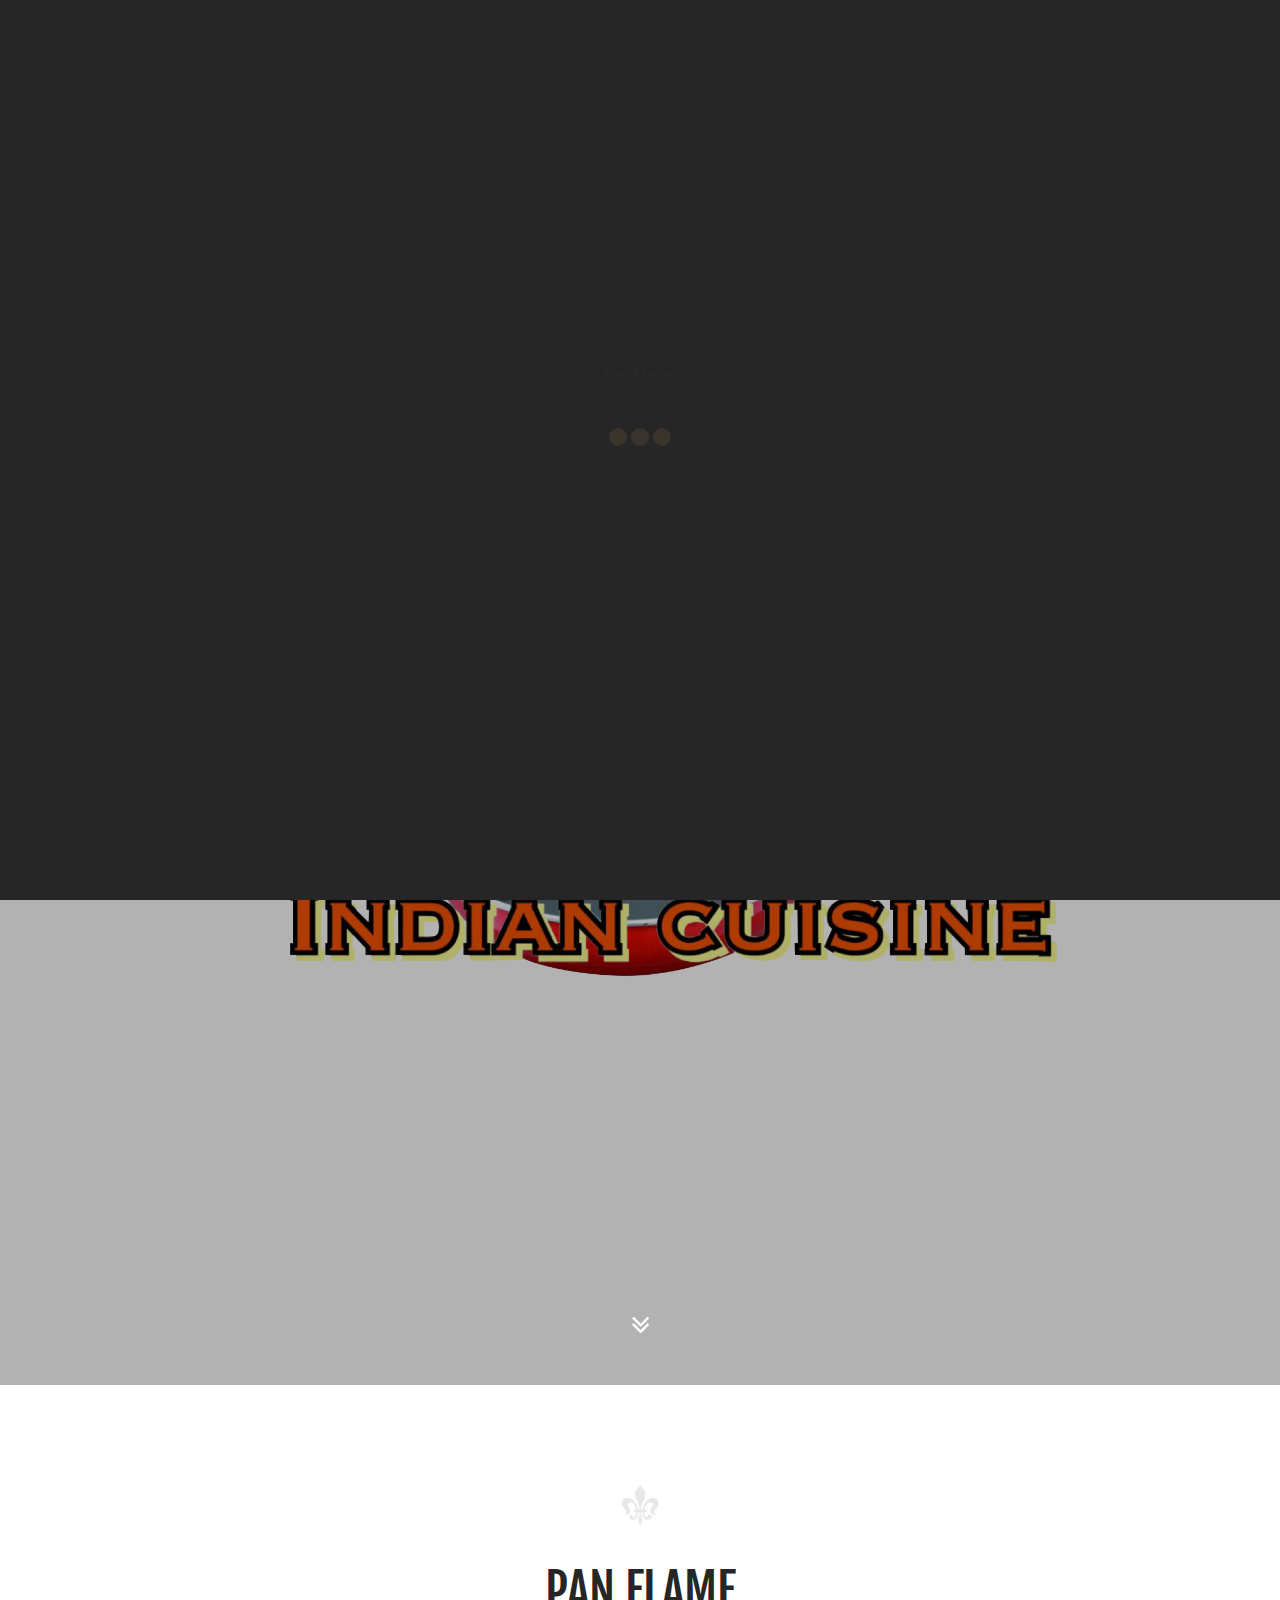
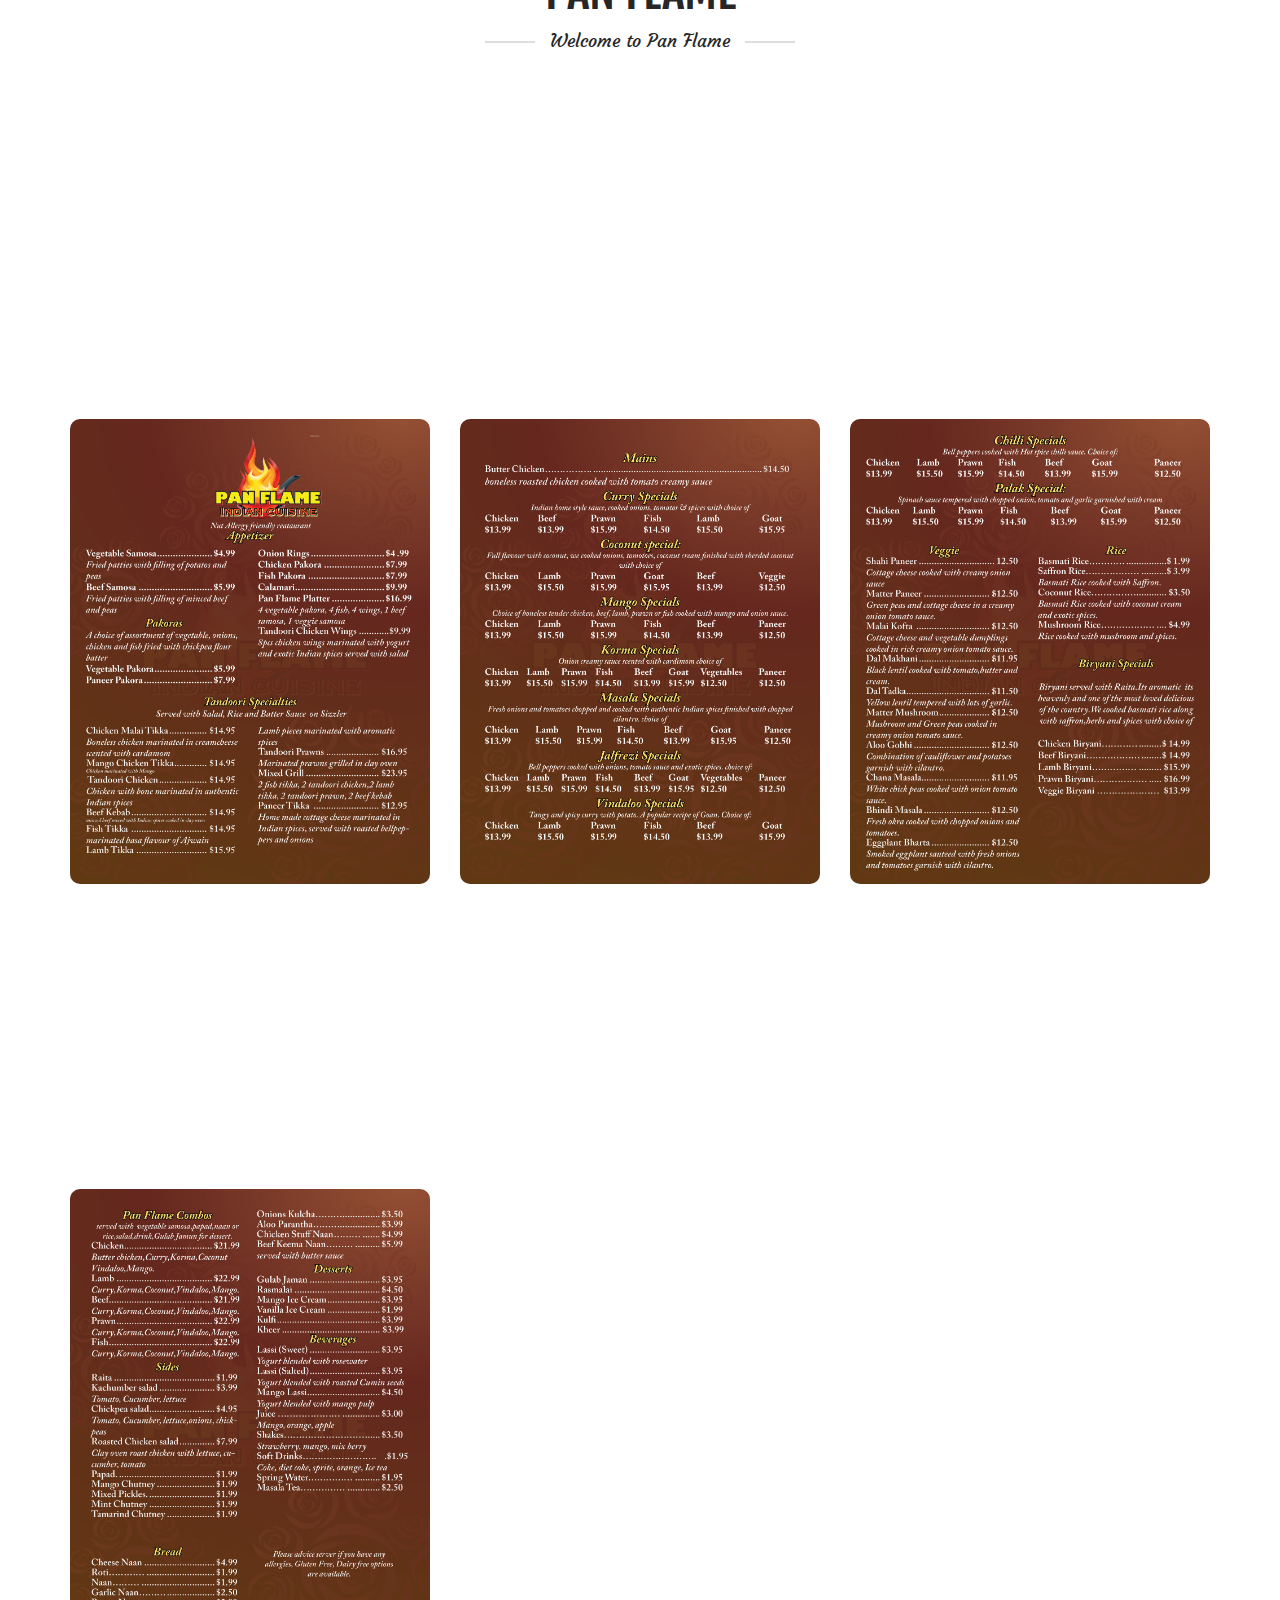
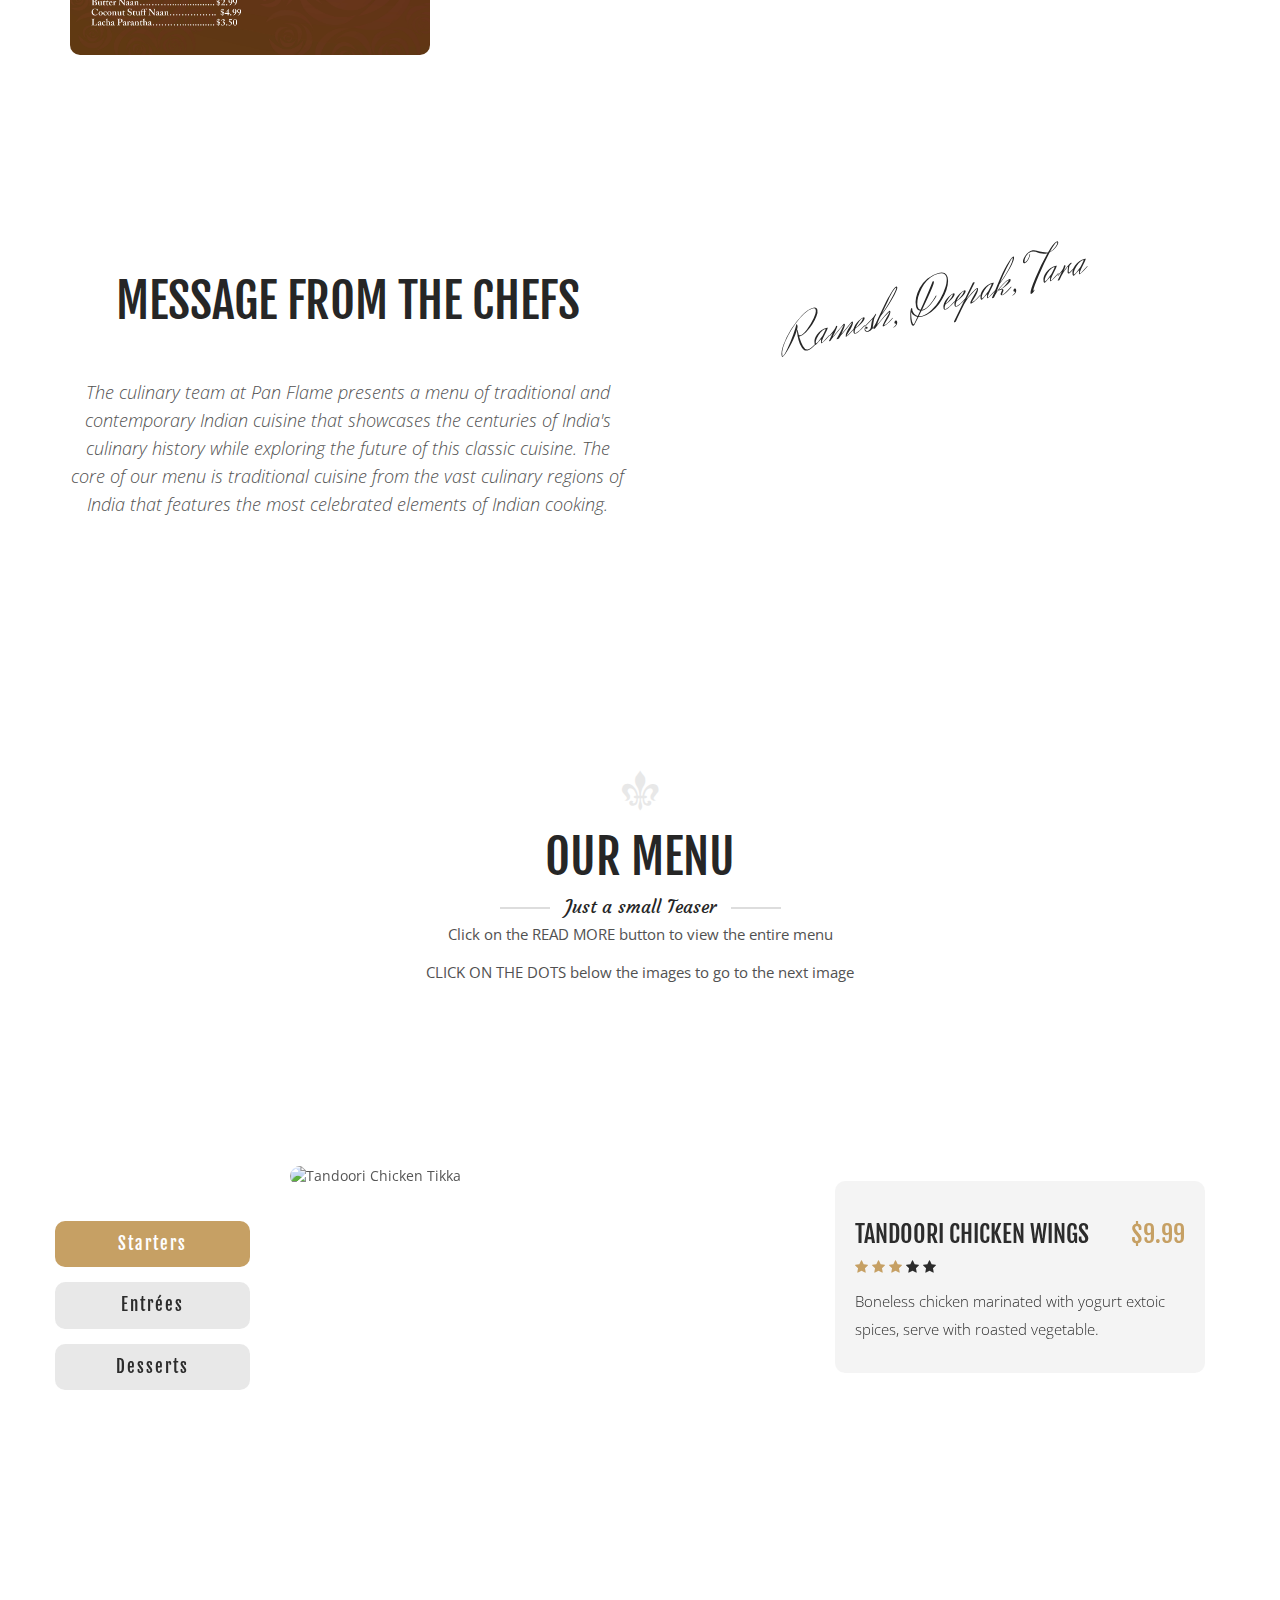
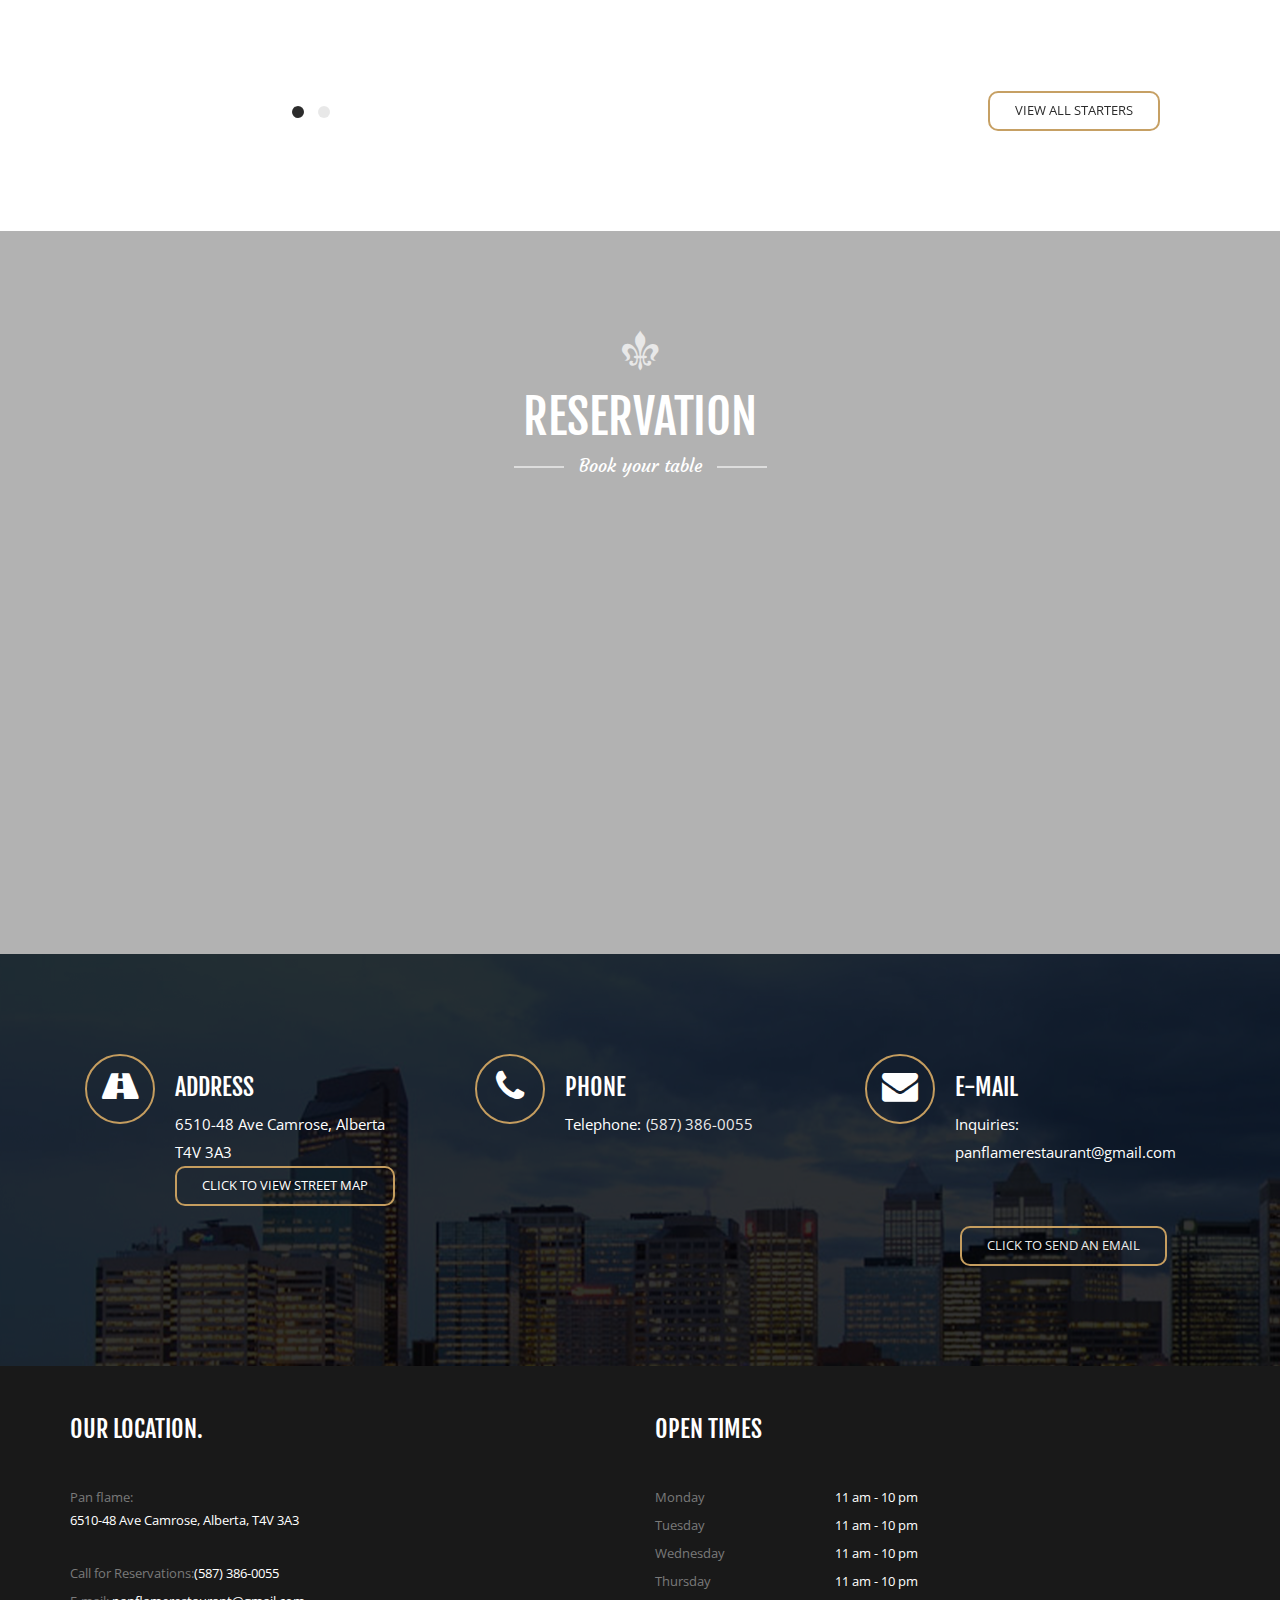
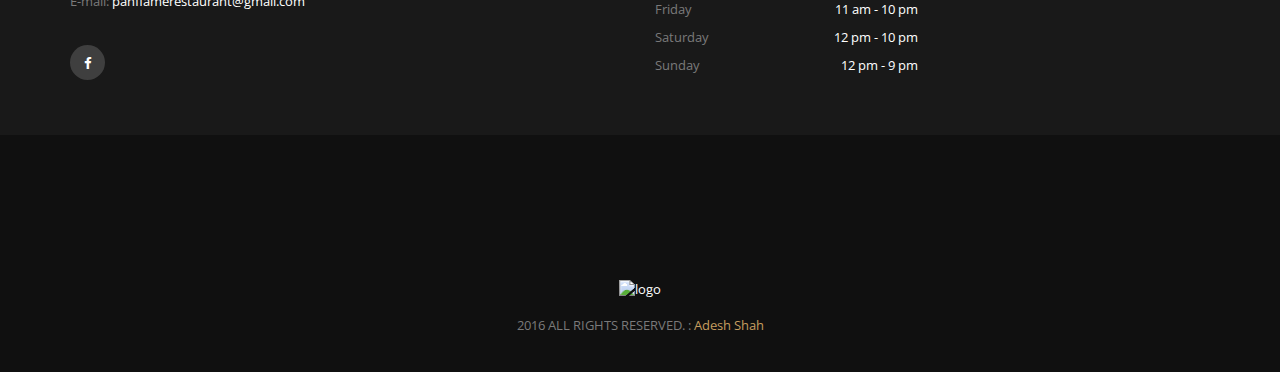
==== commit 2219c1c8: "update" ====
--- a/index.html
+++ b/index.html
@@ -382,7 +382,7 @@
                                                     </div>
                                                 </div>
                                             </div>
-
+                                            <a href="http://panflame.ca/fwdthisisfinalmenu/dine-in.jpg" class="view_all btn btn-gold" data-url="http://panflame.ca/fwdthisisfinalmenu/dine-in.jpg" target="_blank"> View All Starters</a>
 
                                         </div>
                                         <div class="tab-content">
@@ -425,7 +425,16 @@
     </div>
 </div>
 -->
-                                            </div><a href="" class="getmoreinfo view_all btn btn-gold" data-win="2" data-serv="ReadMore:Support" data-url=""> View All Entrées</a> </div>
+                                            </div><a href="http://panflame.ca/fwdthisisfinalmenu/dine-in2.jpg" class="view_all btn btn-gold" data-url="http://panflame.ca/fwdthisisfinalmenu/dine-in2.jpg" target="_blank"> View All Entrées</a></div>
+                                        <!--
+<div class="gallery">
+    <a>
+        <button>
+            View All Entrées
+        </button>
+    </a>
+</div>
+-->
                                         <div class="tab-content">
                                             <div class="our-menu-slider">
                                                 <div class="item"> <img class="lazyOwl" src="img/masala/870X598/Gulab_jamun__870x598.jpg" alt="Food menu">
@@ -438,7 +447,7 @@
                                                     </div>
                                                 </div>
                                             </div>
-                                            <a href="" class="getmoreinfo view_all btn btn-gold" data-win="2" data-serv="ReadMore:Support" data-url="">View All Desserts</a> </div>
+                                            <a href="http://panflame.ca/fwdthisisfinalmenu/dine-in4.jpg" class="view_all btn btn-gold" data-win="2" data-url="http://panflame.ca/fwdthisisfinalmenu/dine-in4.jpg" target="_blank">View All Desserts</a> </div>
                                         <div class="tab-content">
                                             <div class="our-menu-slider">
                                                 <div class="item"> <img class="lazyOwl" src="img/menu/menu_home_1/drinks_1.jpg" alt="Food menu">
@@ -454,7 +463,7 @@
                                                     </div>
                                                 </div>
                                             </div>
-                                            <a href="menu_gird.html" class="view_all btn btn-gold">View All Drinks</a> </div>
+                                            <a href="http://panflame.ca/fwdthisisfinalmenu/dine-in.jpg" class="view_all btn btn-gold">View All Drinks</a> </div>
                                     </div>
                                 </div>
                             </div>
--- a/stylesheets/main.css
+++ b/stylesheets/main.css
@@ -287,6 +287,44 @@
 .dark span {
     color: #fff
 }
+.gallery {
+    margin: 20px auto;
+    width: 900px;
+    height: 900px;
+    position: relative;
+}
+button {
+    display: block;
+    width: 200px;
+    height: 50px;
+    -webkit-transition-duration: 300ms;
+    -moz-transition-duration: 300ms;
+    -o-transition-duration: 300ms;
+    position: absolute;
+    cursor: pointer;
+    /*    backgroung-image: url("https://cdn-webimages.wimages.net/04fde40a5d39699514514f3e57b4eeca1e313-wm.jpg?v=3")*/
+}
+button:focus {
+    background-image: url("https://cdn-webimages.wimages.net/04fde40a5d39699514514f3e57b4eeca1e313-wm.jpg?v=3");
+    width: 100%;
+    height: 100%;
+    /*     margin-left:-50%; line added */
+    /*     margin-top:-50%; /* line added */
+    */ position: absolute;
+    opacity: 1;
+    z-index: 0;
+    color: red;
+    -moz-box-shadow: 0 0 15px 2px #000;
+    -webkit-box-shadow: 0 0 15px 2px #000;
+    box-shadow: 0 0 15px 2px #000;
+    -webkit-transition-duration: 1s;
+    -webkit-transition-delay: 0.3s;
+    -moz-transition-duration: 2s;
+    -moz-transition-delay: 0.3s;
+    -o-transition-duration: 2s;
+    -o-transition-delay: 0.3s;
+    cursor: default;
+}
 .dark a:hover,
 .dark button:hover {
     color: #c59d5f
--- a/stylesheets/main-responsive.css
+++ b/stylesheets/main-responsive.css
@@ -1,24 +1,15 @@
-/*Main.CSS*/
-/*-----------------------------------------------------------------------------------------------------------------*/
-/* Author: creative-wp */
-/* Template Name: Majesty.*/
-/* Website: http://creative-wp.com/ */
-/* Copyright: (C) 2015 */
-/*--------------------------------------------------------------------------------
-/*Notebooks and Small Laptops*/
-
 @media (max-width: 1366px) {
     .art-3 .center .btn {
         margin-top: 10px;
     }
     .art-3 .head_title {
-		margin-bottom:10px;
-    }
-	
-	.art-3 p {
-		padding:0 10px;
+        margin-bottom: 10px;
+    }
+    .art-3 p {
+        padding: 0 10px;
     }
 }
+
 /*iPad Landscape Mode and Large Tablets */
 
 @media (max-width: 1024px) {
@@ -57,7 +48,6 @@
         margin-top: 30px;
     }
     /* menu tabs style */
-    
     .menu_tabs div.our-menu-tab-menu {
         margin-top: 10%;
     }
@@ -85,11 +75,11 @@
         -ms-transform: translate(0%, 10%);
         transform: translate(0%, 10%);
     }
-
-	.slider-fullwidth .slider-content h1 {
-		margin-top:80px !important;
-	}
+    .slider-fullwidth .slider-content h1 {
+        margin-top: 80px !important;
+    }
 }
+
 /*Small Desktop and Very Small Notebook */
 
 @media (max-width: 980px) {
@@ -97,11 +87,11 @@
         margin-bottom: 40px;
     }
 }
+
 /*Medium Tablets */
 
 @media (max-width: 800px) {
     /* menu tabs style */
-    
     .menu_tabs {
         padding: 0 15px;
     }
@@ -156,11 +146,9 @@
     }
 }
 @media only screen and (max-width: 991px) {
-	
-	.blog-image img {
-		margin-bottom:30px;
-	}
-	
+    .blog-image img {
+        margin-bottom: 30px;
+    }
     .masonry_menu .menu-item {
         width: 48%;
         margin: 0 1%;
@@ -193,7 +181,6 @@
     /* ----------------------------------------------------------------
       Header
   -----------------------------------------------------------------*/
-    
     #header.header-transparent,
     #header,
     #header-wrap {
@@ -266,7 +253,6 @@
       Primary Menu
   -----------------------------------------------------------------*/
     /* center menu */
-    
     #header #main-menu.menu-center {
         display: block;
     }
@@ -544,7 +530,6 @@
     }
     /* Responsive Sticky Header
   -----------------------------------------------------------------*/
-    
     .right_bg2,
     .right_bg,
     .left_bg {
@@ -573,7 +558,6 @@
     /* -----------------------------------------------------------------
      Home page 2 responsive
      ----------------------------------------------------------------- */
-    
     .date-blocks .block-item {
         margin-bottom: 30px;
     }
@@ -599,7 +583,6 @@
         background-color: transparent !important;
     }
     /* center Header */
-    
     #header.center-header {
         padding: 0;
     }
@@ -632,14 +615,12 @@
     /* ----------------------------------------------------------------
       Home page 3
   -----------------------------------------------------------------*/
-    
     .app img {
         display: none;
     }
     /* ----------------------------------------------------------------
       Dark header 
   -----------------------------------------------------------------*/
-    
     #header.dark-header #main-menu > ul > li.sub-menu > a,
     #header.dark-header #main-menu > .container > ul > li.sub-menu > a {
         background-image: url("../img/sub-menu-dark.png");
@@ -656,7 +637,6 @@
     /* ----------------------------------------------------------------
   Vertical page
 -----------------------------------------------------------------*/
-    
     .vertical-menu #menu-button {
         left: 220px;
     }
@@ -667,7 +647,6 @@
     /* ----------------------------------------------------------------
   Main Menu - Overlay Menu
 -----------------------------------------------------------------*/
-    
     .overlay-menu:not(.top-search-open) #main-menu-trigger {
         opacity: 1;
         pointer-events: auto;
@@ -756,7 +735,6 @@
     /* ----------------------------------------------------------------
       no-logo 
   -----------------------------------------------------------------*/
-    
     #header.no-logo #main-menu-trigger,
     #header.no-logo #page-submenu-trigger {
         position: static;
@@ -773,7 +751,6 @@
     /* ----------------------------------------------------------------
       Blog
   -----------------------------------------------------------------*/
-    
     .blog_list .blog-content {
         margin-top: 60px;
     }
@@ -786,7 +763,6 @@
     /* ----------------------------------------------------------------
       Footer
   -----------------------------------------------------------------*/
-    
     #footer .our_location h3,
     #footer .latest_post h3 {
         margin-top: 0;
@@ -949,10 +925,6 @@
     .banner .slider-content h1 {
         margin-top: 30px;
     }
-	
-	
-	
-	
 }
 @media only screen and (min-width: 480px) and (max-width: 767px) {
     #header.full-header .container,
@@ -978,13 +950,11 @@
     #footer .latest_post h3 {
         margin-top: 40px;
     }
-	
-	.masonry_three .menu-item {
-	width: 49% !important;
-	}
-	
-	
+    .masonry_three .menu-item {
+        width: 49% !important;
+    }
 }
+
 /*iPhone 6 Landscape Mode*/
 
 @media screen and (max-width: 667px) {
@@ -1141,7 +1111,10 @@
         height: 0;
     }
 }
+
 /*Medium Smart Phones v2*/
+
+
 /*Google Nexus and Other Large Smart Phones v1*/
 
 @media screen and (max-width: 600px) {
@@ -1207,6 +1180,7 @@
         margin-right: 10px;
     }
 }
+
 /*iPhone Landscape Mode and Mediium Smart Phones*/
 
 @media screen and (max-width: 479px) {
@@ -1298,11 +1272,11 @@
     .sticky-header #logo {
         display: inline-block;
     }
-	
-	.masonry_three .menu-item {
-	width: 98% !important;
-	}
+    .masonry_three .menu-item {
+        width: 98% !important;
+    }
 }
+
 /*iPhone Portrait Mode and Very Small Mobile Phones*/
 
 @media screen and (max-width: 320px) {
@@ -1362,4 +1336,4 @@
     #footer .our_location h3 {
         margin-top: 30px;
     }
-}+}
